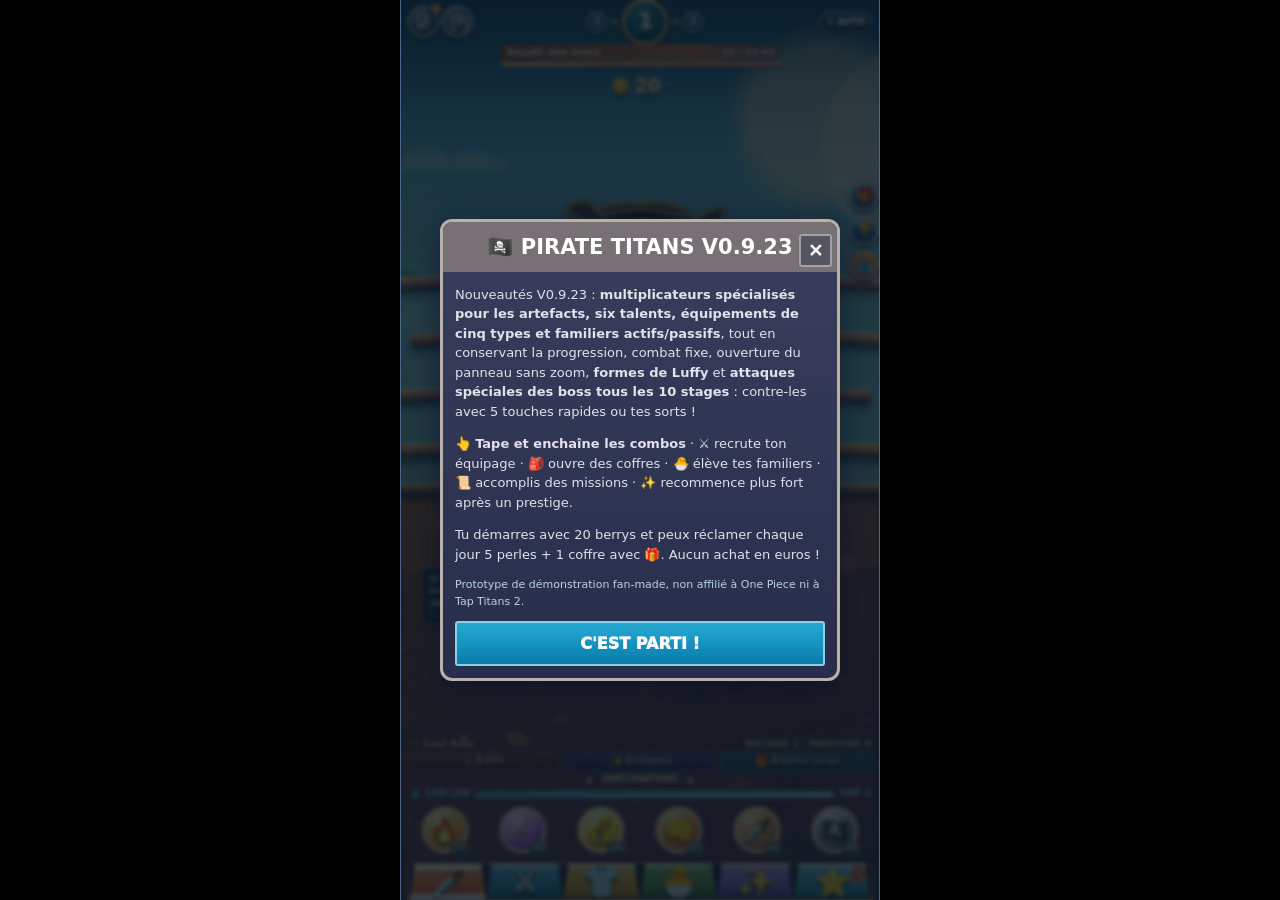
==== play/index.html @ 51a58fa5 "Publier PWA iPhone synchronisÃ©e" ====
<!doctype html>
<html lang="fr">
<head>
<meta charset="utf-8">
<meta name="viewport" content="width=device-width,initial-scale=1,maximum-scale=1,viewport-fit=cover,user-scalable=no">
<meta name="theme-color" content="#19243f"><meta name="mobile-web-app-capable" content="yes"><meta name="apple-mobile-web-app-capable" content="yes"><link rel="manifest" href="./manifest.webmanifest">
<!-- Precharger et decoder les planches AVANT les changements de rang (evite
     un frame blanc au passage de la forme normale a l'Eveil 1). -->
<meta name="description" content="Pirate Titans 0.9.79 : présentation des héros simplifiée, progression et sauvegardes conservées.">

<title>Pirate Titans — Grand Line v0.9.80</title>
<style>
:root{--ink:#122332;--deep:#112634;--panel:#213746;--panel2:#304554;--line:#68808a;--warm:#fceac0;--gold:#ffce68;--cyan:#58dfee;--mint:#5bdeb8;--red:#f4705e;--paper:#f3ebd7;--h:100dvh}
*{box-sizing:border-box}html,body{margin:0;height:100%;width:100%;overflow:hidden;font-family:system-ui,-apple-system,"Segoe UI",Arial,sans-serif;color:var(--paper);background:#08141c;touch-action:manipulation}button{font:inherit;cursor:pointer;color:inherit;-webkit-tap-highlight-color:transparent}button:disabled{cursor:default}button:focus-visible{outline:2px solid #fff2b5;outline-offset:2px}[hidden]{display:none!important}
.app{width:100%;max-width:480px;margin:0 auto;height:100%;height:100dvh;min-height:570px;display:flex;flex-direction:column;overflow:hidden;position:relative;background:#142e3b;box-shadow:0 0 50px #0008}.frame{position:relative;display:flex;flex:1 1 auto;flex-direction:column;min-height:235px;overflow:hidden;background:linear-gradient(180deg,#78d8e2 0%,#a8eff0 30%,#b0eee4 53%,#5abebc 54%,#156f88 89%,#1f657a 100%);isolation:isolate}.frame.desert{background:linear-gradient(#83d6d4,#f5dfb5 55%,#edba71 56%,#b67140)}.frame.city{background:linear-gradient(#7fa7d8,#c3e7f6 53%,#9daeb9 54%,#6b818d)}.frame.war{background:linear-gradient(#c5acc1,#f5d1a2 53%,#8f7891 54%,#4d5570)}
.sky-orb{position:absolute;right:5%;top:12%;width:130px;aspect-ratio:1;border-radius:50%;background:#fff8dcab;box-shadow:0 0 50px #fff0be;z-index:-1}.cloud{position:absolute;background:#f8ffff99;border-radius:50px;height:13px;width:125px;filter:blur(1px);z-index:-1;animation:clouds 16s ease-in-out infinite alternate}.cloud::before,.cloud::after{content:"";position:absolute;border-radius:50%;background:inherit}.cloud::before{width:44px;height:25px;left:20px;top:-12px}.cloud::after{width:37px;height:20px;right:18px;top:-9px}.cloud.a{top:21%;left:-18px}.cloud.b{top:38%;right:-46px;transform:scale(.6);animation-duration:21s}.island{position:absolute;bottom:24%;height:19%;width:48%;background:#2a8b86;opacity:.45;clip-path:polygon(0% 100%,10% 35%,30% 7%,50% 34%,70% 18%,100% 100%)}.island.l{left:-12%}.island.r{right:-15%;transform:scale(.7)}.sea-line{position:absolute;inset:64% 0 0;background:linear-gradient(180deg,#67c8c5ba,#13738c 66%,#11566f);z-index:-1}.sea-line::after{content:"";position:absolute;inset:0;background:repeating-linear-gradient(166deg,#ffffff2b 0px,transparent 2px,transparent 24px,#ffffff1f 28px,transparent 34px)}.platform{position:absolute;bottom:-1px;left:-10px;right:-10px;height:21%;max-height:120px;background:linear-gradient(#b3d061 0 8px,#5d8743 8px 18px,#5a6f5b 18px 28px,#6e5a47 28px 100%);border-top:3px solid #c5e475;box-shadow:0 -7px 1px #95bb7948;z-index:1}.platform::after{content:"";position:absolute;inset:24px 0;background:repeating-linear-gradient(120deg,transparent 0 23px,#00000018 25px 30px)}.frame.desert .platform{background:linear-gradient(#d4b06d 0 12px,#b78955 12px 100%);border-color:#f5d293}.frame.city .platform{background:linear-gradient(#ced8d2 0 12px,#8da1a5 12px 100%);border-color:#e9e8dc}.frame.war .platform{background:linear-gradient(#a39a85 0 12px,#5c5362 12px 100%);border-color:#b4aba7}
.hud{position:relative;z-index:7;padding:calc(env(safe-area-inset-top,0px) + 7px) 10px 0;pointer-events:none}.hdr-row{display:flex;align-items:center;justify-content:space-between;gap:6px}.tiny-btn{pointer-events:auto;width:33px;height:33px;border-radius:8px;border:2px solid #6e9baa;background:linear-gradient(#2d6475,#193d54);box-shadow:0 3px #14303c;display:grid;place-items:center;font-size:17px;font-weight:900}.stage-strip{display:flex;align-items:center;justify-content:center;gap:4px;flex:1;min-width:0}.stage-mark{display:grid;place-items:center;width:27px;height:27px;border-radius:50%;background:#2d5970ab;border:2px solid #c1e3e6;font-size:11px;color:#f7f3e9;font-weight:1000;opacity:.75}.stage-mark.current{width:43px;height:37px;border-radius:13px;background:linear-gradient(#ffedaf,#e3b267);border:2px solid #fffbe3;box-shadow:0 3px #a26839;color:#5a4028;font-size:15px;opacity:1}.stage-line{height:4px;width:12px;background:#e4eed6b3;border-radius:2px}.flag{pointer-events:auto;background:linear-gradient(#ffba6e,#cf622d);padding:6px 8px;border:2px solid #f9db9a;border-radius:8px;box-shadow:0 3px #87452a;color:white;font-weight:1000;font-size:10px;white-space:nowrap}.flag:disabled{opacity:.75;filter:grayscale(.5)}.resource{display:flex;align-items:center;justify-content:space-between;gap:6px;margin-top:7px}.resource-chip{display:flex;gap:5px;align-items:center;border-radius:20px;background:#0e3e52bf;border:1px solid #c6edf4a1;padding:4px 8px 4px 6px;box-shadow:0 3px 12px #15465839;color:white;font-weight:950;font-size:12px;min-width:0}.resource-chip em{font-style:normal;white-space:nowrap;overflow:hidden;text-overflow:ellipsis}.resource-chip.gold em{color:#fff0a6}.resource-chip.relic em{color:#d8c5ff}.stage-name{text-align:center;font-size:10px;color:#275467;font-weight:1000;letter-spacing:1.3px;text-shadow:0 1px #e7ffffb5;text-transform:uppercase;margin:5px auto 4px}.boss-hp{width:min(93%,405px);margin:auto;background:#123243cc;border:2px solid #fff2d6a3;border-radius:8px;padding:4px 7px 6px;box-shadow:0 4px 9px #112f4b70}.boss-top{display:flex;justify-content:space-between;gap:6px;color:#fff6d8;font-size:11px;font-weight:1000}.boss-title{overflow:hidden;text-overflow:ellipsis;white-space:nowrap}.hp-track{height:10px;background:#221e27;border:1px solid #8d989b;border-radius:4px;overflow:hidden;margin-top:4px}.hp-fill{height:100%;background:linear-gradient(90deg,#ea524c,#ffbb67);width:100%;transition:width .08s linear;box-shadow:inset 0 2px #fff6a44b}.timer-wrap{display:flex;align-items:center;justify-content:center;gap:6px;height:14px;font-size:10px;color:#ffcf96;font-weight:900;margin-top:3px}.timer-bar{height:4px;background:#3c4048;border-radius:5px;flex:1;overflow:hidden}.timer-bar>span{display:block;background:#ffc269;width:100%;height:100%}
.characters{position:absolute;inset:30% 0 10%;z-index:3;user-select:none;pointer-events:none}.hero{position:absolute;left:4%;bottom:-5%;width:29%;height:73%;max-height:255px;filter:drop-shadow(0px 8px 4px #123d437a);transform-origin:50% 90%;animation:bob 1.9s ease-in-out infinite alternate}.hero.attack{animation:attack .18s ease-out}.hero svg,.enemy svg,.ally svg{width:100%;height:100%;overflow:visible}.enemy{position:absolute;right:10%;bottom:-3%;height:97%;width:47%;max-width:250px;filter:drop-shadow(0 10px 3px #0e425c8a);transform-origin:50% 89%;animation:bob 1.7s ease-in-out infinite alternate}.enemy.boss{width:56%;height:108%;right:4%}.enemy.hit{animation:hit .14s ease-in-out}.ally{position:absolute;left:0;bottom:0;width:14%;height:39%;max-width:58px;filter:drop-shadow(0 5px 2px #1a48518a);animation:bob 2s ease-in-out infinite alternate}.ally.a{left:28%;z-index:-1}.ally.b{left:2%;bottom:40%;transform:scale(.8);z-index:-1}.ally.c{left:45%;bottom:13%;transform:scale(.8);z-index:-1}.ally.strike{animation:allyStrike .22s ease-out}
.tap-area{position:absolute;inset:27% 0 8%;z-index:5;touch-action:manipulation;cursor:pointer;outline:none}.tap-call{position:absolute;left:50%;top:54%;transform:translateX(-50%);padding:7px 12px;border:2px solid #fff9cfb1;background:#1f3e4ba8;color:#fff9d2;border-radius:20px;font-weight:1000;font-size:11px;letter-spacing:.7px;white-space:nowrap;pointer-events:none;animation:shine 1.4s ease-in-out infinite alternate}.slash{position:absolute;z-index:15;pointer-events:none;width:85px;height:85px;border:5px solid #fffaab;border-right-color:transparent;border-bottom-color:transparent;border-radius:50%;transform:translate(-50%,-50%) rotate(-24deg);animation:slash .3s ease-out forwards;filter:drop-shadow(0 0 6px #ffbf4e)}.float-num{position:absolute;z-index:15;pointer-events:none;color:#fffddd;font-weight:1000;white-space:nowrap;font-size:21px;-webkit-text-stroke:1px #7d4225;text-shadow:0 2px #8a4826;animation:number .84s ease-out forwards}.float-num.crit{color:#ffe252;font-size:27px}.float-num.coin{color:#fff29e;font-size:18px}.flash{position:absolute;inset:0;z-index:18;background:#fff9c5;opacity:0;pointer-events:none}.flash.go{animation:flash .4s ease-out}.worldbar{position:absolute;bottom:0;left:0;right:0;height:16px;z-index:9;display:flex;align-items:center;justify-content:space-between;background:#0c2e3eb9;padding:1px 12px;color:#c4e9e0;font-size:10px;font-weight:800;pointer-events:none}
.actionbar{position:relative;z-index:15;flex:0 0 auto;background:linear-gradient(#234356,#172d3c);border-top:3px solid #577c87;border-bottom:2px solid #0f2432;padding:5px 8px}.actionrow{display:flex;gap:6px;justify-content:center;align-items:center}.spell{flex:1;min-width:0;height:42px;border-radius:9px;border:2px solid #879a91;background:linear-gradient(#3c5e6c,#253f55);box-shadow:0 3px #10283c;display:flex;align-items:center;justify-content:center;gap:6px;position:relative;overflow:hidden}.spell .sig{font-size:23px;line-height:1}.spell .spell-text{display:flex;flex-direction:column;align-items:flex-start;font-size:9px;font-weight:950}.spell .spell-text strong{color:#fff1bd;font-size:10px}.spell.ready{border-color:#fff0a9;background:linear-gradient(#705f51,#3d4c53)}.spell:disabled{opacity:.65;filter:saturate(.5)}.spell .cool{position:absolute;inset:0;background:#0d2339ad;display:grid;place-items:center;font-size:13px;font-weight:1000;color:white}.mana{display:flex;align-items:center;justify-content:space-between;gap:6px;margin:6px 3px 0;font-size:10px;font-weight:850;color:#bbdef4}.mana-track{height:6px;border:1px solid #68acc0;border-radius:8px;background:#0d2f49;overflow:hidden;flex:1}.mana-track>span{display:block;height:100%;width:70%;background:linear-gradient(90deg,#3698ef,#9fe6ff)}
.sheet{height:clamp(206px,34dvh,334px);min-height:206px;flex:0 0 auto;display:flex;flex-direction:column;background:linear-gradient(#31495a,#1c2f40);position:relative;z-index:13;box-shadow:0 -4px 16px #081e2c4f}.sheet-top{display:flex;justify-content:space-between;align-items:center;gap:8px;background:linear-gradient(#354d5c,#253a4a);min-height:39px;padding:6px 10px;border-bottom:2px solid #0e2a3c}.sheet-left{min-width:0}.sheet-title{font-size:12px;font-weight:1000;letter-spacing:.9px;color:#fff3d2;text-shadow:0 1px #192b32}.sheet-sub{font-size:10px;color:#aacecf;margin-top:1px}.multipliers{display:flex;gap:3px}.multi{border:1px solid #688699;color:#c9d8d7;background:#1e3648;font-weight:1000;font-size:10px;border-radius:5px;padding:6px 7px;min-width:29px}.multi.on{background:linear-gradient(#ffdc8a,#d99e41);border-color:#ffe2a3;color:#4e3423}.scroll{overflow-y:auto;overflow-x:hidden;flex:1;overscroll-behavior:contain;scrollbar-width:thin;scrollbar-color:#668796 transparent}.upgrade{display:flex;min-height:74px;border-bottom:2px solid #162b3ba6;background:linear-gradient(90deg,#2a4051,#243747);align-items:center;padding:8px 9px;gap:9px}.upgrade:nth-child(even){background:linear-gradient(90deg,#304858,#243849)}.portrait{border:2px solid #8eb5ad;border-radius:7px;background:linear-gradient(#c3d8ca,#607b7f);width:52px;height:52px;display:grid;place-items:center;font-size:29px;box-shadow:0 3px #18313b;flex:0 0 auto}.portrait.master{background:linear-gradient(#ffd887,#b96852)}.portrait.relic{background:linear-gradient(#a7a7e4,#3f628d)}.upgrade-info{flex:1;min-width:0}.up-name{font-weight:1000;font-size:12px;color:#f6ead1;white-space:nowrap;overflow:hidden;text-overflow:ellipsis}.up-name small{font-weight:900;color:#fed582;font-size:10px}.up-stats{font-size:10px;color:#a7cacf;margin-top:4px;line-height:1.4}.up-extra{font-size:9px;color:#f0ce8a;margin-top:2px}.upgrade-btn{width:106px;min-width:106px;min-height:54px;background:linear-gradient(#ffe391,#edaa45 60%,#b96b32);border:2px solid #fff0ae;border-radius:8px;box-shadow:0 3px #905322;color:#573817;display:flex;flex-direction:column;align-items:center;justify-content:center;font-weight:1000;font-size:11px}.upgrade-btn span{font-size:10px;color:#65431f;margin-top:3px;white-space:nowrap}.upgrade-btn:disabled{background:linear-gradient(#82939b,#566b76);border-color:#82949d;box-shadow:0 3px #334a5c;color:#d9e1da}.upgrade-btn:disabled span{color:#c9d0d1}.up-tag{color:#7ff0b4;font-size:10px;font-weight:1000}.note{padding:12px;font-size:12px;color:#d3e5e5;line-height:1.55}.note strong{color:#ffe3a0}.column-title{font-size:11px;font-weight:1000;letter-spacing:1px;color:#fce8bd;background:#122f3d;padding:8px 10px;border-bottom:1px solid #55737a}.prestige-card{border:2px solid #8d83b4;border-radius:10px;margin:10px;padding:13px;background:linear-gradient(140deg,#443d65,#263c59);box-shadow:inset 0 1px #d5c9f41f}.prestige-title{font-size:17px;font-weight:1000;color:#fbe0a7}.prestige-card p{font-size:12px;color:#e0ddee;line-height:1.45;margin:7px 0}.prestige-card button{width:100%;background:linear-gradient(#ffdf8b,#d9a03f);padding:10px;color:#634223;font-weight:1000;border:2px solid #fbe8b4;border-radius:8px}.prestige-card button:disabled{filter:grayscale(1);opacity:.6}.talent-item{display:flex;align-items:center;gap:8px;padding:12px 10px;border-bottom:1px solid #526979}.talent-info{flex:1;min-width:0;overflow-wrap:anywhere}.talent-name{font-size:12px;font-weight:1000;color:#f4e9c9}.talent-desc{font-size:10px;color:#b5cbd2;margin-top:3px}.talent-progress{font-size:9px;color:#f0ce8a;margin-top:4px;line-height:1.3}.gear{display:flex;gap:5px;margin:0 10px 12px}.gear-cell{flex:1;background:#183749;padding:10px 4px;border:1px solid #6b8a9e;border-radius:6px;text-align:center;font-size:11px;color:#d5e6e6;font-weight:800}.gear-cell strong{display:block;font-size:20px;margin-bottom:3px}
.nav{height:57px;flex:0 0 auto;display:grid;grid-template-columns:repeat(4,1fr);background:#122535;border-top:2px solid #69818c;padding-bottom:env(safe-area-inset-bottom,0px)}.nav button{background:linear-gradient(#273e50,#122637);border:0;border-right:1px solid #3c5464;display:flex;align-items:center;justify-content:center;flex-direction:column;font-size:9px;font-weight:950;gap:2px;color:#a9c7c9;position:relative}.nav button span{font-size:21px;line-height:1}.nav button.active{color:#fff0af;background:linear-gradient(#836146,#4d4245 55%,#2a3743)}.nav button.active::before{content:"";position:absolute;left:0;right:0;top:-2px;height:3px;background:#ffd978}.dot{position:absolute;top:4px;right:12px;background:#ee5c55;border:2px solid #f2d6ae;border-radius:50%;height:10px;width:10px}
.toast{position:absolute;top:25%;left:50%;transform:translate(-50%,-10px);z-index:25;width:max-content;max-width:90%;padding:10px 13px;text-align:center;background:#183448e8;border:2px solid #ffe3a1;border-radius:12px;box-shadow:0 4px 12px #0008;font-size:12px;font-weight:950;opacity:0;pointer-events:none;transition:opacity .18s,transform .18s}.toast.show{opacity:1;transform:translate(-50%,0)}.veil{position:absolute;inset:0;z-index:30;background:#06131dc9;display:grid;place-items:center;padding:16px}.modal{background:linear-gradient(#415d70,#213748);width:100%;max-width:390px;border:3px solid #e4c88f;border-radius:17px;box-shadow:0 16px 40px #000c;padding:18px}.modal h2{margin:0 0 7px;color:#ffe1a1;font-size:21px}.modal p{font-size:13px;line-height:1.5;color:#e4f0e8}.modal .fine{font-size:11px;color:#b9d4dd}.modal-row{display:flex;gap:8px;justify-content:center}.modal button{border:2px solid #f6d99c;border-radius:8px;background:linear-gradient(#ffdf95,#e6a452);color:#634021;font-weight:1000;padding:11px 14px;flex:1}.modal .secondary{border-color:#6e94a6;background:#2d4557;color:#d3e9ea}
@keyframes allyStrike{50%{transform:translate(6px,-5px) rotate(8deg)}}@keyframes bob{to{transform:translateY(-5px)}}@keyframes attack{50%{transform:translateX(18px) rotate(-10deg)}to{transform:translateX(0)}}@keyframes hit{50%{transform:translateX(13px) rotate(5deg);filter:brightness(1.8) drop-shadow(0 10px 3px #0e425c8a)}}@keyframes number{0%{opacity:0;transform:translate(-50%,2px) scale(.85)}20%{opacity:1}to{opacity:0;transform:translate(-50%,-64px) scale(1.14)}}@keyframes slash{0%{opacity:1;transform:translate(-50%,-50%) scale(.6) rotate(-48deg)}to{opacity:0;transform:translate(-50%,-50%) scale(1.5) rotate(30deg)}}@keyframes flash{20%{opacity:.7}to{opacity:0}}@keyframes clouds{to{transform:translateX(28px)}}@keyframes shine{to{box-shadow:0 0 16px #fff9b9;opacity:.8}}
@media(min-height:830px){.sheet{height:34dvh}.nav{height:65px}.actionbar{padding:7px 9px}.spell{height:49px}.characters{inset:30% 0 9%}}@media(max-height:680px){.sheet{height:36dvh;min-height:200px}.nav{height:53px}.actionbar{padding:4px 8px}.spell{height:37px}.characters{inset:28% 0 10%}.hud{padding-top:5px}.stage-name{margin:3px auto}.boss-hp{padding:3px 5px 4px}}@media(min-width:481px){body{background:radial-gradient(circle at 50% 30%,#234d62,#08141c 70%)}.app{border-left:3px solid #5b788c;border-right:3px solid #5b788c}}

/* V0.3 — progression et présentation mobile */
.nav{grid-template-columns:repeat(5,1fr)}.nav button{font-size:8px;letter-spacing:-.15px}.nav button span{font-size:20px}
.frame.bossfight::after{content:"";position:absolute;inset:0;z-index:2;pointer-events:none;background:radial-gradient(circle at 75% 54%,#ff624a33,transparent 37%),linear-gradient(180deg,#172f4820,transparent 58%);animation:bossAura 1.6s ease-in-out infinite alternate}
.enemy.boss:before{content:"";position:absolute;left:2%;top:7%;height:78%;width:94%;border-radius:50%;background:radial-gradient(circle,#fdbf9340 0%,#fa635f33 40%,transparent 67%);filter:blur(8px);z-index:-1;animation:bossAura 1.1s ease-in-out infinite alternate}
.pet{position:absolute;left:23%;bottom:27%;width:18%;height:34%;max-height:110px;filter:drop-shadow(0 6px 5px #143a5088);animation:petFloat 2s ease-in-out infinite alternate;transform-origin:65% 75%;z-index:2}.pet svg{width:100%;height:100%;overflow:visible}.pet.strike{animation:petStrike .34s ease-out}
.worldbar .hot{color:#ffe185;text-shadow:0 0 5px #ffad55}.float-num.pet-hit{color:#9bf9fd;-webkit-text-stroke:1px #124f72;font-size:17px}
.banner{position:absolute;z-index:21;top:38%;left:50%;width:90%;text-align:center;opacity:0;transform:translate(-50%,-50%) scale(.8);pointer-events:none;font-size:24px;color:#fff4ce;-webkit-text-stroke:1px #8d4d22;text-shadow:0 3px 0 #613924,0 0 12px #ffbc60;font-weight:1000}.banner.show{animation:bannerIn 1.7s ease-out forwards}
.shaking .enemy{filter:drop-shadow(0 8px 5px #f85b4c)}
.hint-bar{font-size:10px;color:#ffdf91;padding:9px 12px;background:#172d3b;line-height:1.4;border-bottom:1px solid #506e79}
.talent-item.locked{opacity:.68}.talent-item .portrait{width:45px;height:45px;font-size:24px}
.loot-top{display:flex;align-items:center;justify-content:space-between;gap:6px;padding:11px;background:linear-gradient(115deg,#574d65,#304c66);border-bottom:2px solid #9f95a9}
.loot-top strong{display:block;font-size:11px;color:#ffedbb}.loot-top small{display:block;color:#d9d5e9;font-size:9px;margin-top:5px;line-height:1.35}
.loot-action{min-width:101px;flex:0 0 auto;font-size:10px;font-weight:1000;border-radius:9px;border:2px solid #ffe0a1;color:#694329;background:linear-gradient(#ffe2a2,#dca44d);padding:10px 6px}
.loot-action:disabled{filter:grayscale(.8);opacity:.5}
.gear-grid{display:grid;grid-template-columns:repeat(3,1fr);gap:6px;padding:9px;background:#1e3446}.gear-slot{border:1px solid #6b8597;background:linear-gradient(#304f62,#21394d);border-radius:10px;text-align:center;padding:8px 5px;min-width:0}.gear-icon{font-size:23px}.gear-slot strong{display:block;color:#f6e7bd;font-size:11px}.gear-slot small{font-size:9px;display:block;margin-top:3px;color:#c2d9dd}
.pet-row{display:flex;align-items:center;gap:7px;padding:9px 8px;border-bottom:1px solid #4f6b7b;background:linear-gradient(110deg,#2c485a,#243a4b)}.pet-row.selected{background:linear-gradient(110deg,#375d63,#263e50);box-shadow:inset 3px 0 #8aefc9}
.pet-portrait{width:42px;height:42px;display:grid;place-items:center;font-size:27px;background:linear-gradient(#b3d8cb,#6c94a1);border-radius:9px;border:2px solid #9ed0c7;flex-shrink:0}
.pet-info{flex:1;min-width:0}.pet-info strong{display:block;font-size:11px;color:#fff0c9}.pet-info strong small{color:#ffe08e}.pet-info>small{display:block;font-size:9px;color:#bcd1d6;margin-top:3px;line-height:1.25}.pet-info .pet-status{color:#83edc1;font-weight:900;font-size:8px}
.pet-buttons{display:flex;flex-direction:column;gap:3px;min-width:84px}.pet-buttons button{font-size:9px;font-weight:1000;min-width:84px;padding:5px 3px;border-radius:6px;border:1px solid #f6d598;background:linear-gradient(#ffdaa2,#cf9959);color:#613f26}.pet-buttons button span{display:block;font-size:10px}.pet-buttons button:disabled{filter:grayscale(1);opacity:.5}.pet-buttons .mini-select{background:#274859;border-color:#91b8c8;color:#e6f6f7}
.quest{padding:9px 12px;background:#263c50;border-bottom:1px solid #536e81}.quest-head{display:flex;justify-content:space-between;align-items:center;font-size:11px;color:#f8e9c5}.quest-head>span:last-child{color:#8feada;font-weight:900}.quest-desc{font-size:9px;color:#bcd2da;margin:4px 0 7px}.quest-track{height:7px;background:#102739;border:1px solid #668b8f;border-radius:20px;overflow:hidden}.quest-track>span{display:block;height:100%;border-radius:20px;background:linear-gradient(90deg,#76d3c1,#fce08b)}.quest-claim{margin-top:7px;width:100%;border:1px solid #f6dca0;border-radius:7px;background:linear-gradient(#ffe2a1,#d9a24f);color:#6f4726;padding:6px;font-weight:1000;font-size:10px}.quest-claim:disabled{background:#3e5664;color:#c1d3d4;border-color:#657c8b;opacity:.75}
.item-row{display:flex;align-items:center;gap:8px;padding:7px 9px;border-bottom:1px solid #547181}.item-icon{font-size:21px;width:42px;height:42px;display:grid;place-items:center;border-radius:8px;background:#57798c;border:2px solid #a9d3df}.item-icon.rarity-2{border-color:#bc98f7;background:#715b91}.item-icon.rarity-3{border-color:#ffdc86;background:#9c7354}.item-details{flex:1;min-width:0}.item-details b{display:block;font-size:11px;color:#ffefcc;white-space:nowrap;overflow:hidden;text-overflow:ellipsis}.item-details small{display:block;font-size:9px;color:#b7d6dc;margin-top:2px}.item-buttons{display:flex;flex-direction:column;gap:3px}.item-buttons button{border-radius:5px;background:#e3ac61;color:#3d2917;border:0;font-size:9px;font-weight:1000;padding:4px 7px}.item-buttons button:last-child{background:#4b6370;color:#d2e4e4}
.modal{max-height:min(91dvh,800px);overflow-y:auto}.modal .save-btn{font-size:11px;padding:7px;flex:none;margin:2px 0}
@keyframes petFloat{to{transform:translateY(-9px) rotate(3deg)}}@keyframes petStrike{40%{transform:translate(24px,-14px) rotate(10deg) scale(1.16)}to{transform:translate(0,0)}}@keyframes bannerIn{0%{opacity:0;transform:translate(-50%,-30%) scale(.65)}15%{opacity:1;transform:translate(-50%,-50%) scale(1.1)}45%{opacity:1;transform:translate(-50%,-50%) scale(1)}100%{opacity:0;transform:translate(-50%,-72%) scale(1.05)}}@keyframes bossAura{to{opacity:.4;transform:scale(1.05)}}
@media(max-width:360px){.nav button{font-size:7px}.pet-portrait{width:34px;height:36px}.pet-buttons{min-width:75px}.pet-buttons button{min-width:75px;font-size:8px}.upgrade-btn{width:96px;min-width:96px}.upgrade{gap:6px}.portrait{width:46px;height:46px}}
@media(prefers-reduced-motion:reduce){.pet,.frame.bossfight::after,.enemy.boss:before{animation:none}}

/* V0.4: TT2-inspired ergonomic mobile layout and visual hierarchy */
:root{--panel:#33333e;--paper:#f6f3f3;--line:#89878c;--gold:#ffd44b}
.app{max-width:440px;background:#202127}
.frame{background:linear-gradient(180deg,#48b8f6 0%,#92defd 46%,#70bbce 55%,#146d85 100%)}
.frame.desert{background:linear-gradient(#ef934b 0%,#ffd1a0 59%,#aa5f4c 60%,#693844)}
.frame.city{background:linear-gradient(#6aaed8,#d0dfed 55%,#83a6b3 56%,#49687e)}
.frame.war{background:linear-gradient(#974b4f,#ee9d75 58%,#b5656b 59%,#544551)}
.sky-orb{width:38vw;max-width:180px;top:22%;right:29%;background:#fff7cc;box-shadow:0 0 34px #fff3cf99}
.hud{z-index:12;padding:calc(env(safe-area-inset-top,0px) + 5px) 7px 0}
.hdr-row{align-items:center}
.tiny-btn{width:32px;height:32px;border-radius:50%;font-size:19px;border-color:#ddeaff;background:linear-gradient(#729dc3,#314d70);box-shadow:0 2px 0 #172d56}
.stage-mark{border-radius:50%;background:#319ca7a8;border:2px solid #bbeec7;color:#fff;font-size:11px}
.stage-mark.current{border-radius:50%;height:46px;width:58px;background:radial-gradient(circle,#3d6d7c,#126b7c 64%,#e5c481 65%);color:white;border:3px solid #e0fcac;text-shadow:1px 2px #14333d;font-size:18px}
.flag{background:#382e3a;border-color:#c5bbca}
.resource{margin-top:3px;justify-content:center;flex-wrap:wrap;gap:3px}
.resource-chip{background:#29273ba6;border-color:#e3ddc8;border-radius:16px;font-size:11px;padding:3px 6px}
.resource-chip.pearl{color:#a3f5ff}
.stage-name{background:#102b45b9;color:#f3e9db;text-shadow:none;font-size:9px;max-width:95%;padding:2px 5px;letter-spacing:.5px;margin:3px auto 2px}
.boss-hp{background:#302c358c;border:0;border-radius:0;box-shadow:none;padding:1px 6px 4px;width:94%}
.boss-top{font-size:12px}.boss-title{color:#ffecbf}
.hp-track{height:13px;margin-top:1px;border:2px solid #f7de96;background:#4c2534}
.hp-fill{background:linear-gradient(#ffbe55,#e65e3d)}
.characters{inset:30% 0 3%}
.hero{left:7%;bottom:-3%;height:52%;width:24%;max-height:180px;z-index:3}
.enemy{left:26%;right:auto;bottom:-3%;height:105%;width:60%;max-width:none;z-index:2}
.enemy.boss{left:15%;right:auto;width:76%;height:119%}
.ally.a{left:5%;bottom:24%;height:35%;z-index:1}.ally.b{left:83%;bottom:28%;height:31%;z-index:1}.ally.c{left:78%;bottom:-4%;height:35%;z-index:3}
.tap-area{inset:22% 2% 4%}
.platform{height:11%;max-height:80px;background:linear-gradient(#d8ad66 0 11%,#926745 12% 22%,#4b3830 22% 100%);border-top:4px solid #ecbb7a}
.platform::after{inset:16px 0;background:repeating-linear-gradient(12deg,transparent 0 22px,#a78153 22px 38px,transparent 38px 42px)}
.left-fort,.right-fort{position:absolute;bottom:9%;height:30%;width:24%;z-index:1;background:linear-gradient(#865e53,#5a4954 35%,#344d59);border-top:9px solid #d3a072;opacity:.8;pointer-events:none;display:flex;flex-direction:column;justify-content:space-around;align-items:center;font-size:21px;overflow:hidden}
.left-fort{left:-3%;clip-path:polygon(0 20%,100% 0,100% 100%,0 100%)}.right-fort{right:-3%;clip-path:polygon(0 0,100% 20%,100% 100%,0 100%)}
.quick-menu{position:absolute;right:6px;top:32%;z-index:13;display:flex;flex-direction:column;gap:8px;pointer-events:auto}
.quick-menu button{border:3px solid #e9f5ff;background:linear-gradient(#408bc6,#24466a);border-radius:50%;width:43px;height:43px;font-size:23px;box-shadow:0 3px 0 #1b3e60,0 0 4px #fff8;display:grid;place-items:center}
.quick-menu button:last-child{background:linear-gradient(#f8bb55,#da7537);border-color:#ffe0a3}
.actionbar{background:linear-gradient(#372c40,#282836);border-top:2px solid #9b8aab;padding:4px 5px 6px}
.actionrow{gap:4px}
.spell{width:calc((100% - 20px)/6);flex:1;min-width:0;height:clamp(42px,12vw,60px);border-radius:50%;border:3px solid #dbdbdf;background:radial-gradient(circle at 34% 26%,#f9de86,#d38c32 65%,#533646);box-shadow:0 2px #1b1829;display:grid;place-items:center}
.spell:nth-child(1){background:radial-gradient(circle at 35% 30%,#ccff81,#67b52b 70%,#345e26)}
.spell:nth-child(2){background:radial-gradient(circle at 35% 30%,#f6e7a3,#ba56c9 70%,#523479)}
.spell:nth-child(3){background:radial-gradient(circle at 35% 30%,#f9d97c,#c74c30 75%)}
.spell:nth-child(4){background:radial-gradient(circle at 35% 30%,#f9e777,#f17f1b 75%)}
.spell:nth-child(5){background:radial-gradient(circle at 35% 30%,#ffdc7e,#ae8224 75%)}
.spell:nth-child(6){background:radial-gradient(circle at 35% 30%,#d4a9eb,#4e5269 75%)}
.spell .sig{font-size:clamp(19px,5.8vw,27px);line-height:1.1;text-shadow:0 1px #4e392b}
.spell .spell-text{position:absolute;bottom:0;right:0;font-size:7px;background:#192336c9;border-radius:8px;padding:0 2px;min-width:12px;align-items:center}
.spell .spell-text strong{display:none}.spell .spell-text span{font-size:8px;color:white}
.spell .cool{font-size:10px;border-radius:50%;background:#111827c9}
.spell:disabled{opacity:.7;filter:saturate(.65)}
.mana{font-size:11px;color:#9deaff;margin-top:5px}
.sheet{height:clamp(208px,34dvh,340px);min-height:208px;background:#272730;border-top:2px solid #bdbfc8;box-shadow:0 -5px 15px #0006;z-index:17}
.sheet-grip{height:20px;flex:0 0 auto;background:#55555d;border-bottom:3px solid #17171e}
.sheet-grip button{height:100%;width:100%;border:0;background:linear-gradient(#5f5e68,#454550);color:#f3f3f4;display:flex;align-items:center;justify-content:center;gap:16px;font-size:9px;font-weight:900;letter-spacing:.7px}
.sheet-grip button span:first-child{font-size:13px;line-height:1}
.sheet-top{min-height:40px;background:#35333e;border-bottom:3px solid #20212a;padding:4px 7px}
.sheet-title{font-size:12px;color:white}.sheet-sub{color:#c4b9cc;font-size:10px}
.multipliers{gap:3px}.multi{background:#54545d;border:2px solid #8d9fa9;border-radius:2px;color:white;font-size:11px;padding:6px 8px}
.multi.on{background:#dca04b;border-color:#ffe6ac;color:#22242f}
.scroll{background:#232229}
.upgrade{min-height:82px;background:#343436;border-bottom:4px solid #24232e;padding:7px 5px;gap:7px}
.upgrade:nth-child(even){background:#3b3c41}
.portrait{border-radius:2px;border:3px solid #52dce3;background:#285369;color:#fff}
.up-name{color:#fff;font-size:11px}.up-stats{color:#f1e7e2;font-size:10px}.up-extra{color:#b8d5eb}
.upgrade-btn{border-radius:2px;background:linear-gradient(#d54e22,#ffad21);border:2px solid #ffd25a;color:white;text-shadow:0 1px #a9460d;box-shadow:inset 0 1px #fff5;font-size:11px}
.upgrade-btn:disabled{background:#77767b;border-color:#a7a2a5;color:#dbd7d7;text-shadow:none}
.column-title{background:#393745;color:#fff;padding:7px;font-size:14px;text-align:center}
.hint-bar,.note{background:#353440;color:#e7e5ef}
.nav{height:61px;grid-template-columns:repeat(6,1fr);border-top:3px solid #ac9e95;background:#242730;z-index:22}
.nav button{color:#35363d;text-shadow:0 1px #fff4;min-width:0;border-right:2px solid #23252c;font-size:8px;gap:1px;overflow:hidden}
.nav button span{font-size:21px}.nav button small{font-size:7px;font-weight:1000;color:#303036;white-space:nowrap}
.nav button:nth-child(1){background:linear-gradient(#ff9471,#ef6339)}.nav button:nth-child(2){background:linear-gradient(#71d1d5,#3797b8)}.nav button:nth-child(3){background:linear-gradient(#ffe777,#e9b522)}.nav button:nth-child(4){background:linear-gradient(#98d56e,#6dad47)}.nav button:nth-child(5){background:linear-gradient(#bd9dea,#7d5aaf)}.nav button:nth-child(6){background:linear-gradient(#8bd5d1,#4d989e)}
.nav button.active{box-shadow:inset 0 3px #fff9,inset 0 -3px #fff8;filter:brightness(1.15);color:#25202a;transform:translateY(-3px)}
.nav button.active::before{height:3px;background:#f9f5e7}
.app.expanded .sheet{position:absolute;left:0;right:0;bottom:61px;height:calc(100dvh - 120px);max-height:none;z-index:21}
.app.expanded .sheet-grip button{background:#70717c}
.modal{border-radius:5px;border:4px solid #aaa6a5;background:#32323e;max-height:90dvh;overflow-y:auto;padding:12px;max-width:400px}
.modal h2{text-align:center;background:#777176;color:#fff;margin:-12px -12px 12px;padding:13px 30px 13px;font-size:21px}
.modal p{color:#e2e2ea}.modal button{border-radius:3px;background:linear-gradient(#26aad2,#087bab);color:#fff;border:2px solid #8acfe2}
.modal-close{position:sticky;float:right;z-index:5;top:0;font-size:18px;flex:none!important;width:33px;height:33px;padding:0!important;margin:-4px -7px -32px 0;background:#555560!important;border-color:#a2a0a5!important}
.modal .secondary{background:#52515d}
.shop-intro{border:2px solid #bd9c5f;background:linear-gradient(120deg,#5d3f34,#352b36);padding:10px;margin:7px 6px;text-align:center}
.shop-intro strong{display:block;color:#ffda71;font-size:16px}.shop-intro small{display:block;color:#eee6ce;line-height:1.45;font-size:11px;margin-top:5px}
.shop-banner{background:#9b293e;text-align:center;padding:7px 5px;font-weight:1000;font-size:13px;margin:8px 0 0;letter-spacing:.8px;border-top:2px solid #d05857;border-bottom:2px solid #6e2639}
.shop-grid{display:grid;grid-template-columns:repeat(2,1fr);gap:8px;padding:9px}
.market-card{min-width:0;text-align:center;background:linear-gradient(#34769e,#224460);border:2px solid #589fc0;padding:7px 5px 8px;color:#f4f6fc}
.market-card .m-icon{font-size:37px;display:block;line-height:1.4}
.market-card b{display:block;font-size:12px;min-height:28px}.market-card p{font-size:10px;min-height:31px;margin:4px 0;color:#d4edf6}
.market-card button{width:100%;font-size:12px;font-weight:900;background:linear-gradient(#5bc2ee,#1b8fbd);color:white;border:2px solid #9cdbef;padding:7px 2px}
.market-card button:disabled{background:#77777d;border-color:#aaa9ab;color:#e1e1e1}
.game-tag{padding:3px 7px;background:#23546c;display:inline-block;margin:3px;border-radius:2px;border:1px solid #7ad9dc;font-size:10px;color:#fff}
.daily-card{background:#484552;border:1px solid #827d99;margin:5px 0;padding:8px;display:flex;align-items:center;justify-content:space-between;gap:8px;font-size:11px}
.daily-card.current{border:2px solid #fdc86d;background:#54505d}
.daily-card strong{color:#fff3ad}.daily-card small{color:#b8edff}
.modal-grid{display:grid;grid-template-columns:repeat(2,minmax(0,1fr));gap:7px;margin-top:8px}
.modal-grid .boxy{background:#3f3d50;border:2px solid #6c6b80;padding:8px;font-size:11px;text-align:center}
.modal-grid .boxy b{font-size:14px;color:#f9d895}
.modal-grid .boxy span{display:block;font-size:26px;margin:5px}
.mini-progress{background:#14151c;height:12px;position:relative;margin:5px 0;border:1px solid #777}
.mini-progress span{display:block;height:100%;background:#86c437;max-width:100%}
.info-list{background:#33313d;border:1px solid #69687d;margin:4px 0;padding:8px;display:flex;justify-content:space-between;align-items:center;gap:8px;font-size:12px}
.info-list .info-text{flex:1}.info-list small{display:block;color:#b3cbd5;margin-top:3px;font-size:10px}
.info-list button{padding:6px 8px;font-size:10px;flex:none}
.tree-section{margin:7px 0;border:2px solid #777583;background:#242533;padding:8px}
.tree-section h3{margin:0 0 5px;font-size:15px;color:#ffdf77}
.tree-chain{display:flex;justify-content:center;align-items:center;gap:4px;flex-wrap:wrap;padding:5px}
.tree-node{padding:7px 3px;min-width:25%;background:#524d6b;border:2px solid #8e85b0;color:#fff;font-size:12px;font-weight:bold;display:flex;flex-direction:column;align-items:center}
.tree-node:disabled{opacity:.5}.tree-node b{font-size:9px;margin-top:2px}
@media(max-height:670px){.app.expanded .sheet{height:calc(100dvh - 107px);bottom:53px}.nav{height:53px}.sheet{min-height:186px}.spell{height:41px}.quick-menu{top:31%}}
@media(max-width:360px){.nav button small{font-size:6px}.quick-menu button{width:36px;height:36px;font-size:18px}.spell .sig{font-size:19px}}

.hero-details-trigger{text-align:left;padding:0 8px 5px;background:#343436;border-bottom:3px solid #24232e}.hero-details-trigger button{width:100%;border:1px solid #4b8b9c;background:#234354;color:#c8f2f5;font-size:10px;font-weight:900;padding:4px}.resource-chip.gold{color:#ffd05b}.sheet .prestige-card{margin-top:7px;border-radius:0;background:#2d2b3b}.sheet .prestige-card button{border-radius:2px}.spell:disabled .cool{filter:none}#veil .modal button:disabled{opacity:.6;background:#666;border-color:#777}.loot-top{background:#3c3d49}.gear-grid .gear-slot{background:#2f3041}

/* V0.5 — visual feedback, living islands, accessibility */
.frame{--fx-accent:#ffe6aa;}
.frame.rose{background:linear-gradient(180deg,#91d6f3 0%,#ffc1cb 50%,#bf86b9 55%,#6b587e 100%)}
.frame.cake{background:linear-gradient(180deg,#9edaf1 0%,#edc8ee 46%,#eeb3be 57%,#93618b 100%)}
.frame.wano{background:linear-gradient(180deg,#6693c6 0%,#a4acd6 45%,#6f88af 55%,#394d69 100%)}
.frame.desert .sea-line{background:linear-gradient(#edce82aa,#d9a56a 60%,#875c4f)}
.frame.city .sea-line{background:linear-gradient(#b3dce5aa,#78b0c1 60%,#4f7b98)}
.frame.war .sea-line{background:linear-gradient(#d3a2a8ba,#95596d 60%,#57455e)}
.frame.rose .sea-line{background:linear-gradient(#efb6d0a8,#9d83b8 65%,#5f5b94)}
.frame.cake .sea-line{background:linear-gradient(#f3c3b3a8,#b37f9d 65%,#7b527f)}
.frame.wano .sea-line{background:linear-gradient(#a5b8d7a8,#667bb0 65%,#324768)}
.frame.rose .platform{background:linear-gradient(#b87a8c 0 12%,#855375 13% 36%,#625275 37%);border-top-color:#efb3bf}
.frame.cake .platform{background:linear-gradient(#efd2ac 0 12%,#b48794 13% 36%,#80577b 37%);border-top-color:#ffe2c0}
.frame.wano .platform{background:linear-gradient(#b19c81 0 12%,#756b75 13% 36%,#444b65 37%);border-top-color:#d8ba88}
.frame.bossfight .boss-hp{border-top:2px solid #ffcf86;box-shadow:0 0 12px #ffb15285}
.frame.bossfight .stage-mark.current{border-color:#ffbd77}
.frame.enraged .enemy{filter:drop-shadow(0 0 12px #ff5339) drop-shadow(0 10px 3px #0e425c8a);animation:enrage-bob .62s ease-in-out infinite alternate}
.frame.enraged .hp-track{border-color:#ff6d48}
.frame.enraged .hp-fill{background:linear-gradient(90deg,#bb1d40,#ff542d)}
.frame.critical .timer-bar>span{background:#ff4b37}
.frame.critical .timer-wrap{color:#ff5e40;animation:urgent .48s infinite alternate}
.scenery{position:absolute;inset:18% 0 14%;z-index:0;pointer-events:none;overflow:hidden}
.scenery span{position:absolute;font-size:clamp(44px,16vw,80px);opacity:.58;filter:drop-shadow(0 6px 8px #1235486b);animation:sceneryFloat 5s ease-in-out infinite alternate}
.scenery span:first-child{left:1%;bottom:11%;transform:rotate(-8deg)}
.scenery span:last-child{right:-3%;bottom:20%;animation-delay:-2.5s;font-size:clamp(45px,20vw,95px)}
.voyage-track{display:flex;align-items:center;gap:5px;justify-content:center;margin:2px auto 5px;max-width:160px}
.voyage-track i{width:25px;height:4px;border-radius:5px;border:1px solid #fff9dc77;background:#132c4699;box-shadow:0 1px 2px #0004}
.voyage-track i.passed{background:linear-gradient(90deg,#f9ce74,#f6f3ae);box-shadow:0 0 5px #ffdc8e77}
.voyage-track i.current{background:#f28b5e;box-shadow:0 0 7px #f2a75b}
.boss-rage{position:absolute;top:30%;left:50%;transform:translateX(-50%);z-index:14;font-size:12px;font-weight:1000;color:#fff7e5;white-space:nowrap;padding:5px 12px;border:2px solid #ff8a66;border-radius:20px;background:#7e253ae8;pointer-events:none;box-shadow:0 0 20px #ff7c4b9e;animation:urgent .55s infinite alternate}
.hero{transition:filter .12s}
.hero.gear-aura{filter:drop-shadow(0 0 13px #ff9d4a) drop-shadow(0 6px 3px #163740)}
.hero.rally{filter:drop-shadow(0 0 14px #aaffed) drop-shadow(0 8px 4px #123d437a)}
.hero.attack{animation:captainPunch .28s cubic-bezier(.22,.7,.3,1.1)}
.enemy.hit{animation:enemyPunch .25s ease-in-out}
.ally.strike{animation:crewAttack .38s ease-in-out}
.pet.strike{animation:petLeap .42s ease-in-out}
.battle-fx{position:absolute;z-index:16;pointer-events:none;will-change:transform,opacity;contain:layout style;user-select:none}
.battle-fx.projectile{font-size:clamp(22px,8vw,36px);left:0;top:0;line-height:1;text-shadow:0 0 9px currentColor;animation:projectileFlight .42s cubic-bezier(.25,.2,.35,1) forwards}
.projectile.blade{color:#a2ff92;filter:drop-shadow(0 0 6px #72ff9c)}
.projectile.lightning{color:#fcf485;filter:drop-shadow(0 0 10px #fff68c)}
.projectile.fire{color:#ffbd68;filter:drop-shadow(0 0 10px #ff6b43)}
.projectile.wave{color:#a4efff;filter:drop-shadow(0 0 10px #8ef9ff)}
.projectile.petal{color:#ffc1e2;filter:drop-shadow(0 0 8px #f28abb)}
.projectile.punch{color:#ffe2a0;filter:drop-shadow(0 0 10px #fa893f)}
.projectile.shot{color:#ffefa3;filter:drop-shadow(0 0 8px #f6b66e)}
.projectile.ice{color:#deebff;filter:drop-shadow(0 0 9px #9fcdff)}
.projectile.burst{color:#f9ec8e;filter:drop-shadow(0 0 9px #e7c64c)}
.battle-fx.impact{width:76px;height:76px;margin:-38px 0 0 -38px;border:4px solid #ffedc0;border-radius:50%;box-shadow:0 0 18px #ffb464, inset 0 0 16px #f9b773;animation:impactPop .32s ease-out forwards}
.battle-fx.impact.blade{border-color:#99ff9a;box-shadow:0 0 23px #67f49d}
.battle-fx.impact.lightning{border-color:#fff795;box-shadow:0 0 30px #f1f17a}
.battle-fx.impact.fire{border-color:#ff7954;box-shadow:0 0 22px #ff9956}
.battle-fx.impact.wave{border-color:#9df5f4;box-shadow:0 0 28px #7df9ff}
.battle-fx.impact.ice{border-color:#b4efff;box-shadow:0 0 30px #a1d9ff}
.battle-fx.impact.haki{width:160px;height:160px;margin:-80px 0 0 -80px;border-width:8px;border-color:#e0a5ff;box-shadow:0 0 40px #e0a5ff;animation:impactPop .66s ease-out forwards}
.battle-fx.impact.gatling{border-color:#fff1ae;animation:impactPop .18s ease-out forwards}
.battle-fx.shockwave{width:130px;height:130px;margin:-65px 0 0 -65px;border:7px double #fff3bf;border-radius:50%;box-shadow:0 0 18px #ffd685;animation:impactPop .55s ease-out forwards}
.battle-fx.lootdrop{font-size:28px;animation:lootBounce .85s ease-out forwards}
.float-num.pet-hit{color:#c5ffeb;-webkit-text-stroke:1px #357d83;font-size:16px}
@keyframes captainPunch{0%{transform:translateX(0) rotate(0)}32%{transform:translate(29px,-9px) rotate(-13deg) scale(1.15)}58%{transform:translate(43px,-2px) rotate(8deg) scale(1.08)}100%{transform:translateX(0) rotate(0)}}
@keyframes enemyPunch{0%{transform:translateX(0)}25%{transform:translate(15px,-5px) rotate(8deg)}50%{transform:translate(-11px,3px) rotate(-5deg)}100%{transform:translateX(0)}}
@keyframes crewAttack{0%{transform:translate(0,0)}40%{transform:translate(30px,-15px) rotate(-16deg)}70%{transform:translate(19px,-7px)}100%{transform:translate(0,0)}}
@keyframes petLeap{0%{transform:translate(0,0) scale(1)}42%{transform:translate(38px,-32px) scale(1.2)}100%{transform:translate(0,0) scale(1)}}
@keyframes projectileFlight{0%{transform:translate3d(0,0,0) scale(.5) rotate(-45deg);opacity:0}15%{opacity:1}85%{opacity:1}100%{transform:translate3d(var(--dx),var(--dy),0) scale(1.5) rotate(20deg);opacity:0}}
@keyframes impactPop{0%{transform:scale(.1) rotate(-40deg);opacity:0}18%{opacity:1}100%{transform:scale(1.75) rotate(90deg);opacity:0}}
@keyframes lootBounce{0%{transform:translateY(0) scale(.7);opacity:0}25%{opacity:1}70%{transform:translateY(-50px) scale(1.2);opacity:1}100%{transform:translateY(-85px) scale(.8);opacity:0}}
@keyframes enrage-bob{from{transform:translateY(0)}to{transform:translateY(-8px) rotate(-2deg)}}
@keyframes urgent{from{opacity:1;filter:brightness(1)}to{opacity:.65;filter:brightness(1.4)}}
@keyframes sceneryFloat{from{translate:0 0}to{translate:0 -11px}}
@media(prefers-reduced-motion:reduce){.enemy,.hero,.ally,.pet,.scenery span,.boss-rage,.frame.critical .timer-wrap{animation-duration:4s!important}.battle-fx{display:none}}
@media(max-height:720px){.scenery{inset:20% 0 12%}.boss-rage{top:32%}.voyage-track{margin:0 auto 2px}.voyage-track i{height:3px}}


.voyage-log{padding:6px;background:#272834;display:grid;gap:4px}
.logmark{border:1px solid #545a6f;padding:8px;display:grid;grid-template-columns:27px 1fr auto;gap:5px;align-items:center;background:#393846;font-size:10px;color:#e7e6f4}
.logmark>span{font-size:17px}.logmark small{font-size:9px;color:#ffde91}.logmark.done{border-color:#6caa8d;background:#294c4a}.logmark.done small{color:#b2eec4}


/* Pirate Titans v0.6: forms, boss tactics and crew specials */
.form-tag{position:absolute;left:5%;bottom:-5%;z-index:5;background:#252c39d9;color:#fff4dc;border:1px solid #fbdeaa;border-radius:8px;font-size:9px;font-weight:1000;max-width:35%;white-space:nowrap;text-overflow:ellipsis;overflow:hidden;padding:3px 7px;text-shadow:0 1px #000a;box-shadow:0 2px 8px #0006;pointer-events:none}
.hero.form-gear2{filter:drop-shadow(0 0 13px #f36d71) drop-shadow(0 8px 4px #49344e)}
.hero.form-gear3{filter:drop-shadow(0 0 14px #ffcc6e) drop-shadow(0 8px 4px #4d3649)}
.hero.form-gear4{filter:drop-shadow(0 0 15px #cb93f6) drop-shadow(0 8px 5px #42365a)}
.hero.form-gear5{filter:drop-shadow(0 0 16px #faffff) drop-shadow(0 8px 7px #d8e9ff)}
.boss-tactic{font-size:9px;display:grid;gap:3px;color:#fff;letter-spacing:.1px;padding:4px 6px 1px;font-weight:1000;text-align:center;background:#7d393dd9;border:1px solid #f5b889;box-shadow:0 0 10px #fc996999}
.boss-tactic[hidden]{display:none}.boss-tactic.shielded{background:#2c5883d9;border-color:#90ccff}.boss-tactic-track{height:3px;background:#141a29;margin:0 3px;border-radius:4px;overflow:hidden}
.boss-tactic-track>i{height:100%;display:block;width:100%;background:#ffca73;transition:width .1s linear}
.boss-tactic.shielded .boss-tactic-track>i{background:#9cd7fa}
.form-inline{display:flex;align-items:center;gap:8px;padding:9px;background:linear-gradient(90deg,#3b314e,#26384f);border-bottom:2px solid #5f4d7b}
.form-inline-icon{font-size:28px}.form-inline>div{flex:1;min-width:0}.form-inline b{font-size:13px;color:#fae1a3}.form-inline small{display:block;font-size:10px;margin-top:4px;color:#bfced6;line-height:1.4}
.form-inline button,.form-card button{background:#42a6d0;color:white;border:2px solid #9de0f3;border-radius:5px;padding:7px 9px;font-size:10px;font-weight:950;white-space:nowrap}
.form-grid{display:grid;gap:8px;max-height:57dvh;overflow-y:auto;margin-top:10px;padding-right:2px}.form-card{background:#3b3b49;border:2px solid #73718b;display:grid;grid-template-columns:44px minmax(0,1fr);gap:7px;align-items:center;padding:8px;grid-template-areas:'icon copy' 'button button'}
.form-card.selected{border-color:#75dec6;background:#304b50}.form-card.locked{opacity:.61}.form-card-icon{grid-area:icon;font-size:33px;text-align:center}.form-card-info{grid-area:copy;min-width:0}.form-card-info b{display:block;color:#f9d99a;font-size:13px}.form-card-info small{display:block;color:#aee0da;font-size:10px;margin-top:2px}.form-card-info span{display:block;color:#c5cad5;font-size:10px;margin-top:6px;line-height:1.4}
.form-card button{grid-area:button;max-width:none;width:100%;background:#2fa7ce;color:white;border-color:#a0e2ff;padding:6px}
.form-card button:disabled{background:#505364;color:#d1d3d4;border-color:#787e95;opacity:.85}
@media(max-height:700px){.form-grid{max-height:54dvh}.boss-tactic{padding:2px 6px 0;font-size:8px}}


/* V0.7 — polished mobile interface, battle layout and offline illustrated sprites */
:root{--ink:#102538;--deep:#101d37;--panel:#192945;--panel2:#263857;--line:#6889b8;--warm:#fff3d0;--gold:#ffd766;--cyan:#4adcff;--mint:#74f4c5;--red:#ed4e52;--paper:#fff5df}
.app{max-width:480px;background:#111b33;border-left:1px solid #4d668c;border-right:1px solid #4d668c}
.frame{background:linear-gradient(180deg,#39aeed,#a5eeff 49%,#2aa7c7 70%,#1a6893 100%)}
.frame.desert{background:linear-gradient(180deg,#68cafd 0%,#ffeba5 49%,#ecc482 59%,#bd9066 100%)}
.frame.city{background:linear-gradient(180deg,#75bffc,#ceeaff 52%,#92c0cd 64%,#4b7d9e 100%)}
.frame.war{background:linear-gradient(180deg,#a1afe7,#f6cdba 50%,#8b91ae 71%,#4c5b78 100%)}
.frame.rose{background:linear-gradient(180deg,#8cb7ee,#ffe1e6 48%,#cb9ecc 67%,#8f6485 100%)}
.frame.cake{background:linear-gradient(180deg,#8dc2f4,#ffe9d4 48%,#d6b2e3 66%,#95658c 100%)}
.frame.wano{background:linear-gradient(180deg,#88b4e9,#c6d4f1 48%,#7f8dba 65%,#45516f 100%)}
.art-landscape{position:absolute;inset:0 0 -3%;z-index:0;pointer-events:none;opacity:.92;overflow:hidden;filter:saturate(1.12)}
.art-landscape svg{width:100%;height:100%;display:block}
.left-fort,.right-fort,.scenery{display:none!important}
.sea-line{display:none!important}.island{display:none!important}.sky-orb{display:none!important}.cloud{z-index:0;opacity:.5;filter:blur(1px)}
.platform{height:14%;max-height:95px;background:linear-gradient(180deg,#ecce86 0 9%,#b27f52 10% 20%,#805b49 21% 100%);border-top:5px solid #f5de9e;box-shadow:inset 0 9px #70543a22,0 -5px 8px #ffffff38}
.platform::after{inset:23px 0;background:repeating-linear-gradient(100deg,#e1a16d40 0 11px,transparent 11px 33px,#472d3822 33px 34px)}
.hud{padding:calc(env(safe-area-inset-top,0px) + 7px) 8px 0;z-index:11;filter:drop-shadow(0 1px 2px #102f4b33)}
.tiny-btn{width:36px;height:36px;background:linear-gradient(#81caff 0%,#3a6bab 45%,#1b365f 100%);border:2px solid #e6f9ff;box-shadow:inset 0 2px 3px #fff8,0 3px 0 #172744,0 3px 7px #173556a8;font-size:19px}
.stage-mark{background:linear-gradient(#75bbf3,#226391);border:2px solid #cffaff;box-shadow:inset 0 1px #fff9,0 2px 0 #173957;font-size:10px}
.stage-mark.current{background:radial-gradient(circle at 50% 20%,#61e0e4,#127a80 55%,#1c4b63 56%);border:3px solid #ffe29a;box-shadow:0 0 0 2px #245171,0 0 13px #fcce67;letter-spacing:-.5px}
.flag{border:2px solid #d1dbe7;background:linear-gradient(#52658a,#29314e);box-shadow:0 2px #17213a;font-size:10px}
.resource{gap:3px;margin-top:6px}
.resource-chip{background:linear-gradient(#2e5279e8,#152c52e8);border:1px solid #aeeaff;border-radius:15px;box-shadow:inset 0 1px #e1ffff77,0 2px 3px #132c4d88;font-size:11px;padding:3px 7px}
.resource-chip.gold{border-color:#ffda7a}.resource-chip.gold em{color:#ffecb2}
.stage-name{padding:4px 10px;margin:5px auto 5px;background:linear-gradient(90deg,#112c5370,#0c376fbf,#112c5370);border-top:1px solid #bedffe9c;border-bottom:1px solid #bedffe77;color:#fff1c6;font-size:10px;text-shadow:0 1px #172c46;letter-spacing:1px}
.boss-hp{width:95%;padding:4px 7px 6px;border:2px solid #ffe3a1;background:linear-gradient(130deg,#4a3452ee,#202c50ed);border-radius:10px;box-shadow:0 3px 0 #1e3155,0 4px 9px #11263a80}
.boss-top{font-size:12px;text-shadow:0 1px 2px #000}
.hp-track{height:13px;border:2px solid #ffdda2;border-radius:5px;background:#2c243d;box-shadow:inset 0 1px 3px #090b24}
.hp-fill{background:linear-gradient(#ffab63,#eb3f45 60%,#b9233c);box-shadow:inset 0 2px #ffdf99}
.characters{inset:29% 0 3%;z-index:3}
.sprite-img{width:100%;height:100%;object-fit:contain;object-position:center bottom;display:block;pointer-events:none;-webkit-user-drag:none;filter:drop-shadow(0 3px 1px #1e2f4c88)}
.hero{left:2%;width:33%;height:68%;bottom:-4%;z-index:4;max-height:250px}
.enemy,.enemy.boss{left:auto;right:0;bottom:-4%;width:66%;height:111%;max-width:none;z-index:2}
.enemy.boss{width:73%;height:116%;right:-3%}
.enemy .sprite-img{transform:scaleX(-1);filter:drop-shadow(0 5px 2px #17192d8b)}
.ally,.ally.a,.ally.b,.ally.c{z-index:3;max-width:95px;width:23%;height:43%;filter:drop-shadow(0 3px 2px #1e3c5477)}
.ally.a{left:23%;bottom:-3%}.ally.b{left:1%;bottom:38%;height:30%;width:19%}.ally.c{left:69%;bottom:-3%;height:40%;width:22%;z-index:3}
.hero.form-gear2 .sprite-img{filter:drop-shadow(0 0 10px #fc5c70) drop-shadow(0 6px 2px #683b53)}
.hero.form-gear3 .sprite-img{filter:drop-shadow(0 0 14px #ffca52)}
.hero.form-gear4 .sprite-img{filter:drop-shadow(0 0 15px #9247c7)}
.hero.form-gear5 .sprite-img{filter:drop-shadow(0 0 8px #ffffff) drop-shadow(0 0 18px #e6edff) saturate(.82) brightness(1.12)}
.hero.form-gear5:before{content:'☁';position:absolute;top:-9%;left:20%;font-size:32px;color:#fff;filter:drop-shadow(0 0 5px #fff);animation:petFloat 2s infinite alternate}
.tap-area{inset:28% 0 4%}.tap-call{top:49%;font-size:10px;border-color:#ffe6a6;background:#253e67dc}
.worldbar{height:21px;z-index:9;background:linear-gradient(#213452c0,#132340e8);border-top:1px solid #e3c782a0;color:#f9e9ca;font-size:10px;letter-spacing:.3px}
.form-tag{bottom:-1%;left:5%;background:linear-gradient(#3a3963ee,#1c2350f4);border:1px solid #ffeab0;color:#fff4d1;box-shadow:0 1px 4px #12223e;font-size:9px;max-width:44%}
.quick-menu{right:6px;top:32%;gap:8px}.quick-menu button{width:44px;height:44px;background:linear-gradient(#8ed7ff,#3376bb 55%,#233d87);border:3px solid #fff2c2;box-shadow:0 0 0 1px #355479,0 3px 0 #1e3c73,0 5px 7px #162e4977}
.quick-menu button:last-child{background:linear-gradient(#ffc863,#f2934f 55%,#aa4d33)}
.actionbar{padding:6px 6px 7px;background:linear-gradient(#21396a,#131f41);border-top:3px solid #f6c66a;border-bottom:2px solid #405e8d;box-shadow:0 -2px 5px #243b66}
.actionrow{gap:6px}.spell{height:48px;min-height:0;aspect-ratio:1;border-radius:50%;border:3px solid #fff3cb;background:radial-gradient(circle at 36% 26%,#fcd77f,#de7d39 55%,#802c46);box-shadow:inset 0 2px 2px #fffbdd,0 3px 0 #9d6b38,0 4px 5px #040e25a6;overflow:visible;flex:1;max-width:61px}
.spell:nth-child(2){background:radial-gradient(circle at 36% 28%,#d7b4ff,#7d5bc2 60%,#40356a)}.spell:nth-child(3){background:radial-gradient(circle at 36% 26%,#ffe994,#dd9b28 60%,#8d5432)}
.spell:nth-child(4){background:radial-gradient(circle at 40% 25%,#ffe6ab,#e58e32 60%,#b84825)}.spell:nth-child(5){background:radial-gradient(circle at 36% 25%,#aeedff,#368fdc 60%,#254b97)}.spell:nth-child(6){background:radial-gradient(circle at 36% 26%,#e7b8f2,#9c4bc4 60%,#4d347d)}
.spell .sig{font-size:24px;filter:drop-shadow(0 2px 2px #131b3a)}.spell .spell-text{display:none}.spell .cool{border-radius:50%;font-size:10px;background:#08162ac9;border:2px solid #e8c2ca}
.spell:disabled{opacity:.73;filter:saturate(.55)}.spell.ready{border-color:#fff1c4;background:radial-gradient(circle at 38% 27%,#fff9be,#f5a841 50%,#a85a39)}
.mana{font-size:11px;margin:7px 2px 0;color:#e4f7ff}.mana-track{height:8px;border:1px solid #b0ecff;background:#1d2a5b;box-shadow:inset 0 1px #090c28}.mana-track>span{background:linear-gradient(#6befff,#1689ed)}
.sheet{background:linear-gradient(#202f54,#101b36);box-shadow:0 -5px 18px #07132c9c;border-top:2px solid #7893c0}
.sheet-top{background:linear-gradient(#293454,#202640);border-bottom:2px solid #657da5}
.sheet-grip{background:linear-gradient(#3f4769,#2c3355);border-top:1px solid #91a7c6;border-bottom:1px solid #8493b2}
.sheet-title{color:#fff4cb;text-shadow:0 1px 2px #13182e;letter-spacing:.4px}.sheet-sub{color:#b4d8ed}
.scroll{background:#1c2542;scrollbar-color:#6988c1 #18233f}
.column-title{color:#fff2be;background:linear-gradient(90deg,#433e60,#252b50,#40355e);border-top:1px solid #bdb1b3;border-bottom:2px solid #775e93;text-align:center;letter-spacing:.4px}
.upgrade,.talent-item{background:linear-gradient(#353c56,#252b43);border-bottom:3px solid #151d33;box-shadow:inset 0 1px #7989aa44}.upgrade:nth-child(even){background:linear-gradient(#3f435a,#2b3048)}
.portrait{background:linear-gradient(140deg,#3987b0,#1c3b76);border:2px solid #61d8e0;box-shadow:inset 0 0 0 2px #142947,0 2px 4px #0006;border-radius:7px;overflow:hidden}
.portrait .sprite-thumb,.form-inline-icon .sprite-thumb,.form-card-icon .sprite-thumb{object-fit:contain;width:100%;height:100%;display:block;filter:drop-shadow(0 2px 1px #18263a7a)}
.up-name{color:#fff7dd;font-size:12px}.up-name small{color:#ffe37b}.up-stats{color:#e1e4f3}.up-extra{color:#93cfdc}
.upgrade-btn{background:linear-gradient(#ffcf7b 0%,#f49b28 14%,#e76e18 78%,#b74120);border:2px solid #ffd377;border-radius:5px;color:#fff9e8;text-shadow:0 1px 2px #803717;box-shadow:inset 0 2px #fff1b455,0 3px 0 #6e3331,0 4px 8px #0006}
.upgrade-btn:disabled{background:linear-gradient(#9292a6,#6c7083);border-color:#a5aab8;color:#f0f0f2;text-shadow:none}
.nav{height:60px;background:#0c1733;border-top:3px solid #ffdf87;grid-template-columns:repeat(6,minmax(0,1fr));padding-bottom:env(safe-area-inset-bottom,0px);gap:2px}
.nav button{border:1px solid #b0e5fe33;background:linear-gradient(#3191db,#154776);color:#fff;position:relative;box-shadow:inset 0 2px #e2ffff44;font-size:8px;font-weight:1000;text-shadow:0 1px 2px #102442;padding:4px 0}
.nav button:nth-child(1){background:linear-gradient(#ff9b5b,#c83938)}.nav button:nth-child(2){background:linear-gradient(#62c7f0,#2570ad)}.nav button:nth-child(3){background:linear-gradient(#ffe078,#cb952b)}.nav button:nth-child(4){background:linear-gradient(#88db83,#328f64)}.nav button:nth-child(5){background:linear-gradient(#b58cf2,#6742a2)}.nav button:nth-child(6){background:linear-gradient(#64d0d9,#2989a3)}
.nav button.active{border:2px solid #fff0ad;box-shadow:inset 0 2px #fff9e5a9,0 0 8px #fff9ac;filter:brightness(1.08);transform:translateY(-2px);z-index:1;border-radius:6px 6px 0 0}
.nav button span{font-size:21px;filter:drop-shadow(0 2px 0 #122f4e75)}.nav button small{font-size:7px;letter-spacing:0;display:block}
.note,.hint-bar,.quest,.info-list,.loot-top,.pet-row,.item-row{background:#2b3550;color:#f3eddf;border-bottom-color:#586888}
.shop-intro{background:linear-gradient(120deg,#31416a,#1c3156);border:2px solid #f5d77b;box-shadow:inset 0 1px #fff9ad55}
.prestige-card{background:linear-gradient(140deg,#4b3962,#293354);border:2px solid #cb9ae7;box-shadow:0 2px 8px #0b102d}
.prestige-title{color:#fff2d2}
.loot-top{border-bottom:2px solid #9caccb}.loot-action,.form-inline button,.form-card button{background:linear-gradient(#66d7f0,#267cae);border:2px solid #b1f7ff;box-shadow:0 2px 0 #1c4766;color:#fff}
.form-card{background:#2b3655;border-color:#657cb1}.form-card.selected{background:#2a4c55;border-color:#a7ebcd}
.form-card-icon{height:55px;width:55px;overflow:hidden;border:1px solid #f6e1a8;background:#284b70}
.form-inline-icon{width:46px;height:46px;overflow:hidden;border:1px solid #efc77e;background:#384063;border-radius:7px;flex:none}
.modal{background:linear-gradient(#3a3e5c,#272d4b);border:3px solid #b8b1a9;border-radius:12px;box-shadow:0 9px 35px #09102aad}
.veil{backdrop-filter:blur(2px)}
.modal-close{border-radius:7px;background:linear-gradient(#7b89a0,#3e4c67)}
.hero-info-header{display:flex;align-items:center;gap:10px;background:#1d304f;padding:6px;border:1px solid #7aa3c7}.hero-info-header .sprite-thumb{width:54px;height:54px;object-fit:contain}
@media(max-height:760px){.spell{height:40px;max-width:51px}.nav{height:54px}.characters{inset:30% 0 4%}.hero{height:64%}.enemy,.enemy.boss{height:107%}.sheet{min-height:190px}}
@media(max-height:635px){.hero{height:60%}.enemy,.enemy.boss{height:97%}.boss-hp{padding:2px 6px}.spell{height:37px}.stage-name{margin:2px auto}.sheet{min-height:185px}}
@media(max-width:358px){.nav button small{font-size:6px}.stage-mark{width:23px;height:23px}.stage-mark.current{width:45px;height:41px}.spell{height:39px;max-width:47px}.hero{width:36%}}
@media(prefers-reduced-motion:reduce){.hero.form-gear5:before{animation:none}}

/* V0.8 — fixed Tap Titans-inspired stage and clean mobile readability */
:root{--ui-navy:#19243f;--ui-navy2:#273550;--ui-rim:#f4ca69}
.frame{overflow:hidden;isolation:isolate}
.frame::after{content:"";position:absolute;inset:0 0 auto;height:38%;background:linear-gradient(180deg,rgba(5,25,55,.26),transparent);z-index:1;pointer-events:none}
.hud{position:relative;z-index:15;padding:calc(6px + env(safe-area-inset-top, 0px)) 7px 0;background:linear-gradient(180deg,#11244244,#11244200)}
.hdr-row{min-height:38px}
.resource{padding:2px 0}
.resource-chip{background:linear-gradient(#1b325ddf,#142643ee);border:1px solid #a0cde5;font-size:11px;min-width:0}
.boss-hp{background:linear-gradient(180deg,#302b49ec,#1b243dee);border:2px solid #f9de9d;border-radius:8px;padding:5px 7px;margin:3px 4px;box-shadow:0 3px 10px #0c1a3299}
.boss-top{color:#fff4da;letter-spacing:.15px;text-shadow:0 1px 2px #090c1d}
.boss-top #hpText{font-size:10px;color:#fff5dd}
.hp-track{background:#120f1b;border:1px solid #ffcd75;box-shadow:none}
.hp-fill{background:linear-gradient(90deg,#ff9851,#e74e57)}
.v08-formation.characters{position:absolute;inset:30% 0 5%;overflow:visible;z-index:3;pointer-events:none}
.arena-glow{position:absolute;inset:18% 12% 15%;pointer-events:none;border-radius:50%;background:radial-gradient(ellipse at center,#fef6dd43,transparent 64%);z-index:0}
.v08-formation .enemy{position:absolute;left:27%;right:auto;bottom:17%;height:79%;width:46%;max-width:none;z-index:2;transform-origin:center 82%;animation:none;filter:drop-shadow(0 7px 7px #071d3799);pointer-events:none}
.v08-formation .enemy.boss{left:24%;width:52%;height:84%;bottom:15%}
.v08-formation .hero{position:absolute;left:38%;right:auto;bottom:-1%;height:39%;width:24%;max-height:none;min-width:0;z-index:10;transform-origin:50% 95%;animation:none;filter:drop-shadow(0 4px 3px #162a4799)}
.v08-formation .crew-slot{position:absolute;width:17%;max-width:none;height:21%;z-index:5;filter:drop-shadow(0 3px 3px #142d4788);transform:none;animation:none;pointer-events:none}
.v08-formation .crew-slot.left{left:1%;right:auto}.v08-formation .crew-slot.right{left:auto;right:1%}
.v08-formation .crew-slot.tier-4{bottom:63%;height:21%;z-index:4}
.v08-formation .crew-slot.tier-3{bottom:44%;height:21%;z-index:5}
.v08-formation .crew-slot.tier-2{bottom:25%;height:21%;z-index:6}
.v08-formation .crew-slot.tier-1{bottom:6%;height:22%;z-index:7}
.v08-formation .crew-slot.right.tier-4{right:3%}
.v08-formation .crew-slot.left.tier-3{left:5%}
.v08-formation .crew-slot.right.tier-2{right:5%}
.v08-formation .crew-slot.left.tier-1{left:1%}
.v08-formation .crew-slot.right.tier-1{right:2%}
.side-deck{position:absolute;width:25%;height:6.2%;min-height:5px;z-index:3;border-top:4px solid #ffdc95;border-bottom:4px solid #423749;box-shadow:inset 0 4px 0 #eab67c,0 6px 7px #12253b7a;background:repeating-linear-gradient(90deg,#a96e54 0 17px,#c38b61 17px 20px,#9f6d51 20px 32px)}
.side-deck:after{content:"";position:absolute;left:10%;top:100%;width:10%;height:28%;background:#795342;box-shadow:57px 0 #795342}
.side-deck.left{left:-2%;transform:skewY(-2deg)}.side-deck.right{right:-2%;transform:skewY(2deg)}
.side-deck.tier-4{bottom:60%}.side-deck.tier-3{bottom:41%}.side-deck.tier-2{bottom:22%}.side-deck.tier-1{bottom:3%}
.side-deck.left.tier-3{left:2%}.side-deck.right.tier-2{right:2%}
.side-deck i{position:absolute;top:-3px;left:5px;right:5px;border-top:2px dashed #ffe7c681}
.ground-line{position:absolute;bottom:-4%;left:15%;right:15%;height:5%;border-top:5px solid #ffd99c;background:linear-gradient(#ae7c5c,#60453f);z-index:8;box-shadow:0 3px 6px #142e47aa;pointer-events:none}
.form-tag{position:absolute;left:34%;bottom:-4%;max-width:34%;z-index:11;text-align:center;font-size:8px;padding:2px 5px;white-space:nowrap;pointer-events:none}
.pet{left:61%;bottom:4%;height:19%;width:10%;z-index:9;max-height:none}
/* Cutout puppet: pieces rotate individually; idle breathing, head nodding, arm and leg motion. */
.puppet-rig{position:relative;width:100%;height:100%;overflow:visible;transform-origin:50% 86%;animation:puppet-breathe 2.5s ease-in-out infinite alternate}
.puppet-rig .rig-piece{position:absolute;inset:0;width:100%;height:100%;overflow:visible;will-change:transform;transform:translateZ(0)}
.puppet-rig .rig-piece img{width:100%;height:100%;display:block;object-fit:fill;user-select:none;-webkit-user-drag:none;pointer-events:none}
.puppet-rig .rig-fallback,.puppet-rig .rig-fallback svg{width:100%;height:100%;display:block}
.puppet-rig .rig-leg-left{clip-path:polygon(0 56%,54% 56%,55% 102%,-2% 102%);transform-origin:40% 65%;animation:rig-leg-a 2.1s ease-in-out infinite alternate}
.puppet-rig .rig-leg-right{clip-path:polygon(43% 56%,101% 56%,101% 102%,42% 102%);transform-origin:60% 65%;animation:rig-leg-b 2.2s ease-in-out infinite alternate-reverse}
.puppet-rig .rig-torso{clip-path:polygon(15% 35%,85% 35%,83% 75%,18% 75%);transform-origin:50% 67%;animation:rig-torso 2.6s ease-in-out infinite alternate}
.puppet-rig .rig-arm-left{clip-path:polygon(-2% 27%,46% 27%,48% 77%,-2% 79%);transform-origin:35% 42%;animation:rig-arm-a 1.6s ease-in-out infinite alternate}
.puppet-rig .rig-arm-right{clip-path:polygon(55% 26%,102% 26%,102% 79%,54% 79%);transform-origin:66% 42%;animation:rig-arm-b 1.9s ease-in-out infinite alternate}
.puppet-rig .rig-head{clip-path:polygon(5% -2%,95% -2%,94% 48%,6% 48%);transform-origin:50% 40%;animation:rig-head 2.3s ease-in-out infinite alternate}
.crew-slot.right .puppet-rig{animation-delay:-.4s}.crew-slot.tier-3 .rig-piece{animation-delay:-.6s}.crew-slot.tier-2 .rig-piece{animation-delay:-1.4s}.crew-slot.tier-1 .rig-piece{animation-delay:-.2s}
.enemy .puppet-rig{animation-duration:2.25s}.enemy .rig-head{animation-duration:2.0s}.enemy .rig-arm-left{animation-duration:2.7s}
.hero .puppet-rig{animation-duration:2s}
/* Attack triggers override the idle timelines and return smoothly to rest */
.v08-formation .hero.attack{animation:captain-lunge .36s cubic-bezier(.1,.7,.2,1)}
.hero.attack .rig-arm-left{animation:rig-punch-left .36s cubic-bezier(.1,.65,.25,1)!important}
.hero.attack .rig-arm-right{animation:rig-punch-right .36s cubic-bezier(.15,.7,.2,1)!important}
.hero.attack .rig-torso{animation:rig-attack-torso .36s ease-out!important}
.hero.attack .rig-head{animation:rig-attack-head .36s ease-out!important}
.v08-formation .crew-slot.strike{animation:sidekick-lunge .50s ease-out}
.crew-slot.strike .rig-arm-left{animation:rig-swipe-left .50s ease-out!important}
.crew-slot.strike .rig-arm-right{animation:rig-swipe-right .50s ease-out!important}
.crew-slot.strike .rig-torso{animation:rig-attack-torso .50s ease-out!important}
.crew-slot.strike .rig-head{animation:rig-attack-head .50s ease-out!important}
.v08-formation .enemy.hit{animation:enemy-recoil .30s ease-in-out}
.enemy.hit .rig-head{animation:rig-hit-head .30s ease-out!important}
.enemy.hit .rig-arm-left,.enemy.hit .rig-arm-right{animation:rig-hit-arm .3s ease-out!important}
.frame.boss-windup .enemy .rig-torso{animation:boss-charge .38s ease-in-out infinite alternate!important}
.frame.boss-windup .enemy .rig-arm-left{animation:rig-swipe-left .9s infinite alternate!important}
@keyframes puppet-breathe{from{transform:translateY(0) scaleY(.988)}to{transform:translateY(-1.4%) scaleY(1.01)}}
@keyframes rig-head{from{transform:rotate(-2.3deg) translateY(.5%)}to{transform:rotate(2.3deg) translateY(-.8%)}}
@keyframes rig-torso{from{transform:rotate(-1.5deg) scaleX(.995)}to{transform:rotate(1.3deg) scaleX(1.008)}}
@keyframes rig-arm-a{from{transform:rotate(-5deg) translateY(.5%)}to{transform:rotate(5deg) translateY(-1.2%)}}
@keyframes rig-arm-b{from{transform:rotate(4deg) translateY(-1%)}to{transform:rotate(-6deg) translateY(1%)}}
@keyframes rig-leg-a{from{transform:rotate(-1.4deg)}to{transform:rotate(1.4deg)}}
@keyframes rig-leg-b{from{transform:rotate(1.3deg)}to{transform:rotate(-1.4deg)}}
@keyframes captain-lunge{0%,100%{transform:translateY(0)}32%{transform:translateY(-6%) scale(1.10)}63%{transform:translateY(-3%)}}
@keyframes sidekick-lunge{0%,100%{transform:translateY(0)}35%{transform:translateY(-9%) scale(1.10)}64%{transform:translateY(-4%)}}
@keyframes enemy-recoil{0%,100%{transform:translateX(0) rotate(0)}32%{transform:translateX(3.5%) rotate(2deg)}68%{transform:translateX(-1.6%) rotate(-1deg)}}
@keyframes rig-punch-left{0%,100%{transform:rotate(-2deg) scale(1)}35%{transform:rotate(-33deg) translateX(16%) translateY(-16%) scale(1.15)}65%{transform:rotate(-19deg) translateX(9%) translateY(-7%)}}
@keyframes rig-punch-right{0%,100%{transform:rotate(2deg) scale(1)}35%{transform:rotate(37deg) translateX(-13%) translateY(-16%) scale(1.15)}65%{transform:rotate(16deg) translateY(-8%)}}
@keyframes rig-swipe-left{0%,100%{transform:rotate(0)}35%{transform:rotate(-26deg) translateY(-10%)}65%{transform:rotate(13deg)}}
@keyframes rig-swipe-right{0%,100%{transform:rotate(0)}35%{transform:rotate(25deg) translateY(-11%)}65%{transform:rotate(-12deg)}}
@keyframes rig-attack-torso{0%,100%{transform:rotate(0)}30%{transform:rotate(7deg) translateY(-4%)}65%{transform:rotate(-2deg)}}
@keyframes rig-attack-head{0%,100%{transform:rotate(0)}35%{transform:rotate(-8deg) translateY(-5%)}70%{transform:rotate(3deg)}}
@keyframes rig-hit-head{0%,100%{transform:rotate(0)}37%{transform:rotate(10deg) translateX(2%)}65%{transform:rotate(-4deg)}}
@keyframes rig-hit-arm{0%,100%{transform:rotate(0)}40%{transform:rotate(8deg)}70%{transform:rotate(-3deg)}}
@keyframes boss-charge{from{transform:scale(1) rotate(-2deg)}to{transform:scale(1.04) rotate(2deg)}}
/* preserve a clear attack area without blocking side menus */
.tap-area{position:absolute;inset:31% 15% 9%;z-index:12;touch-action:manipulation;outline:none}
.tap-call{left:50%;top:70%;border-color:#fff7adab;background:#192847d9;font-size:9px;padding:4px 8px;z-index:12;white-space:nowrap}
.quick-menu{top:31%;right:2px;gap:7px;transform:scale(.80);transform-origin:top right;z-index:15}
.worldbar{background:#172d4df2;color:#fff0c9;border-top:2px solid #e5be68;font-size:10px}
.float-num{font-size:clamp(14px,4.2vw,20px);color:#ffe878;line-height:1.2;max-width:65%;white-space:nowrap;paint-order:stroke fill;-webkit-text-stroke:1px #352034;text-shadow:0 2px 4px #14223e,0 0 5px #241527}
.float-num.crit{color:#ff6d74;-webkit-text-stroke:1px #4b182d}
.float-num.coin{color:#ffdd69}
.banner{top:43%;font-size:clamp(13px,4vw,18px);max-width:74%;line-height:1.18;text-shadow:0 2px 3px #45292b,0 0 8px #e8a84a}
.battle-fx.impact{width:55px;height:55px;margin:-27px 0 0 -27px}
.actionbar{background:linear-gradient(#172d55,#0f1d3d);border-top:3px solid #f7cb76;padding:5px 6px 6px}
.spell{box-shadow:0 2px 6px #040e2ba3;border:2px solid #eadbb6}
.sheet{background:linear-gradient(#283651,#141b32);border-top:3px solid #e3c170;box-shadow:0 -5px 12px #071532ad;min-height:168px}
.sheet-grip{background:#222a44}
.sheet-title{font-size:11px;letter-spacing:.4px}
.sheet-sub{font-size:10px;line-height:1.3}
.upgrade{background:#343643;border-color:#69707b}
.upgrade-btn{background:linear-gradient(#ffb85a,#d26d2c);border-color:#ffcf7f;color:#fffef7;text-shadow:0 2px 2px #462618}
.portrait{border:2px solid #76d0d2}
.nav{background:#111932;border-top:3px solid #f4ce83;height:57px}
.nav button{font-size:9px;line-height:1.1}
@media(max-height:735px){.v08-formation.characters{inset:31% 0 5%}.v08-formation .hero{height:38%}.v08-formation .enemy{height:83%}.v08-formation .enemy.boss{height:90%}.hud{padding-top:3px}.stage-name{font-size:8px}.boss-hp{margin:1px 3px}}
@media(max-width:355px){.v08-formation .crew-slot{width:18%}.v08-formation .enemy{left:23%;width:54%}.v08-formation .hero{left:38%;width:24%}.quick-menu{transform:scale(.72)}.nav button small{font-size:6px}}
@media(prefers-reduced-motion:reduce){.puppet-rig,.rig-piece,.hero.attack,.crew-slot.strike,.enemy.hit{animation:none!important}}
.app.reduce-motion .puppet-rig,.app.reduce-motion .rig-piece,.app.reduce-motion .hero.attack,.app.reduce-motion .crew-slot.strike,.app.reduce-motion .enemy.hit{animation:none!important}


/* V0.9 — MODE COMBAT fidèle à la disposition TT2 : scène prioritaire, petit équipage, compétences visibles. */
.app{--nav-h:60px;--skill-h:75px}
.frame{min-height:0;overflow:hidden}
/* La scène prend presque tout l'écran lorsque le panneau est fermé. */
.v08-formation.characters{inset:22% 0 6% !important;z-index:3}
.v08-formation .enemy{left:20%;right:auto;bottom:11%;height:77%;width:60%;max-width:none;filter:drop-shadow(0 7px 5px #0418358c)}
.v08-formation .enemy.boss{left:17%;bottom:10%;height:83%;width:66%}
.v08-formation .hero{left:41%;right:auto;bottom:-1%;width:18%;height:19%;max-height:none;filter:drop-shadow(0 3px 2px #1424428c)}
.v08-formation .crew-slot{width:13%;height:15%;max-width:66px;filter:drop-shadow(0 3px 2px #15284088)}
.v08-formation .crew-slot.left{left:2%}.v08-formation .crew-slot.right{left:auto;right:2%}
.v08-formation .crew-slot.tier-4{bottom:67%;height:14%;z-index:5}
.v08-formation .crew-slot.tier-3{bottom:48%;height:15%;z-index:6}
.v08-formation .crew-slot.tier-2{bottom:29%;height:15%;z-index:7}
.v08-formation .crew-slot.tier-1{bottom:10%;height:16%;z-index:8}
.v08-formation .crew-slot.right.tier-4{right:3%}
.v08-formation .crew-slot.left.tier-3{left:3%}
.v08-formation .crew-slot.right.tier-2{right:3%}
.v08-formation .crew-slot.left.tier-1{left:2%}
.v08-formation .crew-slot.right.tier-1{right:2%}
.side-deck{width:20%;height:4.2%;border-top-width:3px;border-bottom-width:3px;z-index:4}
.side-deck.tier-4{bottom:65%}.side-deck.tier-3{bottom:46%}.side-deck.tier-2{bottom:27%}.side-deck.tier-1{bottom:8%}
.ground-line{left:34%;right:34%;bottom:-2%;height:3%;border-top-width:4px}
.form-tag{left:38%;max-width:25%;bottom:-4%;font-size:8px}
.pet{left:62%;bottom:5%;height:10%;width:7%;z-index:9}
/* Les actions restent accessibles au-dessus des onglets quand le menu est fermé. */
.actionbar{flex:0 0 auto;display:block;z-index:16;padding:5px 6px 7px!important;border-top:2px solid #edcf8e}
.actionrow{justify-content:space-around;gap:4px}
.spell{height:clamp(42px,6.3dvh,58px);max-width:59px;flex:0 1 15%;min-width:0}
.spell .sig{font-size:clamp(18px,5.4vw,25px)}
.mana{margin-top:5px}
.nav{position:relative;z-index:24;flex-shrink:0;height:var(--nav-h);min-height:var(--nav-h);box-shadow:0 -1px 7px #030d2a9c}
/* Le bouton de déploiement est très fin : il ne vole pas d'espace au combat. */
.drawer-open{display:flex;align-items:center;justify-content:center;gap:8px;height:21px;min-height:21px;z-index:16;flex:0 0 21px;width:100%;background:linear-gradient(#343c5d,#242b44);color:#fce7ba;font-size:10px;font-weight:1000;border:0;border-top:1px solid #8b9ec2;border-bottom:1px solid #67789c;letter-spacing:.45px;text-shadow:0 1px 2px #11182b}
.drawer-open b{font-size:12px;color:#fff9e3}
.drawer-open:active{background:#58698e}
/* Le panneau est fermé par défaut : aucun espace réservé, aucune compétence masquée. */
.app:not(.expanded) .sheet{display:none!important}
.app:not(.expanded) .actionbar{display:block}
.app:not(.expanded) .drawer-open{display:flex}
/* Menu déployé, par-dessus la scène ; compétences masquées comme dans TT2. */
.app.expanded .sheet{display:flex!important;position:absolute;left:0;right:0;bottom:var(--nav-h);height:min(46dvh,calc(100dvh - 150px));min-height:min(300px,55dvh);max-height:calc(100dvh - 128px);z-index:22;border:2px solid #baa47e;border-bottom:0;box-shadow:0 -12px 35px #060d20b8;background:#252b43}
.app.expanded .actionbar,.app.expanded .drawer-open{display:none!important}
.app.expanded .sheet-grip{height:32px;flex-basis:32px}
.app.expanded .sheet-grip button{height:100%;font-size:11px;justify-content:space-between;padding:0 13px;background:linear-gradient(#626378,#444459);letter-spacing:.25px}
.app.expanded .sheet-grip{display:flex;align-items:stretch}
.app.expanded .sheet-grip #sheetExpand{flex:1;width:auto}
.app.expanded .sheet-grip #drawerMax{flex:0 0 43px;width:43px;padding:0;display:grid;place-items:center;font-size:17px;border-left:1px solid #9b9aac;background:linear-gradient(#4e617f,#293d60)}
.app.expanded.max-drawer .sheet{height:calc(100dvh - var(--nav-h) - 55px)!important;max-height:none}
.app.expanded.max-drawer .sheet-grip #drawerMax{background:#385c76}
.app.expanded .sheet-grip button span:first-child{order:2;font-size:20px}
.app.expanded .sheet-top{min-height:50px}
.app.expanded .scroll{scrollbar-color:#9eabce #18233f}
/* Dans l'interface TT2, ouvrir un onglet depuis la barre du bas ouvre aussi le panneau. */
.hud{z-index:14}
.boss-hp{margin-left:4px;margin-right:4px;max-width:calc(100% - 63px)}
.quick-menu{top:32%;transform:scale(.75);transform-origin:top right;z-index:16;right:1px}
.quick-menu button{width:43px;height:43px}
.tap-area{inset:27% 12% 7%;z-index:13}
.tap-call{display:none}
.boss-rage{top:26%;font-size:10px;max-width:70%}
.worldbar{height:21px;bottom:0;z-index:12}
/* Ajustement pour les téléphones compacts. */
@media(max-height:730px){.app{--nav-h:53px}.v08-formation.characters{inset:23% 0 6%!important}.v08-formation .hero{height:19%}.v08-formation .enemy{height:80%}.v08-formation .enemy.boss{height:86%}.drawer-open{height:18px;min-height:18px;flex-basis:18px}.actionbar{padding:3px 5px 5px!important}.spell{height:40px}.mana{font-size:9px;margin-top:4px}.hud{padding-top:3px}.boss-rage{top:27%}}
@media(max-height:620px){.app.expanded .sheet{height:54dvh;min-height:0}.v08-formation .enemy{height:79%}.v08-formation .hero{height:18%}.v08-formation .crew-slot{width:12%}.stage-name{font-size:8px}}
@media(max-width:355px){.v08-formation .hero{left:40%;width:20%}.v08-formation .crew-slot{width:13%}.v08-formation .enemy{left:17%;width:66%}.v08-formation .enemy.boss{left:16%;width:68%}.quick-menu{transform:scale(.69)}.nav button small{font-size:6px}}
@media(prefers-reduced-motion:reduce){.app.expanded .sheet{transition:none}}


/* V0.9.1 — the battle HUD is one compact cluster, not a stack of panels. */
.hud{
  position:relative; z-index:14; display:flex; flex-direction:column; gap:0;
  padding:calc(4px + env(safe-area-inset-top, 0px)) 7px 0;
  background:linear-gradient(180deg,#122b474a,transparent 98%);
}
.hdr-row{order:1;display:flex;align-items:center;gap:5px;min-height:46px;height:46px;flex-shrink:0}
.header-actions{display:flex;align-items:center;gap:4px;flex-shrink:0;pointer-events:auto}
.header-actions .tiny-btn{width:34px;height:34px;font-size:18px}
.stage-strip{gap:3px}
.stage-mark{width:25px;height:25px;font-size:10px;flex-shrink:0}
.stage-mark.current{height:41px;width:49px;font-size:17px;flex-shrink:0}
.stage-line{width:8px;flex-shrink:0}
.flag{font-size:9px;padding:5px 6px;min-width:49px;flex-shrink:0}
/* Health occupies a single compact line directly under the stage. */
.boss-hp{
  order:2;position:relative;width:calc(100% - 14px);max-width:none;
  margin:2px 7px 0!important;border-radius:6px;
  padding:3px 7px 5px;box-shadow:0 2px 8px #13263f72;
  background:linear-gradient(#343044e8,#172941ec);border:1px solid #f5cf8d;
  overflow:visible;
}
.boss-top{font-size:11px;line-height:16px;min-width:0;gap:7px;align-items:center}
.boss-title{min-width:0;flex:1;overflow:hidden;text-overflow:ellipsis;white-space:nowrap}
.boss-top #hpText{flex:none;white-space:nowrap;font-size:10px}
.hp-track{margin-top:1px;height:8px;border-width:1px;border-radius:3px}
/* Gold is the only currency kept in the default battle HUD. */
.resource{order:3;display:flex;align-items:center;justify-content:center;position:relative;
  min-height:27px;height:27px;margin:1px 0 0;padding:0;gap:4px;flex-wrap:nowrap;pointer-events:auto}
.resource .resource-chip:not(.gold){display:none}
.resource-chip.gold{border:0;background:transparent;box-shadow:none;text-shadow:1px 2px 2px #10243c,0 0 4px #162444;
  font-size:15px;color:#fff3c5;font-weight:1000;padding:0 6px;min-height:25px;display:flex;align-items:center;gap:4px}
.resource-chip.gold small{font-size:10px;color:#f1d49b}
.resource.show-all{height:auto;min-height:27px;flex-wrap:wrap;padding:2px 0 3px;
 background:#16263fdc;border:1px solid #f8d59c8c;border-radius:8px}
.resource.show-all .resource-chip:not(.gold){display:flex;font-size:10px;padding:2px 5px}
.stage-name,.voyage-track{display:none!important}
/* Boss timer and enrage are small labels BELOW the life bar, never covering the monster. */
.boss-hp .timer-wrap{
 position:absolute;left:0;right:auto;top:calc(100% + 4px);margin:0;padding:2px 5px;
 height:19px;border:0;border-radius:9px;background:#192a44dd;
 display:flex;gap:3px;font-size:9px;color:#ffe6c4;box-shadow:0 1px 3px #081c3188;
}
.boss-hp .timer-wrap[hidden]{display:none!important}
.boss-hp .timer-bar{display:none}
.boss-hp .boss-rage{
 position:absolute;left:auto;right:0;top:calc(100% + 4px);transform:none;z-index:15;
 font-size:9px;color:#fff5e8;max-width:none;padding:2px 7px;border:1px solid #ffa665;
 border-radius:10px;animation:none;background:#9c3d3de8;white-space:nowrap;box-shadow:0 1px 3px #21152a;
}
.boss-hp .boss-rage[hidden]{display:none!important}
/* Special attack warnings may briefly extend below the compact HUD, not over the life bar. */
.boss-hp .boss-tactic{position:absolute;left:15%;right:15%;top:calc(100% + 28px);z-index:17;
 font-size:9px;max-width:70%;border-radius:7px;padding:3px 5px;box-shadow:0 2px 7px #112034aa}
.boss-hp .boss-tactic[hidden]{display:none!important}
.v08-formation.characters{inset:16% 0 6%!important}
.tap-area{inset:17% 12% 6%}
.quick-menu{top:32%;right:1px}
/* Do not allow the top HUD to grow beyond the battle composition. */
@media(max-width:355px){
  .hud{padding-left:4px;padding-right:4px}
  .header-actions .tiny-btn{width:30px;height:30px;font-size:17px}
  .stage-mark{width:22px;height:22px;font-size:9px}
  .stage-mark.current{height:39px;width:43px;font-size:16px}
  .flag{min-width:43px;padding:4px;font-size:8px}
  .boss-top{font-size:10px}
  .boss-top #hpText{font-size:9px}
}
@media(max-height:730px){
  .hdr-row{min-height:40px;height:40px}
  .v08-formation.characters{inset:17% 0 6%!important}
}


/* V0.9.3 — le panneau pousse/reduit le combat au lieu de le recouvrir. */
.app.expanded .frame {
  flex:1 1 0!important;
  min-height:0!important;
  overflow:hidden;
}
.app.expanded .sheet {
  position:relative!important;
  left:auto!important; right:auto!important; bottom:auto!important;
  flex:0 0 39dvh!important;
  height:39dvh!important;
  min-height:0!important; max-height:none!important;
  margin:0;
  z-index:22;
  border-top:2px solid #baa47e;
  border-right:0; border-left:0; border-bottom:0;
  box-shadow:0 -4px 14px #060d2070;
}
/* Le second niveau augmente la liste, mais laisse encore voir le combat. */
.app.expanded.max-drawer .sheet {
  flex-basis:61dvh!important;
  height:61dvh!important;
  max-height:none!important;
}
/* Dans la zone de combat reduite, la tete du monstre reste sous la barre de PV. */
.app.expanded .v08-formation.characters {inset:23% 0 3%!important;}
.app.expanded .v08-formation .enemy {height:79%;bottom:8%;}
.app.expanded .v08-formation .enemy.boss {height:83%;bottom:7%;}
.app.expanded .v08-formation .hero {height:24%;bottom:-1%;}
.app.expanded .hud .hdr-row{min-height:40px;height:40px;}
.app.expanded .quick-menu{top:34%;transform:scale(.70);}
@media(max-height:690px){
 .app.expanded .sheet{flex-basis:36dvh!important;height:36dvh!important;}
 .app.expanded.max-drawer .sheet{flex-basis:57dvh!important;height:57dvh!important;}
 .app.expanded .v08-formation.characters{inset:25% 0 3%!important;}
}


/* V0.9.4 — scène de combat IMMOBILE, UI de gestion superposée.
   Tous les offsets sont définis par les mêmes variables, dans chaque état. */
.app{
  display:block;
  --nav-h:clamp(51px,7.2dvh,60px);
  --actions-h:clamp(73px,9.4dvh,87px);
  --summary-h:31px;
  --drawer-h:20px;
  --peek-h:clamp(48px,7.6dvh,70px);
}
/* La géométrie de la caméra et de toutes les entités est INVARIANTE. */
.app .frame,.app.expanded .frame,.app.expanded.max-drawer .frame{
  position:absolute!important; top:0;left:0;right:0;bottom:auto!important;
  display:block!important; flex:none!important;
  width:100%; height:calc(100% - var(--nav-h) - var(--actions-h) - var(--summary-h) - var(--drawer-h))!important;
  min-height:245px!important; max-height:none!important; overflow:hidden!important;
  z-index:1;
}
/* Suppression explicite des règles V0.9.3 qui redimensionnaient les personnages. */
.app .v08-formation.characters,.app.expanded .v08-formation.characters,.app.expanded.max-drawer .v08-formation.characters{inset:16% 0 6%!important}
.app .v08-formation .enemy,.app.expanded .v08-formation .enemy,.app.expanded.max-drawer .v08-formation .enemy{height:77%;bottom:11%}
.app .v08-formation .enemy.boss,.app.expanded .v08-formation .enemy.boss,.app.expanded.max-drawer .v08-formation .enemy.boss{height:83%;bottom:10%}
.app .v08-formation .hero,.app.expanded .v08-formation .hero,.app.expanded.max-drawer .v08-formation .hero{height:19%;bottom:-1%}
.app .hud .hdr-row,.app.expanded .hud .hdr-row{height:46px;min-height:46px}
.app .quick-menu,.app.expanded .quick-menu{top:32%;transform:scale(.75);transform-origin:top right}
/* Statistiques utiles dans la partie basse fermée, au lieu du HUD encombrant. */
.closed-summary{
  display:grid;grid-template-columns:repeat(3,minmax(0,1fr));align-items:stretch;
  position:absolute;z-index:18;left:0;right:0;
  bottom:calc(var(--nav-h) + var(--actions-h) + var(--drawer-h));
  height:var(--summary-h); background:linear-gradient(#343b60,#1d2748);
  border-top:1px solid #f3d38b;border-bottom:1px solid #7689b2;
  padding:2px 3px;gap:3px;box-shadow:0 -2px 5px #0b153c77;
}
.closed-summary .stat-mini{display:flex;align-items:center;justify-content:center;gap:4px;
  min-width:0;white-space:nowrap;overflow:hidden;border-right:1px solid #7f8ba5;color:#ebedfc;
  font-size:10px;font-weight:850;text-shadow:0 1px #0f1a37}
.closed-summary .stat-mini:last-child{border-right:0}
.closed-summary .stat-mini .stat-icon{font-size:15px;flex:none}
.closed-summary .stat-mini b{color:#ffe6ad;overflow:hidden;text-overflow:ellipsis;font-size:12px}
.closed-summary .stat-mini small{color:#bad8ee;font-size:9px;font-weight:750}
.app .drawer-open{display:flex;position:absolute;z-index:19;left:0;right:0;
  bottom:calc(var(--nav-h) + var(--actions-h));height:var(--drawer-h);min-height:var(--drawer-h);
  flex:none;font-size:10px}
.app .actionbar{display:flex;flex-direction:column;justify-content:center;
  position:absolute;z-index:18;left:0;right:0;bottom:var(--nav-h);
  height:var(--actions-h);padding:4px 6px 5px!important;flex:none;min-height:0}
.app .actionrow{display:flex;justify-content:space-around;gap:clamp(3px,1.3vw,6px)}
.app .spell{flex:0 1 auto;width:min(15.5%,53px);max-width:53px;
  height:min(12.1vw,51px);min-height:37px;aspect-ratio:1}
.app .spell .sig{font-size:clamp(19px,5.2vw,24px)}
.app .mana{margin:4px 2px 0;font-size:10px}
.app .mana-track{height:7px}
.app .nav{position:absolute;left:0;right:0;bottom:0;z-index:25;
  height:var(--nav-h)!important;min-height:var(--nav-h)!important;flex:none;grid-template-columns:repeat(6,minmax(0,1fr))}
.app .nav button{min-width:0;padding:2px 0;gap:1px}
.app .nav button span{font-size:clamp(17px,4.8vw,22px)}
.app .nav button small{font-size:clamp(6px,1.7vw,8px)}
/* Toutes les vues des améliorations glissent PAR-DESSUS le combat, jamais dans son flux. */
.app:not(.expanded) .sheet{display:none!important}
.app.expanded .sheet,.app.expanded.max-drawer .sheet{
  position:absolute!important;left:0!important;right:0!important;bottom:var(--nav-h)!important;top:auto!important;
  flex:none!important;margin:0!important;z-index:23;
  border:2px solid #b9a57e;border-bottom:0;
  min-height:0!important;max-height:none!important;
  overflow:hidden;box-shadow:0 -6px 19px #061123a6;
}
.app.expanded:not(.max-drawer) .sheet{height:40dvh!important}
.app.expanded.max-drawer .sheet{height:calc(100% - var(--nav-h) - var(--peek-h))!important}
.app.expanded .actionbar,.app.expanded .drawer-open,.app.expanded .closed-summary{display:none!important}
.app.expanded .sheet-grip{height:27px;min-height:27px;flex-basis:27px}
.app.expanded .sheet-grip button{font-size:10px}
.app.expanded .sheet-grip #drawerMax{flex:0 0 37px;width:37px}
.app.expanded .sheet-top{min-height:41px;padding:3px 6px}
.sheet-title{font-size:11px!important}.sheet-sub{font-size:9px!important}
.multi{padding:4px 6px;min-width:26px;font-size:10px}
/* Lignes de héros et boutons mieux calibrés pour les écrans Android. */
.sheet .upgrade{min-height:59px;padding:5px 6px;gap:6px;border-bottom-width:2px}
.sheet .portrait{width:44px;height:44px;font-size:24px;flex-shrink:0}
.sheet .up-name{font-size:11px;line-height:1.14}
.sheet .up-name small{font-size:9px}
.sheet .up-stats{font-size:9px;line-height:1.24;margin-top:3px;display:-webkit-box;-webkit-line-clamp:2;-webkit-box-orient:vertical;overflow:hidden}
.sheet .up-extra{font-size:8px;margin-top:2px;white-space:nowrap;overflow:hidden;text-overflow:ellipsis}
.sheet .upgrade-btn{width:95px;min-width:95px;min-height:45px;font-size:10px;padding:3px 2px}
.sheet .upgrade-btn span{font-size:9px;margin-top:2px}
.sheet .hero-details-trigger{padding:0 6px 3px}
.sheet .hero-details-trigger button{font-size:8px;padding:2px 3px}
.sheet .hint-bar{font-size:9px;line-height:1.28;padding:5px 8px}
/* Emplacements déterministes, modulables pour les nouveaux héros. */
.v08-formation .crew-slot.slot-v094{
 position:absolute!important;max-width:none!important;max-height:none!important;
 width:var(--slot-width,12%)!important;height:var(--slot-height,16%)!important;
 bottom:var(--slot-bottom,10%)!important;z-index:var(--slot-layer,6)!important;
 filter:drop-shadow(0 2px 2px #16233b9c)
}
.v08-formation .crew-slot.slot-v094.left{left:var(--slot-edge,2%)!important;right:auto!important}
.v08-formation .crew-slot.slot-v094.right{right:var(--slot-edge,2%)!important;left:auto!important}
/* Aucun recalcul des personnages ou des décors lors d'un clic sur les menus. */
@media(max-width:360px){
 .app{--actions-h:70px;--summary-h:29px;--drawer-h:18px;--nav-h:51px}
 .app .spell{height:min(12vw,43px);min-height:34px}
 .sheet .portrait{width:39px;height:39px}
 .sheet .upgrade-btn{width:85px;min-width:85px;min-height:40px}
 .sheet .up-name{font-size:10px}
 .closed-summary .stat-mini{gap:2px;font-size:9px}
 .closed-summary .stat-mini b{font-size:10px}
}
@media(max-height:680px){
 .app{--nav-h:51px;--actions-h:70px;--summary-h:28px;--drawer-h:18px;--peek-h:48px}
 .app .hud .hdr-row,.app.expanded .hud .hdr-row{min-height:40px;height:40px}
 .app .v08-formation.characters,.app.expanded .v08-formation.characters{inset:18% 0 6%!important}
}
@media(prefers-reduced-motion:reduce){.app.expanded .sheet{transition:none!important}}


/* V0.9.5 — vrai cadrage TT2 : personnages DANS la demi-zone supérieure.
   Le panneau peut recouvrir l'arrière-plan, mais non les combattants en position semi-ouverte.
   Aucune règle ne dépend de .expanded : la scène reste identique dans les 3 états. */
.app{--battle-bottom:36%;--battle-top:25%}
.app .v08-formation.characters,
.app.expanded .v08-formation.characters,
.app.expanded.max-drawer .v08-formation.characters{
  inset:var(--battle-top) 0 var(--battle-bottom)!important;
  overflow:visible!important;
}
.app .v08-formation .enemy,
.app.expanded .v08-formation .enemy,
.app.expanded.max-drawer .v08-formation .enemy{
  height:90%!important;bottom:12%!important;left:20%!important;width:60%!important;
}
.app .v08-formation .enemy.boss,
.app.expanded .v08-formation .enemy.boss,
.app.expanded.max-drawer .v08-formation .enemy.boss{
  height:95%!important;bottom:11%!important;left:17%!important;width:66%!important;
}
.app .v08-formation .hero,
.app.expanded .v08-formation .hero,
.app.expanded.max-drawer .v08-formation .hero{
  height:24%!important;bottom:-1%!important;left:40.5%!important;width:19%!important;
}
.app .v08-formation .crew-slot.slot-v094,
.app.expanded .v08-formation .crew-slot.slot-v094,
.app.expanded.max-drawer .v08-formation .crew-slot.slot-v094{
  width:var(--slot-width,11.5%)!important;height:var(--slot-height,18%)!important;
  bottom:var(--slot-bottom,10%)!important;
}
.app .v08-formation .side-deck{height:5%!important;min-height:5px}
.app .v08-formation .ground-line{height:5%;bottom:-4%;}
.app .v08-formation .pet{height:18%;width:9%;bottom:0;left:63%}
/* Le sol est un décor sous la composition, comme dans TT2, pas une seconde scène zoomée. */
.app .frame::before{
  content:"";display:block;position:absolute;z-index:1;pointer-events:none;
  left:0;right:0;top:63%;bottom:0;
  border-top:5px solid #e3c085;
  background:
    radial-gradient(ellipse at 25% 28%,#e0ab6b3b 0 2%,transparent 3%),
    radial-gradient(ellipse at 74% 58%,#442a3840 0 4%,transparent 5%),
    repeating-linear-gradient(168deg,transparent 0 23px,#38273519 24px 28px,transparent 30px 55px),
    linear-gradient(180deg,#97644e 0%,#714459 47%,#432e4d 100%);
  box-shadow:inset 0 6px 0 #af775a;
}
.app .frame.desert::before{background:linear-gradient(180deg,#c69464,#81503f 57%,#553c43)}
.app .frame.city::before{background:linear-gradient(180deg,#777d86,#555168 57%,#333e57)}
.app .frame.war::before{background:linear-gradient(180deg,#856377,#62435c 57%,#322947)}
.app .frame.wano::before{background:linear-gradient(180deg,#8e7895,#604a71 57%,#433858)}
.app .platform{bottom:34%!important;height:3.6%!important;max-height:none!important;z-index:2}
/* HUD compact : on libère de la hauteur sans rogner la barre de vie. */
.app .hud{padding-top:calc(env(safe-area-inset-top,0px) + 3px)}
.app .hud .hdr-row,.app.expanded .hud .hdr-row{height:40px;min-height:40px}
.app .boss-hp{margin-top:2px}
/* Panneau intermédiaire : sa limite supérieure laisse Luffy et le boss visibles. */
.app.expanded:not(.max-drawer) .sheet{height:40dvh!important}
/* Les infos et onglets ne changent pas selon la position du panneau. */
@media(max-height:700px){
 .app{--battle-top:26%;--battle-bottom:37%}
 .app .v08-formation .hero{height:24%!important}
}
@media(max-width:360px){
 .app .v08-formation .crew-slot.slot-v094{width:var(--slot-width,11%)!important}
}


/* =================== Pirate Titans V0.9.6: HUD & CONTINUOUS WORLD ===================
   The surface and soil are ONE background for the ENTIRE app. The battle frame and
   its fighters never scale or move when upgrading or opening menus. */
.app{
  --nav-h:clamp(46px,6.3dvh,57px);--actions-h:clamp(67px,8.6dvh,84px);
  --summary-h:27px;--drawer-h:17px;--peek-h:45px;
  background:#3a3044;isolation:isolate;
}
.pt-v096-world{position:absolute;inset:0;z-index:0;pointer-events:none;overflow:hidden}
.pt-v096-sky{position:absolute;inset:0 0 49% 0;background:linear-gradient(180deg,#24749b 0%,#68c4de 31%,#9bdfde 70%,#b4c5a9 100%)}
.pt-v096-sky::after{content:"";position:absolute;inset:0;background:radial-gradient(circle at 88% 26%,#fff5c0a6 0 13%,transparent 18%),linear-gradient(170deg,transparent 60%,#1b90845c 93%)}
.pt-v096-soil{position:absolute;top:50.5%;left:0;right:0;bottom:0;overflow:hidden;background:#574052}
.pt-v096-soil svg{display:block;width:100%;height:100%;min-height:490px}
.app:has(.frame.desert) .pt-v096-sky{background:linear-gradient(#66bbd8,#f4d5a2 70%,#e5a567)}
.app:has(.frame.city) .pt-v096-sky{background:linear-gradient(#609aba,#d0ebf1 73%,#afbbb4)}
.app:has(.frame.wano) .pt-v096-sky{background:linear-gradient(#5b86ad,#d3b4ce 72%,#9984a0)}
.app:has(.frame.war) .pt-v096-sky{background:linear-gradient(#9b7892,#dc9b8e 70%,#986981)}
.app .frame,.app.expanded .frame,.app.expanded.max-drawer .frame{background:none!important;isolation:isolate;z-index:1}
.app .frame::before{display:none!important}
.app .frame .sea-line{display:none!important}
.app .frame .sky-orb{z-index:0;opacity:.5;top:16%;width:27%}
/* A narrow physical coast/pier surface. The captain's feet align with it. */
.app .platform,.app.expanded .platform{height:12px!important;min-height:12px!important;max-height:12px!important;
 bottom:34%!important;background:linear-gradient(#d9ab72 0 3px,#735d42 3px 9px,#543b39 9px)!important;
 border-top:2px solid #f5d29a!important;box-shadow:0 3px 0 #463139,0 4px 5px #2319298a!important;z-index:2}
.app .platform::after{content:"";position:absolute;inset:4px 0 0;
 background:repeating-linear-gradient(95deg,transparent 0 21px,#2e2e3880 22px 24px,transparent 25px 46px)}
.app .v08-formation .ground-line{height:3px;bottom:-3%;background:#d5ae72!important;box-shadow:0 2px #55413a}
/* Top HUD: one compact line for stage, one hairline boss bar, centered gold. */
.app .hud{padding:calc(env(safe-area-inset-top,0px) + 4px) 7px 0!important;z-index:10}
.app .hud .hdr-row,.app.expanded .hud .hdr-row{height:35px!important;min-height:35px!important;gap:4px}
.app .header-actions{display:flex;align-items:center;gap:3px}
.app .tiny-btn{width:31px;height:31px;min-width:31px;min-height:31px;border-radius:50%;border:2px solid #edf5ea;
 background:radial-gradient(circle at 32% 20%,#6799b2,#183955 72%);color:#fefafa;
 box-shadow:0 2px 0 #193048,0 0 0 2px #26415d,0 3px 5px #09233788;font-size:15px}
.app .tiny-btn#settings svg{width:19px;height:19px;stroke:#fff0cc;filter:drop-shadow(0 1px 1px #1b3446)}
.app .stage-strip{gap:3px;margin-left:-2px;flex:1;max-width:200px}
.app .stage-mark{width:22px;height:22px;border:1.5px solid #bde2e7;background:#5084a0b0;font-size:10px;opacity:.85}
.app .stage-mark.current{width:46px;height:46px;min-width:46px;border-radius:50%;border:3px solid #e6be74;
 background:radial-gradient(circle at 40% 23%,#329c9e,#125570 70%,#102a45);
 box-shadow:0 0 0 3px #263e51,0 0 9px #ffd6975e,0 2px 5px #091b36;
 color:#fffbe8;font-size:21px;text-shadow:0 2px #142e48;opacity:1}
.app .stage-line{width:8px;height:3px;background:#eccb8b}
.app .flag{padding:4px 6px;min-width:52px;max-width:65px;border-radius:16px;
 font-size:9px;background:linear-gradient(#426179,#152f4a);border:1.5px solid #e9eef4;box-shadow:0 2px #16283c}
.app .stage-name,.app .voyage-track{display:none!important}
.app .boss-hp{width:min(61%,279px)!important;max-width:none!important;margin:5px auto 0!important;
 padding:0!important;background:transparent!important;border:0!important;box-shadow:none!important;overflow:visible}
.app .boss-top{min-height:17px;align-items:center;display:flex;gap:3px;
 padding:0 5px;background:linear-gradient(90deg,#9c4935ee,#d37b45ef 70%,#a7493577);
 transform:skewX(-8deg);border-radius:2px;color:#fff9e3;font-size:9px!important;
 text-shadow:0 1px 1px #512e2a;white-space:nowrap}
.app .boss-title{min-width:0;max-width:55%;font-size:10px}
.app .boss-top #hpText{font-size:9px;flex:none;max-width:45%;overflow:hidden;text-overflow:ellipsis}
.app .hp-track{margin:1px 0 0;height:5px!important;min-height:5px;border:0!important;
 border-radius:1px!important;background:#232334!important;overflow:hidden;box-shadow:0 1px 3px #0924356f}
.app .hp-fill{background:linear-gradient(90deg,#f6a56b,#fa5f4c)}
.app .timer-wrap{height:10px;font-size:9px;gap:4px;margin-top:1px}
.app .boss-tactic{font-size:8px;padding:2px 3px 1px}
.app .boss-rage{top:24%!important}
.app .resource{justify-content:center!important;gap:0!important;margin:5px auto 0!important}
.app .resource > :not(.gold){display:none!important}
.app .resource-chip.gold{padding:0 2px;background:transparent!important;border:0!important;border-radius:0!important;
 box-shadow:none!important;font-size:15px;text-shadow:0 2px 3px #102439}
.app .resource-chip.gold em{font-size:19px;font-weight:1000;color:#ffebc1;text-shadow:1px 2px 2px #1b263b,-1px -1px #af753c}
.app .resource-chip.gold small{font-size:8px}
/* Right-side buttons: more vertical room for an expanding roster. */
.app .quick-menu{transform:scale(.70)!important;transform-origin:top right;top:24%!important;right:0!important}
/* Below ground: transparent lightweight gauges, NOT a horizontal boxed ribbon. */
.app .worldbar{background:#192d42a6;border-top:0;height:16px;font-size:9px;color:#fbe8b6}
.app .closed-summary{background:transparent!important;box-shadow:none!important;border:0!important;
 padding:1px 5px;gap:4px;height:var(--summary-h)!important}
.app .closed-summary .stat-mini{background:#241c32a1;border:0;border-radius:14px;
 gap:3px;padding:0 2px;font-size:9px!important;color:#fff7e0;
 box-shadow:0 1px 2px #140d1d66}
.app .closed-summary .stat-mini .stat-icon{font-size:13px}
.app .closed-summary .stat-mini b{font-size:11px;color:#ffdda0}
.app .closed-summary .stat-mini small{font-size:8px;color:#ebd8c1}
.app .drawer-open{height:var(--drawer-h)!important;min-height:var(--drawer-h)!important;
 background:#1b253c9c!important;border:0!important;border-radius:0!important;
 font-size:8px!important;letter-spacing:.45px;padding:0!important;box-shadow:none!important;color:#f4dfb9}
.app .drawer-open b{font-size:8px!important}
.app .actionbar{background:transparent!important;box-shadow:none!important;border:none!important;
 padding:1px 8px 3px!important;gap:0!important;justify-content:flex-end!important}
.app .actionbar::before,.app .actionbar::after{display:none!important}
.app .actionrow{display:flex;justify-content:space-around;align-items:center;
 gap:clamp(4px,2vw,12px);flex:0 0 auto;min-height:48px}
/* Six detached circles, with individual rims and mana count inside each circle. */
.app .spell{width:clamp(37px,11.7vw,52px)!important;max-width:52px!important;
 min-width:0!important;height:clamp(37px,11.7vw,52px)!important;min-height:0!important;
 aspect-ratio:1!important;flex:0 1 auto!important;border-radius:50%!important;
 border:3px solid #f2e8cc!important;box-shadow:0 0 0 2px #7e5f45,0 3px 3px #1f183780,inset 0 0 0 2px #ffffff6c!important;
 background:radial-gradient(circle at 34% 20%,#fff2ae,#e4a447 53%,#b87738 84%,#72402c)!important;
 overflow:hidden!important;position:relative;display:grid;place-items:center;padding:0!important}
.app .spell:nth-child(2){background:radial-gradient(circle at 35% 20%,#fde5ff,#bb77cc 52%,#582c85 85%)!important}
.app .spell:nth-child(3){background:radial-gradient(circle at 35% 20%,#ffffab,#efca56 54%,#b7802f 90%)!important}
.app .spell:nth-child(4){background:radial-gradient(circle at 35% 20%,#ffe8aa,#e68b46 53%,#9d4e2f 89%)!important}
.app .spell:nth-child(5){background:radial-gradient(circle at 35% 20%,#f7e0a7,#ca935c 52%,#80513d 90%)!important}
.app .spell:nth-child(6){background:radial-gradient(circle at 35% 20%,#f3e7da,#8d8590 55%,#353244 95%)!important}
.app .spell .sig{font-size:clamp(20px,5.5vw,27px)!important;line-height:1!important;
 filter:drop-shadow(0 1px 1px #392432);position:relative;top:-1px}
.app .spell .spell-text{bottom:-1px;right:1px;font-size:7px;background:#151528aa;
 border:0;border-radius:8px;min-width:12px;height:12px;display:grid;place-items:center}
.app .spell .spell-text span{font-size:8px;line-height:1}
.app .spell:disabled{opacity:.78;filter:saturate(.67)}
.app .spell .cool{border-radius:50%!important;inset:0!important;opacity:1}
.app .mana{margin:4px 3px 0!important;min-height:15px!important;color:#bceaff!important;
 background:transparent!important;gap:6px!important;font-size:10px!important;text-shadow:0 1px 2px #142642}
.app .mana-track{height:5px!important;border:1px solid #a9d6e9!important;box-shadow:0 0 3px #5fcff9;
 background:#164764!important}
.app .mana-track > span{background:linear-gradient(90deg,#2b9bd8,#98ecff)!important}
/* Bottom tab rail stays compact, helps the player identify the current screen. */
.app .nav{border-top:2px solid #d9bd87!important;background:#2d2440!important;
 height:var(--nav-h)!important;min-height:var(--nav-h)!important}
.app .nav button{border-right:1px solid #20344c!important;padding:1px 0!important;gap:0!important}
.app .nav button span{font-size:clamp(17px,4.7vw,23px)!important}
.app .nav button small{font-size:clamp(6px,1.65vw,8px)!important;line-height:1.1!important}
.app .nav button.active{transform:none!important;filter:brightness(1.13);border-top:3px solid #fff3b7!important;box-shadow:inset 0 0 0 2px #fff4!important}
/* TT2-style hero management: compact card, one skill strip instead of giant status blocks. */
.app.expanded .sheet-grip{height:19px;min-height:19px;flex-basis:19px;border-bottom:1px solid #8f9ca5;
 background:linear-gradient(#5c5b66,#3e4150)}
.app.expanded .sheet-grip button{font-size:9px!important;gap:8px!important;letter-spacing:.1px}
.app.expanded .sheet-top{min-height:34px!important;padding:2px 6px!important;gap:4px}
.app.expanded .sheet-title{font-size:10px!important}
.app.expanded .sheet-sub{font-size:8px!important}
.app.expanded .multi{padding:4px 6px!important;font-size:9px!important}
.app.expanded .sheet .upgrade{min-height:54px!important;gap:5px!important;padding:4px 5px!important;
 border-bottom:2px solid #272633!important}
.app.expanded .sheet .portrait{width:40px!important;height:40px!important;border-width:2px!important}
.app.expanded .sheet .up-name{font-size:11px!important;line-height:1.1!important}
.app.expanded .sheet .up-name small{font-size:9px!important}
.app.expanded .sheet .up-stats{font-size:9px!important;line-height:1.1!important;margin-top:2px!important}
.app.expanded .sheet .up-extra{font-size:8px!important;margin-top:1px!important}
.app.expanded .sheet .upgrade-btn{width:88px!important;min-width:88px!important;min-height:43px!important;
 padding:2px!important;font-size:9px!important;line-height:1.15!important}
.app.expanded .sheet .upgrade-btn span{font-size:9px!important;margin-top:2px!important}
.app.expanded .sheet .hero-details-trigger{padding:0 5px 2px!important;
 background:#313744!important;border-bottom:2px solid #24242c!important}
.app.expanded .sheet .hero-details-trigger button{font-size:8px!important;line-height:1.2!important;
 padding:2px!important;border-color:#5a717d!important;background:#243c48!important}
.app.expanded .sheet .hint-bar{font-size:9px!important;line-height:1.2!important;padding:3px 6px!important}
.app.expanded .sheet,.app.expanded.max-drawer .sheet{border:1px solid #8d8b88!important;
 border-bottom:0!important;box-shadow:0 -3px 11px #151b2b88!important}
.app.expanded:not(.max-drawer) .sheet{height:40dvh!important}
.app.expanded.max-drawer .sheet{height:calc(100% - var(--nav-h) - var(--peek-h))!important}
@media(max-width:360px){
 .app{--nav-h:48px;--actions-h:70px;--summary-h:24px;--drawer-h:16px}
 .app .spell{width:clamp(35px,11.5vw,43px)!important;height:clamp(35px,11.5vw,43px)!important}
 .app .stage-mark.current{width:41px;min-width:41px;height:41px}
 .app .boss-hp{width:65%!important}
 .app .resource-chip.gold em{font-size:17px}
 .app.expanded .sheet .portrait{width:36px!important;height:36px!important}
 .app.expanded .sheet .upgrade-btn{width:78px!important;min-width:78px!important}
}
@media(max-height:690px){.app{--nav-h:45px;--actions-h:68px;--summary-h:24px;--drawer-h:15px}}
/* ========================================================================== */

/* Scenery SVG from 0.9.5 used to extend below the physical ground into the UI.
   Clip only its submerged portion without rescaling the sprites or buildings. */
.app .frame .art-landscape{clip-path:inset(0 0 37% 0)!important}


/* V0.9.8 — Commandes souterraines compactes, décor et scène de combat inchangés.
   La mana PRÉCÈDE visuellement les sorts sans changer leur DOM ou leurs listeners. */
.app{--nav-h:clamp(32px,4.3dvh,37px);--summary-h:22px;--drawer-h:13px}
.app .worldbar{
 height:14px!important;background:transparent!important;border:0!important;
 box-shadow:none!important;padding:0 8px!important;font-size:9px!important;
 text-shadow:0 1px 2px #2a1924,0 0 3px #2a1924
}
.app .closed-summary{
 height:var(--summary-h)!important;min-height:var(--summary-h)!important;
 padding:0 5px!important;gap:3px!important;background:transparent!important;
 border:0!important;box-shadow:none!important
}
.app .closed-summary .stat-mini{
 min-width:0;flex:1;gap:2px!important;padding:0 2px!important;
 border:0!important;border-radius:0!important;background:transparent!important;
 box-shadow:none!important;font-size:9px!important;line-height:1.05;
 text-shadow:0 1px 2px #251a2d,0 0 3px #251a2d
}
.app .closed-summary .stat-mini+.stat-mini{border-left:1px solid #e3ba796b!important}
.app .closed-summary .stat-mini .stat-icon{font-size:12px!important}
.app .closed-summary .stat-mini b{font-size:10px!important}
.app .closed-summary .stat-mini small{font-size:8px!important}
.app .drawer-open{
 height:var(--drawer-h)!important;min-height:var(--drawer-h)!important;flex-basis:var(--drawer-h)!important;
 background:transparent!important;border:0!important;box-shadow:none!important;
 padding:0!important;font-size:8px!important;color:#fce3b8!important;
 text-shadow:0 1px 2px #382137;gap:9px!important;letter-spacing:.25px!important
}
.app .drawer-open b{font-size:8px!important}
.app:not(.expanded) .actionbar{
 display:flex!important;flex-direction:column!important;
 padding:0 6px 7px!important;background:transparent!important;
 border:0!important;box-shadow:none!important;gap:0!important
}
.app:not(.expanded) .mana{
 order:0!important;display:flex;align-items:center;gap:5px!important;
 min-height:14px!important;height:14px!important;
 margin:0 2px 6px!important;padding:0!important;
 background:transparent!important;font-size:10px!important;line-height:1!important
}
.app .mana>span{white-space:nowrap}
.app .mana-track{height:5px!important;min-width:0;border-radius:5px!important}
.app:not(.expanded) .actionrow{
 order:1!important;display:flex!important;justify-content:space-around!important;
 align-items:center!important;min-height:0!important;height:auto!important;
 gap:clamp(4px,1.7vw,9px)!important;padding:0 3px 3px!important;
 overflow:visible!important
}
.app .spell{
 flex:0 1 auto!important;width:clamp(36px,10.8vw,46px)!important;
 height:clamp(36px,10.8vw,46px)!important;max-width:46px!important;
 min-height:36px!important;aspect-ratio:1!important;overflow:visible!important;
 border:2px solid #eee4cd!important;border-radius:50%!important;
 box-shadow:0 0 0 1.4px #7a563c,0 2px 2px #1f18377f,inset 0 0 0 1px #ffffff60!important
}
.app .spell .sig{
 font-size:clamp(19px,5vw,23px)!important;top:0!important;
 z-index:1;pointer-events:none
}
.app .spell .spell-text{
 position:absolute!important;top:auto!important;bottom:-5px!important;right:-4px!important;
 z-index:3!important;min-width:17px!important;height:15px!important;
 border-radius:9px!important;border:1px solid #ecdda3!important;
 padding:0 2px!important;display:grid!important;place-items:center!important;
 background:#172c40f0!important;box-shadow:0 1px 2px #08131f!important;
 pointer-events:none
}
.app .spell .spell-text strong{display:none!important}
.app .spell .spell-text span{
 font-size:9px!important;font-weight:900;line-height:1!important;
 color:#fff7de!important;font-variant-numeric:tabular-nums
}
.app .spell .cool{z-index:2!important;overflow:hidden!important;pointer-events:none}
.app .nav{
 height:var(--nav-h)!important;min-height:var(--nav-h)!important;
 grid-template-columns:repeat(6,minmax(0,1fr))!important;
 border-top:1px solid #cbb889!important;padding-bottom:env(safe-area-inset-bottom,0px)!important;
 box-shadow:0 -1px 3px #1b172a88!important
}
.app .nav button{
 min-height:0!important;padding:0!important;border-right:1px solid #332e43!important;
 justify-content:center!important;gap:0!important
}
.app .nav button span{font-size:clamp(17px,4.7vw,21px)!important;line-height:1!important}
.app .nav button small{display:none!important}
.app .nav button.active{border-top:2px solid #ffe5a9!important;box-shadow:inset 0 0 0 1px #fff7db8c!important}
@media(max-width:360px){
 .app{--nav-h:32px;--summary-h:21px;--drawer-h:12px}
 .app .spell{width:clamp(34px,10.6vw,39px)!important;height:clamp(34px,10.6vw,39px)!important;min-height:34px!important}
 .app .spell .spell-text{right:-3px!important}
}
@media(max-height:690px){
 .app{--nav-h:32px;--summary-h:21px;--drawer-h:12px}
 .app:not(.expanded) .actionbar{padding-bottom:5px!important}
 .app:not(.expanded) .mana{margin-bottom:5px!important}
}


/* V0.9.9 : onglets limites a la largeur utile, objectif discret sous terre. */
.app .nav{
 left:6px!important;right:6px!important;width:auto!important;
 grid-template-columns:repeat(6,minmax(0,1fr))!important;
 border:1px solid #dfc79b!important;border-radius:5px 5px 0 0!important;
 overflow:hidden!important;box-sizing:border-box!important;
}
.app .nav button{
 min-width:0!important;max-width:100%!important;overflow:hidden!important;
 padding:1px!important;gap:0!important;transform:none!important;
}
.app .nav button span{
 display:block!important;max-width:100%!important;overflow:hidden!important;
 font-size:clamp(15px,4.3vw,19px)!important;line-height:1!important;
}
.app .nav button small{
 display:block!important;max-width:100%!important;overflow:hidden!important;
 white-space:nowrap!important;text-overflow:ellipsis!important;
 font-size:clamp(5.5px,1.45vw,7px)!important;line-height:1!important;
 letter-spacing:-.25px!important;margin-top:1px!important;
}
.app .nav button.active{border-top:2px solid #ffe5a9!important;box-shadow:inset 0 0 0 1px #fff7db8c!important}
.app .underground-milestone{
 position:absolute;z-index:12;left:clamp(10px,3vw,20px);
 top:min(67%,calc(100% - var(--nav-h) - var(--actions-h) - var(--summary-h) - var(--drawer-h) - 88px));
 width:min(66vw,232px);max-width:calc(100% - 24px);
 padding:5px 7px 6px;border:1px solid #c8a87d;border-radius:7px;
 background:linear-gradient(125deg,#273a4ad9,#212b3dd6);
 box-shadow:0 2px 7px #1b142a71;color:#fff2d2;text-shadow:0 1px 1px #1c2739;
 pointer-events:none;box-sizing:border-box;
}
.app .milestone-heading,.app .milestone-footer{display:flex;justify-content:space-between;align-items:center;gap:4px;white-space:nowrap;min-width:0}
.app .milestone-heading{font-size:9px;font-weight:900}
.app .milestone-heading b{color:#ffd990;font-size:9px;white-space:nowrap}
.app .milestone-goal{font-size:9px;margin:3px 0 4px;font-weight:750}
.app .milestone-track{height:6px;background:#172938;border:1px solid #a9b9b1;border-radius:5px;overflow:hidden}
.app .milestone-track span{display:block;height:100%;width:0%;background:linear-gradient(90deg,#73cf9d,#cbf098);border-radius:5px}
.app .milestone-footer{font-size:8px;color:#c7e4d8;margin-top:3px}
.app .milestone-footer span:last-child{overflow:hidden;text-overflow:ellipsis}
.app.expanded .underground-milestone{display:none!important}
@media(max-width:360px){
 .app .nav{left:5px!important;right:5px!important}
 .app .nav button span{font-size:15px!important}
 .app .nav button small{font-size:5.5px!important}
 .app .underground-milestone{width:min(66vw,204px);padding:4px 5px}
}
@media(max-height:650px){
 .app .underground-milestone{
 top:min(63%,calc(100% - var(--nav-h) - var(--actions-h) - var(--summary-h) - var(--drawer-h) - 78px))}
}

/* V0.9.10 : objectif interactif sans changement de taille ni de position. */
.app .underground-milestone{pointer-events:auto!important;cursor:pointer!important;text-align:left!important;font-family:inherit!important}
.app .underground-milestone:focus-visible{outline:2px solid #e8ffb0;outline-offset:2px}


/* V0.9.10 — bandes de sécurité en mode portrait (letterbox), comme sur la référence.
   Toutes les coordonnées du combat et du sous-sol restent relatives à la zone de jeu. */
@media (orientation:portrait){
 html,body{background:#000!important}
 .app{
  --letterbox:clamp(14px,4dvh,40px);
  height:calc(100dvh - var(--letterbox) - var(--letterbox))!important;
  min-height:0!important;
  margin:var(--letterbox) auto 0!important;
 }
 .app .underground-milestone{
  width:min(46vw,194px)!important;
  max-width:calc(100% - 24px)!important;
  padding:4px 6px!important;
 }
 .app .milestone-heading span:first-child{overflow:hidden;text-overflow:ellipsis;white-space:nowrap;min-width:0}
}
@media (orientation:portrait) and (max-height:650px){
 .app{--letterbox:clamp(8px,2.6dvh,20px)}
 .app .underground-milestone{width:min(52vw,190px)!important}
}

/* V0.9.11 : la hauteur du panneau semi-ouvert respecte la zone utile reduite
   par le letterbox. Luffy et la scene restent fixes ; le contenu defile. */
@media (orientation:portrait){
 .app.expanded:not(.max-drawer) .sheet{
  height:min(36dvh,calc(40dvh - var(--letterbox) - 8px))!important;
 }
}

/* V0.9.12 — davantage de vie sous la scène, dans l'esprit du HUD TT2.
   Compteurs réellement reliés aux données du jeu, sans masquer les combattants.
   Ancrage par la hauteur utile : compatible avec les bandes noires du mode portrait. */
.app .underworld-pulse{
 position:absolute;z-index:13;left:9px;right:9px;
 bottom:calc(var(--nav-h) + var(--actions-h) + var(--summary-h) + var(--drawer-h) + 18px);
 display:grid;grid-template-columns:repeat(4,minmax(0,1fr));gap:5px;
 height:clamp(19px,2.9dvh,23px);pointer-events:none;
}
.app .pulse-chip{
 min-width:0;display:flex;align-items:center;justify-content:space-between;gap:3px;
 padding:0 6px;border:1px solid #d8b77ca8;border-radius:12px;
 background:linear-gradient(180deg,#1f2d40ea,#171e32e6);
 box-shadow:0 2px 5px #21172b5c,inset 0 1px #f9e9c62c;
 color:#ffe8af;text-shadow:0 1px 2px #141a2d;
 font-size:clamp(9px,2.5vw,11px);font-weight:900;white-space:nowrap;
}
.app .pulse-chip span{font-size:clamp(12px,3.5vw,16px);line-height:1;flex:none}
.app .pulse-chip b{min-width:0;overflow:hidden;text-overflow:ellipsis;font-variant-numeric:tabular-nums}
.app .pulse-chip:nth-child(2){border-color:#8bdac59c}
.app .pulse-chip:nth-child(3){border-color:#91bafca8}
.app .pulse-chip:nth-child(4){border-color:#f4c98ca8}
.app.expanded .underworld-pulse{display:none!important}
/* Afficher les compteurs dans la bande de terre libre sous le jalon. */
.app:not(.expanded) .underground-milestone{
 top:min(63%,calc(100% - var(--nav-h) - var(--actions-h) - var(--summary-h) - var(--drawer-h) - 118px))!important;
}
/* Trois ressources distinctes au lieu de chiffres flottant sans contraste. */
.app:not(.expanded) .closed-summary{padding:1px 6px!important;gap:4px!important}
.app:not(.expanded) .closed-summary .stat-mini{
 border:1px solid #d8ad6c88!important;border-radius:6px!important;
 background:linear-gradient(180deg,#8b513cbd,#452b3dc0)!important;
 box-shadow:0 1px 3px #19182d71!important;
}
.app:not(.expanded) .closed-summary .stat-mini:nth-child(2){
 border-color:#c38def8e!important;
 background:linear-gradient(180deg,#65478ed0,#342d60de)!important;
}
.app:not(.expanded) .closed-summary .stat-mini:nth-child(3){
 border-color:#69ced4a0!important;
 background:linear-gradient(180deg,#376a7ccc,#21425ddc)!important;
}
/* Les sorts prêts à l'emploi sont lisibles, mais sans animation permanente. */
.app .spell.ready{filter:brightness(1.08) saturate(1.12)}
@media(orientation:landscape){
 .app .underworld-pulse{display:none!important}
}
@media(max-width:360px){
 .app .underworld-pulse{left:5px;right:5px;gap:3px}
 .app .pulse-chip{padding:0 4px;font-size:9px}
 .app .pulse-chip span{font-size:12px}
}
@media(orientation:portrait) and (max-height:650px){
 .app:not(.expanded) .underground-milestone{
  top:min(59%,calc(100% - var(--nav-h) - var(--actions-h) - var(--summary-h) - var(--drawer-h) - 110px))!important;
 }
 .app .underworld-pulse{height:19px;bottom:calc(var(--nav-h) + var(--actions-h) + var(--summary-h) + var(--drawer-h) + 16px)}
}

/* V0.9.13 : atmosphère de combat et attaques lisibles façon idle RPG.
   Uniquement des effets décoratifs ; ni modification des coordonnées des héros
   ni nouvel élément interactif sur la scène / le panneau. */
.app .battle-atmosphere{
 position:absolute;left:7%;right:7%;top:27%;bottom:34%;z-index:2;
 pointer-events:none;overflow:hidden;opacity:.55;
}
.app .battle-atmosphere i{
 display:block;position:absolute;width:5px;height:5px;border-radius:50%;
 background:#f9e3aa;box-shadow:0 0 8px 3px #ffe7a66e;
 animation:ptDustRise 3.3s ease-in-out infinite alternate;
}
.app .battle-atmosphere i:nth-child(1){left:12%;top:74%;animation-delay:-.6s}
.app .battle-atmosphere i:nth-child(2){left:29%;top:44%;width:3px;height:3px;animation-delay:-1.7s}
.app .battle-atmosphere i:nth-child(3){left:63%;top:63%;width:4px;height:4px;animation-delay:-2.4s}
.app .battle-atmosphere i:nth-child(4){left:82%;top:28%;width:3px;height:3px;animation-delay:-1.2s}
.app .battle-atmosphere i:nth-child(5){left:91%;top:82%;width:4px;height:4px;animation-delay:-3s}
.app .frame.bossfight .battle-atmosphere{opacity:.9}
.app .frame.enraged .battle-atmosphere i{background:#ffae70;box-shadow:0 0 9px 4px #ff6c4b99}
.app .battle-fx.projectile::before{
 content:"";position:absolute;left:-48px;top:49%;width:48px;height:5px;
 transform-origin:right center;transform:rotate(var(--flight-angle,0deg));
 background:linear-gradient(90deg,transparent,#fff0a5c9);
 border-radius:100%;filter:blur(1.2px);pointer-events:none;
}
.app .battle-fx.projectile.blade::before{background:linear-gradient(90deg,transparent,#86ffb7)}
.app .battle-fx.projectile.lightning::before{background:linear-gradient(90deg,transparent,#fff5a0)}
.app .battle-fx.projectile.fire::before{background:linear-gradient(90deg,transparent,#ff8965)}
.app .battle-fx.projectile.wave::before{background:linear-gradient(90deg,transparent,#8beeff)}
.app .battle-fx.projectile.petal::before{background:linear-gradient(90deg,transparent,#ffa3e3)}
.app .battle-fx.projectile.ice::before{background:linear-gradient(90deg,transparent,#b6f1ff)}
.app .battle-fx.impact.large:not(.haki){width:110px;height:110px;margin:-55px 0 0 -55px}
.app .battle-fx.impact::after{
 content:"";position:absolute;inset:21%;border:3px dashed currentColor;
 border-radius:50%;opacity:.8;animation:ptInnerImpact .38s ease-out forwards;
}
.app .battle-fx.fx-spark{
 width:5px;height:12px;border-radius:4px;
 background:var(--spark,#ffe8b2);box-shadow:0 0 7px 2px var(--spark,#ffe8b2);
 transform-origin:center;
 animation:ptSparkFly .48s cubic-bezier(.2,.65,.25,1) forwards;
}
.app .battle-fx.technique-callout{
 max-width:38%;padding:3px 7px;border-radius:10px;
 transform:translateX(var(--align,0%));white-space:nowrap;overflow:hidden;
 text-overflow:ellipsis;background:#1e2a4fdc;border:1px solid #f4d794;
 color:#fff6ce;text-shadow:0 1px 2px #12152e;
 box-shadow:0 2px 10px #14162e85;font-size:10px;font-weight:900;
 animation:ptTechniqueCall .9s ease-out forwards;
}
@keyframes ptDustRise{
 0%{transform:translate3d(-4px,12px,0);opacity:.15}
 50%{opacity:.8}
 100%{transform:translate3d(7px,-24px,0);opacity:.15}
}
@keyframes ptSparkFly{
 0%{transform:translate(-50%,-50%) scale(.5);opacity:1}
 100%{transform:translate(calc(-50% + var(--sx,0px)),calc(-50% + var(--sy,0px))) scale(.2);opacity:0}
}
@keyframes ptInnerImpact{
 from{transform:scale(.3) rotate(0);opacity:1}
 to{transform:scale(2.3) rotate(35deg);opacity:0}
}
@keyframes ptTechniqueCall{
 0%{opacity:0;translate:0 7px}
 16%{opacity:1}
 75%{opacity:1}
 100%{opacity:0;translate:0 -20px}
}
.app.reduce-motion .battle-atmosphere,.app.reduce-motion .battle-fx{display:none!important}
@media(prefers-reduced-motion:reduce){
 .app .battle-atmosphere,.app .battle-fx.fx-spark,.app .battle-fx.technique-callout{display:none!important}
}
@media(max-width:360px){
 .app .battle-fx.technique-callout{font-size:8px;padding:2px 5px}
 .app .battle-fx.projectile::before{left:-30px;width:30px}
}

/* V0.9.15 — progression des cinq vagues dans le compteur existant,
   sans deplacer la scene ou augmenter la hauteur de l'interface. */
.app .pulse-chip.wave-chip{position:relative;padding-bottom:5px;box-sizing:border-box;overflow:hidden}
.app .wave-chip .wave-dots{
 position:absolute;display:flex;align-items:center;gap:2px;
 left:26px;right:7px;bottom:2px;height:3px;pointer-events:none;
}
.app .wave-chip .wave-dots i{
 display:block;flex:1 1 0;min-width:0;height:3px;border-radius:4px;
 background:#516578;box-shadow:inset 0 1px #101b2a;
}
.app .wave-chip .wave-dots i.passed{background:#75daad;box-shadow:0 0 3px #6ef1ac}
.app .wave-chip .wave-dots i.current{background:#ffdb8d;box-shadow:0 0 4px #ffdb8d}
.app .pulse-chip.wave-chip.boss-wave{
 border-color:#ffe2a5;background:linear-gradient(180deg,#844931ea,#422e45eb);
 box-shadow:0 0 8px #ffc47875,inset 0 1px #fbe5bf40;
}
.app .wave-chip.boss-wave .wave-dots i.current{background:#ff9872;box-shadow:0 0 6px #ff8563}
.app .pulse-chip.resource-gain{animation:ptResourceGain .65s ease-out}
.app .milestone-track span{transition:width .28s ease-out}
@keyframes ptResourceGain{
 0%{filter:brightness(1)}
 33%{filter:brightness(1.8) saturate(1.3)}
 100%{filter:brightness(1)}
}
@media(max-width:360px){
 .app .wave-chip .wave-dots{left:22px;right:4px;gap:1px}
}
@media(prefers-reduced-motion:reduce){
 .app .pulse-chip.resource-gain{animation:none!important}
 .app .milestone-track span{transition:none!important}
}
.app.reduce-motion .pulse-chip.resource-gain{animation:none!important}

/* V0.9.16 — Le tapArea est un DIV interactif (role=button) et non un bouton HTML.
   WebView Android lui appliquait donc son flash bleu natif lors des tapes.
   Ne pas toucher a la barre systeme ni aux particules de combat. */
.app .tap-area{
 -webkit-tap-highlight-color:transparent!important;
 -webkit-touch-callout:none;
 -webkit-user-select:none;
 user-select:none;
 background:transparent!important;
 box-shadow:none!important;
}
.app .tap-area:active,.app .tap-area:focus{
 -webkit-tap-highlight-color:transparent!important;
 background:transparent!important;
 box-shadow:none!important;
 outline:none;
}
.app .tap-area:focus-visible{
 outline:2px solid #fff2b5;
 outline-offset:-2px;
}

/* V0.9.17 — compagnon du jalon, au même niveau dans la zone souterraine.
   Aucune boîte dans la scène de combat : les combattants restent visibles. */
.app .combat-loot{
 position:absolute;z-index:12;right:clamp(10px,3vw,20px);
 top:min(63%,calc(100% - var(--nav-h) - var(--actions-h) - var(--summary-h) - var(--drawer-h) - 118px));
 width:min(43vw,186px);min-width:0;min-height:55px;
 padding:5px 6px;border:1px solid #d8ad75;border-radius:7px;
 box-sizing:border-box;background:linear-gradient(135deg,#374051e3,#1c2b43e9);
 box-shadow:0 2px 7px #20192b88;display:flex;flex-direction:column;justify-content:center;gap:2px;
 color:#fcebc7;text-shadow:0 1px #172232;pointer-events:none;
}
.app .combat-loot-title{font-size:clamp(8px,2.35vw,10px);font-weight:950;white-space:nowrap;overflow:hidden;text-overflow:ellipsis}
.app .combat-loot-amount{font-size:clamp(9px,2.8vw,12px);font-weight:1000;color:#ffe49a;white-space:nowrap;overflow:hidden;text-overflow:ellipsis}
.app .combat-loot-note{font-size:clamp(7.5px,2.2vw,9px);color:#cde3e8;white-space:nowrap;overflow:hidden;text-overflow:ellipsis}
.app .combat-loot.won{border-color:#b4f1c3;background:linear-gradient(135deg,#2a6559eb,#214154f2)}
.app .combat-loot.won .combat-loot-amount{color:#dcffd8}
.app.expanded .combat-loot{display:none!important}
@media(orientation:portrait) and (max-height:650px){
 .app:not(.expanded) .combat-loot{
  top:min(59%,calc(100% - var(--nav-h) - var(--actions-h) - var(--summary-h) - var(--drawer-h) - 110px));
  width:min(40vw,165px);min-height:50px;padding:3px 4px;gap:1px;
 }
}
@media(orientation:landscape){.app .combat-loot{display:none!important}}

/* V0.9.19 : un monstre s'efface sur sa defaite avant le suivant.
   Luffy, la camera et les panneaux ne bougent pas. */
.app .v08-formation .enemy.defeated{
 opacity:0!important;
 transform:translateY(8px) scale(.96)!important;
 transition:opacity .13s ease-out,transform .13s ease-out!important;
 pointer-events:none!important;
}
@media(prefers-reduced-motion:reduce){
 .app .v08-formation .enemy.defeated{transition:none!important}
}


/* V0.9.26 — refonte visuelle du seul tiroir, d'après la structure TT2.
   Aucun changement des hauteurs de combat, des jalons ou des letterbox Android. */
.app .tt2-nav{display:grid!important;grid-template-columns:repeat(6,minmax(0,1fr))!important;
 gap:1px;background:#181822;border-top:3px solid #171820;padding:0 2px env(safe-area-inset-bottom,0px)!important;overflow:hidden}
.app .tt2-nav button{--tab-top:#c2603c;--tab-bottom:#7c3433;position:relative;isolation:isolate;
 min-width:0!important;overflow:hidden;clip-path:polygon(6% 0,94% 0,100% 100%,0 100%);
 border:0!important;padding:3px 0!important;gap:0!important;
 background:linear-gradient(180deg,var(--tab-top) 0%,var(--tab-bottom) 89%)!important;
 box-shadow:inset 0 3px #fff8,inset 0 -3px #1118;color:#e4e3d8!important;
 display:flex;flex-direction:column;align-items:center;justify-content:center}
.app .tt2-nav button:nth-child(1){--tab-top:#ff9659;--tab-bottom:#b84c32}
.app .tt2-nav button:nth-child(2){--tab-top:#70c5d9;--tab-bottom:#267ca0}
.app .tt2-nav button:nth-child(3){--tab-top:#f4d269;--tab-bottom:#c78b27}
.app .tt2-nav button:nth-child(4){--tab-top:#8fc86a;--tab-bottom:#477f44}
.app .tt2-nav button:nth-child(5){--tab-top:#c2a3ed;--tab-bottom:#7353a6}
.app .tt2-nav button:nth-child(6){--tab-top:#87d2dc;--tab-bottom:#2e839e}
.app .tt2-nav button::before{content:"";position:absolute;inset:1px 3px auto;height:2px;
 background:#fff6;pointer-events:none}
.app .tt2-nav button.active{filter:brightness(1.15) saturate(1.12);
 box-shadow:inset 0 4px #fff3be,inset 0 -5px #d6faffb8!important}
.app .tt2-nav button.active::after{content:"";position:absolute;inset:2px 3px;
 border:2px solid #ffeec0;pointer-events:none;clip-path:polygon(6% 0,94% 0,100% 100%,0 100%)}
.app .tt2-nav button span{font-size:clamp(18px,5.4vw,26px)!important;line-height:1.15;
 filter:drop-shadow(0 2px 1px #28313d90)}
.app .tt2-nav button small{font-size:clamp(6px,1.6vw,7.5px)!important;line-height:1.15;
 font-weight:950;letter-spacing:-.25px;color:#fff8ed;text-shadow:0 1px 2px #122536}
.app .sheet-top{background:linear-gradient(180deg,#46434b,#31313b)!important;
 border-color:#181821!important;min-height:42px;gap:5px!important;padding:4px 8px!important}
.app .sheet-title{font-size:12px;color:#fff1cb;text-shadow:0 1px 1px #12141d}
.app .sheet-sub{font-size:9px;color:#c4c5cc}
.app .multipliers{gap:2px;flex:0 0 auto}
.app .multi{min-width:28px;padding:5px 4px;background:#454953;border:1px solid #727680;
 border-radius:2px;color:#ededf0;font-size:9px}
.app .multi.on{background:linear-gradient(#efb668,#bd7e31);border-color:#ffdfa5;color:#402d20}
.app .scroll{background:#292a34!important}
.app .upgrade,.app .pet-row,.app .item-row{background:linear-gradient(#414047,#32313b)!important;
 border-bottom:3px solid #1c1b23!important;color:#f4f3ed}
.app .upgrade .portrait{border-radius:2px;border:2px solid #7f8286;
 background:linear-gradient(#535665,#2d3d55);width:48px;height:48px;box-shadow:0 1px #191c23}
.app .upgrade .up-name{font-size:12px;color:#fff9e8}
.app .upgrade .up-stats{color:#d7d6db;font-size:10px}
.app .upgrade .up-extra{color:#a6c5e8}
.app .upgrade-btn{border-radius:2px;background:linear-gradient(#f8bc56,#da902d);
 border:1px solid #eac081;box-shadow:inset 0 2px #ffdf92,0 2px #1b1b24;min-width:94px;width:94px}
.app .upgrade-btn:disabled{background:linear-gradient(#888b90,#63666b);border-color:#a0a2a9;
 box-shadow:inset 0 1px #c5c5ca;color:#f3f1f3}
.app .column-title,.app .tt2-slot-title{display:block;padding:6px 10px;text-align:center;
 color:#eee8e4;font-weight:950;font-size:11px;letter-spacing:.45px;
 background:linear-gradient(#33323d,#262530);border-block:1px solid #191821}
.app .tt2-status{display:flex;justify-content:space-between;gap:8px;align-items:center;
 padding:5px 8px;background:#26252c;border-bottom:2px solid #1b1b22;
 color:#d7d4d6;font-size:10px;font-weight:800}
.app .tt2-status b{color:#fff0b1}
.app .tt2-shortcuts{display:grid;grid-template-columns:repeat(4,minmax(0,1fr));
 gap:2px;padding:5px;background:linear-gradient(#4b4750,#302f38);border-bottom:3px solid #1a1920}
.app .tt2-shortcuts button{min-width:0;border:0;background:#34343e;color:#fff;
 display:flex;align-items:center;flex-direction:column;justify-content:center;
 gap:2px;min-height:48px;font-size:9px;font-weight:950;position:relative}
.app .tt2-shortcuts button>span{font-size:22px;line-height:1.15}
.app .tt2-shortcuts button:nth-child(2){color:#ffe09b}
.app .tt2-shortcuts button:active{background:#535363}
.app .tt2-journal-link{width:100%;margin:0;padding:9px 6px;background:#333541;
 color:#e7debf;border:1px solid #5a5e69;font-size:10px;font-weight:900;text-align:center}
.app .tt2-gear-slots{grid-template-columns:repeat(5,minmax(0,1fr));gap:2px;
 background:#20222b;padding:4px 3px}
.app .tt2-gear-slots .gear-slot{min-width:0;padding:5px 2px;border-radius:2px;
 background:linear-gradient(#41414f,#2e2e3b);border:1px solid #676879}
.app .tt2-gear-slots .gear-icon{font-size:clamp(18px,5vw,25px)}
.app .tt2-gear-slots .gear-slot strong{font-size:8px;line-height:1.1;overflow-wrap:anywhere}
.app .tt2-gear-slots .gear-slot small{font-size:7px;overflow-wrap:anywhere;line-height:1.1}
.app .tt2-pending-chest{padding:10px;display:flex;gap:10px;align-items:center;
 justify-content:space-between;background:#393740;color:#ffdf9f;font-size:11px;font-weight:850}
.app .tt2-pending-chest button{border:1px solid #ffe09d;background:linear-gradient(#ffda8a,#bc8040);
 color:#3d2e27;padding:8px 10px;font-weight:900;font-size:10px;border-radius:2px}
@media(max-width:360px){
 .app .tt2-nav button small{font-size:6px!important;letter-spacing:-.6px}
 .app .tt2-gear-slots .gear-slot strong{font-size:7px}
 .app .tt2-shortcuts button{font-size:8px}
 .app .upgrade-btn{width:85px;min-width:85px}
}


/* V0.9.34 : interface Capitaine calquee sur les captures récentes TT2 fournies.
   Seulement le menu : scene, letterbox, combat et progression inchanges. */
.app .sheet.captain-mode .sheet-top{display:flex;min-height:26px!important;padding:2px 7px!important;
 background:#4c4748!important;border-bottom:2px solid #222126!important}
.app .sheet.captain-mode .sheet-left{display:grid;grid-template-columns:minmax(0,1fr) auto;
 align-items:center;width:100%;gap:6px;min-width:0}
.app .sheet.captain-mode .sheet-title{color:#faf5ee;font-size:clamp(9px,2.8vw,13px)!important;
 overflow:hidden;white-space:nowrap;text-overflow:ellipsis;letter-spacing:.1px}
.app .sheet.captain-mode .sheet-sub{color:#ffdf9b;font-size:clamp(10px,3vw,13px)!important;
 flex:0 0 auto;white-space:nowrap;justify-self:end;margin-top:0}
.app .sheet.captain-mode .multipliers[hidden]{display:none!important}
.app .tt2-captain{background:#29292b;color:#f4f3f0;overflow-x:hidden;padding-bottom:6px}
.app .tt2-captain-actions{display:grid;grid-template-columns:repeat(4,minmax(0,1fr)) minmax(97px,1.6fr);
 align-items:stretch;gap:1px;padding:2px;background:#1e1e25;border-bottom:2px solid #17171c}
.app .tt2-captain-actions button:not(.tt2-captain-max){min-width:0;min-height:43px;
 padding:1px 0;display:flex;flex-direction:column;align-items:center;justify-content:center;
 gap:1px;border:0;background:#25252b;color:#f6f5f2;overflow:hidden;font-weight:900}
.app .tt2-captain-actions .tt2-action-icon{font-size:clamp(20px,5.4vw,25px);line-height:1.12}
.app .tt2-captain-actions button small{font-size:clamp(5.5px,1.6vw,8px);
 letter-spacing:-.25px;max-width:100%;overflow:hidden;white-space:nowrap}
.app .tt2-captain-actions .tt2-captain-max{align-self:center;min-height:31px;min-width:0;
 padding:5px 2px;border:2px solid #6a8791;background:linear-gradient(#415766,#293a43);
 color:#fff;font-size:clamp(10px,2.9vw,13px);font-weight:950;text-align:center;border-radius:1px}
.app .tt2-captain-actions .tt2-captain-max.selected{background:linear-gradient(#bd8b43,#6d4f2e);
 border-color:#f8d083;color:#fff2d7}
.app .tt2-captain-row{display:grid;grid-template-columns:42px minmax(0,1fr) minmax(93px,29%);
 align-items:center;gap:6px;min-height:55px;padding:3px 6px 3px 5px;
 background:#2d2d2e;border-top:1px solid #77777c;border-bottom:2px solid #4f4e55}
.app .tt2-captain-row:nth-child(even){background:#303031}
.app .tt2-captain-art{display:grid;place-items:center;width:42px;height:42px;min-width:0;
 padding:0;border:3px solid #17171d;outline:1px solid #6d6d77;
 background:linear-gradient(150deg,#424654,#2a3e55);font-size:24px;border-radius:1px;
 color:#ffeab6;overflow:hidden;box-shadow:inset 0 1px #b9c7e3}
.app .tt2-captain-art img,.app .tt2-captain-art .sprite-thumb{display:block;max-width:100%;
 max-height:100%;width:100%;height:100%;object-fit:contain}
.app .tt2-captain-info{display:flex;flex-direction:column;justify-content:center;gap:1px;
 min-width:0;overflow-wrap:anywhere;line-height:1.13}
.app .tt2-captain-info strong{color:#f9f8f4;font-size:clamp(11px,2.85vw,13px);font-weight:950}
.app .tt2-captain-info b{font-size:clamp(9px,2.5vw,11px);color:#82c8ff}
.app .tt2-captain-info small{font-size:clamp(9px,2.4vw,10.5px);line-height:1.18;
 color:#d7d7db;font-weight:700}
.app .tt2-captain-buy,.app .tt2-captain-blue,.app .tt2-captain-green,.app .tt2-captain-talent-buy{
 width:100%;min-width:0;min-height:44px;display:flex;flex-direction:column;
 align-items:center;justify-content:center;text-align:center;gap:2px;
 padding:2px 3px;border-radius:1px;font-weight:950;
 font-size:clamp(10px,2.6vw,12px);line-height:1.1;overflow-wrap:anywhere}
.app .tt2-captain-buy{border:2px solid #ffd078;color:#fff7df;
 background:linear-gradient(#d15d11,#f19a23);box-shadow:inset 0 2px #ffd587}
.app .tt2-captain-buy span{font-size:clamp(10px,2.5vw,12px)}
.app .tt2-captain-buy b{font-size:clamp(10px,2.65vw,12px)}
.app .tt2-captain-buy small{font-size:clamp(8px,2.2vw,10px);color:#fff3d9}
.app .tt2-prestige-buy{background:linear-gradient(#dca738,#eba717);
 border-color:#ffde7b;color:#fff}
.app .tt2-captain-blue{background:linear-gradient(#279bc2,#0e759f);
 border:2px solid #75cce6;color:#fff;box-shadow:inset 0 3px #6ad6f4}
.app .tt2-captain-green{background:linear-gradient(#62a619,#368100);
 border:2px solid #b6db68;color:#fff;box-shadow:inset 0 2px #b3ed72}
.app .tt2-captain-talent-buy{background:linear-gradient(#77787c,#616269);
 border:2px solid #bcbec1;color:#fff;box-shadow:inset 0 1px #ddd}
.app .tt2-captain-talent-buy small{font-size:clamp(8px,2.2vw,10px);color:#f0eeee}
.app .tt2-captain button:disabled{background:linear-gradient(#818185,#636366)!important;
 border-color:#aaa9af!important;color:#eee!important;box-shadow:none!important;opacity:.87}
.app .tt2-captain-section{height:21px;display:grid;place-items:center;
 padding:0 10px;margin:2px 18px 0;clip-path:polygon(4% 0,96% 0,100% 100%,0 100%);
 background:#34333f;border-bottom:3px solid #1c1c25;color:#faf9f6;
 font-weight:950;font-size:14px;letter-spacing:.3px;text-align:center}
.app .tt2-captain .tt2-journal-link{margin:7px 2%;width:96%;font-size:11px}
.app .tt2-leader-level{display:flex;align-items:baseline;flex-wrap:wrap;gap:2px 6px;min-width:0}
.app .tt2-form-inline{align-self:baseline;min-height:18px;border:0;background:transparent;
 padding:1px 0;color:#f5d08a;font-size:clamp(8px,2.15vw,10px);font-weight:850;
 text-align:left;text-decoration:underline;text-underline-offset:2px}
.app .tt2-leader-row{min-height:54px}
.app .tt2-captain-action-row{min-height:49px}
.app .tt2-captain-action-row .tt2-captain-art{width:40px;height:40px}
.app .tt2-captain-action-row .tt2-captain-blue{min-height:42px}
.app .tt2-spell-row{min-height:54px}
.app .tt2-benefit-row{min-height:54px}
.app .tt2-talent-row{min-height:54px}
.app .tt2-benefit-row .tt2-captain-info small{font-weight:700}
.app .tt2-captain-row button:not(:disabled):active{filter:brightness(1.16)}
.app .tt2-nav button small{display:none!important}
.app .tt2-nav button span{font-size:clamp(23px,6.4vw,30px)!important}
.app .tt2-nav button{padding:1px 0!important}
.app .tt2-nav .tt2-alert{position:absolute;z-index:3;right:3px;top:1px;
 padding:1px 3px;min-width:17px;min-height:16px;border-radius:12px;background:#e7502c;
 border:1.5px solid #fff0cf;color:#fff!important;font-style:normal;
 line-height:14px;font-size:10px;font-weight:900;pointer-events:none}
@media(max-width:350px){
 .app .tt2-captain-actions{grid-template-columns:repeat(4,minmax(0,1fr)) minmax(88px,1.45fr)}
 .app .tt2-captain-row{grid-template-columns:40px minmax(0,1fr) minmax(87px,30%);gap:5px;padding:3px 4px}
 .app .tt2-captain-art{width:40px;height:40px;font-size:22px}
 .app .tt2-captain-section{font-size:15px}
}


/* V0.9.34 — onglet Héros inspiré de la liste compacte TT2.
   Panneau et navigation uniquement ; le calcul des DPS, prix et paliers reste inchangé. */
.app .sheet.hero-mode .sheet-top{display:flex;min-height:26px!important;padding:2px 7px!important;
 background:#4c4748!important;border-bottom:2px solid #222126!important}
.app .sheet.hero-mode .sheet-left{display:grid;grid-template-columns:minmax(0,1fr) auto;
 width:100%;align-items:center;gap:6px;min-width:0}
.app .sheet.hero-mode .sheet-title{color:#faf5ee;font-size:clamp(9px,2.8vw,13px)!important;
 overflow:hidden;white-space:nowrap;text-overflow:ellipsis;letter-spacing:.1px}
.app .sheet.hero-mode .sheet-sub{color:#ffdf9b;font-size:clamp(10px,3vw,13px)!important;
 justify-self:end;white-space:nowrap;margin-top:0}
.app .sheet.hero-mode .multipliers[hidden]{display:none!important}
.app .tt2-heroes{color:#f5f3ef;background:#29292b;overflow-x:hidden;padding-bottom:7px}
.app .tt2-heroes-tools{display:grid;grid-template-columns:minmax(0,1fr) minmax(98px,29%);
 align-items:center;gap:6px;padding:5px 6px;background:#1f2029;border-bottom:3px solid #55535e}
.app .tt2-heroes-summary{min-width:0;display:flex;flex-direction:column;gap:2px}
.app .tt2-heroes-summary strong{font-size:clamp(12px,3vw,14px);font-weight:950;line-height:1.1}
.app .tt2-heroes-summary small{font-size:clamp(8px,2.25vw,10px);color:#cfced6;line-height:1.15;font-weight:700}
.app .tt2-heroes-buy-mode{display:flex;min-height:37px;width:100%;align-items:center;
 justify-content:center;gap:4px;padding:4px 3px;border:2px solid #729aab;border-radius:1px;
 color:#fff;background:linear-gradient(#4c6878,#293d4c);font-size:clamp(10px,2.7vw,12px);
 font-weight:950;white-space:nowrap}
.app .tt2-heroes-buy-mode span{color:#dcebf3;font-size:12px}
.app .tt2-hero-row{display:grid;grid-template-columns:44px minmax(0,1fr) minmax(93px,29%);
 align-items:center;gap:6px;min-height:69px;padding:5px 6px 5px 5px;
 background:#2e2e30;border-top:1px solid #85858a;border-bottom:2px solid #55535d}
.app .tt2-hero-row:nth-child(odd){background:#313133}
.app .tt2-hero-portrait{display:block;position:relative;width:44px;height:50px;min-width:0;
 padding:0;border:2px solid #17171e;outline:1px solid #747b8a;border-radius:1px;
 background:linear-gradient(#39455e,#25364c);overflow:hidden}
.app .tt2-hero-portrait img,.app .tt2-hero-portrait .sprite-thumb{display:block;width:100%;
 height:100%;max-width:100%;max-height:100%;object-fit:contain}
.app .tt2-hero-portrait-book{position:absolute;right:0;bottom:5px;padding:1px 2px;
 font-size:10px;line-height:1.1;background:#192534e0;border-radius:1px}
.app .tt2-hero-portrait-track{position:absolute;bottom:0;left:0;right:0;height:3px;background:#141a26}
.app .tt2-hero-portrait-track i{display:block;height:100%;background:#35c7f5}
.app .tt2-hero-info{min-width:0;display:flex;flex-direction:column;gap:2px;
 justify-content:center;overflow-wrap:anywhere;line-height:1.16}
.app .tt2-hero-info strong{color:#fff;font-size:clamp(11px,3vw,14px);font-weight:950}
.app .tt2-hero-info b{color:#80c9fa;font-size:clamp(10px,2.55vw,12px);font-weight:900}
.app .tt2-hero-info small{color:#d7d7d9;font-size:clamp(9px,2.5vw,11px);font-weight:750}
.app .tt2-hero-info .tt2-hero-next{color:#f3d18d;font-size:clamp(8px,2.2vw,10px)}
.app .tt2-hero-buy{display:flex;flex-direction:column;align-items:center;justify-content:center;
 min-height:51px;width:100%;min-width:0;gap:2px;text-align:center;padding:3px;
 border:2px solid #ffda91;border-radius:1px;color:#fff;background:linear-gradient(#c75b11,#f18e20);
 box-shadow:inset 0 2px #ffd086;line-height:1.12}
.app .tt2-hero-buy span{font-size:clamp(9px,2.45vw,11px);font-weight:850}
.app .tt2-hero-buy b{font-size:clamp(9px,2.5vw,11.5px);font-weight:950}
.app .tt2-hero-buy small{font-size:clamp(8px,2.15vw,10px);font-weight:800;color:#fff0d6}
.app .tt2-hero-buy:disabled{background:linear-gradient(#858589,#626267);color:#eee;
 border-color:#aeaeb0;box-shadow:none;opacity:.88}
.app .tt2-hero-row button:not(:disabled):active{filter:brightness(1.17)}
@media(max-width:350px){
 .app .tt2-heroes-tools{grid-template-columns:minmax(0,1fr) minmax(88px,30%)}
 .app .tt2-hero-row{grid-template-columns:40px minmax(0,1fr) minmax(86px,30%);
  gap:5px;padding:4px;min-height:65px}
 .app .tt2-hero-portrait{width:40px;height:47px}
}
 
/* V0.9.34 : raccourcis Héros façon TT2, cinq véritables paliers du jeu et maîtrises consultables. */
.app .tt2-heroes-tools{display:grid;grid-template-columns:repeat(4,minmax(0,1fr)) minmax(90px,1.52fr);
 gap:1px;padding:3px;background:#1e1e25;border-bottom:3px solid #4f4e57}
.app .tt2-hero-tool{display:flex;flex-direction:column;align-items:center;justify-content:center;
 min-height:52px;min-width:0;gap:2px;padding:2px 0;background:#25252b;color:#fff;border:0;overflow:hidden}
.app .tt2-hero-tool span{font-size:clamp(20px,5.8vw,27px);line-height:1.1}
.app .tt2-hero-tool small{font-size:clamp(6px,1.55vw,8px);line-height:1;
 white-space:nowrap;font-weight:950;letter-spacing:-.35px}
.app .tt2-heroes-buy-mode{min-height:36px;font-size:clamp(9px,2.7vw,13px)}
.app .tt2-hero-row{grid-template-columns:47px minmax(0,1fr) minmax(98px,29%);
 gap:6px;min-height:67px;padding:4px 6px 4px 5px}
.app .tt2-hero-portrait{width:47px;height:53px;border-color:#1c2733;
 outline:2px solid #4ed7db}
.app .tt2-hero-info{gap:2px;overflow:hidden}
.app .tt2-hero-info strong{font-size:clamp(10px,2.82vw,14px);line-height:1.09;
 white-space:nowrap;overflow:hidden;text-overflow:ellipsis;max-width:100%}
.app .tt2-hero-metrics{display:flex;align-items:baseline;justify-content:space-between;
 flex-wrap:wrap;gap:1px 4px;min-width:0}
.app .tt2-hero-metrics b{font-size:clamp(9px,2.4vw,11px)}
.app .tt2-hero-metrics small{font-size:clamp(8px,2.35vw,10.5px);white-space:nowrap}
.app .tt2-hero-skills{display:grid;grid-template-columns:repeat(5,minmax(0,1fr));
 gap:2px;max-width:184px;width:100%;min-width:0}
.app .tt2-hero-skill{display:flex;align-items:center;justify-content:center;
 min-width:0;height:21px;padding:0;border:1px solid #83c1c5;border-radius:1px;
 background:linear-gradient(145deg,#446d84,#233c56);font-size:clamp(10px,3vw,15px);line-height:1}
.app .tt2-hero-skill.unlocked{background:linear-gradient(145deg,#be9539,#5b7655);
 border-color:#f3d678}
.app .tt2-hero-skill.locked{filter:grayscale(1);opacity:.53}
.app .tt2-hero-buy{min-height:52px}
.app .tt2-mastery-tabs{display:grid;grid-template-columns:1fr 1fr;gap:5px;margin:5px 0 8px}
.app .tt2-mastery-tabs button{background:#3b3a45;border:2px solid #686877;color:#ddd;
 font-weight:950;padding:9px 3px;font-size:11px}
.app .tt2-mastery-tabs button.active{background:#32374c;border-color:#74c2df;color:white}
.app .tt2-mastery-sub{font-weight:850;font-size:12px;color:#fce5b2}
.app .tt2-mastery-grid{display:grid;grid-template-columns:repeat(4,minmax(0,1fr));gap:5px}
.app .tt2-mastery-card{min-width:0;background:#30313f;border:1px solid #787b8d;
 padding:4px;display:flex;flex-direction:column;align-items:center;gap:3px;text-align:center}
.app .tt2-mastery-card.is-locked{opacity:.62}
.app .tt2-mastery-art{width:40px;height:40px;display:grid;place-items:center;
 border:2px solid #758eaf;background:#25324a;font-size:25px}
.app .tt2-mastery-art img{width:100%;height:100%;object-fit:contain}
.app .tt2-mastery-card strong{font-size:10px;white-space:nowrap;max-width:100%;overflow:hidden;text-overflow:ellipsis}
.app .tt2-mastery-card small{font-size:8px;color:#eee;line-height:1.15;min-height:16px;overflow-wrap:anywhere}
.app .tt2-mastery-status{color:#eed79d;font-size:8px;font-weight:900}
.app .tt2-mastery-progress{width:100%;height:3px;background:#151b27}
.app .tt2-mastery-progress i{display:block;height:100%;background:#49c5e9}
@media(max-width:350px){
 .app .tt2-heroes-tools{grid-template-columns:repeat(4,minmax(0,1fr)) minmax(85px,1.48fr)}
 .app .tt2-hero-row{grid-template-columns:40px minmax(0,1fr) minmax(86px,30%);gap:5px;padding:4px}
 .app .tt2-hero-portrait{width:40px;height:48px;outline-width:1px}
 .app .tt2-hero-skill{height:19px;font-size:10px}
}

/* V0.9.34 — fiche héros TT2 : portrait, progression et compétences scrollables. */
#veil .modal.tt2-hero-details-modal{box-sizing:border-box;display:flex;flex-direction:column;
 width:min(95vw,470px);max-width:470px;height:min(80dvh,770px);max-height:calc(100dvh - 100px);
 padding:8px 8px 7px;border:3px solid #a9a5a1;border-radius:3px;
 background:#302f3c;overflow:hidden}
#veil .modal.tt2-hero-details-modal h2{flex:none;margin:-8px -8px 5px;
 padding:12px 33px 12px 14px;font-size:clamp(16px,4vw,21px);letter-spacing:.1px;
 background:linear-gradient(#838080,#666269);color:#fff;text-align:center;line-height:1.16}
#veil .modal.tt2-hero-details-modal #modalBody{flex:1;min-height:0;overflow-y:auto;overflow-x:hidden;
 scrollbar-width:thin;scrollbar-color:#8b84ad #292934;overscroll-behavior:contain}
#veil .modal.tt2-hero-details-modal .modal-row{flex:none;margin-top:7px}
#veil .modal.tt2-hero-details-modal .modal-row button{padding:7px}
.app .tt2-hero-sheet{color:#f2f1f3;background:#292935;min-width:0}
.app .tt2-hero-detail-head{display:grid;grid-template-columns:66px minmax(0,1fr);gap:8px;
 padding:8px;background:#414052;min-height:85px;align-items:center}
.app .tt2-hero-detail-portrait{display:grid;place-items:center;width:66px;height:76px;
 background:linear-gradient(#438e9c,#243e62);border:3px solid #e5cb68;box-sizing:border-box;overflow:hidden}
.app .tt2-hero-detail-portrait img,.app .tt2-hero-detail-portrait .sprite-thumb{
 width:100%;height:100%;object-fit:contain}
.app .tt2-hero-detail-intro{min-width:0;display:flex;flex-direction:column;gap:5px}
.app .tt2-hero-detail-intro strong{font-size:clamp(15px,3.9vw,20px);color:white;line-height:1.13}
.app .tt2-hero-detail-metrics{display:flex;align-items:center;gap:4px 12px;flex-wrap:wrap}
.app .tt2-hero-detail-metrics b{font-size:clamp(11px,3vw,13px);color:#82cefb}
.app .tt2-hero-detail-intro small{font-size:clamp(9px,2.7vw,12px);color:#d7d5db;line-height:1.17}
.app .tt2-hero-next-unlock{padding:8px 7px;background:#33313e;border-top:3px solid #242430}
.app .tt2-hero-next-unlock strong{display:block;font-size:clamp(11px,3vw,14px);font-weight:950;color:#fff}
.app .tt2-hero-next-unlock small{display:block;font-size:clamp(9px,2.65vw,12px);
 color:#f0d7ab;font-weight:800;padding:3px 0 4px}
.app .tt2-hero-level-track{height:17px;position:relative;overflow:hidden;
 background:#111219;border:1px solid #65626a}
.app .tt2-hero-level-track i{display:block;background:linear-gradient(90deg,#ec9647,#63d0e2);
 height:100%}
.app .tt2-hero-level-track b{position:absolute;right:5px;top:1px;color:#fff;
 font-size:10px;line-height:13px;text-shadow:0 1px #000;font-weight:950}
.app .tt2-hero-detail-skills{background:#292934;padding:5px 3px;display:flex;flex-direction:column;gap:2px}
.app .tt2-hero-milestone{display:grid;grid-template-columns:52px minmax(0,1fr);
 align-items:center;gap:8px;min-height:69px;padding:5px 6px;border-bottom:2px solid #353442;
 background:#302f3b}
.app .tt2-hero-milestone.highlighted{outline:2px solid #60cbe7;outline-offset:-2px}
.app .tt2-hero-milestone-art{position:relative;display:grid;place-items:center;width:52px;height:52px;
 box-sizing:border-box;border:2px solid #498493;background:linear-gradient(145deg,#343f59,#28334e)}
.app .tt2-hero-milestone-art span{font-size:25px;line-height:1}
.app .tt2-hero-milestone-art em{position:absolute;inset:0;display:flex;align-items:center;justify-content:center;
 flex-direction:column;background:#181b29c7;color:#edf0f4;text-align:center;
 font-size:8px;line-height:1.18;font-style:normal;font-weight:950}
.app .tt2-hero-milestone-art i{position:absolute;bottom:-3px;right:-3px;
 color:#fff;background:#439842;border:1px solid #e4d59f;border-radius:50%;
 width:15px;height:15px;text-align:center;line-height:14px;font-size:11px;font-style:normal}
.app .tt2-hero-milestone-info{display:flex;flex-direction:column;gap:4px;min-width:0}
.app .tt2-hero-milestone-info strong{font-size:clamp(12px,3.2vw,15px);font-weight:950;color:#fff}
.app .tt2-hero-milestone-info small{font-size:clamp(9px,2.5vw,11px);font-weight:700;
 line-height:1.2;color:#ceced5}
.app .tt2-hero-milestone-info b{color:#70cbe8;font-size:clamp(9px,2.4vw,11px);
 line-height:1.18;font-weight:850}
.app .tt2-hero-milestone.locked .tt2-hero-milestone-info b{color:#b3b1bb}
.app .tt2-hero-detail-note{margin:8px!important;color:#c7cad1!important;
 font-size:10px!important;line-height:1.3!important}
@media(max-width:350px){
 #veil .modal.tt2-hero-details-modal{height:min(82dvh,770px);max-height:calc(100dvh - 70px)}
 .app .tt2-hero-detail-head{grid-template-columns:58px minmax(0,1fr);gap:6px;padding:6px}
 .app .tt2-hero-detail-portrait{width:58px;height:68px}
 .app .tt2-hero-milestone{grid-template-columns:45px minmax(0,1fr);gap:5px;padding:4px;min-height:63px}
 .app .tt2-hero-milestone-art{width:45px;height:45px}
}

/* V0.9.35 : correction des débordements, densité et libellés Héros inspirés des captures TT2. */
.app .tt2-hero-skills{display:grid!important;grid-template-columns:repeat(9,minmax(0,1fr)) minmax(18px,1.2fr)!important;
 max-width:none!important;width:100%;min-width:0;gap:1px!important;align-items:stretch}
.app .tt2-hero-skill{min-width:0!important;width:100%;height:19px!important;
 font-size:clamp(9px,2.65vw,13px)!important;background:
 linear-gradient(145deg,hsl(var(--skill-hue) 57% 35%),hsl(var(--skill-hue) 57% 19%))!important;
 border:1px solid hsl(var(--skill-hue) 55% 53%)!important;border-radius:0!important;
 overflow:hidden;line-height:1!important;position:relative}
.app .tt2-hero-skill.locked{filter:saturate(.57)!important;opacity:.73!important}
.app .tt2-hero-skill.unlocked{filter:none!important;opacity:1!important;
 border:1px solid #fae2a1!important;box-shadow:inset 0 0 5px #fff5d147}
.app .tt2-hero-next-marker{display:flex;flex-direction:column;align-items:center;justify-content:center;
 gap:0;background:linear-gradient(#2a3441,#1b202b);border:1px solid #7a8591!important;
 color:#f6f0e3;font-size:clamp(6px,1.6vw,8px);font-weight:900;padding:0;line-height:1;min-width:0}
.app .tt2-hero-next-marker b{font-size:clamp(7px,1.9vw,9px);color:#fff;line-height:1.1}
.app .tt2-hero-row{min-height:57px!important;padding:3px 5px 3px 4px!important}
.app .tt2-hero-portrait{height:47px!important}
.app .tt2-hero-info{gap:2px!important}
.app .tt2-hero-buy{min-height:46px!important}
#veil .modal.tt2-hero-details-modal{position:relative;height:min(84dvh,800px)!important;
 max-height:calc(100dvh - 80px)!important;padding-bottom:7px!important}
#veil .modal.tt2-hero-details-modal #modalClose{position:absolute!important;z-index:20;
 top:7px!important;right:7px!important;left:auto!important;float:none!important;
 margin:0!important;width:35px!important;height:35px!important}
#veil .modal.tt2-hero-details-modal .modal-row{display:none!important}
#veil .modal.tt2-hero-details-modal h2{padding-right:45px!important;
 padding-left:45px!important;font-size:clamp(15px,3.8vw,20px)!important}
.app .tt2-hero-milestone{min-height:49px!important;grid-template-columns:43px minmax(0,1fr)!important;
 gap:6px!important;padding:3px 5px!important}
.app .tt2-hero-milestone-art{width:43px!important;height:43px!important;
 background:linear-gradient(145deg,hsl(var(--skill-hue) 55% 38%),
 hsl(var(--skill-hue) 50% 17%))!important}
.app .tt2-hero-milestone-art span{font-size:23px!important}
.app .tt2-hero-milestone-art em{box-sizing:border-box;max-width:100%;overflow:hidden;background:#151b2dda!important;font-size:6px!important;line-height:1.15!important;padding:1px!important}
.app .tt2-hero-milestone-art em>span{display:block;max-width:100%;font-size:5.6px!important;letter-spacing:-.35px;white-space:nowrap;overflow:hidden;text-overflow:clip}
.app .tt2-hero-milestone-art em>b{display:block;font-size:7px!important;white-space:nowrap}
.app .tt2-hero-milestone-info{gap:1px!important}
.app .tt2-hero-milestone-info strong{font-size:clamp(11px,3.05vw,14px)!important}
.app .tt2-hero-milestone-info small{font-size:clamp(9px,2.35vw,10.5px)!important}
.app .tt2-hero-milestone-info b{font-size:clamp(9px,2.35vw,11px)!important;color:#76daf1!important}
@media(max-width:350px){
 .app .tt2-hero-skill{height:18px!important;font-size:9px!important}
 .app .tt2-hero-next-marker{font-size:6px}
 .app .tt2-hero-milestone{grid-template-columns:39px minmax(0,1fr)!important}
 .app .tt2-hero-milestone-art{width:39px!important;height:39px!important}
}
/* Prototype Alvida : respiration, préparation et frappe de la massue sur sa plateforme. */
.v08-formation .crew-slot.prototype-alvida{transform-origin:50% 88%;filter:drop-shadow(0 3px 4px #201032aa)}
.v08-formation .crew-slot.prototype-alvida.strike{animation:alvidaStrike .54s cubic-bezier(.18,.62,.28,1)}
.v08-formation .crew-slot.prototype-alvida.strike .rig-arm-right{animation:alvidaMace .54s ease-in-out!important}
.v08-formation .crew-slot.prototype-alvida .rig-head{animation-duration:2.7s}
.app .tt2-hero-ascend{border-color:#d9b1ff!important;background:linear-gradient(#984bb8,#612b86)!important}
.app .tt2-alvida-test-note{font-size:9px;text-align:center;color:#e1cbe7;background:#302836;padding:7px 2px}
@keyframes alvidaStrike{0%,100%{transform:translate(0,0)}22%{transform:translate(-6px,-3px) rotate(-5deg)}55%{transform:translate(21px,-12px) rotate(8deg)}78%{transform:translate(10px,-6px) rotate(2deg)}}
@keyframes alvidaMace{0%,100%{transform:rotate(0)}24%{transform:rotate(-32deg) translateY(-7%)}53%{transform:rotate(37deg) translateX(8%)}}
@media(prefers-reduced-motion:reduce){.v08-formation .crew-slot.prototype-alvida.strike,.v08-formation .crew-slot.prototype-alvida.strike .rig-arm-right{animation-duration:1s!important}}

/* V0.9.58 — Journal des nouveautés : discret, mobile-first, sans effet sur l'arène. */
.app .header-actions #patchNotesButton{position:relative;display:grid;place-items:center;flex:0 0 auto;padding:0;overflow:visible}
.app .header-actions #patchNotesButton svg{width:19px;height:19px;color:#fff1d2;pointer-events:none}
.app .header-actions #patchNotesButton .patchnotes-unread{position:absolute;top:-4px;right:-4px;width:10px;height:10px;border-radius:50%;background:#ff822d;border:2px solid #fce8a5;box-shadow:0 0 0 2px #182c49,0 0 6px #ff9e34}
.app .header-actions #patchNotesButton .patchnotes-unread[hidden]{display:none!important}
#veil .modal.patchnotes-modal{position:relative;display:flex;flex-direction:column;box-sizing:border-box;
 width:min(95vw,460px);max-width:460px;height:min(78dvh,640px);max-height:calc(100dvh - 48px);
 padding:0 0 9px!important;overflow:hidden;border:2px solid #e9ce91;border-radius:12px;
 background:#e7dbb9;box-shadow:0 18px 50px #020912db}
#veil .modal.patchnotes-modal h2{flex:none;margin:0!important;padding:14px 43px 14px 16px!important;
 background:#514334;color:#fff7e8;text-align:left;font-size:19px;letter-spacing:.25px;border-bottom:2px solid #bc9c68}
#veil .modal.patchnotes-modal #modalClose{position:absolute!important;z-index:4;right:8px!important;top:7px!important;left:auto!important;
 float:none!important;margin:0!important;width:31px!important;height:31px!important;padding:0!important;
 border:2px solid #fff2dc!important;border-radius:7px!important;background:#d66d35!important;color:#fff!important;font-size:17px}
#veil .modal.patchnotes-modal #modalBody{flex:1;min-height:0;overflow-y:auto;overflow-x:hidden;padding:11px 12px 6px;
 color:#4d3c29;overscroll-behavior:contain;scrollbar-width:thin;scrollbar-color:#bca77e #e8dfc9}
#veil .modal.patchnotes-modal .modal-row{flex:none;padding:3px 13px 0;margin:0}
#veil .modal.patchnotes-modal .modal-row button{flex:1;border-radius:7px!important;padding:8px!important;
 background:#6f593b!important;border:1px solid #a08457!important;color:#fff9ed!important;font-size:12px}
#veil .modal.patchnotes-modal .patchnotes-lead{font-size:12px;line-height:1.5;color:#6b5335;margin:2px 4px 10px}
#veil .modal.patchnotes-modal .patchnotes-entry{margin:0 0 12px;border-top:1px solid #c2b28c;padding:10px 2px 2px}
#veil .modal.patchnotes-modal .patchnotes-entry:first-of-type{border-top:0;padding-top:0}
#veil .modal.patchnotes-modal .patchnotes-version{display:flex;align-items:center;gap:7px;flex-wrap:wrap;color:#4b3725}
#veil .modal.patchnotes-modal .patchnotes-version strong{font-size:20px;font-weight:900}
#veil .modal.patchnotes-modal .patchnotes-version small{font-size:10px;color:#8c7a60;font-weight:650}
#veil .modal.patchnotes-modal .patchnotes-current{font-size:9px;font-weight:900;color:#fff;background:#c9672d;
 border-radius:12px;padding:3px 7px;letter-spacing:.1px}
#veil .modal.patchnotes-modal .patchnotes-title{font-size:12px;font-weight:800;color:#655038;margin:6px 0}
#veil .modal.patchnotes-modal .patchnotes-section{padding:8px 10px;margin:7px 0;
 border:1px solid #c6b994;background:#f3ecd5;border-radius:8px}
#veil .modal.patchnotes-modal .patchnotes-section strong{display:block;margin-bottom:4px;color:#9a4f25;font-size:11px}
#veil .modal.patchnotes-modal .patchnotes-section ul{margin:0;padding-left:18px}
#veil .modal.patchnotes-modal .patchnotes-section li{margin:4px 0;font-size:11px;line-height:1.43;color:#4e4537}
#veil .modal.patchnotes-modal .patchnotes-foot{margin:9px 2px 2px;font-size:10px;color:#877252}
@media(max-width:355px){.app .header-actions #patchNotesButton{width:29px!important;min-width:29px!important;height:29px!important;min-height:29px!important}
 #veil .modal.patchnotes-modal{width:96vw;max-height:calc(100dvh - 32px)}
 #veil .modal.patchnotes-modal #modalBody{padding:10px 9px 5px}}
/* BRANCHE DE TRAVAIL : récupération de butin sur l'arène. */
.frame .loot-pile{position:absolute;left:4%;bottom:12%;z-index:24;min-width:62px;min-height:44px;padding:4px 7px;border:2px solid #ffe0a0;border-radius:14px;background:linear-gradient(155deg,#94602d,#372523);box-shadow:0 3px 0 #201315,0 0 12px #ffda6480;color:#fff8d9;font-size:19px;font-weight:900;cursor:pointer;touch-action:manipulation;display:flex;align-items:center;justify-content:center;gap:3px;transform:translateZ(0)}
.frame .loot-pile span{border-radius:10px;background:#1c223a;border:1px solid #ffd993;font-size:11px;min-width:22px;padding:3px 4px}
.frame .loot-pile[hidden]{display:none!important}
.frame .pirate-chest{display:block;position:relative;width:35px;height:25px;flex:none;border:2px solid #322015;border-radius:3px 3px 7px 7px;background:linear-gradient(90deg,#63371f 0 16%,#b17937 18% 35%,#5d351e 39% 72%,#a96b2e 75% 100%);box-shadow:inset 0 -5px #392318,0 2px 2px #151018a0}
.frame .pirate-chest::before{content:"";position:absolute;left:-3px;right:-3px;top:-11px;height:12px;border:2px solid #30201b;border-radius:10px 10px 2px 2px;background:linear-gradient(#c59045,#694022);box-shadow:inset 0 2px #f3c56d}
.frame .pirate-chest::after{content:"◆";position:absolute;left:12px;top:1px;font-size:10px;line-height:14px;color:#ffdf75;text-shadow:0 1px #51321b}
@keyframes pirate-chest-drop{0%{transform:translateY(-55px) rotate(-9deg);opacity:0}65%{transform:translateY(4px) rotate(2deg);opacity:1}100%{transform:translateY(0) rotate(0);opacity:1}}
.frame .loot-pile:not([hidden]) .pirate-chest{animation:pirate-chest-drop .48s cubic-bezier(.25,.7,.35,1.2) both}
.app.reduce-motion .loot-pile .pirate-chest{animation:none!important}
@media(prefers-reduced-motion:reduce){.frame .loot-pile .pirate-chest{animation:none!important}}
.loot-reveal-row{display:flex;align-items:center;gap:11px;padding:7px 3px;border-bottom:1px solid #7778}
.loot-reveal-icon{width:43px;height:43px;border-radius:10px;background:#3d5272;display:grid;place-items:center;font-size:23px;flex:none}
.loot-reveal-row b{display:block;font-size:13px}.loot-reveal-row small{display:block;color:#ddd;font-size:11px}
.loot-reveal-diamonds{padding:11px 5px;margin:8px 0;background:#27374b;border:1px solid #63b8ed;border-radius:8px;color:#bcf3ff;font-weight:bold}
@media(max-width:360px){.frame .loot-pile{left:2%;min-width:52px;padding:3px 4px;font-size:17px}}

/* Séquence d'affichage des récompenses ; Passer révèle immédiatement les éléments. */
@keyframes loot-card-appear{from{opacity:0;transform:translateY(9px) scale(.96)}to{opacity:1;transform:none}}
.loot-reveal .loot-reveal-row{animation:loot-card-appear .25s ease-out both;animation-delay:var(--loot-delay,0ms)}
.loot-reveal.loot-reveal-skipped .loot-reveal-row{animation:none!important;opacity:1!important;transform:none!important}
.loot-reveal-skip{padding:8px 12px;margin:6px auto 10px;display:block;background:#4a5168;color:#fff4cc;border:1px solid #f0d392;border-radius:7px;font-weight:900;cursor:pointer}
.loot-reveal-skip[hidden]{display:none!important}
@media(prefers-reduced-motion:reduce){.loot-reveal .loot-reveal-row{animation:none!important;opacity:1!important}}

/* Équipement V0.9.80 : cinq emplacements, sélection, vente protégée ; disposition mobile. */
.app .tt2-eq-status{display:flex;justify-content:space-between;gap:5px;padding:6px 8px;background:#45434b;border-bottom:2px solid #24232c;color:#e5e6ea;font-size:10px;font-weight:900}.app .tt2-eq-status b{color:#ffe4a1}
.app .tt2-eq-categories{display:grid;grid-template-columns:repeat(5,minmax(0,1fr)) minmax(34px,.8fr);gap:2px;padding:4px 3px;background:#22212b}
.app .tt2-eq-categories .tt2-eq-category{position:relative;min-width:0;min-height:60px;padding:4px 1px 3px;border-radius:2px;border:1px solid #73727a;background:linear-gradient(#474852,#272b35);color:#fff;cursor:pointer}
.app .tt2-eq-categories .tt2-eq-category.chosen{background:linear-gradient(#786336,#483a30);border:2px solid #ffdc8a}
.app .tt2-eq-category .gear-icon{display:block;font-size:clamp(19px,5vw,26px)}.app .tt2-eq-category strong{display:block;font-size:clamp(7px,2vw,9px);color:#f1e6d1;white-space:nowrap}
.app .tt2-eq-category small{display:block;font-size:7px;color:#b3dec5}
.app .tt2-eq-new{display:inline-block;font-style:normal;font-size:8px;font-weight:1000;padding:1px 3px;color:#452708;background:#f3aa43;border-radius:2px;vertical-align:middle}
.app .tt2-eq-category .tt2-eq-new{position:absolute;right:0;top:0;font-size:6px}
.app .tt2-eq-forge{display:flex;flex-direction:column;align-items:center;justify-content:center;gap:2px;background:#25262d;color:#92949f;font-size:19px;border:1px solid #50505c}
.app .tt2-eq-forge strong{font-size:7px;color:#c3c0c6}.app .tt2-eq-forge small{font-size:9px}
.app .tt2-eq-bonus{display:flex;justify-content:space-between;gap:6px;align-items:center;padding:7px 9px;background:#302e36;color:#eae1d0;font-size:9px}
.app .tt2-eq-bonus b{color:#abedbf;text-align:right}
.app .tt2-eq-item{min-height:69px;padding:7px 8px;gap:7px}
.app .tt2-eq-item .item-icon{flex:none;width:44px;height:44px;border-radius:3px;background:#252734}
.app .tt2-eq-item .item-icon.rarity-0{border-color:#94949b}.app .tt2-eq-item .item-icon.rarity-1{border-color:#77bce7}
.app .tt2-eq-item .item-icon.rarity-2{border-color:#b58bf5}.app .tt2-eq-item .item-icon.rarity-3{border-color:#ecd070}
.app .tt2-eq-item .item-details b{font-size:11px}.app .tt2-eq-item .item-details small{font-size:9px;line-height:1.35}
.app .tt2-eq-rarity.rarity-1{color:#7fcaff}.app .tt2-eq-rarity.rarity-2{color:#c8a6ff}.app .tt2-eq-rarity.rarity-3{color:#ffe08b}
.app .tt2-eq-equipped{background:linear-gradient(#354639,#29372d)!important;border-left:3px solid #84d58a}.app .tt2-eq-worn{color:#b8f3c1;flex:none;font-size:9px;font-weight:900}
.app .tt2-eq-actions{width:86px;flex:none;display:flex;flex-direction:column;gap:3px}
.app .tt2-eq-actions button{min-height:25px;font-size:9px;font-weight:900;cursor:pointer;touch-action:manipulation;border-radius:2px}
.app .tt2-eq-equip{background:linear-gradient(#a5e996,#479c60);border:1px solid #c2ffa9;color:#153b1e}
.app .tt2-eq-secondary{display:flex;gap:3px}.app .tt2-eq-secondary button{min-width:0;flex:1;background:#555560;border:1px solid #898a97;color:#fff;font-size:8px}
.app .tt2-eq-secondary button:first-child{flex:0 0 30px;font-size:14px}.app .tt2-eq-secondary button:disabled{opacity:.45}
.app .tt2-eq-empty{padding:17px 9px;text-align:center;color:#ece6d7;font-size:11px}.app .tt2-eq-empty small{display:block;margin-top:5px;color:#b9b9c6;font-size:9px}
.app .tt2-eq-sale{display:flex;justify-content:space-between;align-items:center;gap:8px;padding:12px 9px;border-top:2px solid #66616e;background:#2b2a34}
.app .tt2-eq-sale strong{display:block;font-size:10px;color:#eee7cf}.app .tt2-eq-sale small{display:block;font-size:9px;color:#aee0bb;margin-top:4px}
.app .tt2-eq-sale button{min-width:84px;flex:none;padding:8px 5px;border:1px solid #e5bd70;background:linear-gradient(#ebbf78,#aa6e35);color:#3d2813;font-size:9px;font-weight:900;border-radius:3px}.app .tt2-eq-sale button:disabled{filter:grayscale(1);opacity:.5}
@media(max-width:360px){.app .tt2-eq-actions{width:76px}.app .tt2-eq-item .item-icon{width:38px;height:38px}.app .tt2-eq-category strong{font-size:7px}}


</style>
<link rel="preload" as="image" href="./vivi-alvida-base-16f-224.webp" type="image/webp">
<link rel="stylesheet" href="./alvida-rig.css">
<link rel="stylesheet" href="./alvida-v2.css">
<link rel="stylesheet" href="./vivi-motion-clean.css">
<meta name="apple-mobile-web-app-capable" content="yes">
<meta name="apple-mobile-web-app-status-bar-style" content="black">
<meta name="theme-color" content="#000000">
<link rel="apple-touch-icon" href="./icon-192.png">
<link rel="manifest" href="./manifest.webmanifest">
<link rel="stylesheet" href="./iphone-layout.css">
<link rel="stylesheet" href="./iphone-performance.css">
<style>html,body{background:#000}</style>
</head>
<body>
<div class="app" id="app">
  <div class="pt-v096-world" aria-hidden="true"><div class="pt-v096-sky"></div><div class="pt-v096-soil"><svg xmlns="http://www.w3.org/2000/svg" viewBox="0 0 420 650" preserveAspectRatio="xMidYMin slice"><defs><linearGradient id="strata" x1="0" y1="0" x2=".18" y2="1"><stop stop-color="#995f3f"/><stop offset=".23" stop-color="#815046"/><stop offset=".65" stop-color="#57394d"/><stop offset="1" stop-color="#352a44"/></linearGradient><pattern id="grain" width="28" height="26" patternUnits="userSpaceOnUse"><circle cx="5" cy="9" r="1.2" fill="#edbb7b" opacity=".2"/><circle cx="22" cy="21" r="1.2" fill="#0d1325" opacity=".22"/></pattern></defs><rect width="420" height="650" fill="url(#strata)"/><path d="M0 30 Q80 25 137 35 T290 28 T420 32 L420 98 Q303 104 210 94 T0 106Z" fill="#d08b4c" opacity=".24"/><path d="M0 240 Q110 215 220 232 T420 219 L420 267 Q320 259 202 269 T0 263Z" fill="#402e44" opacity=".25"/><rect width="420" height="650" fill="url(#grain)"/><polygon points="12.0,353.0 10.1,358.7 -0.6,360.0 -5.6,355.5 -7.0,348.7 0.2,344.6 10.5,347.3 18.3,353.0" fill="#48364b" opacity="0.38" stroke="#2f2636" stroke-opacity=".22" stroke-width=".6"/><polygon points="387.7,59.0 383.4,61.9 379.3,62.6 375.0,60.8 373.5,56.8 380.1,55.0 386.0,56.4" fill="#e4a567" opacity="0.37" stroke="#2f2636" stroke-opacity=".22" stroke-width=".6"/><polygon points="182.6,622.0 182.8,624.5 179.3,623.8 177.6,623.5 175.7,621.0 178.9,619.7 182.7,620.1" fill="#392d43" opacity="0.42" stroke="#2f2636" stroke-opacity=".22" stroke-width=".6"/><polygon points="379.7,19.0 378.5,24.5 372.6,23.6 367.1,22.6 362.9,16.8 371.7,12.5 379.1,13.9" fill="#916150" opacity="0.25" stroke="#2f2636" stroke-opacity=".22" stroke-width=".6"/><polygon points="172.1,638.0 159.1,645.2 150.3,651.3 133.8,641.6 143.3,632.7" fill="#634458" opacity="0.36" stroke="#2f2636" stroke-opacity=".22" stroke-width=".6"/><polygon points="313.8,43.0 309.6,48.8 301.9,48.9 292.1,46.5 297.1,40.6 301.5,38.1" fill="#916150" opacity="0.36" stroke="#2f2636" stroke-opacity=".22" stroke-width=".6"/><polygon points="4.5,368.0 -2.7,376.9 -12.1,375.5 -16.5,372.0 -15.8,363.9" fill="#513946" opacity="0.19" stroke="#2f2636" stroke-opacity=".22" stroke-width=".6"/><polygon points="223.9,603.0 225.4,609.9 211.7,611.4 205.6,607.7 205.1,599.7" fill="#9d6260" opacity="0.20" stroke="#2f2636" stroke-opacity=".22" stroke-width=".6"/><polygon points="372.7,323.0 371.4,324.4 369.3,324.8 366.8,323.6 367.8,322.1" fill="#634458" opacity="0.44" stroke="#2f2636" stroke-opacity=".22" stroke-width=".6"/><polygon points="424.1,401.0 421.6,408.0 411.5,409.2 397.7,405.8 406.7,396.6" fill="#513946" opacity="0.25" stroke="#2f2636" stroke-opacity=".22" stroke-width=".6"/><polygon points="203.6,107.0 200.8,108.8 198.0,110.5 194.2,108.5 196.7,106.1" fill="#c68b5d" opacity="0.18" stroke="#2f2636" stroke-opacity=".22" stroke-width=".6"/><polygon points="421.1,325.0 423.3,334.4 408.4,332.0 397.4,329.5 399.3,320.3 408.5,316.4 418.7,316.0 428.6,325.0" fill="#634458" opacity="0.45" stroke="#2f2636" stroke-opacity=".22" stroke-width=".6"/><polygon points="107.7,272.0 104.4,278.6 93.4,283.7 86.4,275.7 86.1,268.6 93.6,262.6" fill="#634458" opacity="0.17" stroke="#2f2636" stroke-opacity=".22" stroke-width=".6"/><polygon points="318.1,159.0 318.7,163.6 313.1,163.0 306.0,161.3 309.6,157.3" fill="#714955" opacity="0.33" stroke="#2f2636" stroke-opacity=".22" stroke-width=".6"/><polygon points="215.6,175.0 216.1,177.4 210.7,178.7 208.1,176.2 208.6,173.2 211.2,171.7 215.6,172.2 216.5,175.0" fill="#c68b5d" opacity="0.30" stroke="#2f2636" stroke-opacity=".22" stroke-width=".6"/><polygon points="110.3,600.0 108.0,602.5 103.4,603.0 101.3,601.3 98.7,598.4 102.9,596.6" fill="#9d6260" opacity="0.17" stroke="#2f2636" stroke-opacity=".22" stroke-width=".6"/><polygon points="131.1,138.0 126.9,141.6 122.3,141.1 117.9,140.4 119.0,135.8 122.9,133.4 129.4,135.2" fill="#e4a567" opacity="0.34" stroke="#2f2636" stroke-opacity=".22" stroke-width=".6"/><polygon points="-0.5,253.0 -5.2,260.6 -16.2,262.7 -25.8,257.4 -24.9,249.3 -17.6,246.2 -8.7,245.6" fill="#634458" opacity="0.17" stroke="#2f2636" stroke-opacity=".22" stroke-width=".6"/><polygon points="6.8,140.0 5.3,141.3 3.3,141.9 2.3,140.8 2.4,138.9 3.1,137.6" fill="#2e3041" opacity="0.35" stroke="#2f2636" stroke-opacity=".22" stroke-width=".6"/><polygon points="394.8,288.0 391.3,294.3 383.0,295.1 376.4,290.6 378.5,284.7 382.2,280.9 390.0,282.4 394.9,288.0" fill="#513946" opacity="0.24" stroke="#2f2636" stroke-opacity=".22" stroke-width=".6"/><polygon points="9.2,25.0 8.8,27.3 6.5,27.2 3.8,26.2 3.8,23.9 6.4,22.4" fill="#e4a567" opacity="0.18" stroke="#2f2636" stroke-opacity=".22" stroke-width=".6"/><polygon points="131.6,203.0 125.4,209.4 115.9,210.2 106.0,206.3 106.8,200.4 116.0,194.9" fill="#916150" opacity="0.17" stroke="#2f2636" stroke-opacity=".22" stroke-width=".6"/><polygon points="54.4,65.0 47.5,70.5 41.8,71.3 34.8,67.5 37.4,62.6 42.6,60.5 49.4,60.2 49.1,65.0" fill="#2e3041" opacity="0.22" stroke="#2f2636" stroke-opacity=".22" stroke-width=".6"/><polygon points="5.0,170.0 4.9,175.5 -1.8,176.1 -5.1,172.6 -6.6,167.0 -1.4,163.6 4.0,164.4 9.0,170.0" fill="#714955" opacity="0.35" stroke="#2f2636" stroke-opacity=".22" stroke-width=".6"/><polygon points="254.6,75.0 249.2,82.4 239.6,86.7 227.9,80.2 232.0,71.4" fill="#e4a567" opacity="0.23" stroke="#2f2636" stroke-opacity=".22" stroke-width=".6"/><polygon points="21.4,375.0 10.2,384.3 -0.1,382.0 -5.7,379.8 -11.1,371.6 -1.3,362.3 14.6,366.9 15.8,375.0" fill="#513946" opacity="0.35" stroke="#2f2636" stroke-opacity=".22" stroke-width=".6"/><polygon points="398.0,442.0 393.1,445.7 390.2,446.2 386.3,444.1 386.8,440.8" fill="#634458" opacity="0.29" stroke="#2f2636" stroke-opacity=".22" stroke-width=".6"/><polygon points="228.9,216.0 226.4,223.1 214.9,224.9 203.6,219.2 203.0,213.4 215.1,206.4 223.7,209.0 223.9,216.0" fill="#916150" opacity="0.27" stroke="#2f2636" stroke-opacity=".22" stroke-width=".6"/><polygon points="341.9,424.0 341.1,426.4 338.4,426.3 336.4,425.3 335.8,422.9" fill="#392d43" opacity="0.39" stroke="#2f2636" stroke-opacity=".22" stroke-width=".6"/><polygon points="353.7,411.0 352.5,412.4 349.9,412.9 347.4,412.0 347.2,409.7 350.4,409.1 352.5,409.1" fill="#392d43" opacity="0.33" stroke="#2f2636" stroke-opacity=".22" stroke-width=".6"/><polygon points="242.5,110.0 241.8,114.9 235.8,116.4 230.3,112.4 227.4,107.3" fill="#c68b5d" opacity="0.31" stroke="#2f2636" stroke-opacity=".22" stroke-width=".6"/><polygon points="364.4,344.0 353.5,352.0 345.0,351.0 339.4,346.8 339.4,339.5 345.9,333.3" fill="#392d43" opacity="0.23" stroke="#2f2636" stroke-opacity=".22" stroke-width=".6"/><polygon points="267.8,215.0 266.2,217.6 260.3,220.1 257.1,217.1 256.6,212.5 260.9,209.8 267.5,212.1 269.0,215.0" fill="#2e3041" opacity="0.35" stroke="#2f2636" stroke-opacity=".22" stroke-width=".6"/><polygon points="8.0,619.0 6.9,627.4 -9.6,630.4 -20.8,623.0 -23.0,613.9 -8.4,606.9 6.0,609.2" fill="#513946" opacity="0.22" stroke="#2f2636" stroke-opacity=".22" stroke-width=".6"/><polygon points="371.8,310.0 362.2,318.3 355.1,319.4 349.9,313.4 341.6,306.3 353.0,299.7 367.9,301.9" fill="#9d6260" opacity="0.19" stroke="#2f2636" stroke-opacity=".22" stroke-width=".6"/><polygon points="232.4,303.0 231.4,305.6 227.9,306.7 225.0,304.4 225.2,301.6 228.3,300.9 231.4,300.1" fill="#392d43" opacity="0.42" stroke="#2f2636" stroke-opacity=".22" stroke-width=".6"/><polygon points="430.0,121.0 426.7,128.7 416.1,128.2 410.0,125.1 411.6,117.9 415.9,114.3 426.1,114.9" fill="#714955" opacity="0.26" stroke="#2f2636" stroke-opacity=".22" stroke-width=".6"/><polygon points="397.3,34.0 395.5,36.6 391.9,36.3 388.0,35.5 388.4,33.0 391.8,32.0 395.5,31.8" fill="#916150" opacity="0.35" stroke="#2f2636" stroke-opacity=".22" stroke-width=".6"/><polygon points="325.5,583.0 321.5,590.2 307.1,592.2 300.4,587.3 298.5,579.7 306.3,575.3 323.2,575.3" fill="#9d6260" opacity="0.43" stroke="#2f2636" stroke-opacity=".22" stroke-width=".6"/><polygon points="24.9,453.0 23.8,459.9 9.5,463.0 -2.3,457.0 -3.9,447.9 10.1,445.7 19.1,446.4" fill="#513946" opacity="0.40" stroke="#2f2636" stroke-opacity=".22" stroke-width=".6"/><polygon points="143.9,556.0 139.5,561.4 132.0,566.4 122.5,559.8 122.5,552.9 130.5,545.5 139.3,547.9" fill="#9d6260" opacity="0.18" stroke="#2f2636" stroke-opacity=".22" stroke-width=".6"/><polygon points="131.2,149.0 128.5,150.6 125.4,151.4 121.7,150.2 123.8,147.5 125.2,147.1" fill="#916150" opacity="0.17" stroke="#2f2636" stroke-opacity=".22" stroke-width=".6"/><polygon points="260.9,582.0 261.4,584.6 256.7,585.6 254.3,583.2 255.6,580.9 256.9,578.6 261.3,579.1 264.0,582.0" fill="#634458" opacity="0.23" stroke="#2f2636" stroke-opacity=".22" stroke-width=".6"/><polygon points="411.6,513.0 406.3,517.5 401.2,517.0 396.0,514.6 396.7,511.5" fill="#392d43" opacity="0.42" stroke="#2f2636" stroke-opacity=".22" stroke-width=".6"/><polygon points="3.1,256.0 0.7,259.4 -5.3,262.4 -15.0,258.3 -11.7,252.7" fill="#634458" opacity="0.26" stroke="#2f2636" stroke-opacity=".22" stroke-width=".6"/><polygon points="154.7,257.0 154.4,260.9 146.0,261.3 141.2,259.9 141.2,254.4" fill="#48364b" opacity="0.40" stroke="#2f2636" stroke-opacity=".22" stroke-width=".6"/><polygon points="117.9,453.0 116.0,454.5 113.3,454.9 111.4,454.2 110.4,451.7" fill="#9d6260" opacity="0.37" stroke="#2f2636" stroke-opacity=".22" stroke-width=".6"/><polygon points="310.5,288.0 304.1,293.2 294.2,294.3 283.0,291.0 281.7,284.7 294.4,279.5 302.6,282.8 309.7,288.0" fill="#9d6260" opacity="0.39" stroke="#2f2636" stroke-opacity=".22" stroke-width=".6"/><polygon points="68.3,323.0 63.8,327.2 58.2,328.0 54.3,325.8 55.7,320.3 58.7,316.9 63.8,317.8 64.8,323.0" fill="#9d6260" opacity="0.19" stroke="#2f2636" stroke-opacity=".22" stroke-width=".6"/><polygon points="43.6,564.0 34.0,570.6 23.9,576.1 16.0,568.3 15.4,559.4 22.5,553.8" fill="#9d6260" opacity="0.43" stroke="#2f2636" stroke-opacity=".22" stroke-width=".6"/><polygon points="323.5,167.0 322.4,170.4 316.3,170.7 314.7,168.3 313.4,165.6" fill="#714955" opacity="0.37" stroke="#2f2636" stroke-opacity=".22" stroke-width=".6"/><polygon points="56.5,73.0 55.9,77.0 49.9,77.1 47.4,74.8 47.2,70.7" fill="#714955" opacity="0.19" stroke="#2f2636" stroke-opacity=".22" stroke-width=".6"/><polygon points="61.6,299.0 54.8,306.1 47.8,309.1 35.3,302.3 35.0,295.2 47.8,291.9 60.2,293.1 62.7,299.0" fill="#634458" opacity="0.19" stroke="#2f2636" stroke-opacity=".22" stroke-width=".6"/><polygon points="70.2,518.0 65.5,525.2 54.1,526.7 49.1,522.5 43.5,513.5" fill="#634458" opacity="0.38" stroke="#2f2636" stroke-opacity=".22" stroke-width=".6"/><polygon points="383.6,597.0 380.7,602.1 373.3,607.6 363.8,601.3 366.3,593.6 371.5,590.9" fill="#48364b" opacity="0.28" stroke="#2f2636" stroke-opacity=".22" stroke-width=".6"/><polygon points="199.8,59.0 193.2,63.2 188.7,63.0 183.3,60.9 182.1,57.4" fill="#c68b5d" opacity="0.31" stroke="#2f2636" stroke-opacity=".22" stroke-width=".6"/><polygon points="65.5,571.0 62.3,577.8 52.6,580.1 43.7,574.2 44.7,567.5 52.4,564.7" fill="#392d43" opacity="0.43" stroke="#2f2636" stroke-opacity=".22" stroke-width=".6"/><polygon points="12.2,169.0 5.2,176.8 -7.6,180.3 -14.0,173.1 -14.2,165.8 -7.5,158.4 2.3,159.1 11.3,169.0" fill="#714955" opacity="0.41" stroke="#2f2636" stroke-opacity=".22" stroke-width=".6"/><polygon points="369.6,148.0 365.3,156.1 353.4,156.6 349.1,151.2 342.1,143.5 353.6,138.6 361.5,142.8 365.7,148.0" fill="#c68b5d" opacity="0.38" stroke="#2f2636" stroke-opacity=".22" stroke-width=".6"/><polygon points="171.6,228.0 164.1,232.3 153.6,237.4 147.7,230.6 142.5,224.7 153.0,221.9 163.6,221.6 163.5,228.0" fill="#916150" opacity="0.31" stroke="#2f2636" stroke-opacity=".22" stroke-width=".6"/><polygon points="312.9,625.0 307.3,632.6 297.5,635.7 291.0,628.8 289.4,620.4 298.1,617.4 305.7,616.4 313.6,625.0" fill="#634458" opacity="0.28" stroke="#2f2636" stroke-opacity=".22" stroke-width=".6"/><polygon points="226.3,474.0 224.8,477.9 218.1,477.7 214.0,475.5 216.6,472.3 218.1,469.7 222.7,470.8" fill="#513946" opacity="0.19" stroke="#2f2636" stroke-opacity=".22" stroke-width=".6"/><polygon points="271.8,627.0 263.6,637.2 246.9,640.3 235.0,633.7 229.0,622.8 246.7,616.4" fill="#9d6260" opacity="0.39" stroke="#2f2636" stroke-opacity=".22" stroke-width=".6"/><polygon points="268.2,23.0 264.3,26.7 257.8,27.3 249.6,25.5 252.6,20.8" fill="#5d4050" opacity="0.42" stroke="#2f2636" stroke-opacity=".22" stroke-width=".6"/><polygon points="367.7,137.0 366.5,141.0 361.6,142.5 356.9,139.4 357.8,135.5 362.0,132.0" fill="#714955" opacity="0.18" stroke="#2f2636" stroke-opacity=".22" stroke-width=".6"/><polygon points="149.9,232.0 144.6,237.6 138.9,236.2 132.7,235.2 132.3,230.2 138.9,227.1 145.0,227.1" fill="#e4a567" opacity="0.26" stroke="#2f2636" stroke-opacity=".22" stroke-width=".6"/><polygon points="366.2,173.0 362.9,177.9 354.9,179.0 347.0,176.5 348.2,169.5" fill="#5d4050" opacity="0.45" stroke="#2f2636" stroke-opacity=".22" stroke-width=".6"/><polygon points="400.8,612.0 398.8,619.8 385.8,619.4 373.8,615.0 376.0,607.8" fill="#48364b" opacity="0.38" stroke="#2f2636" stroke-opacity=".22" stroke-width=".6"/><polygon points="61.8,42.0 60.2,43.3 58.7,43.9 56.6,42.9 57.5,41.3 58.6,40.7" fill="#c68b5d" opacity="0.28" stroke="#2f2636" stroke-opacity=".22" stroke-width=".6"/><polygon points="308.1,203.0 300.5,206.9 294.1,211.8 286.5,206.0 289.2,199.7 293.8,195.0 303.7,198.0" fill="#2e3041" opacity="0.38" stroke="#2f2636" stroke-opacity=".22" stroke-width=".6"/><polygon points="226.9,26.0 219.3,31.1 212.0,33.0 204.5,30.7 200.0,23.2 211.3,15.9 223.2,18.1 232.0,26.0" fill="#2e3041" opacity="0.42" stroke="#2f2636" stroke-opacity=".22" stroke-width=".6"/><polygon points="231.3,499.0 232.6,506.9 214.2,511.0 208.2,505.2 200.7,494.0" fill="#634458" opacity="0.25" stroke="#2f2636" stroke-opacity=".22" stroke-width=".6"/><polygon points="406.1,485.0 405.4,492.8 394.3,495.6 379.4,487.8 380.9,482.0 392.6,473.9 404.2,476.7 403.8,485.0" fill="#9d6260" opacity="0.37" stroke="#2f2636" stroke-opacity=".22" stroke-width=".6"/><polygon points="380.5,327.0 380.7,331.3 374.3,330.6 369.2,329.3 369.9,325.3 374.5,324.1 378.5,324.1" fill="#634458" opacity="0.45" stroke="#2f2636" stroke-opacity=".22" stroke-width=".6"/><polygon points="322.0,595.0 320.9,597.0 318.6,596.7 317.1,595.8 315.4,594.3 318.6,593.1 320.4,592.9 321.7,595.0" fill="#513946" opacity="0.29" stroke="#2f2636" stroke-opacity=".22" stroke-width=".6"/><polygon points="133.5,573.0 131.6,577.9 123.8,580.1 116.3,576.2 114.1,569.2 124.5,565.1 130.9,568.1 132.1,573.0" fill="#513946" opacity="0.29" stroke="#2f2636" stroke-opacity=".22" stroke-width=".6"/><polygon points="33.6,317.0 32.4,323.5 21.8,325.8 14.7,319.3 16.4,314.0 21.7,310.8 31.7,312.6" fill="#634458" opacity="0.31" stroke="#2f2636" stroke-opacity=".22" stroke-width=".6"/><polygon points="1.3,171.0 -4.1,178.3 -15.5,179.4 -21.0,175.5 -21.9,166.5 -14.1,161.5 -6.8,162.1 5.3,171.0" fill="#e4a567" opacity="0.41" stroke="#2f2636" stroke-opacity=".22" stroke-width=".6"/><polygon points="213.6,206.0 209.5,208.5 204.8,210.7 199.8,207.9 200.8,204.0 204.5,201.0 209.1,203.6" fill="#2e3041" opacity="0.29" stroke="#2f2636" stroke-opacity=".22" stroke-width=".6"/><polygon points="182.5,515.0 176.4,525.3 160.2,523.8 146.9,520.4 151.8,509.0 161.7,507.0" fill="#634458" opacity="0.38" stroke="#2f2636" stroke-opacity=".22" stroke-width=".6"/><polygon points="415.8,190.0 406.2,195.8 397.0,201.1 388.4,195.1 389.7,185.6" fill="#714955" opacity="0.20" stroke="#2f2636" stroke-opacity=".22" stroke-width=".6"/><polygon points="329.1,548.0 326.3,551.6 320.7,552.3 318.0,549.4 315.2,545.9 321.1,543.1" fill="#9d6260" opacity="0.34" stroke="#2f2636" stroke-opacity=".22" stroke-width=".6"/><polygon points="187.0,441.0 182.4,446.5 174.1,446.7 169.6,444.1 166.6,438.4 174.5,434.9" fill="#392d43" opacity="0.18" stroke="#2f2636" stroke-opacity=".22" stroke-width=".6"/><polygon points="353.7,285.0 353.4,293.2 337.7,293.9 331.5,290.1 329.5,280.3" fill="#392d43" opacity="0.43" stroke="#2f2636" stroke-opacity=".22" stroke-width=".6"/><polygon points="254.7,33.0 252.1,36.6 246.6,39.5 240.5,35.4 242.1,30.1 246.4,27.8" fill="#2e3041" opacity="0.25" stroke="#2f2636" stroke-opacity=".22" stroke-width=".6"/><polygon points="22.3,401.0 19.2,407.4 8.2,410.5 -3.8,404.7 1.8,396.9" fill="#48364b" opacity="0.16" stroke="#2f2636" stroke-opacity=".22" stroke-width=".6"/><polygon points="200.6,424.0 192.3,429.0 183.4,433.6 178.4,426.5 171.5,420.4 183.5,415.9" fill="#634458" opacity="0.24" stroke="#2f2636" stroke-opacity=".22" stroke-width=".6"/><polygon points="223.6,498.0 218.2,507.5 208.7,506.4 196.6,503.9 199.2,493.8 209.0,488.1" fill="#513946" opacity="0.24" stroke="#2f2636" stroke-opacity=".22" stroke-width=".6"/><polygon points="266.3,144.0 261.9,147.4 258.1,147.1 252.1,146.3 253.2,142.0 258.1,140.5 262.8,141.1" fill="#e4a567" opacity="0.26" stroke="#2f2636" stroke-opacity=".22" stroke-width=".6"/><polygon points="25.0,520.0 19.6,529.1 8.5,530.3 -1.4,526.0 -3.3,514.1 6.4,511.0" fill="#9d6260" opacity="0.44" stroke="#2f2636" stroke-opacity=".22" stroke-width=".6"/><polygon points="361.9,638.0 351.4,651.3 334.1,654.8 325.4,642.1 323.0,632.1" fill="#9d6260" opacity="0.27" stroke="#2f2636" stroke-opacity=".22" stroke-width=".6"/><polygon points="414.1,232.0 413.6,235.5 408.1,234.8 405.2,233.6 405.0,230.0 408.1,228.4" fill="#c68b5d" opacity="0.22" stroke="#2f2636" stroke-opacity=".22" stroke-width=".6"/><polygon points="40.8,17.0 38.8,23.1 29.1,22.9 23.0,20.6 25.0,15.0 28.4,12.6" fill="#c68b5d" opacity="0.19" stroke="#2f2636" stroke-opacity=".22" stroke-width=".6"/><polygon points="277.1,524.0 274.6,526.4 271.1,527.4 266.2,525.0 266.9,522.7 270.8,521.6" fill="#634458" opacity="0.18" stroke="#2f2636" stroke-opacity=".22" stroke-width=".6"/><polygon points="362.7,247.0 361.7,248.7 359.5,249.2 357.3,248.0 357.4,246.0" fill="#916150" opacity="0.39" stroke="#2f2636" stroke-opacity=".22" stroke-width=".6"/><polygon points="124.9,246.0 124.4,252.0 112.3,255.2 108.1,249.8 105.6,242.9" fill="#2e3041" opacity="0.19" stroke="#2f2636" stroke-opacity=".22" stroke-width=".6"/><polygon points="432.6,368.0 427.7,376.6 415.5,376.1 402.6,372.2 408.3,364.3" fill="#634458" opacity="0.21" stroke="#2f2636" stroke-opacity=".22" stroke-width=".6"/><polygon points="430.3,525.0 422.2,532.6 414.6,534.6 409.2,528.8 408.7,520.8 414.6,514.7" fill="#48364b" opacity="0.30" stroke="#2f2636" stroke-opacity=".22" stroke-width=".6"/><polygon points="294.9,312.0 294.5,313.4 292.4,314.5 290.9,312.8 291.3,311.1 292.2,309.9 294.2,310.0 295.0,312.0" fill="#513946" opacity="0.18" stroke="#2f2636" stroke-opacity=".22" stroke-width=".6"/><polygon points="400.0,516.0 397.4,524.4 380.9,526.6 377.3,520.3 368.9,511.5" fill="#634458" opacity="0.36" stroke="#2f2636" stroke-opacity=".22" stroke-width=".6"/><polygon points="250.3,429.0 242.5,434.5 229.4,438.3 219.3,433.6 224.1,424.7 230.5,422.7 241.4,420.1" fill="#48364b" opacity="0.19" stroke="#2f2636" stroke-opacity=".22" stroke-width=".6"/><polygon points="116.2,518.0 116.2,523.0 108.7,523.1 105.0,519.6 103.4,516.1 108.6,511.9 113.7,513.1 116.5,518.0" fill="#48364b" opacity="0.30" stroke="#2f2636" stroke-opacity=".22" stroke-width=".6"/><polygon points="255.6,577.0 249.8,580.9 241.9,583.8 234.2,580.2 235.8,574.3" fill="#48364b" opacity="0.42" stroke="#2f2636" stroke-opacity=".22" stroke-width=".6"/><polygon points="389.3,188.0 388.1,189.4 385.3,189.2 383.4,188.8 383.1,187.2 385.5,186.6 387.3,186.8 387.6,188.0" fill="#2e3041" opacity="0.38" stroke="#2f2636" stroke-opacity=".22" stroke-width=".6"/><polygon points="123.6,612.0 124.2,616.3 116.9,617.8 112.1,614.7 109.5,609.8 117.9,607.7 122.8,608.3 128.6,612.0" fill="#634458" opacity="0.17" stroke="#2f2636" stroke-opacity=".22" stroke-width=".6"/><polygon points="361.4,258.0 357.3,260.9 353.1,261.3 350.5,259.7 349.9,256.6 352.8,253.2 357.9,255.2" fill="#634458" opacity="0.29" stroke="#2f2636" stroke-opacity=".22" stroke-width=".6"/><polygon points="270.5,557.0 266.7,559.6 262.8,560.2 256.4,558.5 256.9,554.6" fill="#392d43" opacity="0.28" stroke="#2f2636" stroke-opacity=".22" stroke-width=".6"/><polygon points="388.3,535.0 383.2,541.1 374.1,542.1 365.6,537.9 365.1,532.9 374.6,527.6" fill="#9d6260" opacity="0.36" stroke="#2f2636" stroke-opacity=".22" stroke-width=".6"/><polygon points="352.2,360.0 348.0,364.6 338.7,367.1 328.5,363.3 328.3,357.6 338.4,350.6 345.7,354.2" fill="#513946" opacity="0.32" stroke="#2f2636" stroke-opacity=".22" stroke-width=".6"/><polygon points="198.9,107.0 193.0,111.4 188.3,113.2 184.1,109.9 181.1,105.4 188.4,102.4 193.8,102.8 196.0,107.0" fill="#916150" opacity="0.20" stroke="#2f2636" stroke-opacity=".22" stroke-width=".6"/><polygon points="224.9,601.0 226.8,611.5 210.6,609.9 202.0,605.5 194.2,595.8 209.3,592.4" fill="#513946" opacity="0.39" stroke="#2f2636" stroke-opacity=".22" stroke-width=".6"/><polygon points="278.9,399.0 276.2,400.7 274.6,400.4 272.7,400.1 272.6,398.2 274.2,397.4 277.5,397.7" fill="#9d6260" opacity="0.42" stroke="#2f2636" stroke-opacity=".22" stroke-width=".6"/><polygon points="323.7,552.0 318.3,557.9 308.2,559.9 297.4,556.8 297.7,548.8 306.8,545.3" fill="#513946" opacity="0.27" stroke="#2f2636" stroke-opacity=".22" stroke-width=".6"/><polygon points="379.2,503.0 374.4,514.0 364.7,510.8 352.6,506.4 355.4,496.9 362.1,489.0 375.0,492.9" fill="#392d43" opacity="0.37" stroke="#2f2636" stroke-opacity=".22" stroke-width=".6"/><polygon points="126.3,362.0 126.9,364.0 121.9,364.5 118.2,363.3 120.1,360.1 122.3,358.1" fill="#9d6260" opacity="0.33" stroke="#2f2636" stroke-opacity=".22" stroke-width=".6"/><polygon points="134.9,271.0 132.4,275.7 123.0,278.9 115.4,274.8 114.3,267.4 123.7,263.1 131.8,264.7" fill="#392d43" opacity="0.26" stroke="#2f2636" stroke-opacity=".22" stroke-width=".6"/><polygon points="421.5,45.0 419.6,47.1 416.3,46.9 413.6,46.2 412.8,43.9 416.3,42.6" fill="#2e3041" opacity="0.33" stroke="#2f2636" stroke-opacity=".22" stroke-width=".6"/><polygon points="297.8,283.0 294.1,287.5 285.4,290.5 278.1,285.5 276.8,280.7" fill="#392d43" opacity="0.25" stroke="#2f2636" stroke-opacity=".22" stroke-width=".6"/><polygon points="267.4,561.0 261.9,566.3 252.0,572.4 246.5,566.1 240.4,557.7" fill="#9d6260" opacity="0.33" stroke="#2f2636" stroke-opacity=".22" stroke-width=".6"/><polygon points="82.6,565.0 78.3,567.8 75.3,567.4 73.2,566.4 73.3,563.9 74.5,562.4 77.9,562.2 82.6,565.0" fill="#9d6260" opacity="0.42" stroke="#2f2636" stroke-opacity=".22" stroke-width=".6"/><polygon points="178.2,621.0 174.0,629.2 162.6,632.3 155.1,626.0 156.6,617.1" fill="#513946" opacity="0.17" stroke="#2f2636" stroke-opacity=".22" stroke-width=".6"/><polygon points="411.9,254.0 407.7,260.8 399.5,259.9 388.9,257.9 390.3,251.4 400.4,244.8" fill="#634458" opacity="0.40" stroke="#2f2636" stroke-opacity=".22" stroke-width=".6"/><polygon points="319.9,383.0 317.2,386.0 313.3,386.6 308.0,385.1 309.2,381.7" fill="#9d6260" opacity="0.38" stroke="#2f2636" stroke-opacity=".22" stroke-width=".6"/><polygon points="333.6,587.0 327.4,594.5 312.1,598.8 306.3,593.0 307.8,582.3 313.5,578.0 327.2,580.3 327.1,587.0" fill="#634458" opacity="0.19" stroke="#2f2636" stroke-opacity=".22" stroke-width=".6"/><polygon points="38.7,61.0 33.8,66.5 25.4,67.0 19.7,63.4 14.1,57.1 25.1,55.2 35.4,56.2" fill="#e4a567" opacity="0.20" stroke="#2f2636" stroke-opacity=".22" stroke-width=".6"/><polygon points="297.2,186.0 296.0,187.4 294.5,187.7 293.1,186.6 293.5,185.3 294.7,184.5" fill="#5d4050" opacity="0.31" stroke="#2f2636" stroke-opacity=".22" stroke-width=".6"/><polygon points="145.5,531.0 145.1,534.4 141.3,533.7 136.5,532.3 137.6,529.6 141.2,527.4" fill="#48364b" opacity="0.18" stroke="#2f2636" stroke-opacity=".22" stroke-width=".6"/><polygon points="367.9,135.0 359.4,142.9 349.5,141.9 342.9,139.0 340.6,130.9" fill="#e4a567" opacity="0.18" stroke="#2f2636" stroke-opacity=".22" stroke-width=".6"/><polygon points="242.8,324.0 237.1,329.1 232.5,329.3 229.3,326.7 224.8,321.5" fill="#634458" opacity="0.39" stroke="#2f2636" stroke-opacity=".22" stroke-width=".6"/><polygon points="99.2,154.0 96.0,159.6 83.0,160.6 75.8,158.2 73.9,149.4 83.7,146.5" fill="#5d4050" opacity="0.20" stroke="#2f2636" stroke-opacity=".22" stroke-width=".6"/><polygon points="290.0,75.0 288.9,76.5 286.5,76.1 285.7,75.8 285.1,74.2" fill="#2e3041" opacity="0.44" stroke="#2f2636" stroke-opacity=".22" stroke-width=".6"/><polygon points="395.2,195.0 393.6,199.0 385.9,199.2 379.0,198.1 382.8,192.5" fill="#c68b5d" opacity="0.23" stroke="#2f2636" stroke-opacity=".22" stroke-width=".6"/><polygon points="94.4,182.0 94.0,184.4 89.7,184.1 86.3,183.2 87.5,180.6 90.4,178.6" fill="#916150" opacity="0.34" stroke="#2f2636" stroke-opacity=".22" stroke-width=".6"/><polygon points="150.7,189.0 146.7,196.1 136.2,200.0 122.8,193.5 130.5,185.8 136.2,182.2 150.7,182.9" fill="#5d4050" opacity="0.20" stroke="#2f2636" stroke-opacity=".22" stroke-width=".6"/><polygon points="390.7,581.0 386.2,587.7 373.2,589.2 367.2,586.7 362.4,576.2 374.3,572.8 388.3,570.9 394.3,581.0" fill="#634458" opacity="0.21" stroke="#2f2636" stroke-opacity=".22" stroke-width=".6"/><polygon points="419.4,23.0 416.2,25.4 410.8,27.8 407.8,24.9 405.4,21.5" fill="#916150" opacity="0.18" stroke="#2f2636" stroke-opacity=".22" stroke-width=".6"/><polygon points="11.5,193.0 11.1,194.2 9.4,194.2 7.0,193.6 7.0,192.2 9.3,191.2" fill="#5d4050" opacity="0.38" stroke="#2f2636" stroke-opacity=".22" stroke-width=".6"/><polygon points="267.8,354.0 267.4,356.3 262.9,356.7 260.3,355.5 257.9,352.5" fill="#513946" opacity="0.33" stroke="#2f2636" stroke-opacity=".22" stroke-width=".6"/><polygon points="132.1,411.0 125.9,420.2 114.2,423.2 99.9,416.1 104.2,405.4 115.3,399.4 125.2,403.0 136.8,411.0" fill="#9d6260" opacity="0.30" stroke="#2f2636" stroke-opacity=".22" stroke-width=".6"/><polygon points="271.2,29.0 270.4,31.1 266.2,32.0 264.3,30.2 262.1,28.0 265.9,26.7 268.7,27.3" fill="#916150" opacity="0.36" stroke="#2f2636" stroke-opacity=".22" stroke-width=".6"/><polygon points="49.1,305.0 47.0,306.3 45.5,307.3 43.5,305.7 42.8,304.0 45.2,303.2 48.4,303.7 48.6,305.0" fill="#392d43" opacity="0.35" stroke="#2f2636" stroke-opacity=".22" stroke-width=".6"/><polygon points="90.3,423.0 90.0,426.9 83.0,428.7 79.8,424.6 80.3,421.3 84.1,418.5" fill="#48364b" opacity="0.34" stroke="#2f2636" stroke-opacity=".22" stroke-width=".6"/><polygon points="250.4,332.0 248.2,336.2 243.1,337.2 236.8,333.8 240.1,330.2" fill="#9d6260" opacity="0.24" stroke="#2f2636" stroke-opacity=".22" stroke-width=".6"/><polygon points="386.1,254.0 384.7,258.0 377.8,258.1 375.1,256.8 373.5,251.2 377.8,248.2 383.8,251.0 385.7,254.0" fill="#634458" opacity="0.30" stroke="#2f2636" stroke-opacity=".22" stroke-width=".6"/><polygon points="169.7,533.0 168.4,534.8 166.2,534.9 163.7,533.7 164.7,532.2 166.6,531.2 168.6,531.5 170.8,533.0" fill="#48364b" opacity="0.38" stroke="#2f2636" stroke-opacity=".22" stroke-width=".6"/><polygon points="239.1,67.0 235.9,71.5 230.2,71.8 223.2,68.6 223.5,64.4" fill="#5d4050" opacity="0.40" stroke="#2f2636" stroke-opacity=".22" stroke-width=".6"/><polygon points="246.9,173.0 245.0,178.0 239.7,180.2 231.2,175.9 235.5,171.1 238.8,168.8" fill="#c68b5d" opacity="0.33" stroke="#2f2636" stroke-opacity=".22" stroke-width=".6"/><polygon points="285.8,501.0 282.3,504.0 277.4,504.9 275.5,502.1 273.1,499.7 277.6,497.8 282.1,498.4 284.6,501.0" fill="#48364b" opacity="0.27" stroke="#2f2636" stroke-opacity=".22" stroke-width=".6"/><polygon points="221.3,203.0 222.5,207.4 214.4,208.4 207.6,205.9 209.8,200.5 214.7,198.9 220.2,197.9 222.5,203.0" fill="#e4a567" opacity="0.24" stroke="#2f2636" stroke-opacity=".22" stroke-width=".6"/><polygon points="199.3,481.0 196.3,483.9 191.5,485.6 187.0,482.7 186.6,479.2 192.1,476.5 197.5,477.5 196.7,481.0" fill="#634458" opacity="0.44" stroke="#2f2636" stroke-opacity=".22" stroke-width=".6"/><polygon points="405.4,324.0 403.0,334.6 387.9,333.5 373.6,329.9 378.0,319.6 388.8,312.7 400.5,313.7 413.3,324.0" fill="#392d43" opacity="0.32" stroke="#2f2636" stroke-opacity=".22" stroke-width=".6"/><polygon points="370.1,304.0 366.0,313.1 353.8,314.0 341.6,307.9 344.4,299.2 353.6,291.8 363.3,295.5 372.8,304.0" fill="#513946" opacity="0.26" stroke="#2f2636" stroke-opacity=".22" stroke-width=".6"/><polygon points="254.5,112.0 254.1,115.5 247.1,117.4 243.4,114.4 240.0,109.3" fill="#e4a567" opacity="0.40" stroke="#2f2636" stroke-opacity=".22" stroke-width=".6"/><polygon points="20.0,34.0 20.2,41.6 7.4,40.9 1.6,38.1 -1.0,30.3" fill="#916150" opacity="0.42" stroke="#2f2636" stroke-opacity=".22" stroke-width=".6"/><polygon points="178.9,277.0 177.6,281.6 168.6,283.5 165.1,279.8 164.0,274.7 169.6,270.3 175.8,273.0" fill="#513946" opacity="0.37" stroke="#2f2636" stroke-opacity=".22" stroke-width=".6"/><polygon points="405.3,97.0 397.2,101.7 389.1,105.4 382.3,99.5 381.6,93.0 390.5,88.3 400.0,89.7 399.3,97.0" fill="#e4a567" opacity="0.30" stroke="#2f2636" stroke-opacity=".22" stroke-width=".6"/><polygon points="271.9,184.0 272.4,185.4 269.6,186.3 267.1,184.7 268.1,183.3 269.5,182.2 271.7,182.5" fill="#2e3041" opacity="0.26" stroke="#2f2636" stroke-opacity=".22" stroke-width=".6"/><polygon points="8.1,102.0 1.1,111.3 -7.0,112.9 -20.2,106.5 -19.1,97.5 -8.6,91.7" fill="#5d4050" opacity="0.18" stroke="#2f2636" stroke-opacity=".22" stroke-width=".6"/><polygon points="112.9,249.0 111.9,255.9 101.5,255.4 94.1,252.9 91.8,244.6 101.8,241.4" fill="#e4a567" opacity="0.42" stroke="#2f2636" stroke-opacity=".22" stroke-width=".6"/><polygon points="100.0,618.0 94.5,622.7 82.8,625.0 78.9,620.9 72.7,614.9" fill="#634458" opacity="0.16" stroke="#2f2636" stroke-opacity=".22" stroke-width=".6"/><polygon points="22.0,318.0 20.7,320.8 15.9,321.5 12.8,319.5 14.5,316.7 15.6,315.7 19.6,315.4" fill="#513946" opacity="0.19" stroke="#2f2636" stroke-opacity=".22" stroke-width=".6"/><polygon points="160.4,564.0 152.4,571.7 134.5,577.1 125.2,568.4 125.3,559.5 131.8,552.5 146.4,556.2" fill="#513946" opacity="0.21" stroke="#2f2636" stroke-opacity=".22" stroke-width=".6"/><polygon points="35.5,383.0 30.2,385.4 26.1,387.3 22.6,385.0 22.7,381.6 25.1,378.3" fill="#9d6260" opacity="0.19" stroke="#2f2636" stroke-opacity=".22" stroke-width=".6"/><polygon points="200.0,61.0 198.1,62.6 196.4,62.6 194.0,61.7 194.0,60.4 196.4,59.4 198.3,59.4 200.2,61.0" fill="#916150" opacity="0.31" stroke="#2f2636" stroke-opacity=".22" stroke-width=".6"/><polygon points="259.5,170.0 258.3,174.0 250.5,177.7 245.4,173.2 247.8,167.3 250.6,165.0 259.1,165.2" fill="#e4a567" opacity="0.27" stroke="#2f2636" stroke-opacity=".22" stroke-width=".6"/><polygon points="243.3,484.0 228.4,491.7 216.0,496.6 209.3,488.4 210.1,480.4 217.0,470.3" fill="#9d6260" opacity="0.23" stroke="#2f2636" stroke-opacity=".22" stroke-width=".6"/><circle cx="272" cy="120" r="4" fill="#e6b56e" opacity=".55"/><circle cx="107" cy="162" r="4" fill="#e6b56e" opacity=".55"/><circle cx="49" cy="521" r="1" fill="#e6b56e" opacity=".55"/><circle cx="137" cy="165" r="1" fill="#e6b56e" opacity=".55"/><circle cx="294" cy="410" r="2" fill="#e6b56e" opacity=".55"/><circle cx="174" cy="157" r="1" fill="#e6b56e" opacity=".55"/><circle cx="56" cy="250" r="4" fill="#e6b56e" opacity=".55"/><circle cx="390" cy="414" r="3" fill="#e6b56e" opacity=".55"/><circle cx="361" cy="336" r="1" fill="#e6b56e" opacity=".55"/><circle cx="116" cy="525" r="2" fill="#e6b56e" opacity=".55"/><circle cx="89" cy="184" r="2" fill="#e6b56e" opacity=".55"/><circle cx="122" cy="99" r="4" fill="#e6b56e" opacity=".55"/><circle cx="85" cy="90" r="3" fill="#e6b56e" opacity=".55"/><circle cx="166" cy="332" r="2" fill="#e6b56e" opacity=".55"/><circle cx="309" cy="190" r="2" fill="#e6b56e" opacity=".55"/><circle cx="155" cy="154" r="3" fill="#e6b56e" opacity=".55"/><circle cx="354" cy="113" r="1" fill="#e6b56e" opacity=".55"/><circle cx="112" cy="77" r="4" fill="#e6b56e" opacity=".55"/><path d="M0 7 C28 25 27 49 50 62 S60 91 43 123 M13 26 Q30 22 31 42 M46 64 Q38 74 40 95 M400 5 C376 38 386 61 367 92 Q358 107 337 119 M381 42 Q361 47 358 63" fill="none" stroke="#5b4137" stroke-width="3" opacity=".65" stroke-linecap="round"/><path d="M0 6 H420" stroke="#4e2e29" stroke-width="5"/><path d="M0 14 Q90 9 195 18 T420 14" stroke="#e2a769" stroke-opacity=".35" stroke-width="3" fill="none"/><g transform="translate(295 185) rotate(15)" opacity=".3"><circle r="13" fill="none" stroke="#f4bf7b" stroke-width="3"/><path d="M-9 0H9M0-9V9" stroke="#f4bf7b" stroke-width="2"/></g><g transform="translate(122 485) rotate(-25)" opacity=".2" fill="none" stroke="#d3b496" stroke-width="6" stroke-linecap="round"><path d="M-10 9L20-13 M-14 2q-9-9-15 1m11 4q-1 16-12 15m50-45q13-1 12 10m-10-2q0 15 11 15"/></g></svg></div></div>
  <div class="frame" id="frame">
    <div class="sky-orb"></div><div class="left-fort" aria-hidden="true"><span>☠️ ⚔️ 🧭</span><span>🏴‍☠️ 🏹 ⚓</span></div><div class="right-fort" aria-hidden="true"><span>🏴‍☠️ 🐟</span><span>💥 🗡️</span></div><div class="cloud a"></div><div class="cloud b"></div><div class="island l"></div><div class="island r"></div><div class="sea-line"></div><div class="art-landscape" id="artLandscape" aria-hidden="true"></div><div class="scenery" aria-hidden="true"><span id="landmarkA">🌴</span><span id="landmarkB">⛵</span></div><div class="platform"></div>
    <div class="hud">
      <div class="hdr-row"><div class="header-actions"><button class="tiny-btn patchnotes-trigger" id="patchNotesButton" type="button" aria-label="Lire les nouveautés" title="Nouveautés">
<svg viewBox="0 0 24 24" width="20" height="20" fill="none" stroke="currentColor" stroke-width="1.9" stroke-linecap="round" stroke-linejoin="round" aria-hidden="true">
<path d="M6 3.5h9l3.5 3.5v13.5H6a2 2 0 0 1-2-2v-13a2 2 0 0 1 2-2Z"/><path d="M15 3.5V8h3.5M8 11.5h7M8 15h7M8 18h5"/>
</svg><i class="patchnotes-unread" id="patchNotesUnread" aria-hidden="true"></i></button><button class="tiny-btn" id="settings" aria-label="Aide et réglages"><svg viewBox="0 0 24 24" aria-hidden="true" width="23" height="23" fill="none" stroke="currentColor" stroke-width="2.8" stroke-linecap="round" stroke-linejoin="round"><path d="M9.8 2.4h4.4l.7 2.7 2.1.9 2.4-1.5 3.1 3.1-1.5 2.4.9 2.1 2.7.7v4.4l-2.7.7-.9 2.1 1.5 2.4-3.1 3.1-2.4-1.5-2.1.9-.7 2.7H9.8l-.7-2.7-2.1-.9-2.4 1.5-3.1-3.1L3 17.9l-.9-2.1-2.7-.7v-4.4L2.1 10 3 7.9 1.5 5.5l3.1-3.1L7 3.9l2.1-.9z" transform="translate(1.4 1.4) scale(.88)"/><circle cx="12" cy="12" r="3.35"/></svg></button></div><div class="stage-strip"><span class="stage-mark" id="stagePrev">1</span><span class="stage-line"></span><span class="stage-mark current" id="stageNow">1</span><span class="stage-line"></span><span class="stage-mark" id="stageNext">2</span></div><button class="flag" id="bossToggle">⚔ AUTO</button></div>
      <div class="boss-hp"><div class="boss-top"><span class="boss-title" id="enemyName">Pirate</span><span id="hpText">12/12 PV</span></div><div class="hp-track"><div class="hp-fill" id="hpFill"></div></div><div class="timer-wrap" id="timerWrap" hidden><span>⏱ BOSS</span><span class="timer-bar"><span id="timerFill"></span></span><span id="timerText">30s</span></div><div class="boss-tactic" id="bossTactic" hidden aria-live="polite"><span id="bossTacticText">⚠️ ATTAQUE EN PRÉPARATION</span><div class="boss-tactic-track"><i id="bossTacticFill"></i></div></div><div class="boss-rage" id="bossRage" hidden>🔥 ENRAGÉ</div></div>
      <div class="stage-name" id="zone">EAST BLUE · STAGE 1 · 1/5</div><div class="voyage-track" id="voyageTrack" aria-label="Progression du stage"><i></i><i></i><i></i><i></i><i></i></div>
      <div class="resource" id="resourceStrip"><button class="resource-chip gold gold-toggle" id="resourceToggle" aria-label="Afficher les autres ressources" aria-expanded="false">🪙 <em id="gold">20</em> <small>▾</small></button><div class="resource-chip">⚔ <em id="dps">0 DPS</em></div><div class="resource-chip relic">✦ <em id="relics">0</em></div><div class="resource-chip pearl">💎 <em id="pearlsHud">0</em></div></div>
    </div>
    <div class="battle-atmosphere" aria-hidden="true"><i></i><i></i><i></i><i></i><i></i></div>
    <div class="characters v08-formation" id="formation">
  <div class="arena-glow" aria-hidden="true"></div>
  <div class="side-deck left tier-1" aria-hidden="true"><i></i></div><div class="side-deck left tier-2" aria-hidden="true"><i></i></div><div class="side-deck left tier-3" aria-hidden="true"><i></i></div><div class="side-deck left tier-4" aria-hidden="true"><i></i></div><div class="side-deck right tier-1" aria-hidden="true"><i></i></div><div class="side-deck right tier-2" aria-hidden="true"><i></i></div><div class="side-deck right tier-3" aria-hidden="true"><i></i></div><div class="side-deck right tier-4" aria-hidden="true"><i></i></div>
  <div class="enemy" id="enemy" role="img" aria-label="Ennemi au centre"></div>
  <div class="crew-slot ally left tier-4" id="crew-zoro" data-hero="zoro" title="Zoro" hidden></div><div class="crew-slot ally left tier-3" id="crew-nami" data-hero="nami" title="Nami" hidden></div><div class="crew-slot ally left tier-2" id="crew-usopp" data-hero="usopp" title="Usopp" hidden></div><div class="crew-slot ally left tier-1" id="crew-robin" data-hero="robin" title="Robin" hidden></div><div class="crew-slot ally right tier-4" id="crew-sanji" data-hero="sanji" title="Sanji" hidden></div><div class="crew-slot ally right tier-3" id="crew-franky" data-hero="franky" title="Franky" hidden></div><div class="crew-slot ally right tier-2" id="crew-brook" data-hero="brook" title="Brook" hidden></div><div class="crew-slot ally right tier-1" id="crew-jinbe" data-hero="jinbe" title="Jinbe" hidden></div>
  <div class="ground-line" aria-hidden="true"></div>
  <div class="hero" id="hero" role="img" aria-label="Luffy, devant le monstre"></div>
  <div class="form-tag" id="formTag">👒 BASE</div>
  <div class="pet" id="pet"></div>
  <button type="button" class="loot-pile" id="lootPile" hidden aria-label="Ramasser les équipements au sol" title="Ramasser les équipements"><span class="pirate-chest" aria-hidden="true"></span><span id="lootPileCount">0</span></button>
</div>
    <div class="tap-area" id="tapArea" tabindex="0" role="button" aria-label="Attaquer l’ennemi au toucher"></div><div class="tap-call" id="tapCall">👆 TOUCHE LE MONSTRE</div><div class="flash" id="flash"></div><div class="quick-menu"><button id="dailyBtn" title="Récompense du jour">🎁</button><button id="questsBtn" title="Missions et succès">🏆</button><button id="shopBtn" title="Boutique gratuite">🏪</button></div>
    <div class="worldbar"><span id="stageFooter">🏝️ East Blue</span><span id="combo">MEILLEUR STAGE : 1</span></div>
  </div>
  <button type="button" class="underground-milestone" id="undergroundMilestone" aria-label="Afficher les récompenses et le départ après prestige"><div class="milestone-heading"><span>🗺️ JALONS</span><b id="milestoneStage">STAGE 10</b></div><div class="milestone-goal" id="milestoneGoal">Atteindre le stage 10</div><div class="milestone-track"><span id="milestoneFill"></span></div><div class="milestone-footer"><span id="milestoneProgress">1 / 10</span><span id="milestoneReward">💎 2 · 🎁 1</span></div></button>
  <div class="combat-loot" id="combatLoot" aria-label="Prime du prochain boss et dernières récompenses" aria-live="off">
    <div class="combat-loot-title" id="combatLootTitle">🪙 PRIME DU BOSS</div>
    <div class="combat-loot-amount" id="combatLootAmount">🪙 +0 berrys</div>
    <div class="combat-loot-note" id="combatLootNote">Victoire à la vague 5</div>
  </div>
  <div class="underworld-pulse" id="underworldPulse" aria-label="Progression du combat et ressources">
    <div class="pulse-chip wave-chip" id="waveChip" title="Progression des cinq vagues du stage"><span aria-hidden="true">⚔️</span><b id="pulseWave">1/5</b><span class="wave-dots" aria-hidden="true"><i></i><i></i><i></i><i></i><i></i></span></div>
    <div class="pulse-chip" title="Héros recrutés"><span aria-hidden="true">👥</span><b id="pulseCrew">0/8</b></div>
    <div class="pulse-chip" title="Perles obtenues"><span aria-hidden="true">💎</span><b id="pulsePearls">0</b></div>
    <div class="pulse-chip" title="Boss vaincus"><span aria-hidden="true">🏆</span><b id="pulseBoss">0</b></div>
  </div>
  <div class="closed-summary" id="closedSummary" aria-label="Statistiques de combat">
    <div class="stat-mini" title="Dégâts de l'équipage"><span class="stat-icon">⚔️</span><b id="summaryDps">0</b><small>DPS</small></div>
    <div class="stat-mini" title="Gain du prestige actuel"><span class="stat-icon">✨</span><b id="summaryPrestige">0</b><small>reliques</small></div>
    <div class="stat-mini" title="Trésors disponibles"><span class="stat-icon">🎁</span><b id="summaryChest">0</b><small>butins au sol</small></div>
  </div>
  <button id="drawerOpen" class="drawer-open" aria-label="Ouvrir les améliorations" aria-expanded="false" aria-controls="sheetPanel"><b>▲</b> AMÉLIORATIONS <b>▲</b></button>
  <div class="actionbar"><div class="actionrow">
    <button class="spell" id="skillGear" aria-label="Gear Second, 25 mana"><span class="sig">🔥</span><span class="spell-text"><strong>GEAR 2</strong><span>25</span></span><span class="cool" hidden></span></button>
    <button class="spell" id="skillHaki" aria-label="Haki des Rois, 50 mana"><span class="sig">⚡</span><span class="spell-text"><strong>HAKI</strong><span>50</span></span><span class="cool" hidden></span></button>
    <button class="spell" id="skillMidas" aria-label="Main de Midas, 20 mana"><span class="sig">💰</span><span class="spell-text"><strong>MIDAS</strong><span>20</span></span><span class="cool" hidden></span></button>
  <button class="spell" id="skillGatling" aria-label="Gomu Gatling, 35 mana"><span class="sig">👊</span><span class="spell-text"><strong>RAFALE</strong><span>35</span></span><span class="cool" hidden></span></button>
  <button class="spell" id="skillZoro" aria-label="Entaille de Zoro, 45 mana"><span class="sig">🗡️</span><span class="spell-text"><strong>ENTAILLE</strong><span>45</span></span><span class="cool" hidden></span></button>
  <button class="spell" id="skillCrew" aria-label="Cri de l'équipage, 40 mana"><span class="sig">🏴‍☠️</span><span class="spell-text"><strong>ÉQUIPAGE</strong><span>40</span></span><span class="cool" hidden></span></button>
  </div><div class="mana"><span>💧 <span id="manaText">100/100</span></span><div class="mana-track"><span id="manaFill"></span></div><span id="tapPower">TAP 2</span></div></div>
  <section class="sheet" id="sheetPanel" aria-label="Améliorations et menus du jeu"><div class="sheet-grip"><button id="sheetExpand" aria-label="Agrandir ou réduire le panneau"><span id="gripArrow">▲</span><span>▼ FERMER LE PANNEAU</span></button><button id="drawerMax" aria-label="Agrandir le panneau" title="Agrandir le panneau">⬆</button></div><div class="sheet-top"><div class="sheet-left"><div class="sheet-title" id="sheetTitle">LUFFY · CAPITAINE</div><div class="sheet-sub" id="sheetSub">Augmente tes dégâts au toucher</div></div><div class="multipliers" id="multipliers"><button class="multi on" data-mul="1">×1</button><button class="multi" data-mul="10">×10</button><button class="multi" data-mul="100">×100</button><button class="multi" data-mul="max">MAX</button></div></div><div class="scroll" id="shop"></div></section>
  <nav class="nav tt2-nav" aria-label="Menu principal">
<button class="active" data-tab="master" aria-label="Capitaine" title="Capitaine"><span>🗡️</span><small>CAPITAINE</small><i class="tt2-alert" data-alert-for="master" hidden></i></button>
<button data-tab="heroes" aria-label="Héros" title="Héros"><span>⚔️</span><small>HÉROS</small></button>
<button data-tab="equipment" aria-label="Équipement" title="Équipement"><span>👕</span><small>ÉQUIPEMENT</small><i class="tt2-alert" data-alert-for="equipment" hidden></i></button>
<button data-tab="pets" aria-label="Familiers" title="Familiers"><span>🐣</span><small>FAMILIERS</small></button>
<button data-tab="artifacts" aria-label="Artefacts" title="Artefacts"><span>✨</span><small>ARTEFACTS</small></button>
<button data-tab="market" aria-label="Boutique" title="Boutique"><span>⭐</span><small>BOUTIQUE</small><i class="tt2-alert" data-alert-for="market" hidden></i></button>
</nav>
  <div class="toast" id="toast"></div><div class="banner" id="banner" aria-live="polite"></div>
  <div class="veil" id="veil" hidden><div class="modal"><button id="modalClose" class="modal-close" aria-label="Fermer">✕</button><h2 id="modalTitle">Bienvenue</h2><div id="modalBody"></div><div class="modal-row"><button class="secondary" id="modalCancel" hidden>ANNULER</button><button id="modalOk">CONTINUER</button></div></div></div>
</div>
<script src="./hero-motion-engine.js"></script>
<script>
(()=>{'use strict';
const SPRITES={"luffy":"[data-uri]","zoro":"[data-uri]","nami":"[data-uri]","sanji":"[data-uri]","usopp":"[data-uri]","chopper":"[data-uri]","robin":"[data-uri]","franky":"[data-uri]","brook":"[data-uri]","jinbe":"[data-uri]","arlong":"[data-uri]","crocodile":"[data-uri]"};
/* V0.9.36 : trois apparences provisoires synchronisées dans la liste et la scène. */
function alvidaAscensionLevel(){
 return Math.max(0,Math.min(2,Math.floor(Number(S.heroAscensions?.alvida)||0)));
}
function alvidaSpriteUrl(){
 const rank=alvidaAscensionLevel();
 return rank?'./alvida_awake_'+rank+'.webp':'./alvida.webp';
}
function alvidaAscensionCost(){return bnFrom(alvidaAscensionLevel()===0?1e12:1e14);}
function alvidaAscensionMultiplier(){return Math.pow(10000,alvidaAscensionLevel());}
function imageOf(id,cls=''){
 const src=id==='vivi'?'./vivi-f0-portrait-v6.webp':id==='alvida'?alvidaSpriteUrl():SPRITES[id];return src?`<img class="${cls||'sprite-img'}" draggable="false" src="${src}" alt="" loading="eager">`:'';
}
function thumb(id){return imageOf(id,'sprite-thumb')||'⚔️'}
function scenicSVG(style){
 const themes={
  '':['#b6edff','#91d3db','#7cc7b6','#23658a'],
  desert:['#ffe7b7','#e7ba78','#b78865','#8a5548'],
  city:['#d2f0ff','#a8d4e9','#6d9ab7','#47728b'],
  war:['#f4c1ab','#cf8b8c','#94718a','#554d67'],
  rose:['#f8d9ee','#d4a5db','#b67cb7','#7e609b'],
  cake:['#ffe6d5','#e9b4cd','#ba7dab','#806894'],
  wano:['#c7c9ef','#9db4dc','#758abd','#4d537e']
 };
 const [sky,far,middle,deep]=themes[style]||themes[''];
 const base=`<svg xmlns="http://www.w3.org/2000/svg" viewBox="0 0 900 580" preserveAspectRatio="xMidYMax slice"><defs><linearGradient id="water" x2="0" y2="1"><stop stop-color="${middle}"/><stop offset="1" stop-color="${deep}"/></linearGradient></defs>
 <circle cx="660" cy="110" r="75" fill="#fff9dc" opacity=".54"/>
 <path d="M0 320Q95 240 183 305Q261 202 332 275Q424 190 530 270Q646 230 720 285Q790 250 900 300V580H0" fill="${far}" opacity=".84"/>
 <path d="M0 414Q180 358 350 412Q530 352 703 395Q814 360 900 396V580H0" fill="${middle}" opacity=".78"/>
 <path d="M0 465Q150 440 270 463T530 460T900 470V580H0" fill="url(#water)" opacity=".68"/>
 <g opacity=".42" fill="#fff" stroke="#fff" stroke-width="2"><path d="M32 484h148M250 506h180M550 485h165M707 510h130"/><path d="M130 532h83M382 541h158M620 550h160"/></g>`;
 const tower=(x,y,height,roof='#a85248')=>`<g transform="translate(${x} ${y})"><rect x="0" y="0" width="75" height="${height}" rx="3" fill="#ead8ac" stroke="#8a8a80" stroke-width="5"/><path d="M-9 0L38 -43L84 0" fill="${roof}" stroke="#845b57" stroke-width="5"/><rect x="26" y="23" width="22" height="30" rx="10" fill="#354f6b"/><rect x="25" y="${height-55}" width="27" height="55" rx="13" fill="#354f6b"/><path d="M0 80H75" stroke="#a9957a" stroke-width="6"/></g>`;
 let things='';
 if(style==='desert'){
  things=`<path d="M0 400Q200 335 382 400T900 375V540H0" fill="#e7bb76" opacity=".85"/>`+tower(275,225,220,'#d99b69')+tower(450,205,260,'#f2b47e')+tower(570,240,200,'#cf9869')+
  `<g fill="#e2c496"><path d="M350 210Q440 135 530 210Z"/><rect x="342" y="211" width="196" height="159" rx="5"/></g><path d="M423 370v-82q24 -24 48 0v82" fill="#806354"/>`;
 }else if(style==='war'){
  things=`<path d="M70 340L85 234H265L282 340Z" fill="#c9bdc8" stroke="#666a87" stroke-width="7"/>`+tower(340,170,265,'#6a6885')+tower(490,210,225,'#575878')+`<path d="M318 234L439 126L560 234" fill="#6a6488" stroke="#373e63" stroke-width="8"/><path d="M20 435L150 385L280 433L370 390L445 440" stroke="#4f4e68" stroke-width="28" fill="none"/>`;
 }else if(style==='wano'){
  things=`<g fill="#ad8dad" stroke="#6f5581" stroke-width="5"><rect x="260" y="300" width="320" height="130"/><rect x="305" y="235" width="225" height="66"/><rect x="362" y="178" width="110" height="60"/></g><g fill="#48496f" stroke="#4b4569" stroke-width="6"><path d="M226 304L420 256L610 304"/><path d="M281 242L420 194L553 242"/><path d="M336 185L420 139L500 185"/></g><circle cx="140" cy="300" r="60" fill="#e7a0cb" opacity=".8"/><circle cx="753" cy="355" r="75" fill="#f0b2d7" opacity=".65"/>`;
 }else if(style==='city'){
  things=`<path d="M115 410h650v-160l-70-30-56 30-64-34-64 34-75-35-67 35-68-28-76 28Z" fill="#d6e9e9" stroke="#7f9da7" stroke-width="6"/>`+tower(264,194,215,'#4f859e')+tower(575,191,218,'#4f859e')+`<path d="M400 410v-105q42 -62 78 0v105" fill="#638ba7"/>`;
 }else if(style==='rose'||style==='cake'){
  things=`<path d="M240 411h402V248H240Z" fill="#f6dae6" stroke="#b57fa8" stroke-width="6"/>`+tower(220,221,190,'#d779b5')+tower(579,214,199,'#d779b5')+`<path d="M395 249V150h89v99" fill="#f7d5e3"/><path d="M386 157L437 105L494 157" fill="#c472a0"/><path d="M394 411V307Q435 253 477 307v104" fill="#9c6c95"/>`;
 }else{
  things= `<g><path d="M130 440l54 -165h23l33 165" stroke="#816047" stroke-width="13" fill="none"/><path d="M205 268Q104 180 90 225Q153 231 205 268" fill="#3caa78"/><path d="M202 271Q222 184 286 205Q252 238 202 271" fill="#5ab781"/><path d="M204 266Q162 217 142 203" stroke="#338b70" stroke-width="13"/></g>`+tower(393,240,200,'#c76157')+tower(490,277,165,'#db8d61')+`<path d="M295 430Q440 392 608 433" stroke="#e8d4aa" stroke-width="24" fill="none"/>`+
  `<path d="M675 438v-185m0 4l114 144H675" stroke="#8a6050" stroke-width="10" fill="#f5eee0"/><path d="M630 431h165l-20 28H657" fill="#674d46"/>`;
 }
 return base+things+`<path d="M0 485Q250 465 460 485T900 482V580H0" fill="${deep}" opacity=".3"/></svg>`;
}

const $=id=>document.getElementById(id), KEY='pirate_titans_grandline_v09', OLD='pirate_titans_grandline_v08';
const CREW=[
{id:'vivi',name:'Vivi',icon:'🦚',base:25,dps:2.4,desc:'Miss Wednesday · Peacock Slashers',color:'#9ad8e7'},
{id:'zoro',name:'Zoro',icon:'⚔️',base:90,dps:3.5,desc:'Sabreur · attaque automatiquement',color:'#58c19a'},
{id:'nami',name:'Nami',icon:'🌩️',base:550,dps:14,desc:'Navigatrice · éclairs électriques',color:'#f2b364'},
{id:'usopp',name:'Usopp',icon:'🎯',base:2000,dps:40,desc:'Tireur · dégâts à distance',color:'#c4bb73'},
{id:'sanji',name:'Sanji',icon:'🦵',base:9000,dps:75,desc:'Cuisinier · jambes de feu',color:'#e6c789'},
{id:'robin',name:'Robin',icon:'🌺',base:35000,dps:130,desc:'Archéologue · pouvoirs mystérieux',color:'#b9a7ee'},
{id:'franky',name:'Franky',icon:'🤖',base:120000,dps:220,desc:'Charpentier · attaque mécanique',color:'#8fcae6'},
{id:'brook',name:'Brook',icon:'🎻',base:400000,dps:400,desc:'Musicien · âme et sabre',color:'#d6d1e4'},
{id:'jinbe',name:'Jinbe',icon:'🌊',base:1500000,dps:680,desc:'Timonier · karaté des hommes-poissons',color:'#78d1e1'}];
/* Familles de bonus inspirées des mécaniques TT2, coefficients propres au jeu. */
const ARTIFACTS=[
 {id:'log',name:'Journal du voyageur',icon:'📖',desc:'× dégâts généraux · effet évolutif',base:5},
 {id:'compass',name:'Boussole du Nouveau Monde',icon:'🧭',desc:'× berrys gagnés · effet évolutif',base:7},
 {id:'saber',name:'Lame du roi des mers',icon:'🗡️',desc:'× dégâts au toucher · effet évolutif',base:10},
 {id:'flag',name:'Pavillon du Grand Équipage',icon:'🏴‍☠️',desc:'× dégâts des héros · effet évolutif',base:12},
 {id:'tome',name:'Grimoire des reliques',icon:'📕',desc:'× reliques au prestige · effet permanent',base:18}
];
const TALENTS=[
 {id:'strength',name:'Volonté de fer',icon:'💪',branch:'Chevalier',desc:'× dégâts au toucher',req:0},
 {id:'crew',name:'Esprit d’équipage',icon:'🤝',branch:'Commandant',desc:'× dégâts des héros',req:0},
 {id:'gold',name:'Trésor du capitaine',icon:'🪙',branch:'Alchimiste',desc:'× berrys gagnés',req:0},
 {id:'mana',name:'Souffle du Haki',icon:'💧',branch:'Sorcier',desc:'+ régénération du mana',req:0},
 {id:'pet',name:'Lien de la mer',icon:'🐣',branch:'Invocateur',desc:'× attaques du familier',req:3},
 {id:'crit',name:'Instinct de combat',icon:'⚡',branch:'Filou',desc:'+ chance / × dégâts critiques',req:5}
];
const PETS=[
 {id:'gull',name:'Mouette des mers',icon:'🕊️',desc:'× dégâts au toucher · actif/passif',base:3},
 {id:'octo',name:'Mini Kraken',icon:'🐙',desc:'× dégâts de l’équipage · actif/passif',base:8},
 {id:'dragon',name:'Dragon d’écume',icon:'🐉',desc:'× berrys gagnés · actif/passif',base:12}
];
const SLOT=[{id:'weapon',name:'Arme',icon:'🗡️',effect:'TAP'},{id:'emblem',name:'Casque',icon:'🪖',effect:'HÉROS'},{id:'charm',name:'Armure',icon:'🛡️',effect:'BERRYS'},{id:'aura',name:'Aura',icon:'🦋',effect:'TOUS DÉGÂTS'},{id:'slash',name:'Entaille',icon:'🌠',effect:'CRITIQUES'}];
const MILESTONES={10:['🏴‍☠️ Premier capitaine vaincu',2],25:['🌊 Traversée du Grand Large',3],50:['🐟 East Blue libérée',6],100:['🏜️ Alabasta libérée',8],150:['🏛️ Water Seven traversée',9],200:['⚓ Marineford traversée',10],250:['🌹 Dressrosa libérée',12],300:['🍰 Whole Cake traversée',14],350:['⛩️ Wano traversée',16]};
/* Jalons : les étapes narratives, puis les paliers de 100. 10 000 → 9 000 au prestige. */
function journeyMilestone(stage){
 const n=Math.floor(Number(stage));
 if(MILESTONES[n]){const [title,pearls]=MILESTONES[n];return {stage:n,title,pearls,chests:1};}
 if(n>=400&&n%100===0)return {stage:n,title:'🏴‍☠️ Cap sur les mers lointaines',pearls:Math.min(80,5+Math.floor(n/100)),chests:1};
 return null;
}
function lastJourneyMilestone(record){
 const n=Math.max(1,Math.floor(Number(record)||1));
 if(n>=400)return Math.floor(n/100)*100;
 return Object.keys(MILESTONES).map(Number).filter(v=>v<=n).reduce((a,b)=>Math.max(a,b),0);
}
function nextJourneyMilestone(record){
 const n=Math.max(1,Math.floor(Number(record)||1));
 const next=Object.keys(MILESTONES).map(Number).sort((a,b)=>a-b).find(v=>v>n);
 return next||Math.max(400,Math.ceil((n+1)/100)*100);
}
function prestigeStartStage(record){
 const reached=lastJourneyMilestone(record);
 return reached?Math.max(1,Math.floor(reached*.9)):1;
}
function prestigeRequiredStage(start=1){return Math.max(30,Math.floor(start||1)+10);}
const FORMS=[
 {id:'base',name:'Luffy · Base',icon:'👒',level:1,tap:1,crew:1,boss:1,mana:0,crit:0,detail:'Style équilibré : aucun malus ni bonus.'},
 {id:'gear2',name:'Gear Second',icon:'🔥',level:10,tap:1.75,crew:1.05,boss:1,mana:.12,crit:0,detail:'Rafales rapides · toucher ×1,75, équipage ×1,05 et mana supplémentaire.'},
 {id:'gear3',name:'Gear Third',icon:'👊',level:30,tap:2.8,crew:1,boss:1.16,mana:0,crit:.04,detail:'Poing de géant · toucher ×2,8 et davantage de coups critiques.'},
 {id:'gear4',name:'Gear Fourth',icon:'🌪️',level:60,tap:4,crew:1.18,boss:1.35,mana:0,crit:.025,detail:'Puissance du Haki · toucher ×4 et bonus contre les boss.'},
 {id:'gear5',name:'Gear Fifth',icon:'☁️',level:120,tap:5.8,crew:1.35,boss:1.52,mana:.16,crit:.08,detail:'Éveil du guerrier · toucher ×5,8, équipage renforcé, critiques et boss.'}
];
/* Paliers déjà calculés par heroSingle : technique au niveau 10 et maîtrise ×1,35
   aux niveaux 25/50/75/100 ; aucun bonus nouveau ajouté. */
/* Progression des héros inspirée des 12 seuils de compétences TT2.
   Les bonus sont réellement calculés. Ascension hors de cette phase. */
const HERO_LEVEL_MAX=6000;
const HERO_MASTERY_STEPS=[
 {level:20,icon:'✨',name:'Technique signature',factor:1.4},
 {level:60,icon:'⚔️',name:'Maîtrise I',factor:1.1},
 {level:100,icon:'🛡️',name:'Maîtrise II',factor:1.1},
 {level:200,icon:'🔥',name:'Maîtrise III',factor:1.1},
 {level:500,icon:'👑',name:'Maîtrise IV',factor:1.1},
 {level:999,icon:'🌟',name:'Évolution I',factor:10,evolution:true},
 {level:1000,icon:'⚡',name:'Maîtrise V',factor:1.2},
 {level:1999,icon:'💫',name:'Évolution II',factor:10,evolution:true},
 {level:2000,icon:'🗡️',name:'Maîtrise VI',factor:1.3},
 {level:3000,icon:'🔥',name:'Maîtrise VII',factor:1.4},
 {level:4000,icon:'👑',name:'Maîtrise VIII',factor:1.5},
 {level:6000,icon:'🌈',name:'Éveil ultime',factor:2}
];

/* V0.9.55 - Experimental passive. One activation may cross at most 100 stages,
   each containing four regular enemies and a boss. All defeated foes cost
   real attack damage; each reward and milestone is accounted for once. */
function heroMilestoneFactor(level){
 return HERO_MASTERY_STEPS.reduce((value,step)=>level>=step.level?value*step.factor:value,1);
}
function heroNextMilestone(level){return HERO_MASTERY_STEPS.find(step=>step.level>level)||null;}
function heroVeteranBonus(){
 return CREW.reduce((sum,h)=>sum+(lv(h.id)>=60?.05:0)+(lv(h.id)>=100?.10:0),0);
}
/* V0.9.34 : décorations propres à chaque membre de l'équipage.
   Les noms et les icônes sont des libellés visuels ; les seuils et les facteurs restent ceux du moteur. */
const HERO_SKILL_NAMES={
 alvida:['Massue de fer','Frappe du pont','Garde du capitaine','Coup de tempête','Fureur pirate','Glisse-Glisse','Onde de massue','Maîtrise du fruit','Assaut royal','Marteau des mers','Couronne de pirate','Massue ultime'],
 zoro:['Santoryu','Oni Giri','Tora Gari','Tatsumaki','Shishi Sonson','Asura','Sanzen Sekai','Enma','Haki du sabreur','Pound Ho','King of Hell','Santoryu ultime'],
 nami:['Foudre de Zeus','Cyclone Tempo','Thunder Lance','Mirage Tempo','Rain Tempo','Zeus renforcé','Clima-Tact','Zeus éveillé','Thunderbolt Tempo','Orage céleste','Tempête de Zeus','Déluge ultime'],
 usopp:['Tir de précision','Pop Green','Kabuto','Étoile piégée','Impact Wolf','Sogeking','Haki de précision','Sogeking éveillé','Étoile explosive','Forêt de pièges','Tir météore','Étoile légendaire'],
 sanji:['Diable Jambe','Collier Strike','Concassé','Sky Walk','Hell Memories','Exosquelette','Blue Walk','Ifrit Jambe','Haki ardent','Flambage Shot','Coup météore','Ifrit ultime'],
 robin:['Clutch','Treinta Fleurs','Cien Fleurs','Gigantesco Mano','Mil Fleurs','Demonio Fleur','Grandes mains','Demonio éveillé','Araignée Fleur','Mille pétales','Câlin démoniaque','Demonio ultime'],
 franky:['Radical Beam','Strong Right','Coup de Vent','Franky Fire','Weapons Left','General Franky','Canon renforcé','General éveillé','Franky Boxing','Radical Cannon','Laser géant','Super Franky'],
 brook:['Entaille glacée','Hanauta Sancho','Soul Parade','Épée de glace','Âme errante','Soul King','Soul Solid','Roi des âmes','Duel spectral','Froid de l’au-delà','Concerto glacial','Soul King ultime'],
 jinbe:['Vague du karaté','Poing des mers','Goutte d’eau','Karakusa Gawara','Courant marin','Timonier légendaire','Gosenmaigawara','Timonier éveillé','Haki des mers','Vague géante','Karakusagawara','Karaté ultime']
};
const HERO_SKILL_ICONS={
 alvida:['🔨','💥','🛡️','🌪️','⚓','🧼','💫','✨','👑','🌊','🪓','🏴‍☠️'],
 zoro:['⚔️','🗡️','🐅','🌪️','✨','👹','💥','🗡️','🔮','💨','🔥','👑'],
 nami:['⚡','🌪️','⛈️','🌈','🌧️','☁️','🪄','⚡','🌩️','🌦️','💫','🌊'],
 usopp:['🎯','🌱','🏹','🌿','🐺','🎭','👁️','⭐','💥','🌳','☄️','👑'],
 sanji:['🔥','🦵','💥','💨','🌋','🛡️','🌊','💙','✨','🍳','⚡','👑'],
 robin:['🌺','🌸','🖐️','✋','💮','😈','🌷','👹','🕷️','🌹','🪷','👑'],
 franky:['💥','🤜','💨','🔥','🔧','🤖','🚀','⚙️','🥊','🔆','☄️','👑'],
 brook:['❄️','🎼','👻','🗡️','💀','👑','🧊','🎸','⚔️','🌨️','🎵','✨'],
 jinbe:['🌊','👊','💧','🐟','🌪️','🐋','⚓','🦈','💦','🌊','🐉','👑']
};
const HERO_SKILL_HUES={alvida:298,zoro:155,nami:28,usopp:92,sanji:20,robin:290,franky:195,brook:255,jinbe:203};
const heroLevelText=level=>String(Math.max(0,Math.min(HERO_LEVEL_MAX,Math.floor(Number(level)||0))));
function heroSkillName(h,step){
 const i=HERO_MASTERY_STEPS.indexOf(step);
 const name=HERO_SKILL_NAMES[h.id]?.[i]||step.name;
 return step.evolution?step.name+' · '+name:step.level===HERO_LEVEL_MAX?'Éveil ultime · '+name:name;
}
function heroSkillIcon(h,step){
 const i=HERO_MASTERY_STEPS.indexOf(step);
 return HERO_SKILL_ICONS[h.id]?.[i]||step.icon;
}
function heroSkillHue(h,step){
 const i=HERO_MASTERY_STEPS.indexOf(step);
 return ((HERO_SKILL_HUES[h.id]||210)+(i%4)*12)%360;
}
function heroPowerAt(h,level){
 const L=Math.max(0,Math.min(HERO_LEVEL_MAX,Math.floor(Number(level)||0)));
 return L?bnProd(h.dps,L,levelCurveBig(L,1.065,52,3.25),heroMilestoneFactor(L),h.id==='alvida'?alvidaAscensionMultiplier():1):bnFrom(0);
}
function heroUpgradeDpsGain(h,n){
 if(n<=0)return bnFrom(0);
 const before=lv(h.id),after=Math.min(HERO_LEVEL_MAX,before+n);
 const bonusBefore=heroVeteranBonus();
 const bonusAfter=bonusBefore+(before<60&&after>=60?.05:0)+(before<100&&after>=100?.10:0);
 const common=bnProd(artifactFactor('flag'),talentFactor('crew'),petFactor('octo'),
  equipmentFactor('emblem'),allBonus(),Date.now()<active.crew?4:1,currentForm().crew);
 return bnMax(0,bnSub(bnProd(heroPowerAt(h,after),common,1+bonusAfter),
                       bnProd(heroPowerAt(h,before),common,1+bonusBefore)));
}
const HERO_TECH={
 alvida:['🔨','Massue de fer',2.3,'burst'],
 vivi:['🦚','Peacock Slasher',2.3,'blade'],
 zoro:['⚔️','Santoryu',2.7,'blade'],nami:['⚡','Foudre de Zeus',2.2,'lightning'],usopp:['🎯','Tir de précision',2.0,'shot'],sanji:['🔥','Diable Jambe',2.6,'fire'],
 robin:['🌺','Clutch',2.25,'petal'],franky:['💥','Radical Beam',3.1,'burst'],brook:['❄️','Entaille glacée',2.25,'ice'],jinbe:['🌊','Vague du karaté',2.7,'wave']
};
const QUESTS=[{id:'tap',name:'La volonté du capitaine',icon:'👆',base:45,step:35,reward:3,unit:'attaques'}, {id:'boss',name:'Chasseur de capitaines',icon:'👑',base:2,step:2,reward:5,unit:'boss'}, {id:'upgrade',name:'Un équipage plus fort',icon:'⚔️',base:15,step:15,reward:4,unit:'niveaux achetés'}];
const original=()=>({version:9,economyV:2,gold:20,stage:1,wave:1,highest:1,runMax:1,prestigeBaseStage:1,bestLootStage:0,master:0,heroes:{},heroAscensions:{},artifacts:{},talents:{},relics:0,prestiges:0,skillPoints:0,totalSkillPoints:0,mana:100,autoBoss:true,mute:true,created:Date.now(),lastSeen:Date.now(),gear:0,loot:0,pets:{gull:1},activePet:'gull',pearls:0,chests:0,lootChestVisualMigrationV0980:false,autoSellCommon:false,equipment:{weapon:null,emblem:null,charm:null,aura:null,slash:null},inventory:[],nextItemId:1,quests:{tap:{progress:0,cycle:0},boss:{progress:0,cycle:0},upgrade:{progress:0,cycle:0}},stats:{taps:0,bosses:0,upgrades:0},lastDaily:"",boostUntil:0,shopBuys:0,earnedFree:true,fx:true,islandMarks:{},bestCombo:0,form:'base'});
let S=original(),tab='master',multi='1',selectedEquipmentSlot='weapon',hp=0,maxHp=0,bossEnd=0,farm=false,toastTimer=null,modalCb=null,audio=null,lastTick=performance.now(),lastHud=0,lastSave=Date.now(),lastAttack=0;
let cooldown={gear:0,haki:0,midas:0,gatling:0,zoro:0,crew:0},active={gear:0,midas:0,crew:0},lastCaptainUI=0;
let combo=0,lastTapAt=0,lastPetAt=performance.now(), lastPetFlash=0,lastCrewVisual=0,crewIndex=0,bossRaged=false,lastBossThump=0,previousIsland="",recentBattleLoot=null,enemyTransition=false,respawnTimer=null;
let bossTactic={phase:'idle',next:0,end:0,hits:0,shieldUntil:0,kind:'punch'};
let nextHeroTechnique=performance.now()+2200, heroTechniqueIndex=0;
try{
 const raw=localStorage.getItem(KEY)||localStorage.getItem(OLD)||localStorage.getItem('pirate_titans_grandline_v07')||localStorage.getItem('pirate_titans_grandline_v06')||localStorage.getItem('pirate_titans_grandline_v05')||localStorage.getItem('pirate_titans_grandline_v04')||localStorage.getItem('pirate_titans_grandline_v03');
 const got=raw?JSON.parse(raw):null;
 if(got && (got.version===2||got.version===3||got.version===4||got.version===5||got.version===6||got.version===7||got.version===8||got.version===9)){
  const d=original();S={...d,...got,version:9,economyV:Number(got.economyV)||1,heroes:{...d.heroes,...got.heroes},heroAscensions:{...d.heroAscensions,...got.heroAscensions},artifacts:{...d.artifacts,...got.artifacts},talents:{...d.talents,...got.talents},pets:{...d.pets,...got.pets},equipment:{...d.equipment,...got.equipment},quests:{...d.quests,...got.quests},stats:{...d.stats,...got.stats},islandMarks:{...d.islandMarks,...got.islandMarks}};
  S.gold=(S.gold&&typeof S.gold==='object')?bnFrom(S.gold):Math.max(0,Number(S.gold)||0);S.mana=Math.min(100,Math.max(0,Number(S.mana)||0));
  S.chests=Math.max(0,Number(S.chests)||0);S.inventory=Array.isArray(S.inventory)?S.inventory:[];
   S.prestigeBaseStage=Math.max(1,Math.min(Math.floor(Number(S.stage)||1),Math.floor(Number(S.prestigeBaseStage)||1)));
 }
}catch(e){}
/* Conversion non destructive : les sauvegardes Number V0.9.24 et les sauvegardes
   {mantissa,exponent} utilisent le même moteur, sans réévaluer les gains. */
function migrateRareCurrencies(){
 S.pearls=bnMax(0,bnFrom(S.pearls));
 S.relics=bnMax(0,bnFrom(S.relics));
 S.bigRareV=1;
}
/* V0.9.50 non destructive: retain legacy Alvida fields for rollback/export.
   Transfer ONLY first-hero levels into Vivi once, never delete storage keys. */
function migrateLegacyAlvidaToVivi(){
 if(S.viviMigrationV0950)return;
 const archived=Math.max(0,Math.min(6000,Math.floor(Number(S.heroes?.alvida)||0)));
 const current=Math.max(0,Math.min(6000,Math.floor(Number(S.heroes?.vivi)||0)));
 if(archived>current)S.heroes.vivi=archived;
 S.viviMigrationV0950=true;
}
/* V0.9.78 — nettoyage des essais de limites, sans reset des joueurs.
   A exécuter aussi après import et prestige, y compris sur ancienne sauvegarde. */
function clearViviTrialBonuses(){
 if(!S.heroAscensions||typeof S.heroAscensions!=='object')S.heroAscensions={};
 S.viviLegacyAscensions=0;
 S.heroAscensions.vivi=0;
 delete S.surgeRank;
 S.viviTrialCleanupV0978=true;
}
/* V0.9.80 : purge UNIQUEMENT les coffres hérités du vieux système,
   jamais les équipements déjà acquis. La migration est propre à chaque
   sauvegarde, idempotente et ne touche pas aux nouveaux drops futurs. */
function migrateLegacyChestsToVisualDrops(){
 if(S.lootChestVisualMigrationV0980===true)return false;
 S.chests=0;
 S.lootChestVisualMigrationV0980=true;
 return true;
}
migrateLegacyAlvidaToVivi();
clearViviTrialBonuses();
migrateRareCurrencies();
/* Une ancienne sauvegarde garde ses récompenses ; les nouveaux jalons déjà atteints
   sont régularisés une seule fois sans effacer la progression. */
function restoreReachedMilestones(){
 const best=Math.max(1,Math.floor(Number(S.highest)||1));
 let added=0;
 const grant=stage=>{
  if(stage>best||S.islandMarks[stage])return;
  const reward=journeyMilestone(stage);
  if(!reward)return;
  S.islandMarks[stage]=true;S.pearls=bnAdd(S.pearls,reward.pearls);S.chests+=reward.chests;added++;
 };
 Object.keys(MILESTONES).forEach(stage=>grant(Number(stage)));
 for(let stage=400;stage<=best&&stage<=100000;stage+=100)grant(stage);
 if(added){
  try{localStorage.setItem(KEY,JSON.stringify(S));}catch(e){}
 }
}
restoreReachedMilestones();
/* Les jalons retroactifs appartiennent encore au stock historique :
   ils ne doivent PAS reapparaitre au sol pendant la migration. */
if(migrateLegacyChestsToVisualDrops()){
 try{localStorage.setItem(KEY,JSON.stringify(S));}catch(_){}
}
const offline=Math.min(7200,Math.max(0,Math.round((Date.now()-S.lastSeen)/1000)));
/* V0.9.21 : notation de la reference Tap Titans 2.
   K/M/B/T, puis AA, AB... AZ, BA... ZZ, AAA, AAB... 
   L'affichage est separe des calculs ; fmtExponent accepte des exposants
   tres grands pour tester la nomenclature au-dela des limites de Number. */
function suffixForTier(tier){
 if(tier<=0)return '';
 if(tier<=4)return ['','K','M','B','T'][tier];
 let index=tier-5,width=2,block=26*26;
 while(index>=block){
  index-=block;width++;block*=26;
  if(!Number.isFinite(block))return 'e'+(tier*3);
 }
 let suffix='';
 for(let i=0;i<width;i++){suffix=String.fromCharCode(65+(index%26))+suffix;index=Math.floor(index/26);}
 return suffix;
}
function fmtExponent(mantissa,exponent){
 if(!Number.isFinite(mantissa)||!Number.isFinite(exponent))return '∞';
 if(!mantissa)return '0';
 if(mantissa<0)return '-'+fmtExponent(-mantissa,exponent);
 const offset=Math.floor(Math.log10(mantissa));
 const magnitude=exponent+offset;
 if(magnitude<3){
  const raw=mantissa*Math.pow(10,exponent);
  return Number.isFinite(raw)?String(Math.floor(raw)):'∞';
 }
 let tier=Math.floor(magnitude/3);
 let value=(mantissa/Math.pow(10,offset))*Math.pow(10,magnitude-tier*3);
 const digits=value>=100?0:value>=10?1:2;
 value=Number(value.toFixed(digits));
 if(value>=1000){value/=1000;tier++;}
 const decimals=value>=100?0:value>=10?1:2;
 return value.toFixed(decimals).replace('.',',')+suffixForTier(tier);
}
function fmt(n){
 if(n&&typeof n==='object'&&Number.isFinite(n.mantissa)&&Number.isFinite(n.exponent))
  return fmtExponent(n.mantissa,n.exponent);
 if(!Number.isFinite(n))return '∞';
 if(n<0)return '-'+fmt(-n);
 if(n<1000)return String(Math.floor(n));
 return fmtExponent(n,0);
}
/* V0.9.20 : croissance exponentielle douce au debut, puis polynomiale.
   Ces fonctions restent finies au-dela de 100 000 stages / niveaux. */
function stageCurve(stage,earlyRate,lateStride,latePower){
 const i=Math.max(0,Math.floor(Number(stage)||1)-1);
 return Math.pow(earlyRate,Math.min(i,32))*Math.pow(1+Math.max(0,i-32)/lateStride,latePower);
}
function levelCurve(level,earlyRate,lateStride,latePower){
 const i=Math.max(0,Math.floor(Number(level)||1)-1);
 return Math.pow(earlyRate,Math.min(i,35))*Math.pow(1+Math.max(0,i-35)/lateStride,latePower);
}
/* V0.9.22 : moteur d'arithmetique en mantisse + exposant.
   JSON stable : {mantissa:1.234,exponent:315}. Aucune conversion implicite
   de ces objets en Number dans les combats ni lors des achats de berrys. */
function bnNormalize(mantissa,exponent=0){
 if(!Number.isFinite(mantissa)||!Number.isFinite(exponent))throw Error('Grand nombre invalide');
 if(mantissa===0)return {mantissa:0,exponent:0};
 const shift=Math.floor(Math.log10(Math.abs(mantissa)));
 let m=Number((mantissa/Math.pow(10,shift)).toPrecision(14));
 let e=Math.trunc(exponent+shift);
 // Arrondi stable : evite des reliquats de PV 8,99999999999999 lors des coups.
 if(Math.abs(m)>=10){m/=10;e++;}
 return {mantissa:m,exponent:e};
}
function bnFrom(value){
 if(value&&typeof value==='object'&&Number.isFinite(value.mantissa)&&Number.isFinite(value.exponent))
  return bnNormalize(value.mantissa,value.exponent);
 return bnNormalize(Number(value)||0,0);
}
function bnLog10(exponent){
 if(!Number.isFinite(exponent))throw Error('Exposant non fini');
 const whole=Math.floor(exponent);
 return bnNormalize(Math.pow(10,exponent-whole),whole);
}
function bnCompare(a,b){
 const x=bnFrom(a),y=bnFrom(b);
 if(!x.mantissa&&!y.mantissa)return 0;
 if(x.mantissa>=0&&y.mantissa<0)return 1;
 if(x.mantissa<0&&y.mantissa>=0)return -1;
 if(!x.mantissa)return y.mantissa>0?-1:1;
 if(!y.mantissa)return x.mantissa>0?1:-1;
 const sign=x.mantissa<0?-1:1;
 if(x.exponent!==y.exponent)return (x.exponent>y.exponent?1:-1)*sign;
 return x.mantissa===y.mantissa?0:(x.mantissa>y.mantissa?1:-1);
}
function bnAdd(a,b){
 const x=bnFrom(a),y=bnFrom(b);
 if(!x.mantissa)return y;
 if(!y.mantissa)return x;
 if(x.exponent>=y.exponent){
  if(x.exponent-y.exponent>17)return x;
  return bnNormalize(x.mantissa+y.mantissa*Math.pow(10,y.exponent-x.exponent),x.exponent);
 }
 if(y.exponent-x.exponent>17)return y;
 return bnNormalize(y.mantissa+x.mantissa*Math.pow(10,x.exponent-y.exponent),y.exponent);
}
function bnNeg(a){const n=bnFrom(a);return {mantissa:-n.mantissa,exponent:n.exponent};}
function bnSub(a,b){return bnAdd(a,bnNeg(b));}
function bnMul(a,b){
 const x=bnFrom(a),y=bnFrom(b);
 if(!x.mantissa||!y.mantissa)return bnFrom(0);
 return bnNormalize(x.mantissa*y.mantissa,x.exponent+y.exponent);
}
function bnDiv(a,b){
 const x=bnFrom(a),y=bnFrom(b);
 if(!y.mantissa)throw Error('Division par zero');
 return bnNormalize(x.mantissa/y.mantissa,x.exponent-y.exponent);
}
function bnProd(...items){return items.reduce((acc,n)=>bnMul(acc,n),bnFrom(1));}
function bnMax(a,b){return bnCompare(a,b)>=0?bnFrom(a):bnFrom(b);}
function bnPositive(a){return bnCompare(a,0)>0;}
function bnNumber(a){
 const n=bnFrom(a);
 if(n.exponent>307)return Math.sign(n.mantissa)*Number.MAX_VALUE;
 if(n.exponent< -320)return 0;
 const value=n.mantissa*Math.pow(10,n.exponent);
 return Number.isFinite(value)?value:Math.sign(n.mantissa)*Number.MAX_VALUE;
}
/* Les quantites de ressources restent entieres, mais les multiplicateurs gardent
   leurs decimales : sinon x1,40 devient x1 dans les descriptions. */
function fmtMultiplier(value){
 const n=bnFrom(value);
 if(bnCompare(n,1000)>=0)return fmt(n);
 return bnNumber(n).toFixed(2).replace('.',',');
}
function bonusGainPercent(before,after){
 const ratio=bnNumber(bnDiv(after,before));
 return ((ratio-1)*100).toFixed(1).replace('.',',')+' %';
}
function bonusPreview(label,before,after){
 return label+' : ×'+fmtMultiplier(after)+' (+'+bonusGainPercent(before,after)+')';
}
function bnPrice(a){
 const n=bnFrom(a);
 return n.exponent<=13?bnFrom(Math.ceil(bnNumber(n))):n;
}
function stageCurveBig(stage,earlyRate,lateStride,latePower){
 const i=Math.max(0,Math.floor(Number(stage)||1)-1);
 const log=Math.min(i,32)*Math.log10(earlyRate)+
  latePower*Math.log10(1+Math.max(0,i-32)/lateStride);
 return bnLog10(log);
}
function levelCurveBig(level,earlyRate,lateStride,latePower){
 const i=Math.max(0,Math.floor(Number(level)||1)-1);
 const log=Math.min(i,35)*Math.log10(earlyRate)+
  latePower*Math.log10(1+Math.max(0,i-35)/lateStride);
 return bnLog10(log);
}
const lv=id=>Math.min(HERO_LEVEL_MAX,Math.max(0,Math.floor(Number(S.heroes[id])||0))), alv=id=>S.artifacts[id]||0, tlv=id=>S.talents[id]||0;
const petlv=id=>Math.max(0,Number(S.pets[id])||0);
const equipBonus=slot=>Number(S.equipment[slot]?.bonus)||0; // ancienne sauvegarde
/* Multiplicateurs de stats TT2-like, conserves en BN au combat. */
function gearMultiplier(item){
 if(!item)return bnFrom(1);
 if(Number.isFinite(item.multiplier)&&item.multiplier>=1)return bnFrom(item.multiplier);
 return bnFrom(1+Math.max(0,Number(item.bonus)||0));
}
function equipmentFactor(slot){return gearMultiplier(S.equipment[slot]);}
function gearDescription(item){
 if(!item)return 'Emplacement vide';
 return '×'+fmtMultiplier(gearMultiplier(item))+' '+(SLOT.find(s=>s.id===item.slot)?.effect||'')+
  (item.level?' · Lv.'+fmt(item.level):'');
}
function artifactFactorAt(id,level){
 const rank=Math.max(0,level);if(!rank)return bnFrom(1);
 const first={log:1.12,compass:1.15,saber:1.18,flag:1.2,tome:1.1}[id]||1.1;
 return bnLog10(Math.log10(first)*Math.pow(rank,.78));
}
function artifactFactor(id){return artifactFactorAt(id,alv(id));}
function allArtifactDamage(){
 const sum=ARTIFACTS.reduce((total,a)=>total+Math.sqrt(alv(a.id)),0);
 return bnLog10(sum*.009);
}
function talentFactorAt(id,level){
 const rank=Math.max(0,level);if(!rank)return bnFrom(1);
 const base={strength:1.2,crew:1.25,gold:1.22,pet:1.2,crit:1.13}[id]||1;
 return bnLog10(Math.log10(base)*Math.pow(rank,1.12));
}
function talentFactor(id){return talentFactorAt(id,tlv(id));}
function talentPointCost(rank){return 1+Math.floor(Math.max(0,rank)/5);}
function effectivePetLevel(id){
 const level=Math.max(0,petlv(id));
 if(S.activePet===id)return level;
 return level*Math.min(1,Math.floor(level/5)*.05);
}
function petFactor(id){
 const level=effectivePetLevel(id);if(!level)return bnFrom(1);
 const rate={gull:1.04,octo:1.05,dragon:1.045}[id]||1.04;
 return bnLog10(Math.log10(rate)*level);
}
const comboBonus=()=>1+Math.min(1,combo*.02);
function currentForm(){return FORMS.find(f=>f.id===S.form && S.highest>=f.level)||FORMS[0]}
function isMajorBoss(){return !!bossEnd && !farm && S.stage%10===0}
function bossFactor(){return bossEnd?currentForm().boss:1}
function allBonus(){return bnProd(artifactFactor('log'),allArtifactDamage(),
  1+S.prestiges*.07,equipmentFactor('aura'));}
function tapDamage(){
 return bnProd(2+2.2*S.master,levelCurveBig(S.master+1,1.045,55,2.8),
  artifactFactor('saber'),talentFactor('strength'),petFactor('gull'),
  equipmentFactor('weapon'),allBonus(),Date.now()<active.gear?5:1,currentForm().tap);
}
/* La maitrise reste satisfaisante, mais les paliers de 25 niveaux sont plafonnes
   et la puissance ne double plus indefiniment a chaque palier. */
function heroSingle(h){
 const L=lv(h.id);
 return L<=0?bnFrom(0):bnProd(h.dps,L,levelCurveBig(L,1.065,52,3.25),heroMilestoneFactor(L),h.id==='alvida'?alvidaAscensionMultiplier():1);
}
function heroDps(){
 const veteran=heroVeteranBonus();
 return bnProd(CREW.reduce((p,h)=>bnAdd(p,heroSingle(h)),bnFrom(0)),
  artifactFactor('flag'),talentFactor('crew'),petFactor('octo'),
  equipmentFactor('emblem'),1+veteran,allBonus(),Date.now()<active.crew?4:1,currentForm().crew);
}
/* Contribution DPS individuelle cohérente avec le total, y compris les buffs et formes. */
function heroDisplayedDps(h){
 const veteran=heroVeteranBonus();
 return bnProd(heroSingle(h),artifactFactor('flag'),talentFactor('crew'),petFactor('octo'),
  equipmentFactor('emblem'),1+veteran,allBonus(),Date.now()<active.crew?4:1,currentForm().crew);
}
function coinBonus(){return bnProd(artifactFactor('compass'),talentFactor('gold'),
  petFactor('dragon'),equipmentFactor('charm'),Date.now()<active.midas?4:1,
  Date.now()<S.boostUntil?2:1);}
/* Les courbes de PV et de berrys suivent des progressions comparables.
   65 ~= 5 800 PV ordinaires, 100 ~= 25 000, 100 000 reste un nombre fini. */
function hpCalc(){
 return bnProd(13,stageCurveBig(S.stage,1.135,50,4.15),S.wave===5?6.8:1,1+(S.wave-1)*.08);
}
function coinCalc(boss){return bnProd(7,stageCurveBig(S.stage,1.125,58,4.18),boss?7:1,coinBonus())}
/* Les anciennes sauvegardes gardent leurs niveaux, stages et monnaies rares.
   Le stock de berrys est converti UNE fois a la nouvelle echelle economique
   pour eviter un pouvoir d'achat artificiellement enorme. */
function migrateEconomy(){
 if(S.economyV===2)return;
 const stage=Math.max(1,Math.floor(Number(S.stage)||1));
 const oldReward=7*Math.pow(1.274,Math.min(1400,stage-1));
 const newReward=7*stageCurve(stage,1.125,58,4.18);
 const ratio=Math.max(0,(Number(S.gold)||0)/Math.max(1,oldReward));
 const reserve=Math.max(Math.min(80,Math.max(5,stage)),Math.min(240,ratio*3));
 S.gold=Math.max(20,Math.floor(newReward*reserve));
 S.economyV=2;
}
migrateEconomy();
S.gold=bnFrom(S.gold);S.bigGoldV=1;
function masterPrice(level){return bnPrice(bnProd(7,levelCurveBig(level+1,1.15,43,3.8)))}
function heroPrice(h,level){return bnPrice(bnProd(h.base,levelCurveBig(level+1,1.15,43,3.8)))}
/* Les 12 premiers niveaux gardent leur prix historique.
   Ensuite croissance polynomiale : pas de cout infini autour du niveau 1200. */
function artifactPrice(a,level){
 const L=Math.max(0,Math.floor(Number(level)||0));
 return Math.ceil(a.base*Math.pow(1.72,Math.min(12,L))*Math.pow(1+Math.max(0,L-12)/35,3.5));
}
function spendQuote(price,level,limit=10000){let total=bnFrom(0),n=0;for(;n<limit;n++){const next=bnAdd(total,price(level+n));if(bnCompare(next,S.gold)>0)break;total=next;}return {n,total};}
function spentTalents(){return Object.values(S.talents).reduce((p,n)=>p+(Number(n)||0),0)}
function questGoal(def){return def.base+def.step*(S.quests[def.id]?.cycle||0)}
function missionAdd(id,n){const q=S.quests[id];if(q)q.progress=Math.max(0,q.progress+(Number(n)||0))}
/* Les prix initiaux des familiers restent identiques, sans explosion
   exponentielle des couts aux hauts niveaux. */
function petPrice(p){
 const level=petlv(p.id),early=Math.max(0,level-1);
 return Math.ceil((level?3:p.base)*Math.pow(1.75,Math.min(12,early))*Math.pow(1+Math.max(0,early-12)/35,3.5));
}
function petDamage(){
 const pet=S.activePet,level=petlv(pet);if(!level)return bnFrom(0);
 return bnMax(1,bnProd(bnAdd(bnMul(tapDamage(),pet==='dragon'?6:pet==='octo'?3.2:4),
  bnMul(heroDps(),.3)),1+.15*level,talentFactor('pet')));
}
function rarityName(t){return ['Commun','Rare','Épique','Légendaire'][Math.max(0,Math.min(3,t))]}
function generateEquipmentItem(){
 
 const slot=SLOT[Math.floor(Math.random()*SLOT.length)].id;
 const roll=Math.random(),rarity=roll<.07?3:roll<.26?2:roll<.60?1:0;
 const level=Math.max(1,Math.floor(S.stage));
 const multiplier=(1+.24*(rarity+1))*Math.pow(1+level/350,.18+.14*rarity);
 const names={
  weapon:['Sabre des marées','Lame du vent','Sabre de l’équipage'],
  emblem:['Casque du navigateur','Couronne de l’équipage','Heaume du Grand Large'],
  charm:['Armure du marin','Veste du corsaire','Cuirasse du trésor'],
  aura:['Aura des marées','Lueur du Nouveau Monde','Flamme de l’équipage'],
  slash:['Entaille du vent','Souffle du sabreur','Onde du haki']
 };
 const icon=SLOT.find(s=>s.id===slot).icon;
 const item={id:S.nextItemId++,slot,rarity,bonus:Math.max(0,multiplier-1),
  multiplier,level,icon,name:names[slot][Math.floor(Math.random()*3)]};
 return item;
}
/* Le tri porte uniquement sur le lot récupéré.
   Aucun équipement ancien dans S.inventory n'est trié ou vendu. */
function sortCollectedEquipmentBatch(items,autoSellCommon=false,keepLimit=100){
 const recycled=[],candidates=[];
 const cap=Math.max(0,Math.floor(Number(keepLimit)||0));
 for(const item of items){
  if(autoSellCommon===true&&item.rarity===0)recycled.push(item);
  else candidates.push(item);
 }
 if(candidates.length<=cap)return {kept:candidates,recycled};
 const priorities=candidates.map((item,index)=>({item,index}));
 priorities.sort((x,y)=>y.item.rarity-x.item.rarity||x.index-y.index);
 const selected=new Set(priorities.slice(0,cap).map(x=>x.index));
 const kept=[];
 for(let i=0;i<candidates.length;i++){
  if(selected.has(i))kept.push(candidates[i]);
  else recycled.push(candidates[i]);
 }
 return {kept,recycled};
}
/* TT2 : 100 pièces au TOTAL, y compris les cinq emplacements portés.
   Aucune vente forcée des anciens objets, même pour une sauvegarde héritée
   dépassant déjà la capacité ; seuls les nouveaux objets sont recyclables. */
const EQUIPMENT_INVENTORY_CAP=100;
function equipmentOwnedCount(){
 return (Array.isArray(S.inventory)?S.inventory.length:0)+Object.values(S.equipment||{}).filter(Boolean).length;
}
function equipmentFreeSlots(){return Math.max(0,EQUIPMENT_INVENTORY_CAP-equipmentOwnedCount());}
function collectGroundLoot(maxItems=Infinity){
 // Seulement les nouveaux drops apres migration, jamais le vieux stock.
 const pending=Math.max(0,Math.floor(Number(S.chests)||0));
 const limit=Number.isFinite(maxItems)?Math.max(0,Math.min(pending,Math.floor(maxItems))):pending;
 if(!limit){toast('🧰 Aucun coffre à récupérer.');return;}
 const batch=[];
 for(let i=0;i<limit;i++)batch.push(generateEquipmentItem());
 S.chests-=limit;
 const {kept,recycled}=sortCollectedEquipmentBatch(batch,S.autoSellCommon===true,equipmentFreeSlots());
 let recoveredPearls=0,commonsSold=0;
 const yields=[1,5,12,25];
 for(const item of recycled){
  recoveredPearls+=yields[Math.max(0,Math.min(3,item.rarity))];
  if(item.rarity===0)commonsSold++;
 }
 if(recoveredPearls)S.pearls=bnAdd(S.pearls,recoveredPearls);
 for(const item of kept)item.new=true;
 S.inventory.push(...kept);
 const rows=kept.map((item,i)=>'<div class="loot-reveal-row" style="--loot-delay:'+Math.min(i,55)*65+'ms"><span class="loot-reveal-icon">'+item.icon+'</span><span><b>'+item.name+'</b><small>'+rarityName(item.rarity)+' · Niv. '+fmt(item.level)+'</small></span></div>').join('');
 const gems=recoveredPearls?'<div class="loot-reveal-diamonds">💎 +'+fmt(recoveredPearls)+' perles · '+recycled.length+' équipement(s) recyclé(s), dont '+commonsSold+' commun(s)</div>':'';
 const skip=S.fx===false?'':'<button id="skipLootReveal" type="button" class="loot-reveal-skip">⏭ PASSER</button>';
 const message='<div class="loot-reveal"><p>🧰 '+limit+' équipements récupérés · '+kept.length+' conservés · '+recycled.length+' vendus.</p>'+skip+(rows||'<p>Aucun équipement conservé dans ce lot.</p>')+gems+(S.chests?'<p class="fine">Encore '+fmt(S.chests)+' équipements au sol.</p>':'')+'</div>';
 renderAll();save();modal('🎁 BUTIN RÉCUPÉRÉ',message,()=>{},'FERMER');
}
function announce(t){const el=$('banner');el.textContent=t;el.classList.remove('show');void el.offsetWidth;el.classList.add('show');setTimeout(()=>el.classList.remove('show'),1750)}
/* Les achats MAX sont exacts mais les devis memorises par heros/niveau :
   l'UI ne recalcule plus 10 000 prix a chaque rerendu du panneau. */
function quote(price,level,key='master',levelCap=Infinity){
 const qty=Math.max(0,Math.min(multi==='max'?10000:Number(multi),levelCap-level));
 if(qty===0)return {n:0,cost:bnFrom(0)};
 const store=quote.cache||(quote.cache=new Map());
 let entry=store.get(key);
 if(!entry||entry.level!==level){
  entry={level,totals:[bnFrom(0)],nextPrice:null};
  store.set(key,entry);
 }
 const totals=entry.totals;
 while(totals.length<=qty){
  const nextPrice=entry.nextPrice||price(level+totals.length-1);
  const nextTotal=bnAdd(totals[totals.length-1],nextPrice);
  if(bnCompare(nextTotal,S.gold)>0){entry.nextPrice=nextPrice;break;}
  totals.push(nextTotal);entry.nextPrice=null;
 }
 // La monnaie peut diminuer : rechercher le dernier devis vraiment payable.
 let lo=0,hi=Math.min(qty,totals.length-1);
 while(lo<hi){
  const mid=Math.ceil((lo+hi)/2);
  if(bnCompare(totals[mid],S.gold)<=0)lo=mid;else hi=mid-1;
 }
 return {n:lo,cost:lo?totals[lo]:(entry.nextPrice||price(level))};
}
function zoneInfo(stage=S.stage){
 if(stage<=50)return {name:'East Blue',style:'',emoji:'🌴',props:['🌴','⛵']};
 if(stage<=100)return {name:'Alabasta',style:'desert',emoji:'🏜️',props:['🌵','🏛️']};
 if(stage<=150)return {name:'Water Seven',style:'city',emoji:'🏛️',props:['🏰','🌊']};
 if(stage<=200)return {name:'Marineford',style:'war',emoji:'⚓',props:['⚓','🏴‍☠️']};
 if(stage<=250)return {name:'Dressrosa',style:'rose',emoji:'🌹',props:['🌹','🏟️']};
 if(stage<=300)return {name:'Whole Cake',style:'cake',emoji:'🍰',props:['🍭','🎂']};
 return {name:'Wano',style:'wano',emoji:'⛩️',props:['⛩️','🌸']};
}
function foeInfo(){
 if(farm)return {name:'Pirate errant',kind:'pirate',color:'#9abf80'};
 if(S.wave===5){
  const bosses={50:['ARLONG · HOMME-POISSON','arlong','#60bdba'],100:['CROCODILE · SABLE','crocodile','#d9a87b'],150:['ROB LUCCI · CP9','lucci','#a8adc9'],200:['AKAINU · AMIRAL','akainu','#df7770'],250:['DOFLAMINGO · JOKER','doflamingo','#eaa3cb'],300:['BIG MOM · EMPEREUR','bigmom','#e3a2c2'],350:['KAIDO · EMPEREUR','kaido','#9b9fe9']};
  if(bosses[S.stage]){const [name,kind,color]=bosses[S.stage];return {name,kind,color};}
  const arr=[{name:'CAPITAINE PIRATE',kind:'captain',color:'#ca7d68'},{name:'COMMANDANT MARINE',kind:'marine',color:'#8dacd3'},{name:'HOMME-POISSON GÉANT',kind:'fish',color:'#70c7be'}];return arr[Math.floor(S.stage/5)%arr.length];
 }
 const list=[{name:'Pirate du port',kind:'pirate'},{name:'Soldat de la Marine',kind:'marine'},{name:'Bandit des mers',kind:'bandit'},{name:'Homme-poisson',kind:'fish'},{name:'Chasseur de primes',kind:'hunter'}];return list[(S.stage+S.wave)%list.length];
}

const svg=(body,view='0 0 140 196')=>`<svg viewBox="${view}" preserveAspectRatio="xMidYMax meet" xmlns="http://www.w3.org/2000/svg" aria-hidden="true">${body}</svg>`;
function playerSvg(){
 const form=currentForm();let aura='';
 if(form.id==='gear2')aura='<g fill="none" stroke="#fff0f1" stroke-width="4" opacity=".8"><path d="M20 85Q-5 56 22 17"/><path d="M115 81Q145 59 118 21"/><path d="M30 162Q6 145 16 110"/></g><path d="M32 92Q21 76 28 55" fill="none" stroke="#e66a76" stroke-width="5"/>';
 if(form.id==='gear3')aura='<ellipse cx="118" cy="119" rx="27" ry="28" fill="#e9ad88" stroke="#694452" stroke-width="5"/><path d="M102 102L130 136M101 131L131 103" stroke="#fff4d0" stroke-width="3" opacity=".7"/>';
 if(form.id==='gear4')aura='<path d="M19 84Q0 94 13 145L37 150L50 108L36 75Z" fill="#2d3340" stroke="#d24b58" stroke-width="5"/><path d="M112 80Q140 89 128 149L103 153L94 109Z" fill="#2d3340" stroke="#d24b58" stroke-width="5"/><path d="M21 64Q-4 35 27 11M108 52Q139 31 115 8" fill="none" stroke="#ede5ed" stroke-width="7"/>';
 if(form.id==='gear5')aura='<path d="M37 40Q6 17 39 3Q41 -17 64 -1Q90 -22 98 2Q130 4 114 27Q119 48 99 42Q73 28 54 45Z" fill="#fdfaff" stroke="#a7d8df" stroke-width="4"/><g fill="none" stroke="#fffefa" stroke-width="8" stroke-linecap="round" opacity=".9"><path d="M24 76Q-8 51 21 28"/><path d="M116 80Q149 50 121 23"/><path d="M25 156Q-3 135 22 102"/></g><path d="M51 58L67 55M81 55L95 57" stroke="#f5f5f5" stroke-width="6"/>';
 return svg(`<defs><linearGradient id="vest" x1="0" y1="0" x2=".3" y2="1"><stop stop-color="#ed4d43"/><stop offset="1" stop-color="#a42d32"/></linearGradient></defs>
<ellipse cx="72" cy="188" rx="48" ry="7" fill="#123b4c" opacity=".32"/>
<path d="M48 116 L42 168 L60 169 L71 137 L77 167 L94 166 L98 117" fill="#2e75b8" stroke="#263f54" stroke-width="4" stroke-linejoin="round"/>
<path d="M42 169 l-4 12 l23 0 l1 -6 l-7 -6 z M78 169 l-2 12 l24 0 l-3 -11z" fill="#e4a272" stroke="#834f3e" stroke-width="3"/>
<path d="M43 78 Q26 99 27 134 Q33 143 41 133 L58 100 M93 84 Q112 102 113 134 Q106 146 98 137 L79 97" fill="#e9a87d" stroke="#845548" stroke-width="5" stroke-linejoin="round"/>
<path d="M46 80 L91 76 L103 125 L82 132 L74 104 L64 133 L37 123Z" fill="url(#vest)" stroke="#7f3430" stroke-width="4"/><path d="M67 83 L74 122 L82 83" fill="#efb98e"/>
<path d="M44 41 Q48 18 71 18 Q97 18 101 42 L100 78 Q83 96 61 87 Q43 77 44 41" fill="#eeb485" stroke="#855447" stroke-width="4"/>
<path d="M43 44 L34 51 L37 30 L44 22 L52 20 L60 17 L69 20 L78 14 L91 25 L103 35 L102 51 L93 43 L85 40 L75 45 L67 37 L58 45Z" fill="#242a34"/>
<ellipse cx="73" cy="32" rx="60" ry="11" fill="#e6b661" stroke="#8c643e" stroke-width="5"/><path d="M38 23 Q45 -12 73 -9 Q104 -8 111 23Z" fill="#f4cf79" stroke="#936746" stroke-width="5"/><path d="M42 11 Q73 19 107 11 L111 23 Q77 31 36 23 Z" fill="#c64d41"/>
<path d="M54 56 l2 0 m30 0 l2 0" stroke="#20212c" stroke-width="5" stroke-linecap="round"/><path d="M69 64 q8 8 16 0" fill="none" stroke="#8b473e" stroke-width="3"/><path d="M52 68 l-7 -3" stroke="#a15a4b" stroke-width="2"/><path d="M61 106 l7 8" stroke="#ffd7a6" stroke-width="2"/>${aura}`)}
function allySvg(id){const look={zoro:['#66bfa5','⚔'],nami:['#f2ad65','⚡'],usopp:['#c2ae5e','➶'],sanji:['#edcd83','✦'],robin:['#ad90cd','❀'],franky:['#72bad7','★'],brook:['#eef1ed','♫'],jinbe:['#6bc3cd','✦']}[id]||['#b9e4ce','★'];return svg(`<ellipse cx="70" cy="190" rx="39" ry="7" fill="#102a3b" opacity=".4"/><path d="M45 93L38 164H60L68 127L76 164H98L97 91Z" fill="#35495f" stroke="#263747" stroke-width="5"/><path d="M45 88L42 130H100L92 88Z" fill="${look[0]}" stroke="#315064" stroke-width="5"/><path d="M43 94L22 131M96 94L113 131" stroke="#f0b88c" stroke-width="15" stroke-linecap="round"/><ellipse cx="70" cy="52" rx="32" ry="37" fill="#eebd93" stroke="#75584b" stroke-width="4"/><path d="M38 43Q40 1 74 10Q99 6 102 48L87 27L69 34L49 27Z" fill="${look[0]}"/><path d="M58 58L60 58M80 58L82 58" stroke="#293742" stroke-width="4" stroke-linecap="round"/><path d="M62 75Q70 80 78 74" stroke="#965c4c" stroke-width="3" fill="none"/><text x="72" y="117" text-anchor="middle" font-size="26" fill="#fff7d0">${look[1]}</text>`)}
function enemySvg(kind){const config={pirate:['#99675e','#d9b98c','#b96458',false],marine:['#adc4dc','#e1bd9b','#729abf',false],bandit:['#a77c52','#e6b78e','#b56f48',false],fish:['#69b4b1','#8fd0c3','#538a9b',true],hunter:['#a7a394','#e1b68e','#7a9c64',false],captain:['#a85f61','#dea583','#8e4257',false],arlong:['#469ea3','#78c9bf','#d6857c',true],crocodile:['#c7a16b','#e6b593','#775950',false],lucci:['#959bad','#e8ba9f','#565c78',false],akainu:['#b3575b','#ca9280','#842d37',false],doflamingo:['#cf91b9','#e4baad','#dd71a3',false],bigmom:['#dd7c98','#e8b0aa','#ac679d',false],kaido:['#7179bf','#aaa6c6','#4f599b',true]};const c=config[kind]||config.pirate,boss=['captain','arlong','crocodile','lucci','akainu','doflamingo','bigmom','kaido'].includes(kind);let deco='';
if(kind==='marine')deco='<path d="M38 39 Q77 6 112 39 L102 48 L45 48 Z" fill="#eef3f1" stroke="#617e99" stroke-width="4"/><text x="76" y="38" fill="#2b5d8b" text-anchor="middle" font-size="16" font-weight="900">M</text>';
else if(kind==='fish'||kind==='arlong')deco='<path d="M51 38L45 -3L66 28L83 0L96 35L113 6L106 47" fill="#357d88" stroke="#22546b" stroke-width="4"/><path d="M74 76L116 61L95 86Z" fill="#e0b0a0" stroke="#8a5361" stroke-width="3"/>';
else if(kind==='crocodile')deco='<path d="M29 55L27 12L45 8L112 10L118 51Z" fill="#302e39" stroke="#a18a6c" stroke-width="5"/><path d="M74 85Q90 97 115 85" stroke="#6e4a3a" stroke-width="8" fill="none"/>';
else if(kind==='akainu')deco='<path d="M30 42L49 7L69 32L86 -3L103 34L120 15L113 58Z" fill="#e25942" stroke="#9d3d43" stroke-width="4"/>';
else if(kind==='doflamingo')deco='<path d="M21 42L12 4L52 20L77 -3L98 24L133 7L124 54Z" fill="#ecb5df" stroke="#b75b91" stroke-width="4"/><path d="M45 63h57" stroke="#fff2fa" stroke-width="7"/>';
else if(kind==='lucci')deco='<path d="M37 43L45 14L101 11L109 45Z" fill="#292f3b" stroke="#8a899e" stroke-width="4"/>';
else if(kind==='bigmom')deco='<path d="M17 55Q36 -8 70 19Q115 -7 128 55Z" fill="#f0bedb" stroke="#ac6999" stroke-width="5"/><circle cx="84" cy="14" r="13" fill="#fff1bc"/>';
else if(kind==='kaido')deco='<path d="M32 40L15 -5L51 22L86 -10L101 24L136 -5L119 43" fill="#7b8ed0" stroke="#40537f" stroke-width="5"/>';
else deco=`<path d="M29 45L48 13L104 13L120 45L99 55L44 55Z" fill="${c[2]}" stroke="#5e5256" stroke-width="4"/><path d="M37 37L108 37" stroke="#fff0a0" stroke-width="6"/>`;
return svg(`<ellipse cx="75" cy="189" rx="57" ry="7" fill="#13344c" opacity=".35"/>
<path d="M49 130L35 176L66 181L78 143L90 181L120 174L104 123" fill="${c[0]}" stroke="#46505d" stroke-width="5"/><path d="M44 75Q24 94 18 133M113 78Q135 95 135 130" stroke="${c[1]}" stroke-width="19" fill="none" stroke-linecap="round"/>
<path d="M40 77Q74 62 114 77L119 139L39 139Z" fill="${c[2]}" stroke="#534958" stroke-width="5"/>
<path d="M38 48Q40 17 75 17Q108 19 111 49L104 92Q74 112 47 93Z" fill="${c[1]}" stroke="#6d5b57" stroke-width="5"/>${deco}
<path d="M57 64L65 67M85 67L93 64" stroke="#302b36" stroke-width="5" stroke-linecap="round"/><path d="M66 86Q77 90 91 83" fill="none" stroke="#6e4043" stroke-width="3"/>
${boss?'<path d="M31 104L11 145M121 103L140 145" stroke="#4a4350" stroke-width="10"/>':''}`)}
function petSvg(id){
 if(id==='octo')return svg(`<ellipse cx="70" cy="143" rx="45" ry="17" fill="#23566c" opacity=".25"/><path d="M29 90Q12 128 31 135M49 100Q32 143 54 139M91 100Q98 145 113 137M106 88Q137 128 123 139" fill="none" stroke="#d69ad6" stroke-width="14" stroke-linecap="round"/><path d="M27 92Q21 30 71 25Q118 20 118 94Q113 120 72 119Q31 120 27 92" fill="#de9ed8" stroke="#875da5" stroke-width="5"/><ellipse cx="55" cy="75" rx="7" ry="9" fill="#233948"/><ellipse cx="88" cy="75" rx="7" ry="9" fill="#233948"/><path d="M62 94Q73 104 83 94" fill="none" stroke="#8e5178" stroke-width="4"/>`,`0 0 140 160`);
 if(id==='dragon')return svg(`<ellipse cx="70" cy="142" rx="48" ry="12" fill="#23566c" opacity=".2"/><path d="M43 85L8 43L49 52L66 14L87 51L122 35L101 84Z" fill="#71b9c1" stroke="#336f83" stroke-width="5"/><path d="M29 95Q30 47 70 47Q116 45 113 97Q107 132 70 137Q28 130 29 95Z" fill="#6bd0ba" stroke="#267783" stroke-width="5"/><path d="M40 49L30 24L54 36M86 39L111 25L102 56" fill="#f8ce87" stroke="#6d856c" stroke-width="5"/><ellipse cx="55" cy="83" rx="7" ry="9" fill="#224c5e"/><ellipse cx="90" cy="83" rx="7" ry="9" fill="#224c5e"/><path d="M66 101Q73 110 81 101" fill="none" stroke="#2d797a" stroke-width="4"/>`,`0 0 140 160`);
 return svg(`<ellipse cx="69" cy="148" rx="42" ry="10" fill="#1c6a7b" opacity=".2"/><path d="M46 79Q14 49 5 98Q29 88 54 111M96 79Q126 50 136 99Q110 86 89 109" fill="#fcffea" stroke="#79bbca" stroke-width="5"/><path d="M37 91Q36 38 75 36Q110 40 107 91Q107 127 72 138Q36 128 37 91" fill="#fefcee" stroke="#6dabbf" stroke-width="5"/><circle cx="57" cy="82" r="6" fill="#2b4c59"/><circle cx="91" cy="82" r="6" fill="#2b4c59"/><path d="M68 98L92 97L75 115Z" fill="#f5b857" stroke="#b78448" stroke-width="3"/><path d="M61 37L76 12L89 41" fill="#f9eee0" stroke="#72aac0" stroke-width="4"/>`,`0 0 140 160`)
}
function enemySvgV7(kind){
 const palettes={
 pirate:['#9c4c49','#254d6f','#f0b782','#d49a4d','#233654'],
 bandit:['#956f3b','#66483e','#eab48b','#b29359','#4f4544'],
 marine:['#ecf6f4','#4b7bac','#d7a987','#6bbed8','#2d5b86'],
 fish:['#43919f','#275b7e','#90c9bc','#5cd2dd','#244b73'],
 hunter:['#6a8b59','#3c5848','#d6af89','#cbb178','#384d45'],
 captain:['#b15659','#453c67','#e4aa86','#ebc970','#4e3256'],
 lucci:['#494f61','#292d46','#dfaa88','#9e93b0','#282945'],
 akainu:['#bf4843','#602f3f','#ca8d7e','#ff854a','#411f2e'],
 doflamingo:['#ef97ba','#8c4d87','#df9d9b','#f9cbe1','#a4468b'],
 bigmom:['#e8839e','#985385','#efb5a5','#ebd4a4','#69395c'],
 kaido:['#626eae','#41416c','#aab3c9','#c88ab3','#3a3561']
 };
 const [coat,pants,skin,trim,dark]=palettes[kind]||palettes.pirate;
 const marine=kind==='marine',horns=kind==='kaido',face=kind==='fish',pink=kind==='doflamingo'||kind==='bigmom';
 const decoration=marine?`<path d="M35 37Q67 15 106 35L103 49H35Z" fill="#f2f5ef" stroke="#4d718c" stroke-width="3"/><path d="M44 29h55" stroke="#8cb5d0" stroke-width="5"/><text x="72" y="42" text-anchor="middle" fill="#245b83" font-size="12" font-weight="900">MARINE</text>`:
 horns?`<path d="M44 41L16 -5L58 29M92 37L124 -5L89 27" fill="#e0e0ed" stroke="#65678e" stroke-width="5"/>`:
 pink?`<path d="M24 42Q34 -4 69 22Q116 -9 123 43Q97 28 80 34Q51 20 24 42" fill="#efb2d6" stroke="#a65c8c" stroke-width="3"/>`:
 `<path d="M24 49Q27 11 71 16Q111 10 119 48L107 55H31Z" fill="${dark}" stroke="${trim}" stroke-width="4"/><path d="M30 30L15 22Q15 14 31 14L43 27M107 30L128 19Q137 18 126 35" fill="${dark}" stroke="${trim}" stroke-width="3"/><path d="M40 25Q72 17 103 26" stroke="${trim}" stroke-width="3"/><circle cx="72" cy="35" r="8" fill="#efdfc1"/><path d="M67 35h10m-5 -5v11" stroke="#544957" stroke-width="2"/>`;
 return svg(`<defs>
 <linearGradient id="bosscoat" x1="0" y1="0" x2="1" y2="1"><stop stop-color="${coat}"/><stop offset="1" stop-color="${dark}"/></linearGradient>
 <linearGradient id="bossmetal" x1="0" y1="0" x2=".5" y2="1"><stop stop-color="#f3f4fc"/><stop offset=".6" stop-color="#b7e1eb"/><stop offset="1" stop-color="#627f98"/></linearGradient></defs>
 <ellipse cx="72" cy="193" rx="55" ry="7" fill="#122236" opacity=".3"/>
 <path d="M44 134L29 185Q47 191 61 183L73 150L84 185Q101 191 117 179L99 130" fill="${pants}" stroke="${dark}" stroke-width="5" stroke-linejoin="round"/>
 <path d="M27 181Q44 171 62 184L61 195H23Z M86 181Q108 173 118 182L124 196H83Z" fill="${dark}" stroke="${trim}" stroke-width="3"/>
 <path d="M41 85Q16 88 11 125L24 148Q33 151 41 139L51 110M101 88Q127 87 133 123L126 153Q117 153 108 143L87 113" fill="${skin}" stroke="${dark}" stroke-width="7" stroke-linejoin="round" stroke-linecap="round"/>
 <path d="M12 123Q5 133 17 144Q29 149 32 134" fill="${skin}" stroke="${dark}" stroke-width="3"/>
 <path d="M121 133Q134 122 139 135Q146 150 130 156L120 148" fill="${skin}" stroke="${dark}" stroke-width="3"/>
 <path d="M45 84Q69 72 101 86L112 145Q82 158 32 143Z" fill="url(#bosscoat)" stroke="${dark}" stroke-width="5" stroke-linejoin="round"/>
 <path d="M47 91L73 120L98 90L84 135H62Z" fill="${skin}" opacity=".85"/><path d="M65 104l8 14 7 -14" stroke="${trim}" stroke-width="4" fill="none"/>
 <path d="M35 133Q76 142 108 129L110 147Q75 161 35 145Z" fill="${dark}" stroke="${trim}" stroke-width="3"/><rect x="66" y="133" width="22" height="16" rx="3" fill="${trim}" stroke="#704b41" stroke-width="2"/>
 <path d="M54 87L36 123M91 87L109 122" stroke="${trim}" stroke-width="3"/><circle cx="72" cy="126" r="4" fill="#ffe2a7"/><path d="M72 91l7 18-7 17-7 -17Z" fill="#fff1d5" opacity=".6"/>
 <path d="M39 48Q36 22 69 18Q105 17 107 52L104 81Q99 101 73 105Q47 102 40 82Z" fill="${skin}" stroke="${dark}" stroke-width="4"/>
 <path d="M42 67L35 73M106 66L112 72" stroke="${dark}" stroke-width="5"/>
 <path d="M49 65l20 -5M81 61l18 4" stroke="${dark}" stroke-width="6" stroke-linecap="round"/>
 <ellipse cx="59" cy="72" rx="5" ry="6" fill="#f6f4eb"/><ellipse cx="90" cy="73" rx="5" ry="6" fill="#f6f4eb"/><circle cx="61" cy="73" r="3" fill="#232a39"/><circle cx="88" cy="74" r="3" fill="#232a39"/>
 <path d="M69 78q4 4 8 0" stroke="#a47a66" stroke-width="2" fill="none"/><path d="M57 88Q77 107 94 86Q73 92 57 88" fill="#6c313e" stroke="#3b2830" stroke-width="2"/><path d="M62 90h26l-4 6H68Z" fill="#fff8ea"/>
 <path d="M52 80l5 12M98 81l-4 10" stroke="#9c544f" stroke-width="2"/>
 ${decoration}
 <g transform="translate(98 128) rotate(-29)"><path d="M0 0L11 -96Q17 -103 23 -99L19 7Z" fill="url(#bossmetal)" stroke="#33475a" stroke-width="3"/><path d="M-14 2L35 3" stroke="${trim}" stroke-width="9" stroke-linecap="round"/><path d="M12 2l-2 40" stroke="${dark}" stroke-width="10" stroke-linecap="round"/><path d="M11 36l5 6" stroke="${trim}" stroke-width="5"/></g>
 ${face?'<path d="M73 82L116 78L90 94Z" fill="#d29fa4" stroke="#88596a" stroke-width="2"/>':''}
 `);
}

// V0.8 — timeline-driven cut-out rigs, 6 separately animated body pieces per character.
// The artwork is the same One Piece prototype art as v0.7; no external assets required.
const CREW_SLOTS={vivi:[.13,.14],alvida:[.13,.14],zoro:[.13,.47],nami:[.13,.59],usopp:[.13,.72],robin:[.13,.86],sanji:[.87,.47],franky:[.87,.59],brook:[.87,.72],jinbe:[.87,.86]};
const RIG_PIECES=['leg-left','leg-right','torso','arm-left','arm-right','head'];
/* V0.9.37 : huit parties graphiques différentes, pas six copies découpées. */
const ALVIDA_RIG_LAYERS=['cape','leg_left','leg_right','body','arm_left','weapon','arm_right','head'];
function alvidaLayeredPuppet(role='sidekick'){
 return '<div class="alvida-rig '+role+'" aria-hidden="true">'+
  ALVIDA_RIG_LAYERS.map(part=>'<div class="alvida-layer alvida-layer-'+part+'"><img draggable="false" decoding="async" alt="" src="./alvida_rig_'+part+'.webp"></div>').join('')+
  '</div>';
}
/* V2 : un personnage ENTIER par frame de la planche, sans raccords de bras
   ou de cape. Le moteur CSS joue quatre frames de repos, huit de frappe,
   et huit frames distinctes pour la technique. */
/* V0.9.48 : amorcer le decodage de la texture de l'eveil 1 avant son
   premier affichage pour reduire le risque de frame vide au changement
   de forme. La fluidite finale reste a verifier sur Android. */
const alvidaAwake1ImageCache=new Image();
alvidaAwake1ImageCache.src='./alvida-v2-sheet-awake-1.webp';
if(typeof alvidaAwake1ImageCache.decode==='function'){
 alvidaAwake1ImageCache.decode().catch(()=>{});
}
const alvidaAwake2ImageCache=new Image();
alvidaAwake2ImageCache.src='./alvida-v2-sheet-awake-2.webp';
if(typeof alvidaAwake2ImageCache.decode==='function'){
 alvidaAwake2ImageCache.decode().catch(()=>{});
}
function alvidaV2Puppet(role='sidekick'){
 // Éveil 1 V0.9.47 : nouvelles illustrations intégrales, 16 poses de corps entier.
 // Aucun écrasement ni recoloration des poses de la forme normale ;
 // rang 2 : nouvelle planche originale séparée, portrait et aura propres.
 const rank=alvidaAscensionLevel();
 const skin=rank?' awakened-'+rank:'';
 const aura=rank?'<div class="alvida-v2-aura aura-'+rank+'"></div>':'';
 return '<div class="alvida-v2-actor'+skin+'" aria-hidden="true">'+aura+
  '<div class="alvida-v2-sprite '+role+skin+'"></div></div>';
}
function viviMotionPuppet(){
 // Silhouette intégrale, même atlas que le moteur 2D commun.
 return '<div class="hero-motion-actor" aria-hidden="true"><div class="hero-motion-sprite"></div></div>';
}
function animatedPuppet(id,role='crew'){
 if(id==='vivi')return viviMotionPuppet();
 if(id==='alvida')return alvidaV2Puppet(role);
 const sprite=id==='alvida'?alvidaSpriteUrl():SPRITES[id];
 const original=sprite?`<img draggable="false" decoding="async" alt="" src="${sprite}">`:null;
 if(!original){const markup=enemySvgV7(id);return `<div class="puppet-rig ${role} svg-rig">${RIG_PIECES.map(part=>`<div class="rig-piece rig-${part}"><div class="rig-fallback">${markup}</div></div>`).join('')}</div>`;}
 return `<div class="puppet-rig ${role}" aria-hidden="true">${RIG_PIECES.map(part=>`<div class="rig-piece rig-${part}">${original}</div>`).join('')}</div>`;
}
function ensureV094CrewSlots(){
  // Slots stables par identifiant, indépendants du menu et de l'ordre de recrutement.
  const sides={left:0,right:0};
  for(const h of CREW){
    const existing=CREW_SLOTS[h.id];
    const side=existing?(existing[0]<.5?'left':'right'):(sides.left<=sides.right?'left':'right');
    const rank=sides[side]++, col=Math.floor(rank/5), row=rank%5;
    let el=$('crew-'+h.id);
    if(!el){el=document.createElement('div');el.id='crew-'+h.id;el.dataset.hero=h.id;el.hidden=true;
      $('formation').insertBefore(el,$('formation').querySelector('.ground-line'));}
    // Ne jamais réécrire className : au changement de vague cela interrompait
    // l'animation « strike » en cours, surtout quand les ennemis meurent vite.
    el.classList.add('crew-slot','ally','slot-v094');
    el.classList.toggle('left',side==='left');
    el.classList.toggle('right',side==='right');
    // Roster cible : 48 héros, mais nombre à afficher simultanément à décider.
    // Ce calibrage reste celui du groupe actuellement visible ; ne pas
    // empiler automatiquement 48 silhouettes autour du monstre.
    el.style.setProperty('--slot-bottom',(9+row*18)+'%');
    el.style.setProperty('--slot-edge',(2+col*12)+'%');
    el.style.setProperty('--slot-width',h.id==='vivi'?'14%':h.id==='alvida'?'17%':Math.max(9,13-col*1.5)+'%');
    el.style.setProperty('--slot-height',h.id==='vivi'?'16%':h.id==='alvida'?'19%':(row===4?14:16)+'%');
    el.style.setProperty('--slot-layer',String(5+row));
  }
}
/* Cadence visuelle indépendante du DPS et de la fréquence des morts.
   Alvida V2.2 : sequence complete 1180 ms, espacement min. 1350 ms. */
const ALVIDA_VISUAL_MIN_INTERVAL_MS=1350;
const ALVIDA_VISUAL_SWING_MS=1180;
let lastAlvidaVisualAt=-Infinity;
let alvidaVisualToken=0;
/* Reconstruction de Vivi suivant le système Alvida, sans changer le gameplay.
   Un seul atlas 4x4, repos/fente/frappe/récupération, cadence visuelle en 1,04 s.
   Le même contrôleur peut alimenter les 48 personnages du jeu. */
const heroMotion=window.PirateHeroMotion;
if(!heroMotion)throw Error('Moteur 2D commun introuvable');
const viviFullFrames=[0,1,2,3,4,5,6,7,8,9,10,11,12,13,14,15];
const viviAttackEnds=[5,11,18,25,32,39,46,53,60,67,74,80,86,91,96,100];
const viviSpecialFrames=[0,1,2,3,4,5,6,7,8,9,10,9,10,11,13,15];
const viviSpecialEnds=[7,13,18,24,29,34,40,46,52,61,68,73,79,86,94,100];
heroMotion.register('vivi',{
 asset:'./vivi-alvida-base-16f-224.webp',
 columns:4,rows:4,frameAspectRatio:1,scale:1.35,
 normalMs:1040,specialMs:1180,intervalMs:1350,idleMs:2600,
 idle:[{frame:0,until:26},{frame:15,until:53},{frame:0,until:78},{frame:15,until:100}],
 attack:viviFullFrames.map((frame,i)=>({frame,until:viviAttackEnds[i]})),
 special:viviSpecialFrames.map((frame,i)=>({frame,until:viviSpecialEnds[i]}))
});
heroMotion.installStyles('vivi');
/* Préférences anciennes : uniquement visuelles ; les sauvegardes de jeu
   sont ailleurs et ne doivent jamais être modifiées par cette migration. */
try{
 for(const key of [
  'pirate_titans_vivi_twentyfour_preview_v1',
  'pirate_titans_vivi_sixteen_preview_v1',
  'pirate_titans_vivi_eight_preview_v1',
  'pirate_titans_vivi_vector_preview_v1',
  'pirate_titans_vivi_painted_preview_v1'
 ])localStorage.removeItem(key);
}catch(_){}
function renderFormation(){
  ensureV094CrewSlots();
  for(const h of CREW){
  const el=$('crew-'+h.id); if(!el)continue;
  const enlisted=lv(h.id)>0;
  el.hidden=!enlisted;el.dataset.hero=h.id;
  const artKey=h.id==='vivi'?'vivi:clean:16f:1':h.id==='alvida'?'alvida:'+alvidaAscensionLevel():h.id;
  el.classList.toggle('prototype-vivi',false);
  // Le cycle dessiné inclut le mouvement : pas de bond CSS parasite.
  el.classList.toggle('motion-vivi',h.id==='vivi'&&enlisted);
  el.classList.toggle('prototype-alvida',h.id==='alvida');
  if(h.id==='alvida'&&(!enlisted||el.dataset.rendered!==artKey)){
   // Un éveil ou un prestige change la forme : réarmer la boucle sans
   // conserver une ancienne classe d'attaque sur le nouveau sprite.
   el.classList.remove('strike');el.classList.remove('special');lastAlvidaVisualAt=-Infinity;alvidaVisualToken++;
  }
  if(h.id==='vivi'&&(!enlisted||el.dataset.rendered!==artKey)){
   el.classList.remove('strike');el.classList.remove('special');heroMotion.reset('vivi',el);
  }
  if(enlisted && el.dataset.rendered!==artKey){
   el.innerHTML=animatedPuppet(h.id,'sidekick');
   el.dataset.rendered=artKey;
  }
 }
}
function triggerCharacter(id,mode='normal'){
 const el=$('crew-'+id);
 if(!el||el.hidden)return false;
 if(id==='alvida'){
  const now=performance.now();
  // Une séquence de poses complètes se joue jusqu'au bout ; aucune technique
  // ne peut relancer la planche au milieu du mouvement.
  if(now-lastAlvidaVisualAt<ALVIDA_VISUAL_MIN_INTERVAL_MS)return false;
  lastAlvidaVisualAt=now;
  const token=++alvidaVisualToken;
  el.classList.remove('strike');
  el.classList.toggle('special',mode==='special');
  void el.offsetWidth;el.classList.add('strike');
  setTimeout(()=>{
   if(token===alvidaVisualToken){
    el.classList.remove('strike');
    el.classList.remove('special');
   }
  },ALVIDA_VISUAL_SWING_MS+20);
  return true;
 }
 if(id==='vivi')return heroMotion.trigger('vivi',el,mode);
 el.classList.remove('strike');void el.offsetWidth;el.classList.add('strike');
 return true;
}
/* V0.9.14 : chaque projectile utilise la position reelle du personnage dans la scene. */
function actorLaunchPoint(actorId){
 const frame=$('frame').getBoundingClientRect(),actor=$(actorId);
 if(!actor||actor.hidden||!frame.width||!frame.height)return [.50,.48];
 const rect=actor.getBoundingClientRect();
 if(!rect.width||!rect.height)return [.50,.48];
 const side=actorId.startsWith('crew-')?(CREW_SLOTS[actorId.slice(5)]?.[0]<.5?'left':'right'):'center';
 const x=side==='left'?.77:side==='right'?.23:actorId==='hero'?.68:.50;
 const y=actorId==='hero'?.41:actorId==='pet'?.49:.45;
 const xp=(rect.left-frame.left+rect.width*x)/frame.width;
 const yp=(rect.top-frame.top+rect.height*y)/frame.height;
 return [Math.max(.03,Math.min(.97,xp)),Math.max(.22,Math.min(.71,yp))];
}
function crewProjectileStart(id){return actorLaunchPoint('crew-'+id);}

function renderArt(){
 const z=zoneInfo();$('artLandscape').innerHTML=scenicSVG(z.style);$('frame').className='frame '+z.style+(S.wave===5&&!farm?' bossfight':'');
 $('zone').textContent=`${z.name.toUpperCase()} · STAGE ${S.stage} · ${S.wave}/5`;
 $('stageFooter').textContent=z.emoji+' '+z.name;
 $('landmarkA').textContent=z.props[0];$('landmarkB').textContent=z.props[1];
 [...$('voyageTrack').children].forEach((part,i)=>{part.className=i<S.wave-1?'passed':i===S.wave-1?'current':'';});
 $('stageNow').textContent=S.stage;$('stagePrev').textContent=Math.max(1,S.stage-1);$('stageNext').textContent=S.stage+1;
 const f=foeInfo();$('enemyName').textContent=(S.wave===5&&!farm?'👑 ':'')+f.name;
 $('enemy').innerHTML=animatedPuppet(f.kind,'foe');$('enemy').classList.toggle('boss',S.wave===5&&!farm);
 $('hero').innerHTML=animatedPuppet('luffy','captain');$('formTag').textContent=currentForm().icon+' '+currentForm().name.toUpperCase();
 renderFormation();
 $('tapCall').hidden=S.stage>3||S.stats.taps>0;
 const p=PETS.find(p=>p.id===S.activePet&&petlv(p.id)>0);$('pet').hidden=!p;if(p){$('pet').innerHTML=petSvg(p.id);$('pet').title=p.name;}
 $('bossRage').hidden=true;
}
function resetBossTactic(){
 $('frame').classList.remove('boss-windup');bossTactic={phase:'idle',next:Date.now()+6300,end:0,hits:0,shieldUntil:0,kind:foeInfo().kind};
 $('bossTactic').hidden=true;
}
function counterBoss(n=1){
 if(!isMajorBoss()||bossTactic.phase!=='casting')return false;
 bossTactic.hits=Math.max(0,bossTactic.hits-n);
 if(bossTactic.hits===0){$('frame').classList.remove('boss-windup');bossTactic.phase='idle';bossTactic.next=Date.now()+9500;S.mana=Math.min(100,S.mana+8);S.stats.bossCounters=(S.stats.bossCounters||0)+1;
  announce('🛡️ ATTAQUE INTERROMPUE ! +8 MANA');battleImpact('haki',.66,.55);toast('⚡ Technique du boss contrée !');}
 return true;
}
function updateBossTactic(time){
 if(!isMajorBoss()){if(bossTactic.phase!=='idle')resetBossTactic();$('bossTactic').hidden=true;return;}
 if(bossTactic.phase==='idle' && time>=bossTactic.next){
  bossTactic.phase='casting';bossTactic.hits=5;bossTactic.end=time+3200;$('frame').classList.add('boss-windup');
  announce('⚠️ '+(foeInfo().kind==='arlong'?'MORSURE':foeInfo().kind==='crocodile'?'TEMPÊTE DE SABLE':foeInfo().kind==='akainu'?'MÉTÉORE DE MAGMA':'ATTAQUE DU BOSS'));
 }
 if(bossTactic.phase==='casting' && time>=bossTactic.end){
  bossTactic.phase='shield';bossTactic.shieldUntil=time+4300;$('frame').classList.remove('boss-windup');S.mana=Math.max(0,S.mana-10);battleImpact('fire',.48,.55,true);toast('🛡️ Boss protégé 4 s · −10 mana !');
 }
 if(bossTactic.phase==='shield' && time>=bossTactic.shieldUntil){bossTactic.phase='idle';bossTactic.next=time+7500;}
 const el=$('bossTactic');el.hidden=bossTactic.phase==='idle';
 if(bossTactic.phase==='casting'){$('bossTacticText').textContent=`⚠️ ${bossTactic.hits} TOUCHES POUR CONTRER !`; $('bossTacticFill').style.width=Math.max(0,Math.round(100*(bossTactic.end-time)/3200))+'%';el.className='boss-tactic casting';}
 else if(bossTactic.phase==='shield'){$('bossTacticText').textContent='🛡️ ARMURE DU BOSS · DÉGÂTS RÉDUITS'; $('bossTacticFill').style.width=Math.max(0,Math.round(100*(bossTactic.shieldUntil-time)/4300))+'%';el.className='boss-tactic shielded';}
}
/* V0.9.19 : la transition est un temps de reapparition, pas un nerf de degats.
   Elle ne figure pas dans la sauvegarde et n'attribue aucune recompense. */
function queueEnemySpawn(wasBoss=false){
 enemyTransition=true;
 hp=0;bossEnd=0;
 $('enemy').classList.add('defeated');
 $('hpFill').style.width='0%';
 $('timerWrap').hidden=true;
 $('bossRage').hidden=true;
 $('frame').classList.remove('critical','enraged','boss-windup');
 if(respawnTimer!==null)clearTimeout(respawnTimer);
 respawnTimer=setTimeout(()=>{
  respawnTimer=null;
  startEnemy();
  renderHud();
 },wasBoss?230:160);
}
function startEnemy(){
 if(respawnTimer!==null){clearTimeout(respawnTimer);respawnTimer=null;}
 enemyTransition=false;
 $('enemy').classList.remove('defeated');
 maxHp=farm?bnProd(13,stageCurveBig(S.stage,1.135,50,4.15),1+(S.wave-1)*.08):hpCalc();hp=maxHp;
 bossEnd=S.wave===5&&!farm?Date.now()+30000:0;resetBossTactic();bossRaged=false;lastBossThump=performance.now();
 renderArt();renderHP();
 const previousToast=$('toast');
 if(previousToast.textContent.startsWith('🏆 BOSS VAINCU !')){
  clearTimeout(toastTimer);previousToast.classList.remove('show');previousToast.textContent='';
 }
 if(bossEnd && S.stage%10===0)announce('👑 BOSS · '+foeInfo().name);
}
function renderHP(){
 const fraction=Math.max(0,Math.min(1,bnNumber(bnDiv(hp,maxHp))));$('hpFill').style.width=(fraction*100)+'%';$('hpText').textContent=fmt(hp)+' / '+fmt(maxHp)+' PV';
 $('timerWrap').hidden=!bossEnd;
 $('frame').classList.toggle('enraged',!!bossEnd&&bossRaged);
 $('bossRage').hidden=!(bossEnd&&bossRaged);
 if(bossEnd){const left=Math.max(0,(bossEnd-Date.now())/1000);$('timerText').textContent=Math.ceil(left)+'s';$('timerFill').style.width=(left/30*100)+'%';$('frame').classList.toggle('critical',left<9);}
 else $('frame').classList.remove('critical');
}
function reward(){
 const boss=S.wave===5&&!farm,cleared=S.stage,previousRecord=S.highest,beforeZone=zoneInfo().name;
 let bonusPearls=0,bonusChests=0;
 const g=coinCalc(boss);S.gold=bnAdd(S.gold,g);pop(`+${fmt(g)} 🪙`,.61,.46,'coin');
 if(farm){queueEnemySpawn();return;}
 if(boss){
  S.stats.bosses++;missionAdd('boss',1);
  if(cleared%10===0){S.chests++;S.pearls=bnAdd(S.pearls,2);bonusChests++;bonusPearls+=2;toast('🎁 Coffre au sol + 2 perles ! Ramasse-le près du héros.');announce('🎁 BUTIN DU BOSS !');}
  S.stage++;S.wave=1;S.highest=Math.max(S.highest,S.stage);S.runMax=Math.max(S.runMax,S.stage);
  const reached=journeyMilestone(S.stage);
  if(reached&&!S.islandMarks[S.stage]){
   S.islandMarks[S.stage]=true;S.pearls=bnAdd(S.pearls,reached.pearls);S.chests+=reached.chests;
   bonusPearls+=reached.pearls;bonusChests+=reached.chests;
   announce(reached.title+' · 💎 +'+reached.pearls);
   setTimeout(()=>toast('🗺️ Jalon atteint : +'+reached.pearls+' perles, +1 coffre · départ prestige stage '+fmt(prestigeStartStage(S.stage))),850);
  }
  if(FORMS.some(f=>f.level===S.stage)){const f=FORMS.find(f=>f.level===S.stage);announce('🌀 '+f.name.toUpperCase()+' DÉBLOQUÉ !');toast('👒 Nouvelle forme disponible dans CAPITAINE !');}
  if(S.stage>previousRecord&&(S.stage%10===0||S.stage===25||S.stage===75)){S.skillPoints++;S.totalSkillPoints++;toast('🌳 +1 point de talent !');}
  // Les gains sont rappeles sous le combat, jamais par-dessus Luffy.
  recentBattleLoot={stage:cleared,gold:g,pearls:bonusPearls,chests:bonusChests,until:Date.now()+7500};
  flash();battleImpact('punch',.70,.56,true);
 }else S.wave++;
 if(S.wave===5&&!S.autoBoss){farm=true;toast('⚔️ Appuie sur BOSS pour tenter le combat');}
 queueEnemySpawn(boss);
 if(boss&&beforeZone!==zoneInfo().name){announce('🌊 NOUVELLE ÎLE · '+zoneInfo().name.toUpperCase());toast('🧭 Bienvenue à '+zoneInfo().name+' !');}
 renderShop();save();
}
function damage(n,ignoreShield=false){
 if(enemyTransition||!bnPositive(hp)||!bnPositive(n))return;
 const applied=bossTactic.phase==='shield'&&!ignoreShield?bnMul(n,.30):bnFrom(n);
 hp=bnMax(0,bnSub(hp,applied));
 if(bossEnd&&!bossRaged&&bnPositive(hp)&&bnCompare(hp,bnMul(maxHp,.34))<=0){
  bossRaged=true;announce('🔥 BOSS ENRAGÉ !');battleImpact('fire',.69,.54);
 }
 if(!bnPositive(hp))reward();else renderHP();
}
const CREW_FX={vivi:['blade','🦚'],alvida:['burst','🔨'],zoro:['blade','⚔️'],nami:['lightning','⚡'],usopp:['shot','➶'],sanji:['fire','🔥'],robin:['petal','🌺'],franky:['burst','💥'],brook:['ice','❄️'],jinbe:['wave','🌊']};
function battleImpact(kind='punch',x=.69,y=.55,large=false){
 if(S.fx===false||document.hidden)return;
 const arena=$('frame');
 // Plafond pour les petits telephones lors des rafales rapides.
 if(arena.querySelectorAll('.battle-fx').length>=32)return;
 const node=document.createElement('div');node.className='battle-fx impact '+kind+(large?' large':'');
 node.style.left=(x*100)+'%';node.style.top=(y*100)+'%';
 arena.appendChild(node);setTimeout(()=>node.remove(),690);
 const palette={blade:'#94ffbd',lightning:'#fff69b',fire:'#ffae73',wave:'#94ecff',
  petal:'#ffc6e9',shot:'#ffe6a1',ice:'#d6f3ff',burst:'#ffdb8a',haki:'#ecadff'};
 const color=palette[kind]||'#ffe8b2';
 const count=large?5:3;
 for(let i=0;i<count;i++){
  if(arena.querySelectorAll('.battle-fx').length>=32)break;
  const a=(Math.PI*2*i/count)+(Math.random()-.5)*.4;
  const dist=(large?52:33)+(Math.random()*15);
  const spark=document.createElement('i');spark.className='battle-fx fx-spark';
  spark.style.left=(x*100)+'%';spark.style.top=(y*100)+'%';
  spark.style.setProperty('--sx',(Math.cos(a)*dist).toFixed(1)+'px');
  spark.style.setProperty('--sy',(Math.sin(a)*dist).toFixed(1)+'px');
  spark.style.setProperty('--spark',color);
  arena.appendChild(spark);setTimeout(()=>spark.remove(),560);
 }
}
function projectile(kind='punch',icon='👊',from=actorLaunchPoint('hero'),to=[.50,.53]){
 if(S.fx===false||document.hidden)return;
 const r=$('frame').getBoundingClientRect();
 if($('frame').querySelectorAll('.battle-fx').length>=32)return;
 const node=document.createElement('div');node.className='battle-fx projectile '+kind;
 node.textContent=icon;node.style.left=(from[0]*100)+'%';node.style.top=(from[1]*100)+'%';
 const dx=(to[0]-from[0])*r.width,dy=(to[1]-from[1])*r.height;
 node.style.setProperty('--dx',dx+'px');node.style.setProperty('--dy',dy+'px');
 node.style.setProperty('--flight-angle',(Math.atan2(dy,dx)*180/Math.PI)+'deg');
 $('frame').appendChild(node);setTimeout(()=>node.remove(),475);
 const launchedStage=S.stage,launchedWave=S.wave;
 setTimeout(()=>{if(S.stage===launchedStage&&S.wave===launchedWave)battleImpact(kind,to[0],to[1]);},260);
}
function crewAttackVisual(){
 const available=CREW.filter(h=>lv(h.id)>0);if(!available.length)return;
 const h=available[crewIndex++%available.length],id='crew-'+h.id;
 if(h.id==='alvida'){
  const battleStage=S.stage,battleWave=S.wave;
  // La planche V2.1 conserve les poses complètes avec anticipation et récupération ;
  // la puissance ne coupe ni n'accélère la séquence.
  if(!triggerCharacter('alvida'))return;
  setTimeout(()=>{
   if(document.hidden||enemyTransition||S.stage!==battleStage||S.wave!==battleWave)return;
   const enemy=$('enemy');enemy.classList.remove('hit');void enemy.offsetWidth;enemy.classList.add('hit');
   if(S.fx!==false)battleImpact('burst',.53,.52);
  },660);
  return;
 }
 if(h.id==='vivi'){
  const battleStage=S.stage,battleWave=S.wave;
  if(!triggerCharacter('vivi'))return;
  setTimeout(()=>{
   if(document.hidden||enemyTransition||S.stage!==battleStage||S.wave!==battleWave)return;
   const enemy=$('enemy');enemy.classList.remove('hit');void enemy.offsetWidth;enemy.classList.add('hit');
   if(S.fx!==false)battleImpact('blade',.53,.52);
  },660);
  return;
 }
 const [kind,icon]=CREW_FX[h.id]||['punch','💥'];
 projectile(kind,icon,crewProjectileStart(h.id),[.5+Math.random()*.06,.49+Math.random()*.07]);
 triggerCharacter(h.id);
 const enemy=$('enemy');enemy.classList.remove('hit');void enemy.offsetWidth;enemy.classList.add('hit');
}
function techniqueCallout(icon,name,from){
 if(S.fx===false||document.hidden)return;
 const arena=$('frame');if(arena.querySelectorAll('.battle-fx').length>=32)return;
 const node=document.createElement('div');node.className='battle-fx technique-callout';
 node.textContent=icon+' '+name;
 node.style.left=(from[0]*100)+'%';
 node.style.top=(Math.max(.28,from[1]-.11)*100)+'%';
 node.style.setProperty('--align',from[0]>.5?'-100%':'0%');
 arena.appendChild(node);setTimeout(()=>node.remove(),1000);
}
function heroTechnique(){
 if(document.hidden)return;
 const available=CREW.filter(h=>lv(h.id)>=20);if(!available.length||!bnPositive(hp))return;
 const h=available[heroTechniqueIndex++%available.length];const [icon,name,coefficient,type]=HERO_TECH[h.id];
 const base=CREW.reduce((t,c)=>bnAdd(t,heroSingle(c)),bnFrom(0));const share=bnPositive(base)?bnNumber(bnDiv(heroSingle(h),base)):0;
 const hitValue=bnMax(1,bnProd(heroDps(),share,coefficient,bossFactor()));
 if(h.id==='nami')S.mana=Math.min(100,S.mana+2);
 if(h.id==='robin'&&bossTactic.phase==='casting')counterBoss(1);
 if(h.id==='usopp')S.gold=bnAdd(S.gold,bnMul(coinCalc(false),.04));
 if(h.id==='franky')damage(hitValue,true);else damage(hitValue);
 S.stats.heroTechniques=(S.stats.heroTechniques||0)+1;
 if(h.id==='alvida'){
  const visualStarted=triggerCharacter(h.id,'special');
  if(S.fx!==false){
   const battleStage=S.stage,battleWave=S.wave;
   techniqueCallout(icon,name,crewProjectileStart(h.id));
   // La technique conserve ses dégâts, mais ne coupe jamais l'attaque
   // normale pour provoquer une nouvelle rotation de massue.
   if(visualStarted)setTimeout(()=>{if(!enemyTransition&&S.stage===battleStage&&S.wave===battleWave)battleImpact('burst',.53,.52,true);},870);
  }
 }else if(h.id==='vivi'){
  const visualStarted=triggerCharacter(h.id,'special');
  if(S.fx!==false){
   const battleStage=S.stage,battleWave=S.wave;
   techniqueCallout(icon,name,crewProjectileStart(h.id));
   if(visualStarted)setTimeout(()=>{if(!enemyTransition&&S.stage===battleStage&&S.wave===battleWave)battleImpact('blade',.53,.52,true);},870);
  }
 }else{
  if(S.fx!==false){projectile(type,icon,crewProjectileStart(h.id),[.52,.51]);techniqueCallout(icon,name,crewProjectileStart(h.id));}
  triggerCharacter(h.id);
 }
}
function visualSpecial(kind){
 if(S.fx===false)return;
 if(kind==='gear'){const [x,y]=actorLaunchPoint('hero');battleImpact('fire',x,y,true);}
 if(kind==='haki'){battleImpact('haki',.51,.54,true);}
 if(kind==='midas'){for(let i=0;i<6;i++)setTimeout(()=>{const n=document.createElement('div');n.className='battle-fx lootdrop';n.textContent='🪙';n.style.left=(15+Math.random()*70)+'%';n.style.top=(32+Math.random()*40)+'%';$('frame').appendChild(n);setTimeout(()=>n.remove(),900);},i*65);}
 if(kind==='gatling'){for(let i=0;i<7;i++)setTimeout(()=>{projectile('punch','👊',actorLaunchPoint('hero'),[.5+Math.random()*.07,.48+Math.random()*.10]);},i*90);}
 if(kind==='zoro'){triggerCharacter('zoro');for(let i=0;i<3;i++)setTimeout(()=>projectile('blade','⚔️',crewProjectileStart('zoro'),[.52,.48+i*.06]),i*110);}
 if(kind==='crew'){
  const available=CREW.filter(h=>lv(h.id)>0);
  ['blade','lightning','fire'].forEach((effect,i)=>setTimeout(()=>{
   const h=available.length?available[i%available.length]:null;
   projectile(effect,['⚔️','⚡','🔥'][i],h?crewProjectileStart(h.id):actorLaunchPoint('hero'),[.50,.52]);
  },i*110));
 }
}
function pop(text,x,y,type=''){const r=$('frame').getBoundingClientRect();const n=document.createElement('div');n.className='float-num '+type;n.textContent=text;n.style.left=(x*r.width)+'px';n.style.top=(y*r.height)+'px';$('frame').appendChild(n);setTimeout(()=>n.remove(),850);if(type!=='coin'&&type!=='passive'&&S.fx!==false){const p=document.createElement('div');p.className='slash';p.style.left=(x*r.width)+'px';p.style.top=(y*r.height)+'px';$('frame').appendChild(p);setTimeout(()=>p.remove(),320);}}
function hit(evt){
 if(enemyTransition||!bnPositive(hp)||!$('veil').hidden)return;
 if(bossTactic.phase==='casting')counterBoss(1);
 const now=performance.now();combo=now-lastTapAt<1750?Math.min(50,combo+1):1;lastTapAt=now;
 S.stats.taps++;missionAdd('tap',1);S.bestCombo=Math.max(S.bestCombo||0,combo);
 const bound=$('frame').getBoundingClientRect();
 const x=Math.min(.72,Math.max(.30,evt?.clientX?(evt.clientX-bound.left)/bound.width:.50));
 const y=Math.min(.69,Math.max(.36,evt?.clientY?(evt.clientY-bound.top)/bound.height:.53));
 const crit=Math.random()<Math.min(.58,.07+.008*tlv('crit')+currentForm().crit);
 const val=bnProd(tapDamage(),1+S.gear*.1,comboBonus(),crit?bnMul(3,bnProd(talentFactor('crit'),equipmentFactor('slash'))):1);
 damage(bnMul(val,bossFactor()));pop((crit?'CRIT ! ':'')+fmt(val),x,y,crit?'crit':'');if(S.fx!==false){projectile(crit?'fire':'punch',crit?'💥':'👊',actorLaunchPoint('hero'),[x,y]);}
 $('hero').classList.remove('attack');void $('hero').offsetWidth;$('hero').classList.add('attack');
 $('enemy').classList.remove('hit');void $('enemy').offsetWidth;$('enemy').classList.add('hit');
 if(crit){battleImpact('fire',x,y,true);$('frame').classList.add('shaking');setTimeout(()=>$('frame').classList.remove('shaking'),160);if(navigator.vibrate)navigator.vibrate(12)}
 if(combo===20||combo===40)toast('🔥 COMBO '+combo+' · bonus ×'+comboBonus().toFixed(1));
 tone(crit?530:310,.035);
 if(tab==='pets')renderShop();
}
function tone(freq,dur){if(S.mute)return;try{audio=audio||new (window.AudioContext||window.webkitAudioContext)();const o=audio.createOscillator(),g=audio.createGain();o.type='triangle';o.frequency.value=freq;g.gain.setValueAtTime(.025,audio.currentTime);g.gain.exponentialRampToValueAtTime(.001,audio.currentTime+dur);o.connect(g);g.connect(audio.destination);o.start();o.stop(audio.currentTime+dur);}catch(e){}}
function flash(){$('flash').classList.remove('go');void $('flash').offsetWidth;$('flash').classList.add('go')}
function toast(t){const el=$('toast');el.textContent=t;el.classList.add('show');clearTimeout(toastTimer);toastTimer=setTimeout(()=>el.classList.remove('show'),2200)}
function modal(title,body,cb,label='CONTINUER',cancel=false){$('modalTitle').textContent=title;$('modalBody').innerHTML=body;$('modalBody').parentElement.classList.toggle('tt2-hero-details-modal',String(body).includes('class="tt2-hero-sheet"'));$('modalBody').parentElement.classList.toggle('patchnotes-modal',String(body).includes('class="patchnotes-root"'));modalCb=cb;$('modalOk').textContent=label;$('modalCancel').hidden=!cancel;$('veil').hidden=false;}
function closeModal(){$('veil').hidden=true;modalCb=null;}

/* V0.9.58 — Notes éditoriales locales : ne changent pas la sauvegarde du jeu. */
const PATCH_NOTES_VERSION=980;
const PATCH_NOTES_SEEN_KEY='pirate_titans_patchnotes_seen_v1';
const PATCH_NOTES=[
 {code:980,version:'0.9.80',date:'20 novembre 2026',title:'Coffres au sol et refonte des équipements',sections:[
  {name:'Récompenses de combat',items:[
   'Les nouveaux équipements apparaissent au sol sous la forme d’un coffre à ramasser près du héros.',
   'Le ramassage révèle les équipements et permet de passer l’animation sans perdre les récompenses.',
   'L’ancien stock de coffres en attente disparaît lors de cette mise à jour : ces parties sont des essais de développement.'
  ]},
  {name:'Équipement',items:[
   'Nouvel inventaire classé en cinq catégories, avec équipement porté, rareté et nouveaux objets signalés.',
   'Le maximum est de 100 équipements au total, pièces portées comprises ; le surplus des nouvelles trouvailles est recyclé.',
   'Verrouillage des objets, vente individuelle et vente globale avec confirmation. La vente automatique des communs est facultative.'
  ]},
  {name:'Tests et améliorations',items:[
   'Corrections des contrôles automatiques du jeu et de Vivi.',
   'Les progressions enregistrées sur les versions de développement ne sont pas destinées à être conservées jusqu’à la version finale.'
  ]}
 ]},
 {code:979,version:'0.9.79',date:'19 novembre 2026',title:'Présentation des héros simplifiée',sections:[
  {name:'Interface des héros',items:[
   'La forme normale des héros ne porte plus de mention de rang.',
   'Le rang apparaît uniquement lorsqu’une évolution a réellement été obtenue.',
   'Les indications de développement ont été retirées de la liste des héros et des réglages.'
  ]},
  {name:'Progression préservée',items:[
   'Aucun changement aux dégâts, animations, niveaux, prestige ou sauvegardes.'
  ]}
 ]},
 {code:978,version:'0.9.78',date:'19 novembre 2026',title:'Fin des bonus de test de Vivi',sections:[
  {name:'Éveil de Vivi',items:[
   'Les deux bonus provisoires d’éveil sont retirés. Vivi retrouve sa forme normale et ses dégâts de base, y compris après prestige ou import de sauvegarde.',
   'La puissance expérimentale ne s’applique plus à la progression.'
  ]},
  {name:'Combat et progression',items:[
   'Déferlante des mers et son saut automatique de 100 niveaux sont retirés : les ennemis et boss sont combattus normalement.',
   'La réserve de berrys de test ne se recharge plus au lancement, après prestige ou import. Les berrys normaux de reprise restent accordés après prestige.',
   'Les niveaux, records, reliques, artefacts, talents, équipements, familiers et sauvegardes sont conservés.'
  ]},
  {name:'Animation',items:[
   'La planche et la gestuelle rapide de Vivi V0.9.77 basées sur Alvida ne sont pas modifiées.'
  ]}
 ]},
 {code:977,version:'0.9.77',date:'19 novembre 2026',title:'Vivi reconstruite sur la méthode d’Alvida',sections:[
  {name:'Animation 2D de Vivi',items:[
   'Une nouvelle planche de seize poses entières et transparentes remplace les vingt-quatre poses trop lentes et mal découpées.',
   'Attaque normale : 1,04 seconde ; technique : 1,18 seconde ; attente visuelle : 1,35 seconde. Les gestes sont plus courts et nerveux.',
   'Deux anneaux évidés, pieds réalignés et silhouette complète. La qualité du mouvement doit encore être évaluée sur les téléphones.'
  ]},
  {name:'Méthode commune',items:[
   'Premier moteur d’animation 2D partagé, basé sur l’expérience positive d’Alvida, conçu pour servir aux futurs héros.',
   'Les vieux boutons de comparaison Vivi disparaissent des réglages. Les anciens fichiers ne seront supprimés du paquet qu’après validation visuelle.'
  ]},
  {name:'Sauvegardes et combat',items:[
   'Aucun changement de dégâts, d’or, de niveaux, de prestige, de compétences, de passifs ou de données sauvegardées.',
   'Même animation intégrée directement au jeu Android et iPhone, sans démonstration séparée.'
  ]}
 ]},
 {code:976,version:'0.9.76',date:'19 novembre 2026',title:'Vivi : essai d’animation à 24 poses complètes',sections:[
  {name:'Animation de Vivi',items:[
   'Une nouvelle séquence de 24 dessins entiers remplace l’essai à 16 poses pour rendre l’anticipation, la frappe aux anneaux et surtout la récupération plus progressives.',
   'Planche WebP 12×2 à fond transparent : pieds réalignés, centres des anneaux évidés, sans personnages découpés ni morphing des membres.',
   'La technique spéciale partage encore cette séquence : son mouvement original reste à développer.'
  ]},
  {name:'Test dans le jeu',items:[
   'Réglages : 🎞️ Tester les 24 poses dessinées. Aucun bouton ne permet de revenir aux essais à 16, 8, 4 poses ou au modèle articulé.',
   'Les préférences du précédent essai sont migrées automatiquement, V6 reste un secours temporaire et la sauvegarde de progression ne change pas.',
   'Les durées de frappe, le DPS, le prestige et l’échelle compacte destinée au futur effectif de 48 héros sont inchangés. La qualité visuelle doit être confirmée sur Android et iPhone.'
  ]}]},
 {code:975,version:'0.9.75',date:'19 novembre 2026',title:'Vivi : animation à seize dessins complets',sections:[
  {name:'Animation de Vivi',items:[
   'Seize poses entières dessinent anticipation, frappe aux deux anneaux et retour en garde, avec des transitions plus progressives.',
   'Silhouettes intactes, pieds alignés et centres des anneaux transparents, sur une planche WebP légère pour mobile.',
   'La spéciale utilise encore les mêmes poses avec des intervalles différents : son attaque distincte reste à créer.'
  ]},
  {name:'Essai dans Pirate Titans',items:[
   'Réglages : 🎞️ Tester les 24 poses dessinées. L’ancien essai 8 poses n’est plus proposé.',
   'Les choix enregistrés sont migrés sans toucher aux sauvegardes, dégâts ni prestige. V6 reste en secours.',
   'La fluidité reste à valider sur les véritables téléphones Android et iPhone.'
  ]}]},
 {code:974,version:'0.9.74',date:'19 novembre 2026',title:'Vivi : supprimer un mouvement parasite pendant la frappe',sections:[
  {name:'Animation de Vivi',items:[
   'Le bond automatique de 0,5 seconde ne se superpose plus aux huit poses dessinées : fini le retour au point de départ au milieu du coup.',
   'Les huit dessins sont inchangés : ni interpolation des membres ni nouvelle transformation du personnage.'
  ]},
  {name:'Combat et stabilité',items:[
   'Durées des cycles, cadence de frappe, dégâts et sauvegardes inchangés.',
   'La correction ne touche ni les autres héros ni la V6 de secours. Fluidité à vérifier dans le jeu sur téléphone.'
  ]}]},
 {code:973,version:'0.9.73',date:'19 novembre 2026',title:'Vivi : gabarit plus compact pour préparer le futur équipage',sections:[
  {name:'Cadrage en combat',items:[
   'L’emplacement de Vivi est moins haut et moins large pour mieux s’aligner avec les autres héros et laisser respirer l’arène.',
   'Le cycle d’attaque à huit dessins, les anneaux et les proportions internes des images restent inchangés : seule l’échelle dans la formation diminue.',
   'Le cadrage définitif devra tenir compte des 48 héros du jeu, sans imposer 48 combattants visibles simultanément avant validation.'
  ]},
  {name:'Stabilité',items:[
   'Pas de changement aux dégâts, à la vitesse d’attaque, aux ressources, au prestige ni aux sauvegardes.',
   'Les anciens modèles supprimés des paramètres ne reviennent pas. La V6 reste temporairement en secours.'
  ]}]},
 {code:972,version:'0.9.72',date:'19 novembre 2026',title:'Vivi : anciens essais retirés des paramètres',sections:[
  {name:'Interface',items:[
   'Les anciennes animations articulées et à quatre poses ne sont plus proposées dans les réglages ; seul le test actuel à huit poses reste accessible.',
   'Les anciennes préférences de test sont nettoyées au démarrage, sans modifier la progression ni les sauvegardes.'
  ]},
  {name:'Stabilité',items:[
   'Les anciens moteurs et graphismes ne sont plus chargés en jeu ; leur historique reste disponible sur GitHub.',
   'Le rendu V6 demeure un secours temporaire, jusqu’à la validation d’une animation plus aboutie.'
  ]}]},
 {code:971,version:'0.9.71',date:'19 novembre 2026',title:'Vivi : huit poses complètes, avec vrais intervalles dessinés',sections:[
  {name:'Animation de Vivi',items:[
   'Après le retour vidéo 20933, les quatre poses précédentes sont conservées, et une nouvelle séquence de huit poses complètes est proposée en comparaison.',
   'Nouvelle préparation progressive, appui jambes écartées, frappe des anneaux vers la droite et récupération plus graduelle.',
   'Transparence nettoyée sans remplir les centres des deux anneaux, pieds réalignés sur la même ligne et planche WebP légère pour mobile.'
  ]},
  {name:'Test dans Pirate Titans',items:[
   'Bouton 🎞️ Tester les 8 poses dessinées dans les réglages Android et iPhone ; les quatre poses précédentes restent disponibles.',
   'Vivi V6 reste l’apparence par défaut, sans perte de sauvegarde ni modification de la vitesse des dégâts et du prestige.',
   'La nouvelle spéciale réutilise provisoirement le même cycle en huit poses : ce n’est pas encore un mouvement spécial distinct ni une animation validée TT2.'
  ]}]},
 {code:970,version:'0.9.70',date:'19 novembre 2026',title:'Vivi : premières poses complètes dessinées',sections:[
  {name:'Nouveau dessin',items:[
   'Première planche de quatre vraies poses transparentes, réalisée avec une seule silhouette détaillée cohérente : repos, préparation, frappe vers l’ennemi et récupération.',
   'Le personnage garde sa blouse verte, son short blanc, ses bottes et deux armes en anneaux ajourés. Chaque image représente le corps entier, sans joints artificiellement découpés.',
   'La nouvelle méthode évite les membres détachés de l’ancienne version articulée. Quatre poses ne constituent toutefois pas encore une animation aussi fluide que Tap Titans 2.'
  ]},
  {name:'Test dans Pirate Titans',items:[
   'Nouveau bouton 🎬 Tester les 4 poses dessinées dans les réglages Android et iPhone. L’ancienne méthode articulée reste aussi accessible pour comparer.',
   'La V6 reste le rendu par défaut : aucune modification des sauvegardes, dégâts, compétences, prestige ou niveaux.',
   'Les transitions doivent encore être contrôlées sur téléphone avant d’étendre cette méthode aux autres héros.'
  ]}]},
 {code:969,version:'0.9.69',date:'19 novembre 2026',title:'Vivi articulée : une attaque du corps entier',sections:[
  {name:'Animation 2D',items:[
   'Les jambes et le buste sont désormais reliés au bassin dans la hiérarchie 2D, les bras et la tête suivent le mouvement du corps.',
   'Nouvelle attaque : préparation, appui sur les deux jambes, frappe vers l’ennemi, puis retour au repos au lieu d’un simple croisement des bras.',
   'La technique spéciale utilise la même base articulée avec deux impulsions de frappe distinctes.'
  ]},
  {name:'Contrôle dans le jeu',items:[
   'La nouvelle animation reste facultative dans les réglages. La Vivi V6 est toujours disponible pour comparer directement dans Pirate Titans.',
   'Taille, dessins V1/V0.9.68, anneaux transparents, dégâts, sauvegardes et progression inchangés.',
   'Le rendu visuel reste à valider sur téléphone : cette correction porte sur la chorégraphie, pas sur la fidélité graphique définitive.'
  ]}]},
 {code:968,version:'0.9.68',date:'18 novembre 2026',title:'Vivi articulée : dessin retravaillé',sections:[
  {name:'Graphismes',items:[
   'Le dessin articulé facultatif de Vivi a été enrichi à partir de la planche V1 : queue-de-cheval plus travaillée, frange et visage affinés, blouse et ceinture plus détaillées.',
   'Short, bottes, manches et anneaux ont reçu des détails supplémentaires, en conservant les centres transparents des armes.',
   'Les neuf parties SVG restent séparées et les articulations ne changent pas.'
  ]},
  {name:'Essais dans le jeu',items:[
   'Activer ou désactiver la version articulée depuis les réglages de Pirate Titans, sans aucune application de test séparée.',
   'Vivi V6 reste activée par défaut ; cette amélioration graphique ne constitue pas encore une validation visuelle définitive.',
   'Aucune modification aux sauvegardes, dégâts, niveaux, prestige ni Déferlante.'
  ]}]},
 {code:967,version:'0.9.67',date:'18 novembre 2026',title:'Premiers mouvements 2D articulés à tester dans le jeu',sections:[
  {name:'Animation et création',items:[
   'Une première version vectorielle de Vivi a été dessinée avec 9 éléments séparés, de vrais pivots et des poses interpolées pour le repos et les coups.',
   'Les deux armes restent creuses et les animations ne déforment pas la taille du personnage. Le dessin est volontairement expérimental, plus simplifié que la Vivi V1.',
   'Une option dans les réglages permet de comparer les deux méthodes directement dans Pirate Titans, sans site ni application de test séparés.'
  ]},
  {name:'Sécurité et gameplay',items:[
   'Par défaut Vivi conserve son apparence V6 actuelle. Le nouveau rendu est facultatif et peut être désactivé instantanément.',
   'Les sauvegardes, la Déferlante, les dégâts, les éveils et le prestige ne changent pas.'
  ]}]},
 {code:966,version:'0.9.66',date:'18 novembre 2026',title:'Préparation du moteur d’animation 2D',sections:[
  {name:'Technique',items:[
   'Premier moteur de personnages articulés en 2D ajouté directement au jeu : os hiérarchiques, pivots et mouvements interpolés sans calcul permanent à chaque image.',
   'Vérification des dimensions et du chargement de chaque calque avant l’animation, afin d’éviter les pièces manquantes ou déformées.',
   'Ce moteur est une base technique : les vrais dessins articulés de Vivi restent à créer et à contrôler.'
  ]},
  {name:'Gameplay et apparence',items:[
   'L’animation actuelle de Vivi reste volontairement inchangée. Aucun changement aux dégâts, à la Déferlante, aux éveils ou aux sauvegardes.',
   'Les essais visuels se feront uniquement dans l’application Android ou iPhone, sans page de test séparée.'
  ]}]},
 {code:965,version:'0.9.65',date:'18 novembre 2026',title:'Journal des nouveautés synchronisé',sections:[
  {name:'Interface et informations',items:[
   'Le journal présente maintenant la version réellement installée, et les notes manquantes de V0.9.64 ont été ajoutées à l’historique.',
   'La mention « Dernière version » désigne la bonne mise à jour. La pastille de lecture signale de nouvelles notes jusqu’à leur ouverture.',
   'Les textes du journal restent lisibles dans la fenêtre compacte, avec les anciennes mises à jour accessibles en faisant défiler.'
  ]},
  {name:'Gameplay inchangé',items:[
   'Aucune modification des dégâts, de la Déferlante, des éveils, du prestige ou des sauvegardes.'
  ]}]},
 {code:964,version:'0.9.64',date:'18 novembre 2026',title:'Vivi : début des attaques plus naturel',sections:[
  {name:'Correctifs d’animation',items:[
   'Après la vidéo 20921, la longue flexion au début des attaques normale et spéciale a été raccourcie pour réduire l’impression que Vivi grandit puis rétrécit.',
   'Vivi conserve sa taille de 135 %, les mêmes 48 poses, les anneaux transparents et les pieds ancrés à la plateforme.',
   'La vidéo 20924 confirme une amélioration de l’amorce ; certaines transitions de posture restent à peaufiner.'
  ]},
  {name:'Gameplay inchangé',items:[
   'Les dégâts, le rythme de combat, la Déferlante, les éveils et les sauvegardes sont préservés.'
  ]}]},
 {code:963,version:'0.9.63',date:'18 novembre 2026',title:'Vivi : transition d’attaque stabilisée',sections:[
  {name:'Correctifs d’animation',items:[
   'L’analyse de la vidéo 20918 a révélé que la transition d’attaque affichait encore une pose où Vivi fermait les yeux et renversait la tête.',
   'La préparation de ses attaques normale et spéciale utilise désormais une pose naturelle, tête abaissée, sans modifier la cadence.',
   'La silhouette reste à 135 % ; les pieds, les anneaux et toutes les autres poses restent inchangés.']},
  {name:'Gameplay',items:['Les dégâts, Déferlante, les deux éveils temporaires, le prestige et la sauvegarde ne changent pas.']}]},
 {code:962,version:'0.9.62',date:'18 novembre 2026',title:'Vivi : dernier ajustement de l’expression pendant la frappe',sections:[
  {name:'Animations',items:[
   'Après le test vidéo 20918, une pose qui relevait encore le visage de Vivi et fermait ses yeux a été remplacée au début de ses deux attaques.',
   'La durée des mouvements et toutes les autres poses sont conservées.']},
  {name:'Stabilité',items:['La taille de 135 %, les anneaux, les pieds, les dégâts et les éveils ne sont pas modifiés.']}]},
 {code:961,version:'0.9.61',date:'18 novembre 2026',title:'Vivi : des attaques sans mouvement de tête parasite',sections:[
  {name:'Animations',items:[
   'Les premières images de l’attaque normale et de la technique spéciale ont été réorganisées pour éviter le brusque mouvement de tête en arrière observé dans la vidéo 20917.',
   'Vivi commence maintenant ses coups avec une expression stable, puis prend sa posture d’attaque habituelle.',
   'La suite des mouvements, les deux anneaux et le dessin d’origine restent inchangés.']},
  {name:'Équilibrage',items:['Aucune modification des dégâts, des éveils, du prestige ou de Déferlante des mers. La taille de Vivi reste à 135 %.']}]},
 {code:960,version:'0.9.60',date:'18 novembre 2026',title:'Vivi : stabilité du visage au repos',sections:[
  {name:'Animations',items:[
   'Après le test vidéo 20916, une dernière pose intermédiaire a été retirée du repos : elle renversait encore brusquement la tête de Vivi et fermait ses yeux.',
   'Vivi conserve ses poses de repos neutres et sa respiration discrète. Les 48 poses d’attaque restent inchangées.']},
  {name:'Proportions',items:['La taille de 135 %, le placement sur la plateforme, les armes et leurs transparences sont conservés.']}]},
 {code:959,version:'0.9.59',date:'18 novembre 2026',title:'Vivi : taille affinée pour l’arène',sections:[
  {name:'Personnages',items:[
   'Vivi a été légèrement réduite pour mieux s’intégrer à la plateforme, dans l’esprit des proportions de Tap Titans 2.',
   'Son échelle passe de 145 % à 135 % de son emplacement ; son point d’ancrage reste le même.',
   'Les 48 poses complètes, ses deux armes, les anneaux transparents et ses couleurs sont préservés.']},
  {name:'Combat et progression',items:['Aucun changement à Déferlante des mers, aux deux éveils temporaires ou aux récompenses.']}]},
 {code:958,version:'0.9.58',date:'18 novembre 2026',title:'Les nouveautés ont leur journal de bord',sections:[
  {name:'Interface',items:[
   'Un nouveau bouton en haut du jeu ouvre l’historique des mises à jour.',
   'Une pastille orange signale les notes non consultées et disparaît après leur ouverture.',
   'La fenêtre se parcourt facilement sur Android comme sur iPhone.']},
  {name:'Stabilité',items:['Cette mise à jour ne modifie ni les dégâts, ni les éveils, ni les animations de Vivi.']}]},
 {code:957,version:'0.9.57',date:'18 novembre 2026',title:'Vivi : un repos plus naturel',sections:[
  {name:'Animations',items:[
   'Certaines poses qui relevaient brusquement la tête de Vivi ont été retirées de sa boucle de repos.',
   'Les 48 images de combat, ses anneaux et la taille du personnage restent inchangés.']},
  {name:'Compatibilité',items:['Les corrections du combat sont réunies dans les versions Android et iPhone.']}]},
 {code:956,version:'0.9.56',date:'18 novembre 2026',title:'Déferlante : correction du déclenchement',sections:[
  {name:'Combat',items:[
   'Sur Android, la compétence passive se déclenche désormais avant les dégâts automatiques ordinaires, même lorsque Vivi élimine un ennemi immédiatement.',
   'Le rang 3 est offert aux sauvegardes qui n’avaient pas encore débloqué la compétence. Les rangs acquis sont conservés.']}]},
 {code:955,version:'0.9.55',date:'18 novembre 2026',title:'Déferlante des mers : test de puissance',sections:[
  {name:'Gameplay',items:[
   'Ajout d’une compétence passive améliorable sur 20 rangs.',
   'Une activation peut franchir jusqu’à 100 niveaux, boss compris, à condition de disposer de suffisamment de dégâts.',
   'Les récompenses des ennemis et les jalons franchis sont pris en compte.']},
  {name:'Vivi',items:['Ajout de deux éveils temporaires pour prolonger sa progression, sans changer son apparence.']}]},
 {code:954,version:'0.9.54',date:'18 novembre 2026',title:'Vivi : proportions en arène',sections:[
  {name:'Visuel',items:[
   'Vivi a été réduite d’environ 17 % pour retrouver une taille plus cohérente sur sa plateforme.',
   'Ses pieds restent ancrés au sol, sans modifier ses armes, ses couleurs ou son dessin.']}]}
];
function patchNotesLastRead(){
 try{return Math.max(0,Math.floor(Number(localStorage.getItem(PATCH_NOTES_SEEN_KEY))||0));}
 catch(_){return 0;}
}
function refreshPatchNotesBadge(){
 const button=$('patchNotesButton'),badge=$('patchNotesUnread');
 const unread=patchNotesLastRead()<PATCH_NOTES_VERSION;
 badge.hidden=!unread;
 button.setAttribute('aria-label',unread?'Nouvelles notes de mise à jour à lire':'Lire les notes de mise à jour');
}
function openPatchNotes(){
 const cards=PATCH_NOTES.map((n,i)=>'<article class="patchnotes-entry">'+
  '<div class="patchnotes-version"><strong>V'+n.version+'</strong><small>'+n.date+'</small>'+
  (i===0?'<span class="patchnotes-current">DERNIÈRE VERSION</span>':'')+'</div>'+
  '<div class="patchnotes-title">'+n.title+'</div>'+
  n.sections.map(section=>'<div class="patchnotes-section"><strong>'+section.name+'</strong><ul>'+
   section.items.map(item=>'<li>'+item+'</li>').join('')+'</ul></div>').join('')+
  '</article>').join('');
 modal('📜 Nouveautés','<div class="patchnotes-root"><p class="patchnotes-lead">Retrouve les améliorations et les correctifs apportés à ton aventure, des plus récents aux plus anciens.</p>'+
  cards+'<p class="patchnotes-foot">Journal provisoire du prototype. Les notes seront enrichies au fil des versions.</p></div>',
  ()=>{},'FERMER');
 try{localStorage.setItem(PATCH_NOTES_SEEN_KEY,String(PATCH_NOTES_VERSION));}catch(_){}
 refreshPatchNotesBadge();
}
/* Ne jamais vendre des équipements équipés ou verrouillés. */
function equipmentSaleValue(item){return [1,5,12,25][Math.max(0,Math.min(3,Math.floor(Number(item.rarity)||0)))];}
function equipmentUnlockedItems(){return S.inventory.filter(item=>item&&item.locked!==true);}
function sellUnlockedEquipment(){
 const selling=equipmentUnlockedItems();if(!selling.length)return {count:0,earned:0};
 const earned=selling.reduce((n,item)=>n+equipmentSaleValue(item),0);
 S.inventory=S.inventory.filter(item=>!item||item.locked===true);
 S.pearls=bnAdd(S.pearls,earned);
 return {count:selling.length,earned};
}
function showSellUnlockedGearConfirm(){
 const items=equipmentUnlockedItems();if(!items.length){toast('🔒 Aucun équipement à vendre');return;}
 const value=items.reduce((n,item)=>n+equipmentSaleValue(item),0);
 modal('🔨 Confirmer la vente',`<p>Vendre <b>${items.length} équipements déverrouillés</b> contre <b>💎 ${fmt(value)} perles</b> ?</p><p class="fine">Les objets équipés et verrouillés restent intacts. Action irréversible.</p>`,()=>{
  const sold=sellUnlockedEquipment();renderAll();save();toast('💎 '+sold.count+' équipements vendus · +'+fmt(sold.earned)+' perles');
 },'TOUT VENDRE',true);
}
function buy(kind,id,step){
 if(kind==='master'){
  const q=quote(masterPrice,S.master);if(!q.n||bnCompare(q.cost,S.gold)>0)return;
  S.gold=bnSub(S.gold,q.cost);S.master+=q.n;missionAdd('upgrade',q.n);S.stats.upgrades+=q.n;tone(640,.07);
 }else if(kind==='hero'){
  const h=CREW.find(x=>x.id===id);if(!h)return;
  const q=quote(l=>heroPrice(h,l),lv(id),'hero:'+id,HERO_LEVEL_MAX);if(!q.n||bnCompare(q.cost,S.gold)>0)return;
  S.gold=bnSub(S.gold,q.cost);const before=lv(id);S.heroes[id]=before+q.n;missionAdd('upgrade',q.n);S.stats.upgrades+=q.n;
  if(!before){toast(h.name+' rejoint l’équipage ! 🏴‍☠️');renderArt();}
  else{const earned=HERO_MASTERY_STEPS.filter(step=>before<step.level&&lv(id)>=step.level);
   if(earned.length){const best=earned[earned.length-1];
    toast(best.evolution?'🌟 '+h.name+' : '+best.name+' !':'⭐ '+h.name+' : '+(best.level===20?HERO_TECH[id][1]:best.name)+' débloqué !');
   }}
  if(before<HERO_LEVEL_MAX&&lv(id)===HERO_LEVEL_MAX)toast('🏆 '+h.name+' atteint le niveau MAX 6000 !');
  tone(550,.06);
 }else if(kind==='heroAscend'){}else if(kind==='heroAscend'){
  if(id!=='alvida'||lv(id)!==HERO_LEVEL_MAX||alvidaAscensionLevel()>=2)return;
  const price=alvidaAscensionCost();
  if(bnCompare(S.gold,price)<0){toast('🪙 Berrys insuffisants pour éveiller Alvida');return;}
  S.gold=bnSub(S.gold,price);
  S.heroAscensions.alvida=alvidaAscensionLevel()+1;
  S.heroes.alvida=1;
  renderArt();
  announce('✨ ALVIDA ÉVEILLÉE '+alvidaAscensionLevel()+' · NOUVELLE APPARENCE !');
  toast('🔨 Alvida revient au niveau 1 avec un nouveau multiplicateur !');
 }else if(kind==='artifact'){
  const a=ARTIFACTS.find(x=>x.id===id);if(!a)return;
  const c=artifactPrice(a,alv(id));if(bnCompare(S.relics,c)<0)return;
  const before=artifactFactor(id);
  S.relics=bnSub(S.relics,c);S.artifacts[id]=alv(id)+1;
  toast('✨ '+a.name+' : ×'+fmtMultiplier(artifactFactor(id))+' (+'+bonusGainPercent(before,artifactFactor(id))+')');
 }else if(kind==='talent'){
  const t=TALENTS.find(x=>x.id===id);if(!t||tlv(id)>=30||spentTalents()<t.req)return;
  const cost=talentPointCost(tlv(id));if(S.skillPoints<cost)return;
  S.skillPoints-=cost;S.talents[id]=tlv(id)+1;
  toast('🌳 '+t.name+' · rang '+tlv(id)+(id==='mana'?' · +'+(.2*tlv(id)).toFixed(1).replace('.',',')+' mana/s':' · ×'+fmtMultiplier(talentFactor(id))));
 }else if(kind==='pet'){
  const p=PETS.find(x=>x.id===id);if(!p)return;
  const c=petPrice(p);if(bnCompare(S.pearls,c)<0)return;S.pearls=bnSub(S.pearls,c);S.pets[id]=petlv(id)+1;
  S.activePet=id;renderArt();toast('🐣 '+p.name+' · niveau '+S.pets[id]);
 }else if(kind==='petSelect'){
  if(petlv(id)<1)return;S.activePet=id;renderArt();toast('🐣 Familier équipé !');
 }else if(kind==='quest'){
  const qdef=QUESTS.find(x=>x.id===id),q=S.quests[id];if(!qdef||!q||q.progress<questGoal(qdef))return;
  const reward=qdef.reward+q.cycle;S.pearls=bnAdd(S.pearls,reward);q.progress-=questGoal(qdef);q.cycle++;
  toast('💎 Mission accomplie : +'+reward+' perles !');flash();
 }else if(kind==='equip'){
  const idx=S.inventory.findIndex(x=>String(x.id)===String(id));if(idx<0)return;
  const item=S.inventory.splice(idx,1)[0],old=S.equipment[item.slot];
  S.equipment[item.slot]=item;item.new=false;if(old)S.inventory.unshift(old);
  toast('✨ '+item.name+' équipé !');
 }else if(kind==='formOpen'){showForms();return;
 }else if(kind==='heroInfo'){showHeroInfo(id,Number(step)||0);return;
 }else if(kind==='heroMasteries'){showHeroMasteries('crew');return;
 }else if(kind==='heroStats'){showHeroStats();return;
 }else if(kind==='heroTechniques'){showHeroMasteries('techniques');return;
 }else if(kind==='heroPaliers'){showHeroPaliers();return;
 }else if(kind==='heroBuyMode'){
  const modes=['1','10','100','max'];multi=modes[(modes.indexOf(String(multi))+1)%modes.length];
  document.querySelectorAll('[data-mul]').forEach(x=>x.classList.toggle('on',x.dataset.mul===multi));
  renderShop();return;
 }else if(kind==='buyMax'){
  multi=multi==='max'?'1':'max';document.querySelectorAll('[data-mul]').forEach(x=>x.classList.toggle('on',x.dataset.mul===multi));renderShop();return;
 }else if(kind==='castSkill'){
  const costs={gear:25,haki:50,midas:20,gatling:35,zoro:45,crew:40};
  if(!(id in costs))return;
  const wait=Math.max(0,Math.ceil(((cooldown[id]||0)-Date.now())/1000));
  if(wait){toast('💧 Technique en recharge : '+wait+' s');return;}
  if(S.mana<costs[id]){toast('💧 Pas assez de mana');return;}
  useSkill(id);refreshCaptainSpellButtons();return;
 }else if(kind==='spellGuide'){showCaptainSpellGuide();return;
 }else if(kind==='openMarket'){tab='market';document.querySelectorAll('[data-tab]').forEach(x=>x.classList.toggle('active',x.dataset.tab==='market'));$('shop').scrollTop=0;renderShop();return;
 }else if(kind==='tree'){showTree();return;
 }else if(kind==='profile'){showCaptainProfile();return;
 }else if(kind==='achievements'){showQuests();return;
 }else if(kind==='inbox'){showDaily();return;
 }else if(kind==='journey'){showJourneyMilestones();return;
 }else if(kind==='collection'){showCollection();return;
 }else if(kind==='daily'){claimDaily();return;
 }else if(kind==='market'){purchaseMarket(id);return;
 }else if(kind==='gearFilter'){
  if(!SLOT.some(slot=>slot.id===id))return;
  selectedEquipmentSlot=id;renderShop();$('shop').scrollTop=0;return;
 }else if(kind==='gearLock'){
  const item=S.inventory.find(x=>String(x.id)===String(id));if(!item)return;
  item.locked=item.locked!==true;toast(item.locked?'🔒 Équipement protégé':'🔓 Équipement déverrouillé');
 }else if(kind==='sellUnlockedGear'){
  showSellUnlockedGearConfirm();return;
 }else if(kind==='salvage'){
  const idx=S.inventory.findIndex(x=>String(x.id)===String(id));if(idx<0)return;
  if(S.inventory[idx].locked===true){toast('🔒 Déverrouille cet équipement avant de le vendre');return;}
  const item=S.inventory.splice(idx,1)[0],yieldPearls=equipmentSaleValue(item);S.pearls=bnAdd(S.pearls,yieldPearls);
  toast('🔨 Équipement vendu : +'+yieldPearls+' perles');
 }else return;
 renderAll();save();
}
function upgradeRow(icon,name,lvl,detail,extra,action,cost,disabled,kind,id,portrait=''){return `<div class="upgrade"><div class="portrait ${portrait}">${icon}</div><div class="upgrade-info"><div class="up-name">${name} <small>Lv.${fmt(lvl)}</small></div><div class="up-stats">${detail}</div>${extra?`<div class="up-extra">${extra}</div>`:''}</div><button class="upgrade-btn" data-kind="${kind}" data-id="${id}" ${disabled?'disabled':''}>${action}<span>${cost}</span></button></div>`;}
function renderShop(){
 const container=$('shop');let h='';$('sheetPanel').classList.toggle('captain-mode',tab==='master');$('sheetPanel').classList.toggle('hero-mode',tab==='heroes');$('multipliers').hidden=true;
 if(tab==='master'){
  $('sheetTitle').textContent=fmt(tapDamage())+' DÉGÂTS DES TAPES';
  $('sheetSub').textContent='🪙 '+fmt(S.gold);
  const spells=[
   ['gear','🔥','Gear Second',25,'Dégâts des tapes ×5 pendant 12 secondes'],
   ['haki','⚡','Haki des Rois',50,'Retire 35 % des PV actuels de l’ennemi'],
   ['midas','🪙','Main de Midas',20,'Berrys gagnés ×4 pendant 20 secondes'],
   ['gatling','👊','Gomu Gomu no Gatling',35,'Rafale de coups : puissance du toucher ×35'],
   ['zoro','🗡️','Entaille de Zoro',45,'Attaque puissante de ton sabreur'],
   ['crew','🏴‍☠️','Cri de l’équipage',40,'Dégâts des héros ×4 pendant 15 secondes']
  ];
  const q=quote(masterPrice,S.master),f=currentForm(),rg=relicReward();
  h+=`<div class="tt2-captain">
    <div class="tt2-captain-actions" aria-label="Raccourcis du capitaine">
      <button data-kind="journey" aria-label="Carte du voyage"><span class="tt2-action-icon">🧭</span><small>CARTES</small></button>
      <button data-kind="tree" aria-label="Arbre de compétences"><span class="tt2-action-icon">🌳</span><small>COMPÉTENCES</small></button>
      <button data-kind="achievements" aria-label="Succès et missions"><span class="tt2-action-icon">🏆</span><small>SUCCÈS</small></button>
      <button data-kind="inbox" aria-label="Courrier et cadeau quotidien"><span class="tt2-action-icon">✉️</span><small>COURRIER</small></button>
      <button class="tt2-captain-max ${multi==='max'?'selected':''}" data-kind="buyMax" aria-pressed="${multi==='max'}">${multi==='max'?'✓ ACHAT MAX':'ACHETER MAX'}</button>
    </div>
    <div class="tt2-captain-row tt2-leader-row">
      <button class="tt2-captain-art" data-kind="profile" aria-label="Profil de Luffy">${thumb('luffy')}</button>
      <div class="tt2-captain-info"><strong>Monkey D. Luffy</strong><div class="tt2-leader-level"><b>Lv. ${fmt(S.master)}</b><button class="tt2-form-inline" data-kind="formOpen" aria-label="Changer de transformation">${f.name} · combo ×${comboBonus().toFixed(2)} ▸</button></div><small>Dégâts des tapes : ${fmt(tapDamage())}</small></div>
      <button class="tt2-captain-buy" data-kind="master" ${!q.n?'disabled':''}><span>🪙 ${fmt(q.cost)}</span><b>${q.n?'AMÉLIORER ×'+fmt(q.n):'AMÉLIORER'}</b><small>${q.n?'+'+fmt(q.n)+' niveaux':'Berrys insuffisants'}</small></button>
    </div>
    <div class="tt2-captain-section"><span>Prestige</span></div>
    <div class="tt2-captain-row tt2-prestige-row">
      <div class="tt2-captain-art">✨</div>
      <div class="tt2-captain-info"><strong>Prestige · Volonté du D.</strong><small>Recommence ton voyage contre des reliques</small><small>Retour au stage ${fmt(prestigeStartStage(S.highest))} · Record ${fmt(S.highest)}</small></div>
      <button class="tt2-captain-buy tt2-prestige-buy" id="prestige" ${!bnPositive(rg)?'disabled':''}><span>✦ ${fmt(rg)}</span><b>PRESTIGE</b><small>${bnPositive(rg)?'Réinitialiser':'Stage '+fmt(prestigeRequiredStage(S.prestigeBaseStage))+' requis'}</small></button>
    </div>
    <div class="tt2-captain-section"><span>Sorts</span></div>
    <div class="tt2-captain-row tt2-captain-action-row">
      <div class="tt2-captain-art">🌈</div>
      <div class="tt2-captain-info"><strong>Techniques de combat</strong><small>Six techniques de ton équipage</small></div>
      <button class="tt2-captain-blue" data-kind="spellGuide">VOIR LES SORTS</button>
    </div>`;
  for(const spell of spells){
   h+=`<div class="tt2-captain-row tt2-spell-row">
      <div class="tt2-captain-art">${spell[1]}</div>
      <div class="tt2-captain-info"><strong>${spell[2]}</strong><b>💧 ${spell[3]} mana</b><small>${spell[4]}</small></div>
      <button class="tt2-captain-blue" data-kind="castSkill" data-id="${spell[0]}" data-cast-time="${spell[0]}" aria-label="Utiliser ${spell[2]}">UTILISER</button>
    </div>`;
  }
  h+=`<div class="tt2-captain-row tt2-benefit-row"><div class="tt2-captain-art">⚡</div>
      <div class="tt2-captain-info"><strong>Coup de pouce des berrys</strong><small>Berrys gagnés ×2 pendant 2 minutes</small><small>${Date.now()<S.boostUntil?'Bonus actif':'Disponible dans la boutique gratuite'}</small></div>
      <button class="tt2-captain-green" data-kind="openMarket">BOUTIQUE</button>
    </div>
    <div class="tt2-captain-row tt2-benefit-row"><div class="tt2-captain-art">🎁</div>
      <div class="tt2-captain-info"><strong>Cadeau quotidien</strong><small>5 perles et 1 coffre · gratuit</small></div>
      <button class="tt2-captain-green" data-kind="inbox" ${S.lastDaily===todayKey()?'disabled':''}>${S.lastDaily===todayKey()?'RÉCUPÉRÉ':'OUVRIR'}</button>
    </div>
    <div class="tt2-captain-section"><span>Talents</span></div>`;
  for(const t of TALENTS){
   const rank=tlv(t.id),cost=talentPointCost(rank),locked=spentTalents()<t.req;
   const effect=t.id==='mana'?'+'+(.2*rank).toFixed(1).replace('.',',')+' mana/s':
      t.id==='crit'?'+'+(rank*.8).toFixed(1).replace('.',',')+' % critique · ×'+fmtMultiplier(talentFactor(t.id))+' dégâts':
      '×'+fmtMultiplier(talentFactor(t.id));
   const unavailable=rank>=30||S.skillPoints<cost||locked;
   h+=`<div class="tt2-captain-row tt2-talent-row">
      <div class="tt2-captain-art">${t.icon}</div>
      <div class="tt2-captain-info"><strong>${t.name}</strong><b>Lv. ${rank}/30</b><small>${t.desc} · ${effect}</small></div>
      <button class="tt2-captain-talent-buy" data-kind="talent" data-id="${t.id}" ${unavailable?'disabled':''}>
       <small>${rank>=30?'MAX':locked?'Débloquer '+t.req+' rangs':'🌱 '+cost+' point'+(cost>1?'s':'')}</small><b>AMÉLIORER</b>
      </button>
    </div>`;
  }
  h+=`<button class="tt2-journal-link" data-kind="journey">🧭 JOURNAL DE BORD · VOIR LES JALONS</button></div>`;
 }
 if(tab==='heroes'){
  $('sheetTitle').textContent=fmt(heroDps())+' DPS DES HÉROS';
  $('sheetSub').textContent='🪙 '+fmt(S.gold);
  const baseDps=CREW.map(hero=>heroSingle(hero));
  const allBase=baseDps.reduce((sum,d)=>bnAdd(sum,d),bnFrom(0));
  h+=`<div class="tt2-heroes" aria-label="Améliorations des héros">
    <div class="tt2-heroes-tools" aria-label="Raccourcis des héros">
      <button class="tt2-hero-tool" data-kind="heroMasteries" aria-label="Maîtrises de l'équipage"><span>⚔️</span><small>MAÎTRISES</small></button>
      <button class="tt2-hero-tool" data-kind="heroStats" aria-label="Statistiques de l'équipage"><span>📈</span><small>STATISTIQUES</small></button>
      <button class="tt2-hero-tool" data-kind="heroTechniques" aria-label="Techniques des héros"><span>✨</span><small>TECHNIQUES</small></button>
      <button class="tt2-hero-tool" data-kind="heroPaliers" aria-label="Paliers des héros"><span>🏅</span><small>PALIERS</small></button>
      <button class="tt2-heroes-buy-mode" data-kind="heroBuyMode" aria-label="Changer la quantité d'achat des héros">ACHETER ${multi==='max'?'MAX':'×'+multi}<span>▾</span></button>
    </div>`;
  /* Démonstration : seul le premier personnage du casting est activé.
     Les autres héros existants restent dans le moteur, mais ne sont pas proposés. */
  for(const hero of CREW.filter(h=>h.id==='vivi')){
   const i=CREW.indexOf(hero);
   const level=lv(hero.id);
   const q=quote(l=>heroPrice(hero,l),level,'hero:'+hero.id,HERO_LEVEL_MAX);
   const dps=heroDisplayedDps(hero);
   const share=bnPositive(allBase)?bnNumber(bnMul(bnDiv(baseDps[i],allBase),100)):0;
   const shareText=share>0&&share<1?'<1%':Math.round(share)+'%';
   const upcoming=heroNextMilestone(level);
   const previous=HERO_MASTERY_STEPS.filter(step=>step.level<=level).reduce((max,step)=>step.level,0);
   const progress=upcoming?Math.round(100*(level-previous)/(upcoming.level-previous)):100;
   const nextIndex=upcoming?HERO_MASTERY_STEPS.indexOf(upcoming):HERO_MASTERY_STEPS.length-1;
   const visibleFrom=Math.max(0,Math.min(HERO_MASTERY_STEPS.length-9,nextIndex-3));
   const mastery=HERO_MASTERY_STEPS.slice(visibleFrom,visibleFrom+9).map(step=>`<button class="tt2-hero-skill ${level>=step.level?'unlocked':'locked'}" style="--skill-hue:${heroSkillHue(hero,step)}" data-kind="heroInfo" data-id="${hero.id}" data-step="${step.level}" title="${heroSkillName(hero,step)} · niveau ${step.level}" aria-label="${heroSkillName(hero,step)}, niveau ${step.level} : ${level>=step.level?'acquis':'verrouillé'}">
       ${heroSkillIcon(hero,step)}</button>`).join('');
   const nextStep=upcoming||HERO_MASTERY_STEPS[HERO_MASTERY_STEPS.length-1];
   const levelsTag=`<button class="tt2-hero-next-marker" data-kind="heroInfo" data-id="${hero.id}" data-step="${nextStep.level}" aria-label="Prochain palier ${heroLevelText(nextStep.level)}">${level>=HERO_LEVEL_MAX?'MAX':'LV.'}<b>${heroLevelText(nextStep.level)}</b></button>`;
   const dpsGain=q.n?heroUpgradeDpsGain(hero,q.n):bnFrom(0);
   const canAscend=level===HERO_LEVEL_MAX&&hero.id==='alvida'&&alvidaAscensionLevel()<2;
   const ascCost=canAscend?alvidaAscensionCost():bnFrom(0);
    const awakenedRank=Math.max(0,Math.floor(Number(S.heroAscensions?.[hero.id])||0));
   h+=`<div class="tt2-hero-row ${level?'is-recruited':'is-locked'}">
      <button class="tt2-hero-portrait" data-kind="heroInfo" data-id="${hero.id}" aria-label="Voir les techniques de ${hero.name}">
        ${thumb(hero.id)}<span class="tt2-hero-portrait-track"><i style="width:${progress}%"></i></span></button>
      <div class="tt2-hero-info">
        <strong>${hero.name}${awakenedRank>0?' · Éveil '+awakenedRank:''}</strong>
        <div class="tt2-hero-metrics"><b>Lv. ${heroLevelText(level)}</b><small>DPS : ${fmt(dps)} (${shareText})</small></div>
        <div class="tt2-hero-skills" aria-label="Paliers de ${hero.name}">${mastery}${levelsTag}</div>
      </div>
      ${canAscend? `<button class="tt2-hero-buy tt2-hero-ascend" data-kind="heroAscend" data-id="${hero.id}" ${bnCompare(S.gold,ascCost)>=0?'':'disabled'}>
        <span>🪙 ${fmt(ascCost)}</span><b>ÉVEILLER ${alvidaAscensionLevel()+1} / 2</b>
        <small>${bnCompare(S.gold,ascCost)>=0?'Retour LV. 1 · ×10K · même apparence':'Berrys insuffisants'}</small>
      </button>` : `<button class="tt2-hero-buy" data-kind="hero" data-id="${hero.id}" ${q.n?'':'disabled'}>
        <span>${level>=HERO_LEVEL_MAX?'🏆 LV. 6000':'🪙 '+fmt(q.cost)}</span>
        <b>${level>=HERO_LEVEL_MAX?'NIVEAU MAX':!level?'RECRUTER':q.n?'AMÉLIORER ×'+fmt(q.n):'AMÉLIORER'}</b>
        <small>${level>=HERO_LEVEL_MAX?'Niveau maximum atteint':q.n?'+'+fmt(dpsGain)+' DPS':'Berrys insuffisants'}</small>
      </button>`}
    </div>`;
  }
  
  h+='</div>';
 }
 if(tab==='artifacts'){
  $('sheetTitle').textContent='✨ ARTEFACTS PERMANENTS';$('sheetSub').textContent=`✦ ${fmt(S.relics)} reliques · ${S.prestiges} prestige(s)`;
  h+=`<div class="note">Les reliques du prestige renforcent des artefacts aux effets uniques. Leurs multiplicateurs progressent et leur coût augmente. Le grimoire améliore les reliques des prestiges futurs.</div><div class="loot-top"><div>📚 COLLECTION DU GRAND LARGE <small>${ARTIFACTS.filter(a=>alv(a.id)>0).length}/${ARTIFACTS.length} découverts</small></div><button class="loot-action" data-kind="collection">VOIR LA COLLECTION</button></div>`;
  for(const a of ARTIFACTS){
   const c=artifactPrice(a,alv(a.id));
   const current=artifactFactor(a.id);
   const next=artifactFactorAt(a.id,alv(a.id)+1);
   h+=upgradeRow(a.icon,a.name,alv(a.id),a.desc+' · bonus ×'+fmtMultiplier(current),
    bonusPreview('Prochain niveau',current,next)+' · Collection ×'+fmtMultiplier(allArtifactDamage()),
    'AMÉLIORER',`✦ ${fmt(c)}`,bnCompare(S.relics,c)<0,'artifact',a.id,'relic');
  }
 }
 if(tab==='talents'){
  $('sheetTitle').textContent='🌳 ARBRE DE TALENTS';$('sheetSub').textContent=`🌱 ${S.skillPoints} point(s) · ${spentTalents()} investis`;
  h+=`<div class="note">Gagne des points en progressant puis spécialise-toi : dégâts au toucher, héros, berrys, mana, familiers ou critiques. Chaque rang devient plus coûteux.</div><div class="loot-top"><div>🌳 ARBRES DE COMBAT <small>6 spécialisations, coûts croissants par rang</small></div><button class="loot-action" data-kind="tree">OUVRIR LES ARBRES</button></div>`;
  for(const t of TALENTS){
   const rank=tlv(t.id),cost=talentPointCost(rank),locked=spentTalents()<t.req;
   const current=talentFactor(t.id),next=rank<30?talentFactorAt(t.id,rank+1):current;
   const effect=t.id==='mana'?'+'+(.2*rank).toFixed(1).replace('.',',')+' mana/s':
    t.id==='crit'?('+'+(rank*.8).toFixed(1).replace('.',',')+' % chance · ×'+fmtMultiplier(current)+' dégâts'):
    '×'+fmtMultiplier(current);
   const preview=rank>=30?'Rang maximum atteint':t.id==='mana'?'Prochain rang : +'+(.2*(rank+1)).toFixed(1).replace('.',',')+' mana/s':
    bonusPreview('Prochain rang',current,next);
   h+=`<div class="talent-item ${locked?'locked':''}"><div class="portrait">${t.icon}</div><div class="talent-info"><div class="talent-name">${t.name} · ${t.branch} · ${rank}/30</div><div class="talent-desc">${t.desc} · ${effect}</div><div class="talent-progress">${preview}</div>${locked?`<div class="up-extra">🔒 Nécessite ${t.req} rangs investis</div>`:''}</div><button class="upgrade-btn" data-kind="talent" data-id="${t.id}" ${S.skillPoints<cost||rank>=30||locked?'disabled':''}>+1 RANG<span>🌳 ${cost} pt</span></button></div>`;
  }
 }
 if(tab==='equipment'){
  const slot=SLOT.find(x=>x.id===selectedEquipmentSlot)||SLOT[0];
  const worn=S.equipment[slot.id];
  const entries=S.inventory.filter(x=>x&&x.slot===slot.id).slice().reverse();
  const unlocked=equipmentUnlockedItems();
  const total=unlocked.reduce((n,x)=>n+equipmentSaleValue(x),0);
  $('sheetTitle').textContent='👕 ÉQUIPEMENT';
  $('sheetSub').textContent=equipmentOwnedCount()+'/100 équipements · 💎 '+fmt(S.pearls)+' perles';
  h+='<div class="tt2-eq-status"><span><b>'+equipmentOwnedCount()+'/100</b> ÉQUIPEMENTS POSSÉDÉS</span><span>💎 '+fmt(S.pearls)+'</span></div>';
  h+='<div class="gear-grid tt2-gear-slots tt2-eq-categories" role="group" aria-label="Catégories d’équipement">';
  for(const category of SLOT){
   const active=S.equipment[category.id],selected=slot.id===category.id;
   const news=S.inventory.some(x=>x&&x.slot===category.id&&x.new===true);
   h+='<button type="button" class="gear-slot tt2-eq-category '+(selected?'chosen':'')+'" data-kind="gearFilter" data-id="'+category.id+'" aria-pressed="'+selected+'"><span class="gear-icon">'+category.icon+'</span><strong>'+category.name+'</strong>'+(news?'<em class="tt2-eq-new">NEW</em>':'')+'<small>'+(active?'✓ Porté':'—')+'</small></button>';
  }
  h+='<div class="tt2-eq-forge" aria-label="Forge non disponible">⚒<strong>FORGE</strong><small>🔒</small></div></div>';
  h+='<div class="tt2-eq-bonus"><span>'+slot.name.toUpperCase()+' · '+slot.effect+'</span><b>'+(worn?gearDescription(worn):'Aucun bonus équipé')+'</b></div>';
  h+='<div class="tt2-slot-title">'+slot.name.toUpperCase()+' · '+(entries.length+(worn?1:0))+' OBJET(S)</div>';
  if(worn)h+='<div class="item-row tt2-eq-item tt2-eq-equipped"><span class="item-icon rarity-'+worn.rarity+'">'+worn.icon+'</span><div class="item-details"><b>'+worn.name+'</b><small>Lv. '+fmt(worn.level||1)+' · '+rarityName(worn.rarity)+'</small><small>'+gearDescription(worn)+'</small></div><span class="tt2-eq-worn">✓ ÉQUIPÉ</span></div>';
  if(!worn&&!entries.length)h+='<div class="tt2-eq-empty">Aucun équipement dans cette catégorie.<small>Les nouveaux coffres apparaissent près du héros pendant le combat.</small></div>';
  for(const item of entries){
   h+='<div class="item-row tt2-eq-item"><span class="item-icon rarity-'+item.rarity+'">'+item.icon+'</span><div class="item-details"><b>'+item.name+(item.new===true?' <em class="tt2-eq-new">NEW</em>':'')+'</b><small>Lv. '+fmt(item.level||1)+' · <span class="tt2-eq-rarity rarity-'+item.rarity+'">'+rarityName(item.rarity)+'</span></small><small>'+gearDescription(item)+'</small></div><div class="tt2-eq-actions"><button class="tt2-eq-equip" data-kind="equip" data-id="'+item.id+'">ÉQUIPER</button><div class="tt2-eq-secondary"><button data-kind="gearLock" data-id="'+item.id+'" aria-label="'+(item.locked===true?'Déverrouiller':'Verrouiller')+'" title="'+(item.locked===true?'Déverrouiller':'Verrouiller')+'">'+(item.locked===true?'🔒':'🔓')+'</button><button data-kind="salvage" data-id="'+item.id+'" '+(item.locked===true?'disabled':'')+'>VENDRE</button></div></div></div>';
  }
  h+='<div class="tt2-eq-sale"><div><strong>Vendre tout le matériel déverrouillé</strong><small>'+unlocked.length+' objet(s) · 💎 '+fmt(total)+' perles</small></div><button data-kind="sellUnlockedGear" '+(unlocked.length?'':'disabled')+'>TOUT VENDRE</button></div>';
 }
 if(tab==='pets'){
  $('sheetTitle').textContent='🐣 FAMILIERS';$('sheetSub').textContent=`💎 ${fmt(S.pearls)} perles · actif et passifs`;
  h+=`<div class="tt2-slot-title">FAMILIER ACTIF ET COLLECTION</div>`;
  for(const p of PETS){const L=petlv(p.id),selected=S.activePet===p.id,c=petPrice(p);
   h+=`<div class="pet-row ${selected?'selected':''}"><span class="pet-portrait">${p.icon}</span><div class="pet-info"><strong>${p.name} <small>Niv. ${fmt(L)}</small></strong><small>${p.desc} · ×${fmtMultiplier(petFactor(p.id))}</small><small class="pet-status">${selected?'● ACTIF · bonus complet':L?'Passif : '+Math.round(100*Math.min(1,Math.floor(L/5)*.05))+' % du bonus':'À débloquer'}</small></div><div class="pet-buttons">${L&&!selected?`<button class="mini-select" data-kind="petSelect" data-id="${p.id}">CHOISIR</button>`:''}<button class="mini-buy" data-kind="pet" data-id="${p.id}" ${bnCompare(S.pearls,c)<0?'disabled':''}>${L?'AMÉLIORER':'RECRUTER'}<span>💎 ${fmt(c)}</span></button></div></div>`;
  }
 }
 if(tab==='market'){
  $('sheetTitle').textContent='🏪 BOUTIQUE DU GRAND LARGE';$('sheetSub').textContent=`💎 ${fmt(S.pearls)} perles · 🪙 ${fmt(S.gold)} berrys`;
  h+=`<div class="shop-intro"><strong>🏴‍☠️ 100 % GRATUIT</strong><small>AUCUN EURO · AUCUN ACHAT RÉEL · AUCUNE PUBLICITÉ. Tout s'obtient avec les berrys et les perles gagnés pendant l'aventure !</small></div>`;
  h+=`<div class="loot-top"><div>🎁 RÉCOMPENSE QUOTIDIENNE <small>5 perles + 1 coffre par jour</small></div><button class="loot-action" data-kind="daily" ${S.lastDaily===todayKey()?'disabled':''}>${S.lastDaily===todayKey()?'DÉJÀ RÉCUPÉRÉ':'RÉCUPÉRER'}</button></div>`;
  h+=`<div class="shop-banner">TRÉSORS ET AMÉLIORATIONS</div><div class="shop-grid">`;
  const wares=[
   {id:'chest',icon:'🎁',name:'Butin d’équipement',desc:'Un nouveau coffre au sol',price:6,unit:'💎'},
   {id:'egg',icon:'🥚',name:'Œuf mystérieux',desc:'Un niveau de familier aléatoire',price:9,unit:'💎'},
   {id:'talent',icon:'🌳',name:'Point de talent',desc:'Un point permanent pour tes builds',price:14,unit:'💎'},
   {id:'boost',icon:'⚡',name:'Butin doublé',desc:'Berrys ×2 pendant 2 minutes',price:5,unit:'💎'},
   {id:'berries',icon:'🪙',name:'Sac de berrys',desc:'Une réserve d’or pour avancer',price:4,unit:'💎'},
   {id:'relic',icon:'✨',name:'Relique antique',desc:'3 reliques pour tes artefacts',price:12,unit:'💎'}
  ];
  for(const w of wares){h+=`<div class="market-card"><span class="m-icon">${w.icon}</span><b>${w.name}</b><p>${w.desc}</p><button data-kind="market" data-id="${w.id}" ${bnCompare(S.pearls,w.price)<0?'disabled':''}>💎 ${w.price} · ÉCHANGER</button></div>`;}
  h+=`</div><div class="note">Gagne des perles avec les missions, les boss tous les 10 stages, les coffres fondus et les récompenses quotidiennes. Ici, personne ne paie avec de l'argent réel.</div>`;
 }
 container.innerHTML=h;
 if(tab==='master')refreshCaptainSpellButtons();
 for(const [key,count] of [['master',S.skillPoints],['equipment',0],['market',S.lastDaily===todayKey()?0:1]]){
  const badge=document.querySelector('[data-alert-for="'+key+'"]');if(!badge)continue;
  badge.hidden=!(count>0);badge.textContent=count>99?'99+':String(count);
 }
}
function relicReward(){
 if(S.runMax<prestigeRequiredStage(S.prestigeBaseStage))return bnFrom(0);
 const base=Math.max(2,Math.floor(Math.pow(S.runMax-18,1.18)/4));
 const full=bnMul(base,artifactFactor('tome'));
 // Le prestige garde les gains entiers habituels ; aucun plafond a 2^53.
 return full.exponent<=13?bnFrom(Math.max(base,Math.floor(bnNumber(full)))):full;
}
function prestige(){
 const win=relicReward();if(!bnPositive(win))return;const restart=prestigeStartStage(S.highest);
 modal('✨ Confirmer le prestige ?',`<p>Tu recevras <b>${fmt(win)} reliques</b>.</p><p>Les niveaux sont réinitialisés. <b>Départ au stage ${fmt(restart)}</b> avec un bonus de berrys de reprise. <b>Tu conserves</b> artefacts, talents, équipements, coffres au sol, perles, familiers et missions.</p>`,()=>{
  const keep={highest:S.highest,bestLootStage:S.bestLootStage,relics:bnAdd(S.relics,win),artifacts:{...S.artifacts},talents:{...S.talents},skillPoints:S.skillPoints,totalSkillPoints:S.totalSkillPoints,gear:S.gear,loot:S.loot,prestiges:S.prestiges+1,mute:S.mute,autoBoss:S.autoBoss,pearls:S.pearls,chests:S.chests,lootChestVisualMigrationV0980:S.lootChestVisualMigrationV0980===true,autoSellCommon:S.autoSellCommon===true,pets:{...S.pets},activePet:S.activePet,equipment:{...S.equipment},inventory:[...S.inventory],nextItemId:S.nextItemId,quests:JSON.parse(JSON.stringify(S.quests)),stats:{...S.stats},created:S.created,lastDaily:S.lastDaily,boostUntil:S.boostUntil,shopBuys:S.shopBuys,earnedFree:true,fx:S.fx,islandMarks:{...S.islandMarks},bestCombo:S.bestCombo,form:S.form,viviMigrationV0950:true,viviTrialCleanupV0978:true};
  S={...original(),...keep,stage:restart,runMax:restart,prestigeBaseStage:restart};
   clearViviTrialBonuses();
   S.gold=bnMax(20,bnMul(coinCalc(false),20));
   cooldown={gear:0,haki:0,midas:0,gatling:0,zoro:0,crew:0};active={gear:0,midas:0,crew:0};farm=false;combo=0;lastPetAt=performance.now();
  startEnemy();renderAll();save();toast('✨ +'+fmt(win)+' reliques · reprise au stage '+fmt(restart)+' !');
 },'CONFIRMER',true);
}
function toggleBoss(){S.autoBoss=!S.autoBoss;if(S.autoBoss&&farm&&S.wave===5){farm=false;startEnemy();}renderHud();save();}
function useSkill(type){if(enemyTransition)return;const now=Date.now();const cfg={gear:[25,40000],haki:[50,55000],midas:[20,65000],gatling:[35,28000],zoro:[45,36000],crew:[40,45000]}[type];if(!cfg||S.mana<cfg[0]||now<cooldown[type])return;S.mana-=cfg[0];cooldown[type]=now+cfg[1];if(bossTactic.phase==='casting')counterBoss(['haki','gatling','zoro'].includes(type)?3:2);if(type==='gear'){active.gear=now+12000;toast('🔥 GEAR 2 · TAP ×5 (12 s)');}if(type==='haki'){damage(bnProd(bnMax(1,bnMul(hp,.35)),bossFactor()));flash();toast('⚡ HAKI DES ROIS !');}if(type==='midas'){active.midas=now+20000;toast('💰 MAIN DE MIDAS · BERRYS ×4 (20 s)');}if(type==='gatling'){damage(bnProd(tapDamage(),35,bossFactor()));flash();toast('👊 GOMU GOMU NO GATLING !');}if(type==='zoro'){damage(bnProd(bnMax(bnMul(maxHp,.22),bnMul(tapDamage(),95)),bossFactor()));flash();toast('🗡️ ENTAILLE DE ZORO !');}if(type==='crew'){active.crew=now+15000;toast('🏴‍☠️ CRI DE L’ÉQUIPAGE · DPS ×4 (15 s)');}visualSpecial(type);tone(680,.12);renderHud();}

// All items in the market are earned solely in-game. No payment integration, ad SDK or real-world currency.
function todayKey(){const d=new Date();return `${d.getFullYear()}-${d.getMonth()+1}-${d.getDate()}`;}
function claimDaily(){
 if(S.lastDaily===todayKey()){toast('🎁 Récompense déjà récupérée aujourd’hui');return;}
 S.lastDaily=todayKey();S.pearls=bnAdd(S.pearls,5);S.chests++;S.shopBuys=(S.shopBuys||0);save();
 closeModal();renderAll();toast('🎁 +5 perles et +1 coffre !');flash();
}
function showDaily(){
 const claimed=S.lastDaily===todayKey();
 modal('🎁 Cadeau quotidien',`<p>Un petit coup de pouce gratuit, tous les jours où tu viens jouer.</p>
 <div class="modal-grid"><div class="boxy"><span>💎</span><b>5 perles</b><br>pour la boutique</div><div class="boxy"><span>🎁</span><b>1 coffre</b><br>équipement</div></div>
 <p style="text-align:center;margin-top:10px"><button data-modal-kind="daily" ${claimed?'disabled':''}>${claimed?'✓ DÉJÀ RÉCUPÉRÉ':'RÉCUPÉRER GRATUITEMENT'}</button></p>
 <p class="fine">Aucune vidéo à regarder. Aucune carte bancaire.</p>`,()=>{},'FERMER');
}
function purchaseMarket(id){
 const data={chest:6,egg:9,talent:14,boost:5,berries:4,relic:12};
 const price=data[id];if(!price||bnCompare(S.pearls,price)<0){toast('💎 Pas assez de perles — termine des missions !');return;}
 S.pearls=bnSub(S.pearls,price);S.shopBuys=(S.shopBuys||0)+1;
 if(id==='chest'){S.chests++;toast('🎁 +1 butin au sol · ramasse le coffre près du héros');}
 else if(id==='egg'){const pet=PETS[Math.floor(Math.random()*PETS.length)];S.pets[pet.id]=petlv(pet.id)+1;toast('🥚 '+pet.name+' · niveau '+fmt(S.pets[pet.id]));renderArt();}
 else if(id==='talent'){S.skillPoints++;S.totalSkillPoints++;toast('🌳 +1 point de talent permanent !');}
 else if(id==='boost'){S.boostUntil=Math.max(Date.now(),S.boostUntil||0)+120000;toast('⚡ Berrys ×2 pendant 2 minutes !');}
 else if(id==='berries'){S.gold=bnAdd(S.gold,bnMax(90,bnMul(coinCalc(true),25)));toast('🪙 Des berrys pour le voyage !');}
 else if(id==='relic'){S.relics=bnAdd(S.relics,3);toast('✨ +3 reliques !');}
 renderAll();save();
}
function showForms(){
 const f=currentForm();let html=`<p>Choisis le style de combat de Luffy. Une forme se débloque <b>définitivement</b> en atteignant son stage requis. Tes formes restent disponibles après prestige.</p><div class="form-grid">`;
 for(const form of FORMS){const unlocked=S.highest>=form.level,selected=f.id===form.id;
  html+=`<div class="form-card ${selected?'selected':''} ${unlocked?'':'locked'}"><div class="form-card-icon">${thumb('luffy')}</div><div class="form-card-info"><b>${form.name}</b><small>${unlocked?'✅ DÉBLOQUÉ':'🔒 STAGE '+form.level+' REQUIS'}</small><span>${form.detail}</span></div><button data-modal-kind="form" data-modal-id="${form.id}" ${!unlocked||selected?'disabled':''}>${selected?'ÉQUIPÉ':unlocked?'CHOISIR':'VERROUILLÉ'}</button></div>`;
 }
 html+='</div><p class="fine">Les formes ne nécessitent aucune dépense, et ne modifient pas les capacités de ta boutique gratuite. Le sort 🔥 Gear 2 reste un bonus temporaire distinct.</p>';
 modal('🌀 Transformations de Luffy',html,()=>{},'FERMER');
}
/* V0.9.34 : fiche héros TT2, paliers actifs uniquement.
   Les paliers 200/500 et au-delà ne sont pas encore présents dans les effets. */
/* V0.9.34 : douze paliers d'amélioration TT2 réellement actifs jusqu'au niveau 6000.
   La liste montre aussi le recrutement niveau 1 ; elle ne promet aucune ascension. */
function showHeroInfo(id,focusLevel=0){
 const h=CREW.find(x=>x.id===id);if(!h)return;
 const level=lv(h.id),tech=HERO_TECH[h.id];
 const upcoming=heroNextMilestone(level);
 const previous=HERO_MASTERY_STEPS.filter(x=>x.level<=level).reduce((max,x)=>x.level,0);
 const goal=upcoming?.level||HERO_LEVEL_MAX;
 const progress=upcoming?Math.max(0,Math.min(100,100*(level-previous)/(goal-previous))):100;
 const base=CREW.reduce((total,x)=>bnAdd(total,heroSingle(x)),bnFrom(0));
 const pct=bnPositive(base)?bnNumber(bnMul(bnDiv(heroSingle(h),base),100)):0;
 const percent=pct>0&&pct<1?'<1 %':Math.round(pct)+' %';
 const formatX=n=>'×'+Number(n).toFixed(2).replace('.',',');
 const stepTitle=x=>heroSkillName(h,x);
 const stepDetail=x=>x.level===20?
  'Technique automatique · puissance '+formatX(tech[2]):
  x.evolution?'Évolution automatique · bonus actif jusqu’au prestige':
  '';
 const teamBonus=x=>x.level===60?' · +5 % de DPS collectif':x.level===100?' · +10 % de DPS collectif':'';
 const stages=[{level:1,icon:'🏴‍☠️',name:'Recrutement',hue:210,
  gain:'Attaques automatiques disponibles',detail:'DPS de départ : '+fmt(h.dps)},
  ...HERO_MASTERY_STEPS.map((step,index)=>{
   const before=HERO_MASTERY_STEPS.slice(0,index).reduce((power,st)=>power*st.factor,1);
   return {...step,name:stepTitle(step),icon:heroSkillIcon(h,step),hue:heroSkillHue(h,step),
    detail:stepDetail(step),
    gain:'DPS : '+formatX(before)+' ➜ '+formatX(before*step.factor)+teamBonus(step)};
  })];
 const cards=stages.map(step=>{
  const unlocked=level>=step.level,selected=Number(focusLevel)===step.level;
  const marker=unlocked?'<i aria-label="Acquis">✓</i>':'<em><span>Déverrouiller</span><b>LV. '+heroLevelText(step.level)+'</b></em>';
  return '<div class="tt2-hero-milestone '+(unlocked?'unlocked':'locked')+(selected?' highlighted':'')+
   '" aria-label="'+step.name+' au niveau '+step.level+' : '+(unlocked?'acquis':'verrouillé')+'">'+
   '<div class="tt2-hero-milestone-art" style="--skill-hue:'+step.hue+'"><span>'+step.icon+'</span>'+marker+'</div>'+
   '<div class="tt2-hero-milestone-info"><strong>'+step.name+'</strong>'+
   (step.detail?'<small>'+step.detail+'</small>':'')+'<b>'+step.gain+'</b></div></div>';
 }).join('');
 const heading=upcoming?'PROCHAIN DÉBLOCAGE · LV. '+heroLevelText(goal):'NIVEAU MAX · 6000';
 const nextTitle=upcoming?stepTitle(upcoming)+' · '+formatX(upcoming.factor)+' DPS personnel':'Tous les paliers sont acquis';
 const body='<div class="tt2-hero-sheet">'+
  '<div class="tt2-hero-detail-head">'+
  '<div class="tt2-hero-detail-portrait">'+thumb(h.id)+'</div>'+
  '<div class="tt2-hero-detail-intro"><strong>'+h.name+'</strong>'+
  '<div class="tt2-hero-detail-metrics"><b>LV. '+heroLevelText(level)+'</b>'+
  '<b>DPS : '+fmt(heroDisplayedDps(h))+' ('+percent+')</b></div>'+
  '<small>'+h.desc+'</small></div></div>'+
  '<div class="tt2-hero-next-unlock"><strong>'+heading+'</strong>'+
  '<small>'+nextTitle+'</small><div class="tt2-hero-level-track">'+
  '<i style="width:'+progress+'%"></i><b>'+heroLevelText(Math.min(level,goal))+' / '+heroLevelText(goal)+
  ' NIVEAUX</b></div></div>'+
  '<div class="tt2-hero-detail-skills" aria-label="Paliers de '+h.name+'">'+cards+'</div>'+

 '</div>';
 modal('Statistique des Héros',body,()=>{},'FERMER');
 const chosen=$('modalBody').querySelector('.tt2-hero-milestone.highlighted');
 if(chosen&&Number(focusLevel)>20)chosen.scrollIntoView({block:'nearest'});
}
/* V0.9.34 : Maîtrises lisibles, dérivées des niveaux et techniques existants.
   Les collections Armes/Parchemins de TT2 ne sont pas encore des ressources du jeu. */
function showHeroMasteries(view='crew'){
 const techniques=view==='techniques';
 const recruited=CREW.filter(h=>lv(h.id)>0).length;
 const learned=CREW.filter(h=>lv(h.id)>=20).length;
 const cards=CREW.map(h=>{
  const level=lv(h.id),unlocked=level>=(techniques?20:1);
  const next=heroNextMilestone(level);
  const previous=HERO_MASTERY_STEPS.filter(step=>step.level<=level).reduce((max,step)=>step.level,0);
  const progress=techniques?Math.min(100,level*5):next?Math.min(100,100*(level-previous)/(next.level-previous)):100;
  return `<div class="tt2-mastery-card ${unlocked?'':'is-locked'}">
    <div class="tt2-mastery-art">${techniques?HERO_TECH[h.id][0]:thumb(h.id)}</div>
    <strong>${h.name}</strong><small>${techniques?HERO_TECH[h.id][1]:'Lv. '+fmt(level)}</small>
    <span class="tt2-mastery-status">${unlocked?'✓ ACQUIS':'🔒 NIVEAU '+(techniques?20:1)}</span>
    <div class="tt2-mastery-progress"><i style="width:${progress}%"></i></div>
   </div>`;
 }).join('');
 const tabs=`<div class="tt2-mastery-tabs">
  <button class="${techniques?'':'active'}" data-modal-kind="heroMastery" data-modal-id="crew">ÉQUIPAGE</button>
  <button class="${techniques?'active':''}" data-modal-kind="heroMastery" data-modal-id="techniques">TECHNIQUES</button>
 </div>`;
 const info=`<p class="tt2-mastery-sub">${techniques?learned+' / '+CREW.length+' techniques signatures débloquées':recruited+' / '+CREW.length+' membres recrutés'}</p>
   <div class="tt2-mastery-grid">${cards}</div>
   <p class="fine">Ces informations correspondent aux niveaux actuels. Les collections distinctes d'armes et de parchemins montrées dans TT2 feront l'objet d'une mise à jour dédiée ; aucun bonus artificiel ici.</p>`;
 modal('⚔️ Maîtrises de l’équipage',tabs+info,()=>{},'FERMER');
}
function showHeroStats(){
 const recruited=CREW.filter(h=>lv(h.id)>0),levels=CREW.reduce((sum,h)=>sum+lv(h.id),0);
 const info=[
  ['⚔️','DPS total',fmt(heroDps())],
  ['👥','Héros recrutés',recruited.length+' / '+CREW.length],
  ['🌟','Niveaux cumulés',fmt(levels)],
  ['✨','Techniques actives',CREW.filter(h=>lv(h.id)>=20).length+' / '+CREW.length],
  ['🏅','Record de stage',fmt(S.highest)],
  ['👑','Prestiges',fmt(S.prestiges)]
 ];
 modal('📈 Statistiques des héros',info.map(x=>`<div class="info-list"><span>${x[0]}</span><div class="info-text"><b>${x[1]}</b><small>${x[2]}</small></div></div>`).join(''),()=>{},'FERMER');
}
function showHeroPaliers(){
 const rows=HERO_MASTERY_STEPS.map(step=>{
  const count=CREW.filter(h=>lv(h.id)>=step.level).length;
  return `<div class="info-list"><span>${step.icon}</span><div class="info-text">
   <b>${step.name} · niveau ${step.level}</b>
   <small>${count} / ${CREW.length} héros à ce palier</small>
   <div class="mini-progress"><span style="width:${100*count/CREW.length}%"></span></div>
   </div></div>`;
 }).join('');
 modal('🏅 Paliers de l’équipage',rows+'<p class="fine">Douze paliers actifs : 20, 60, 100, 200, 500, 999, 1000, 1999, 2000, 3000, 4000 et 6000. Évolutions aux niveaux 999 et 1999 ; plafond à 6000.</p>',()=>{},'FERMER');
}
function showCollection(){
 const grid=ARTIFACTS.map(a=>`<div class="boxy" style="opacity:${alv(a.id)?1:.55}"><span>${alv(a.id)?a.icon:'🔒'}</span><b>${a.name}</b><br><small>${alv(a.id)?'Niveau '+fmt(alv(a.id)):'À découvrir avec les reliques'}</small></div>`).join('');
 modal('📚 Collection des artefacts',`<p>Découvre puis améliore les quatre artefacts permanents de notre première collection.</p><p>${ARTIFACTS.filter(a=>alv(a.id)>0).length} / ${ARTIFACTS.length} découverts</p><div class="modal-grid">${grid}</div>`,()=>{},'RETOUR');
}
function showCaptainSpellGuide(){
 const rows=[
  ['🔥','Gear Second','25 mana · 12 secondes · dégâts au toucher ×5'],
  ['⚡','Haki des Rois','50 mana · retire 35 % des PV actuels'],
  ['🪙','Main de Midas','20 mana · berrys ×4 pendant 20 secondes'],
  ['👊','Gatling','35 mana · rafale de coups'],
  ['🗡️','Entaille de Zoro','45 mana · frappe puissante'],
  ['🏴‍☠️','Cri de l’équipage','40 mana · DPS des héros ×4 pendant 15 secondes']
 ];
 modal('⚔️ Techniques de combat',rows.map(x=>'<div class="info-list"><span>'+x[0]+'</span><div class="info-text"><b>'+x[1]+'</b><small>'+x[2]+'</small></div></div>').join('')+
 '<p class="fine">Active les techniques depuis Capitaine ou la barre du combat. Leurs effets et temps de recharge restent identiques.</p>',()=>{},'FERMER');
}
function refreshCaptainSpellButtons(){
 if(tab!=='master')return;
 const time=Date.now();
 for(const button of document.querySelectorAll('#shop [data-cast-time]')){
  const id=button.dataset.castTime;
  const costs={gear:25,haki:50,midas:20,gatling:35,zoro:45,crew:40};
  const wait=Math.max(0,Math.ceil(((cooldown[id]||0)-time)/1000));
  button.disabled=wait>0||S.mana<costs[id];
  button.textContent=wait?'RECHARGE '+wait+'s':S.mana<costs[id]?'MANA REQUIS':'UTILISER';
 }
}
function showCaptainProfile(){
 const info=`<div class="info-list"><span>👒</span><div class="info-text"><b>Monkey D. Luffy</b><small>Maîtrise Lv.${fmt(S.master)} · ${currentForm().name}</small></div></div>
 <div class="info-list"><span>⚔️</span><div class="info-text"><b>Puissance au toucher</b><small>${fmt(tapDamage())} dégâts</small></div></div>
 <div class="info-list"><span>🏴‍☠️</span><div class="info-text"><b>Équipage</b><small>${CREW.filter(h=>lv(h.id)>0).length}/${CREW.length} membres · ${fmt(heroDps())} DPS</small></div></div>
 <div class="info-list"><span>🗺️</span><div class="info-text"><b>Progression</b><small>Stage record ${fmt(S.highest)} · ${fmt(S.prestiges)} prestiges</small></div></div>`;
 modal('👒 Carnet du capitaine',info,()=>{},'FERMER');
}
function showTree(){
 const branches=[['👊 CHEVALIER / COMMANDANT',0,1,'#cc6d49'],['🪙 ALCHIMISTE / SORCIER',2,3,'#e7b244'],['🐣 INVOCATEUR / FILOU',4,5,'#8065ce']];
 const build=t=>{const rank=tlv(t.id),cost=talentPointCost(rank);
  const disabled=S.skillPoints<cost||rank>=30||spentTalents()<t.req;
  return `<button class="tree-node" data-modal-kind="talent" data-modal-id="${t.id}" ${disabled?'disabled':''}><span style="font-size:22px">${t.icon}</span>${t.name}<b>${rank}/30 · ${cost} pt</b></button>`;};
 let html=`<p>🌱 <b>${S.skillPoints} points disponibles</b> · ${spentTalents()} attribués</p>`;
 for(const [name,a,b,color] of branches){html+=`<div class="tree-section" style="border-color:${color}"><h3>${name}</h3><div class="tree-chain">${build(TALENTS[a])}${build(TALENTS[b])}</div></div>`;}
 html+=`<p class="fine">Les branches donnent accès aux mêmes talents que la liste, avec une vue plus proche de TT2. Les talents nécessitent des points gagnés ou échangés dans la boutique gratuite.</p>`;
 modal('🌳 Styles de combat',html,()=>{},'RETOUR');
}
function showJourneyMilestones(){
 const record=Math.max(1,Math.floor(S.highest||1));
 const last=lastJourneyMilestone(record),next=nextJourneyMilestone(record),info=journeyMilestone(next);
 const progress=Math.max(0,Math.min(100,100*(record-last)/(next-last)));
 const html=`<p>Chaque jalon atteint débloque <b>une récompense unique</b> et augmente ton départ minimum après prestige.</p>
 <div class="info-list"><span style="font-size:25px">🗺️</span><div class="info-text"><b>PROCHAIN JALON · STAGE ${fmt(next)}</b><small>${fmt(record)} / ${fmt(next)} · ${info.title}</small><div class="mini-progress"><span style="width:${progress}%"></span></div></div></div>
 <div class="note">🎁 <b>Récompenses :</b> 💎 ${info.pearls} perles + 🎁 ${info.chests} coffre. <b>Départ au prestige :</b> stage ${fmt(Math.floor(next*.9))} après avoir atteint ce jalon.</div>
 <div class="note">⚓ <b>Départ actuellement débloqué :</b> stage ${fmt(prestigeStartStage(record))}. Les récompenses des jalons sont attribuées automatiquement, une seule fois.</div>
 <p class="fine">Exemple : au stage 10 000, le prestige permet de recommencer au stage 9 000. Il faudra progresser de nouveau pour effectuer un autre prestige.</p>`;
 modal('🏆 JALONS DU VOYAGE',html,()=>{},'FERMER');
}
function showQuests(){
 let html='<p>Complète les missions pour gagner des perles utilisables dans la boutique, sans dépenser d’argent.</p>';
 for(const q of QUESTS){const r=S.quests[q.id],goal=questGoal(q);html+=`<div class="info-list"><span style="font-size:26px">${q.icon}</span><div class="info-text"><b>${q.name}</b><small>${r.progress} / ${goal} ${q.unit} · 💎 ${q.reward+r.cycle} perles</small><div class="mini-progress"><span style="width:${Math.min(100,100*r.progress/goal)}%"></span></div></div><button data-modal-kind="quest" data-modal-id="${q.id}" ${r.progress<goal?'disabled':''}>${r.progress>=goal?'RÉCLAMER':'EN COURS'}</button></div>`;}
 modal('🏆 Missions de pirate',html,()=>{},'RETOUR');
}

/* V0.9.15 : feedback discret uniquement quand une ressource change. */
function emphasizeStatusGain(id,value){
 const el=$(id),next=String(value),before=el.dataset.observed;
 if(before!==undefined&&before!==next&&S.fx!==false&&!document.hidden){
  const chip=el.closest('.pulse-chip');
  if(chip){chip.classList.remove('resource-gain');void chip.offsetWidth;
   chip.classList.add('resource-gain');setTimeout(()=>chip.classList.remove('resource-gain'),700);}
 }
 el.dataset.observed=next;
}
function updateWaveIndicators(){
 const wave=Math.max(1,Math.min(5,Math.floor(S.wave||1))),chip=$('waveChip');
 if(chip.dataset.wave!==String(wave)){
  chip.querySelectorAll('.wave-dots i').forEach((dot,i)=>{
   dot.classList.toggle('passed',i<wave-1);
   dot.classList.toggle('current',i===wave-1);
  });
  chip.dataset.wave=String(wave);
 }
 chip.classList.toggle('boss-wave',wave===5&&!farm);
}

/* V0.9.17 — prime et gains dans la bande souterraine, sans overlay.
   Le bilan est temporaire, les gains sont deja appliques dans reward(). */
function renderBattleLoot(){
 const won=recentBattleLoot&&Date.now()<recentBattleLoot.until&&S.stage>recentBattleLoot.stage;
 const loot=$('combatLoot'),title=$('combatLootTitle'),amount=$('combatLootAmount'),note=$('combatLootNote');
 loot.classList.toggle('won',!!won);
 const heading=won?'🏆 PRIME REÇUE':'🪙 PRIME DU BOSS';
 const money='🪙 +'+fmt(won?recentBattleLoot.gold:coinCalc(true))+' berrys';
 let detail;
 if(won){
  const extras=[];
  if(recentBattleLoot.chests)extras.push('🎁 +'+recentBattleLoot.chests);
  if(recentBattleLoot.pearls)extras.push('💎 +'+recentBattleLoot.pearls);
  detail=extras.length?extras.join(' · '):'Stage '+fmt(recentBattleLoot.stage)+' terminé';
 }else{
  detail=S.stage%10===0?'Stage '+fmt(S.stage)+' · 🎁 +1 / 💎 +2':(farm?'Active le boss pour le butin':'Victoire à la vague 5');
 }
 if(title.textContent!==heading)title.textContent=heading;
 if(amount.textContent!==money)amount.textContent=money;
 if(note.textContent!==detail)note.textContent=detail;
}

function renderHud(){
 $('app').classList.toggle('reduce-motion',S.fx===false);const d=heroDps();$('gold').textContent=fmt(S.gold);$('dps').textContent=fmt(d)+' DPS';$('relics').textContent=fmt(S.relics);$('pearlsHud').textContent=fmt(S.pearls);
 const currentMilestone=Math.max(1,Math.floor(S.highest||S.stage||1));
 const lastMilestone=lastJourneyMilestone(currentMilestone),nextMilestone=nextJourneyMilestone(currentMilestone);
 const prize=journeyMilestone(nextMilestone);
 $('milestoneStage').textContent='STAGE '+fmt(nextMilestone);
 $('milestoneGoal').textContent='Atteindre le stage '+fmt(nextMilestone);
 $('milestoneProgress').textContent=fmt(currentMilestone)+' / '+fmt(nextMilestone);
 $('milestoneReward').textContent='💎 '+prize.pearls+' · 🎁 '+prize.chests;
 $('milestoneFill').style.width=(100*Math.min(1,Math.max(0,(currentMilestone-lastMilestone)/(nextMilestone-lastMilestone))))+'%';
 $('manaText').textContent=Math.floor(S.mana)+'/100';$('manaFill').style.width=S.mana+'%';
  $('summaryDps').textContent=fmt(d);$('summaryPrestige').textContent=fmt(relicReward());$('summaryChest').textContent=String(S.chests||0);const pile=$('lootPile'),pileCount=$('lootPileCount');if(pile&&pileCount){const pending=Math.max(0,Math.floor(Number(S.chests)||0));pile.hidden=pending===0;if(pileCount.textContent!==String(pending))pileCount.textContent=String(pending);}
  $('pulseWave').textContent=(S.wave||1)+'/5';
  $('pulseCrew').textContent=CREW.filter(h=>lv(h.id)>0).length+'/'+CREW.length;
  $('pulsePearls').textContent=fmt(S.pearls);
  $('pulseBoss').textContent=fmt(S.stats?.bosses||0);
  renderBattleLoot();
  updateWaveIndicators();
  emphasizeStatusGain('pulseCrew',$('pulseCrew').textContent);
  emphasizeStatusGain('pulsePearls',$('pulsePearls').textContent);
  emphasizeStatusGain('pulseBoss',$('pulseBoss').textContent);
 $('tapPower').textContent='TAP '+fmt(bnProd(tapDamage(),1+S.gear*.1,comboBonus(),bossFactor()));if(!$('hero').classList.contains('form-'+currentForm().id)){for(const f of FORMS)$('hero').classList.remove('form-'+f.id);$('hero').classList.add('form-'+currentForm().id);}$('hero').classList.toggle('gear-aura',Date.now()<active.gear);$('hero').classList.toggle('rally',Date.now()<active.crew);
 $('combo').textContent=combo?`🔥 COMBO ${combo} · ×${comboBonus().toFixed(2)}`:`RECORD ${S.highest} · PRESTIGE ${S.prestiges}`;
 $('combo').classList.toggle('hot',combo>=20);
 $('bossToggle').textContent=farm?'👑 BOSS':(S.autoBoss?'⚔ AUTO':'⚔ MANUEL');
 $('bossToggle').style.background=farm?'linear-gradient(#ec9863,#a84e39)':'';
 const now=Date.now();
 for(const [name,id] of [['gear','skillGear'],['haki','skillHaki'],['midas','skillMidas'],['gatling','skillGatling'],['zoro','skillZoro'],['crew','skillCrew']]){
  const b=$(id),needed={gear:25,haki:50,midas:20,gatling:35,zoro:45,crew:40}[name],wait=Math.max(0,Math.ceil((cooldown[name]-now)/1000));
  b.disabled=wait>0||S.mana<needed;b.classList.toggle('ready',!b.disabled);
  const label=b.querySelector('.cool');label.hidden=wait<=0;label.textContent=wait?wait+' s':'';
 }
 renderHP();
}
function renderAll(){renderHud();renderShop();}
function save(){S.lastSeen=Date.now();try{localStorage.setItem(KEY,JSON.stringify(S));}catch(e){}}
/* iOS PWA performance: cap expensive game ticks around 30fps. */
const PIRATE_IOS_ECO_TICK = /iPhone|iPad|iPod/.test(navigator.userAgent) && !window.PirateAndroid;
function schedulePirateTick(){
  requestAnimationFrame(now => {
    if (!PIRATE_IOS_ECO_TICK || now - lastTick >= 32) tick(now);
    else schedulePirateTick();
  });
}
function tick(now){
 const dt=Math.max(0,Math.min(.25,(now-lastTick)/1000));lastTick=now;
 S.mana=Math.min(100,S.mana+dt*(.42+.2*tlv('mana')+currentForm().mana));updateBossTactic(Date.now());
 if(combo && now-lastTapAt>1800){combo=0;if(tab==='master')renderShop()}
 const dmg=bnProd(heroDps(),dt,bossFactor());
 if(bnPositive(dmg)&&bnPositive(hp))damage(dmg);
 // La représentation graphique des coups est indépendante du calcul
 // des dégâts et du temps de réapparition des ennemis.
 if(now-lastAttack>1350&&CREW.some(h=>lv(h.id)>0)){
  lastAttack=now;crewAttackVisual();
  if(!enemyTransition&&Math.random()<.45)pop(fmt(heroDps())+' DPS',.50,.49,'passive');
 }
 if(now>=nextHeroTechnique){nextHeroTechnique=now+2200;heroTechnique();}
 if(!enemyTransition && now-lastPetAt>3000 && petlv(S.activePet)>0 && $('veil').hidden){
  lastPetAt=now;const dmg=petDamage();damage(bnMul(dmg,bossFactor()));pop('🐣 '+fmt(dmg),.62,.46,'pet-hit');projectile('wave',PETS.find(p=>p.id===S.activePet)?.icon||'🐣',actorLaunchPoint('pet'),[.50,.54]);
  $('pet').classList.remove('strike');void $('pet').offsetWidth;$('pet').classList.add('strike');
 }
 if(bossEnd && now-lastBossThump>6400 && bossEnd-Date.now()<24000 && S.fx!==false){lastBossThump=now;const enemy=$('enemy');enemy.classList.remove('hit');void enemy.offsetWidth;enemy.classList.add('hit');battleImpact(bossRaged?'fire':'punch',.51,.55);if(navigator.vibrate)navigator.vibrate(8);}if(bossEnd&&Date.now()>bossEnd){farm=true;bossEnd=0;toast('⏰ Boss échappé ! Améliore ton équipage.');startEnemy();renderShop();}
 if(now-lastHud>140){renderHud();lastHud=now;}
 if(tab==='master'&&$('app').classList.contains('expanded')&&now-lastCaptainUI>900){
  lastCaptainUI=now;refreshCaptainSpellButtons();
  $('sheetTitle').textContent=fmt(tapDamage())+' DÉGÂTS DES TAPES';
  $('sheetSub').textContent='🪙 '+fmt(S.gold);
 }
 if(Date.now()-lastSave>5000){save();lastSave=Date.now();}
 schedulePirateTick();
}
$('tapArea').addEventListener('pointerdown',e=>{e.preventDefault();const pile=$('lootPile');if(pile&&!pile.hidden){const r=pile.getBoundingClientRect();if(e.clientX>=r.left&&e.clientX<=r.right&&e.clientY>=r.top&&e.clientY<=r.bottom){collectGroundLoot();return;}}hit(e)});$('lootPile').addEventListener('pointerdown',e=>e.stopPropagation());$('lootPile').addEventListener('click',e=>{e.preventDefault();e.stopPropagation();collectGroundLoot();});$('tapArea').addEventListener('keydown',e=>{if(e.key==='Enter'||e.key===' '){e.preventDefault();hit()}});
$('skillGear').addEventListener('click',()=>useSkill('gear'));$('skillHaki').addEventListener('click',()=>useSkill('haki'));$('skillMidas').addEventListener('click',()=>useSkill('midas'));$('skillGatling').addEventListener('click',()=>useSkill('gatling'));$('skillZoro').addEventListener('click',()=>useSkill('zoro'));$('skillCrew').addEventListener('click',()=>useSkill('crew'));
$('bossToggle').addEventListener('click',()=>{if(farm){farm=false;startEnemy();renderHud();return;}toggleBoss()});
$('shop').addEventListener('click',e=>{const btn=e.target.closest('[data-kind]');if(btn)buy(btn.dataset.kind,btn.dataset.id,btn.dataset.step);if(e.target.closest('#prestige'))prestige();});
$('multipliers').addEventListener('click',e=>{const b=e.target.closest('[data-mul]');if(!b)return;multi=b.dataset.mul;document.querySelectorAll('[data-mul]').forEach(x=>x.classList.toggle('on',x===b));renderShop()});
document.querySelectorAll('[data-tab]').forEach(b=>b.addEventListener('click',()=>{tab=b.dataset.tab;setDrawer(true);document.querySelectorAll('[data-tab]').forEach(x=>x.classList.toggle('active',x===b));$('shop').scrollTop=0;renderShop()}));
$('patchNotesButton').addEventListener('click',openPatchNotes);
refreshPatchNotesBadge();
$('settings').addEventListener('click',()=>modal('🏴‍☠️ Pirate Titans V0.9.80 · Démo Vivi',`<p><b>Progression :</b> Vivi possède son animation 2D de 16 poses et ses dégâts de base. Les bonus temporaires de test ont été retirés.</p><p><b>Un vrai idle tap RPG :</b> tape sur l’ennemi pour combattre. Recrute les héros afin qu’ils attaquent automatiquement, puis renforce Luffy.</p><p>Chaque stage comprend <b>4 ennemis et 1 boss</b>. Le boss doit être battu en 30 secondes. Si tu échoues, tu peux farmer puis retenter.</p><p>Les compétences consomment de la mana. Le prestige devient disponible au <b>stage 30</b>. Les jalons permettent ensuite un départ avancé après prestige.</p><p><b>V0.9.10 :</b> les jalons donnent des récompenses uniques et débloquent un départ avancé après prestige. Exemple : 10 000 → 9 000. Sauvegardes conservées.</p><p>🏪 <b>Aucune dépense en euros ni publicité.</b> Tous les objets de boutique se gagnent en jouant.</p><p><button id="checkGameUpdates" class="save-btn">🔄 Vérifier les mises à jour</button> <button id="saveExport" class="save-btn">📥 Exporter la sauvegarde</button> <button id="saveImport" class="save-btn">📤 Importer une sauvegarde</button><input type="file" accept="application/json,.json" id="importFile" hidden></p><p><b>Animation Vivi :</b> nouvelle attaque 2D dessinée en 16 poses, courte et dynamique, sur la méthode Alvida.<br><small>Aucune ancienne animation ni bouton d'essai à sélectionner. Tes niveaux, records et sauvegardes sont préservés ; seuls les bonus temporaires de test ont été retirés.</small></p><p><b>Équipements :</b> <button id="autoSellCommonToggle" class="save-btn" type="button">${S.autoSellCommon===true?'✅ Vente auto des communs':'⬜ Vente auto des communs'}</button><br><small>Gratuit : les communs récupérés deviennent des perles ; les autres vont dans l’inventaire.</small></p><p><b>Effets :</b> <button style="background:#274c62;border:1px solid #9ab8c1;border-radius:6px;padding:4px 12px;" id="fxToggle">${S.fx===false?'✨ Activer':'✨ Désactiver'}</button><br><br><b>Audio :</b> <button style="background:#274c62;border:1px solid #9ab8c1;border-radius:6px;padding:4px 12px;" id="soundToggle">${S.mute?'🔇 Activer':'🔊 Couper'}</button></p><p class="fine">Prototype fan-made non commercial. Personnages de One Piece utilisés à titre de démonstration ; aucun visuel officiel inclus. Sauvegarde locale dans le navigateur. Animation 2D dessinée encore en cours de finition.</p>`,()=>{},'JOUER'));
$('modalBody').addEventListener('click',e=>{
  if(e.target.id==='skipLootReveal'){const reveal=e.target.closest('.loot-reveal');if(reveal)reveal.classList.add('loot-reveal-skipped');e.target.hidden=true;return;}if(e.target.id==='autoSellCommonToggle'){S.autoSellCommon=S.autoSellCommon!==true;e.target.textContent=S.autoSellCommon?'✅ Vente auto des communs':'⬜ Vente auto des communs';save();}if(e.target.id==='fxToggle'){S.fx=S.fx===false; e.target.textContent=S.fx===false?'✨ Activer':'✨ Désactiver';save();}if(e.target.id==='soundToggle'){S.mute=!S.mute;e.target.textContent=S.mute?'🔇 Activer':'🔊 Couper';save();}
  if(e.target.id==='checkGameUpdates'){if(window.PirateAndroid?.checkForUpdates)window.PirateAndroid.checkForUpdates();else if(window.PiratePWA?.checkForUpdates)window.PiratePWA.checkForUpdates();else toast('Mises à jour web indisponibles');}
 if(e.target.id==='saveExport')exportSave();
 if(e.target.id==='saveImport')$('importFile')?.click();
});
$('modalBody').addEventListener('change',e=>{
 if(e.target.id!=='importFile'||!e.target.files?.length)return;
 const reader=new FileReader();reader.onload=()=>{
  try{const data=JSON.parse(reader.result);if(!data||![3,4,5,6,7,8,9].includes(data.version)||!data.heroes||!data.artifacts||!data.quests)throw Error('Fichier incorrect');
   const d=original();S={...d,...data,version:9,economyV:Number(data.economyV)||1,heroes:{...d.heroes,...data.heroes},artifacts:{...d.artifacts,...data.artifacts},talents:{...d.talents,...data.talents},pets:{...d.pets,...data.pets},quests:{...d.quests,...data.quests},equipment:{...d.equipment,...data.equipment},stats:{...d.stats,...data.stats},islandMarks:{...d.islandMarks,...data.islandMarks}};
   S.inventory=Array.isArray(S.inventory)?S.inventory:[];S.gold=(S.gold&&typeof S.gold==='object')?bnFrom(S.gold):Math.max(0,Number(S.gold)||0);S.mana=Math.min(100,Math.max(0,Number(S.mana)||0));
   migrateLegacyAlvidaToVivi();clearViviTrialBonuses();migrateEconomy();S.gold=bnFrom(S.gold);S.bigGoldV=1;migrateRareCurrencies();migrateLegacyChestsToVisualDrops();save();closeModal();startEnemy();renderAll();toast('✅ Sauvegarde importée !');
  }catch(err){toast('❌ Sauvegarde non valide (V0.3 à V0.9 attendue).' );}
 };reader.readAsText(e.target.files[0]);
});
function exportSave(){save();if(window.PirateAndroid?.exportSave){window.PirateAndroid.exportSave(JSON.stringify(S,null,2));return;}const blob=new Blob([JSON.stringify(S,null,2)],{type:'application/json'});const url=URL.createObjectURL(blob);const a=document.createElement('a');a.href=url;a.download='pirate-titans-sauvegarde-v09.json';document.body.appendChild(a);a.click();a.remove();setTimeout(()=>URL.revokeObjectURL(url),5000);toast('💾 Sauvegarde exportée !')}
$('modalClose').addEventListener('click',closeModal);
function setDrawer(open){
 $('app').classList.toggle('expanded',!!open);
 if(!open){$('app').classList.remove('max-drawer');$('drawerMax').textContent='⬆';}
 $('gripArrow').textContent=open?'▼':'▲';
 $('sheetExpand').setAttribute('aria-label',open?'Fermer les améliorations':'Ouvrir les améliorations');
 $('sheetExpand').setAttribute('aria-expanded',String(!!open));
 $('drawerOpen').setAttribute('aria-expanded',String(!!open));
 $('sheetPanel').setAttribute('aria-hidden',String(!open));
 $('drawerMax').setAttribute('aria-label',$('app').classList.contains('max-drawer')?'Réduire à mi-hauteur':'Agrandir en plein écran');
}
setDrawer(false);
$('drawerOpen').addEventListener('click',()=>setDrawer(true));
$('sheetExpand').addEventListener('click',()=>setDrawer(!$('app').classList.contains('expanded')));
$('drawerMax').addEventListener('click',()=>{setDrawer(true);const full=$('app').classList.toggle('max-drawer');$('drawerMax').textContent=full?'⬇':'⬆';$('drawerMax').setAttribute('aria-label',full?'Réduire à mi-hauteur':'Agrandir en plein écran');});
let drawerTouchStart=null;
$('sheetExpand').addEventListener('touchstart',e=>{drawerTouchStart=e.touches[0]?.clientY??null;},{passive:true});
$('sheetExpand').addEventListener('touchend',e=>{if(drawerTouchStart===null)return;const dy=(e.changedTouches[0]?.clientY??drawerTouchStart)-drawerTouchStart;drawerTouchStart=null;if(dy>35){if($('app').classList.contains('max-drawer')){$('drawerMax').click();}else setDrawer(false);}else if(dy< -35 && !$('app').classList.contains('max-drawer'))$('drawerMax').click();},{passive:true});
document.addEventListener('keydown',e=>{if(e.key==='Escape' && $('app').classList.contains('expanded') && $('veil').hidden)setDrawer(false)});
$('dailyBtn').addEventListener('click',showDaily);$('questsBtn').addEventListener('click',showQuests);$('undergroundMilestone').addEventListener('click',showJourneyMilestones);$('shopBtn').addEventListener('click',()=>{tab='market';setDrawer(true);document.querySelectorAll('[data-tab]').forEach(x=>x.classList.toggle('active',x.dataset.tab==='market'));$('shop').scrollTop=0;renderShop();});
$('modalBody').addEventListener('click',e=>{const b=e.target.closest('[data-modal-kind]');if(!b)return;if(b.dataset.modalKind==='form'){const f=FORMS.find(x=>x.id===b.dataset.modalId);if(f&&S.highest>=f.level){S.form=f.id;renderArt();renderAll();save();toast('🌀 '+f.name+' équipé !');showForms();}return;}if(b.dataset.modalKind==='daily')claimDaily();else if(b.dataset.modalKind==='quest'){const id=b.dataset.modalId;closeModal();buy('quest',id);showQuests();}else if(b.dataset.modalKind==='talent'){const id=b.dataset.modalId;closeModal();buy('talent',id);showTree();}else if(b.dataset.modalKind==='heroMastery'){showHeroMasteries(b.dataset.modalId);}});
$('modalOk').addEventListener('click',()=>{const f=modalCb;closeModal();if(f)f()});$('modalCancel').addEventListener('click',closeModal);
document.addEventListener('visibilitychange',()=>{if(document.hidden)save();else lastTick=performance.now()});window.addEventListener('pagehide',save);window.addEventListener('pirateAndroidPause',save);
if(offline>20&&Object.values(S.heroes).some(x=>x>0)){const gains=bnProd(heroDps(),offline,.26);if(bnPositive(gains)){S.gold=bnAdd(S.gold,gains);setTimeout(()=>toast('🌙 Récompense hors-ligne : +'+fmt(gains)+' berrys'),700)}}

/* Ressources à la demande. Le mode immersif est assuré par l'APK Android. */
const resourceBtn=document.getElementById('resourceToggle');
if(resourceBtn)resourceBtn.addEventListener('click',()=>{
 const strip=document.getElementById('resourceStrip');
 const open=strip.classList.toggle('show-all');
 resourceBtn.setAttribute('aria-expanded',String(open));
 resourceBtn.querySelector('small').textContent=open?'▴':'▾';
});

startEnemy();renderAll();schedulePirateTick();save();try{if(window.PirateAndroid?.gameReady)window.PirateAndroid.gameReady();}catch(e){}
let welcome=true;try{welcome=!localStorage.getItem('pirate_titans_v09_seen')}catch(e){}if(welcome && !(S.stats?.taps>0||S.stats?.upgrades>0||S.highest>1)){setTimeout(()=>modal('🏴‍☠️ PIRATE TITANS V0.9.23',`<p>Nouveautés V0.9.23 : <b>multiplicateurs spécialisés pour les artefacts, six talents, équipements de cinq types et familiers actifs/passifs</b>, tout en conservant la progression, combat fixe, ouverture du panneau sans zoom, <b>formes de Luffy</b> et <b>attaques spéciales des boss tous les 10 stages</b> : contre-les avec 5 touches rapides ou tes sorts !</p><p>👆 <b>Tape et enchaîne les combos</b> · ⚔️ recrute ton équipage · 🎒 ouvre des coffres · 🐣 élève tes familiers · 📜 accomplis des missions · ✨ recommence plus fort après un prestige.</p><p>Tu démarres avec 20 berrys et peux réclamer chaque jour 5 perles + 1 coffre avec 🎁. Aucun achat en euros !</p><p class="fine">Prototype de démonstration fan-made, non affilié à One Piece ni à Tap Titans 2.</p>`,()=>{try{localStorage.setItem('pirate_titans_v09_seen','1')}catch(e){}},"C'EST PARTI !"),280)}
if('serviceWorker' in navigator&&location.protocol.startsWith('http'))navigator.serviceWorker.register('./service-worker.js').catch(()=>{});
})();
</script>
<script defer src="./pwa-client.js"></script>
</body>
</html>
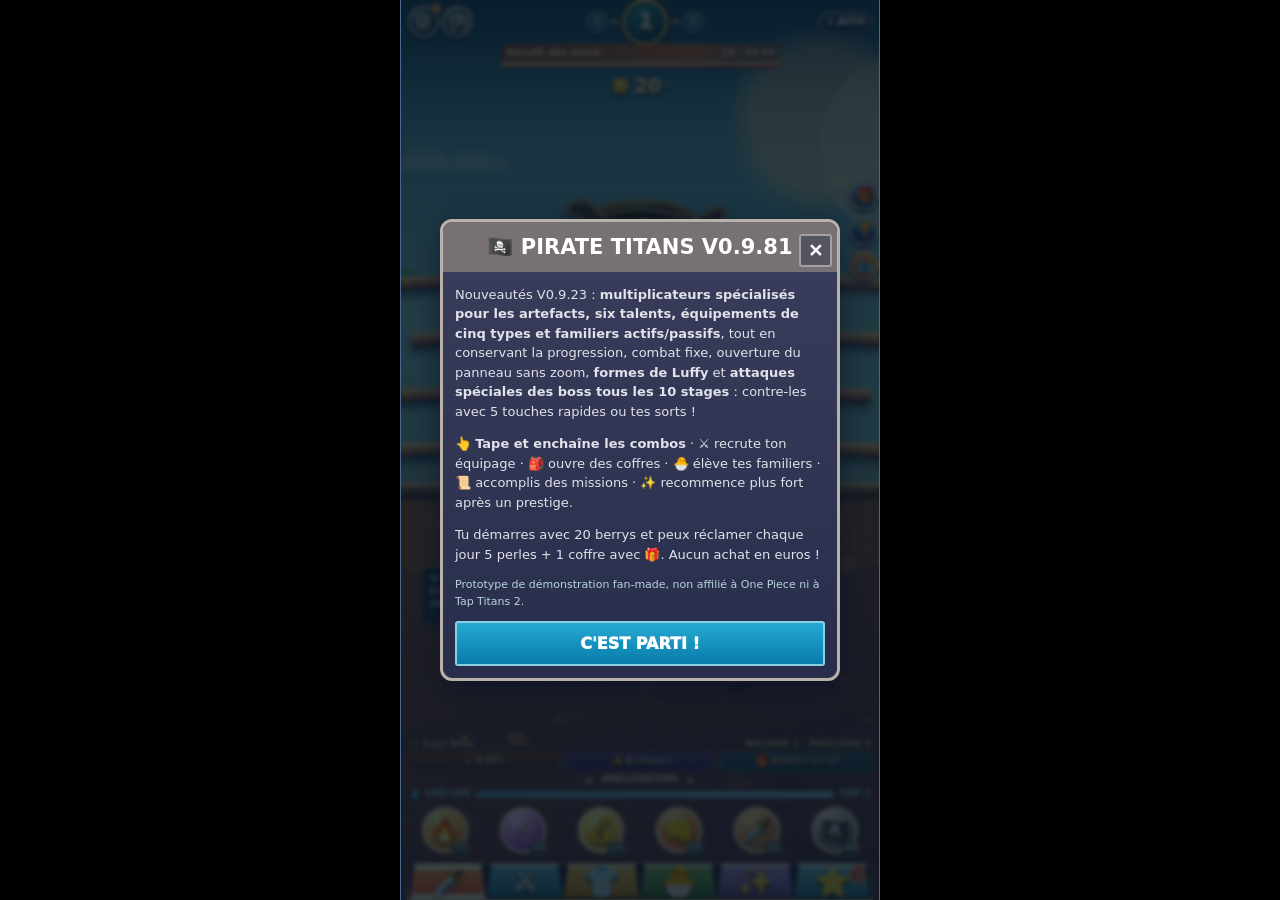
==== commit 460866da: "Publier PWA iPhone synchronisÃ©e" ====
--- a/play/index.html
+++ b/play/index.html
@@ -6,9 +6,9 @@
 <meta name="theme-color" content="#19243f"><meta name="mobile-web-app-capable" content="yes"><meta name="apple-mobile-web-app-capable" content="yes"><link rel="manifest" href="./manifest.webmanifest">
 <!-- Precharger et decoder les planches AVANT les changements de rang (evite
      un frame blanc au passage de la forme normale a l'Eveil 1). -->
-<meta name="description" content="Pirate Titans 0.9.79 : présentation des héros simplifiée, progression et sauvegardes conservées.">
-
-<title>Pirate Titans — Grand Line v0.9.80</title>
+<meta name="description" content="Pirate Titans 0.9.81 : parties de test recommencées à la vague 1 et bouton de remise à zéro.">
+
+<title>Pirate Titans — Grand Line v0.9.81</title>
 <style>
 :root{--ink:#122332;--deep:#112634;--panel:#213746;--panel2:#304554;--line:#68808a;--warm:#fceac0;--gold:#ffce68;--cyan:#58dfee;--mint:#5bdeb8;--red:#f4705e;--paper:#f3ebd7;--h:100dvh}
 *{box-sizing:border-box}html,body{margin:0;height:100%;width:100%;overflow:hidden;font-family:system-ui,-apple-system,"Segoe UI",Arial,sans-serif;color:var(--paper);background:#08141c;touch-action:manipulation}button{font:inherit;cursor:pointer;color:inherit;-webkit-tap-highlight-color:transparent}button:disabled{cursor:default}button:focus-visible{outline:2px solid #fff2b5;outline-offset:2px}[hidden]{display:none!important}
@@ -2210,7 +2210,19 @@
   S.chests=Math.max(0,Number(S.chests)||0);S.inventory=Array.isArray(S.inventory)?S.inventory:[];
    S.prestigeBaseStage=Math.max(1,Math.min(Math.floor(Number(S.stage)||1),Math.floor(Number(S.prestigeBaseStage)||1)));
  }
-}catch(e){}
+ }catch(e){}
+/* V0.9.81 — une réinitialisation de toutes les anciennes parties de TEST.
+   L'état conserve le marqueur afin que les prochains lancements et prestiges
+   n'effacent PAS la nouvelle progression. Aucun stock historique préservé. */
+function resetTestProgressStateV0981(){
+ const prefs={mute:S.mute!==false,fx:S.fx!==false,autoBoss:S.autoBoss!==false,autoSellCommon:S.autoSellCommon===true};
+ S={...original(),...prefs,testProgressResetV0981:true,lootChestVisualMigrationV0980:true};
+ return S;
+}
+if(S.testProgressResetV0981!==true){
+ resetTestProgressStateV0981();
+ try{localStorage.setItem(KEY,JSON.stringify(S));}catch(_){}
+}
 /* Conversion non destructive : les sauvegardes Number V0.9.24 et les sauvegardes
    {mantissa,exponent} utilisent le même moteur, sans réévaluer les gains. */
 function migrateRareCurrencies(){
@@ -3179,9 +3191,20 @@
 function closeModal(){$('veil').hidden=true;modalCb=null;}
 
 /* V0.9.58 — Notes éditoriales locales : ne changent pas la sauvegarde du jeu. */
-const PATCH_NOTES_VERSION=980;
+const PATCH_NOTES_VERSION=981;
 const PATCH_NOTES_SEEN_KEY='pirate_titans_patchnotes_seen_v1';
 const PATCH_NOTES=[
+ {code:981,version:'0.9.81',date:'20 novembre 2026',title:'Toutes les parties de test repartent à la vague 1',sections:[
+  {name:'Nouveau départ de test',items:[
+   'La première ouverture de cette version recommence automatiquement une seule fois à la vague 1, avec des équipements, héros et ressources de départ.',
+   'Les parties actuelles sont des essais de développement : leur ancienne progression n’est pas conservée.',
+   'La progression de la nouvelle partie est ensuite sauvegardée normalement, même après redémarrage ou prestige.'
+  ]},
+  {name:'Réinitialisation à volonté',items:[
+   'Nouveau bouton Recommencer à la vague 1 dans les paramètres, avec confirmation avant de supprimer la progression.',
+   'Pratique pour tester plusieurs fois les débuts du jeu, les premières récompenses et la progression de Vivi.'
+  ]}
+ ]},
  {code:980,version:'0.9.80',date:'20 novembre 2026',title:'Coffres au sol et refonte des équipements',sections:[
   {name:'Récompenses de combat',items:[
    'Les nouveaux équipements apparaissent au sol sous la forme d’un coffre à ramasser près du héros.',
@@ -3779,7 +3802,7 @@
 function prestige(){
  const win=relicReward();if(!bnPositive(win))return;const restart=prestigeStartStage(S.highest);
  modal('✨ Confirmer le prestige ?',`<p>Tu recevras <b>${fmt(win)} reliques</b>.</p><p>Les niveaux sont réinitialisés. <b>Départ au stage ${fmt(restart)}</b> avec un bonus de berrys de reprise. <b>Tu conserves</b> artefacts, talents, équipements, coffres au sol, perles, familiers et missions.</p>`,()=>{
-  const keep={highest:S.highest,bestLootStage:S.bestLootStage,relics:bnAdd(S.relics,win),artifacts:{...S.artifacts},talents:{...S.talents},skillPoints:S.skillPoints,totalSkillPoints:S.totalSkillPoints,gear:S.gear,loot:S.loot,prestiges:S.prestiges+1,mute:S.mute,autoBoss:S.autoBoss,pearls:S.pearls,chests:S.chests,lootChestVisualMigrationV0980:S.lootChestVisualMigrationV0980===true,autoSellCommon:S.autoSellCommon===true,pets:{...S.pets},activePet:S.activePet,equipment:{...S.equipment},inventory:[...S.inventory],nextItemId:S.nextItemId,quests:JSON.parse(JSON.stringify(S.quests)),stats:{...S.stats},created:S.created,lastDaily:S.lastDaily,boostUntil:S.boostUntil,shopBuys:S.shopBuys,earnedFree:true,fx:S.fx,islandMarks:{...S.islandMarks},bestCombo:S.bestCombo,form:S.form,viviMigrationV0950:true,viviTrialCleanupV0978:true};
+  const keep={highest:S.highest,bestLootStage:S.bestLootStage,relics:bnAdd(S.relics,win),artifacts:{...S.artifacts},talents:{...S.talents},skillPoints:S.skillPoints,totalSkillPoints:S.totalSkillPoints,gear:S.gear,loot:S.loot,prestiges:S.prestiges+1,mute:S.mute,autoBoss:S.autoBoss,pearls:S.pearls,chests:S.chests,lootChestVisualMigrationV0980:S.lootChestVisualMigrationV0980===true,testProgressResetV0981:S.testProgressResetV0981===true,autoSellCommon:S.autoSellCommon===true,pets:{...S.pets},activePet:S.activePet,equipment:{...S.equipment},inventory:[...S.inventory],nextItemId:S.nextItemId,quests:JSON.parse(JSON.stringify(S.quests)),stats:{...S.stats},created:S.created,lastDaily:S.lastDaily,boostUntil:S.boostUntil,shopBuys:S.shopBuys,earnedFree:true,fx:S.fx,islandMarks:{...S.islandMarks},bestCombo:S.bestCombo,form:S.form,viviMigrationV0950:true,viviTrialCleanupV0978:true};
   S={...original(),...keep,stage:restart,runMax:restart,prestigeBaseStage:restart};
    clearViviTrialBonuses();
    S.gold=bnMax(20,bnMul(coinCalc(false),20));
@@ -4073,6 +4096,17 @@
 }
 function renderAll(){renderHud();renderShop();}
 function save(){S.lastSeen=Date.now();try{localStorage.setItem(KEY,JSON.stringify(S));}catch(e){}}
+/* Rejouer le démarrage est un outil de test, sans suppression à chaque ouverture. */
+function showResetTestConfirmV0981(){
+ modal('🔄 Recommencer à la vague 1 ?',`<p><b>Toute la progression de cette partie de test sera effacée.</b> Tu repartiras vague 1 avec les héros, équipements, reliques et ressources de départ.</p><p class="fine">Les réglages son et effets sont conservés. La partie progressera ensuite normalement.</p>`,()=>{
+  resetTestProgressStateV0981();
+  clearViviTrialBonuses();migrateRareCurrencies();
+  cooldown={gear:0,haki:0,midas:0,gatling:0,zoro:0,crew:0};
+  active={gear:0,midas:0,crew:0};farm=false;combo=0;lastPetAt=performance.now();lastTick=performance.now();
+  if(respawnTimer!==null){clearTimeout(respawnTimer);respawnTimer=null;}
+  startEnemy();renderAll();save();toast('🏴‍☠️ Nouvelle partie de test : vague 1 !');
+ },'RECOMMENCER',true);
+}
 /* iOS PWA performance: cap expensive game ticks around 30fps. */
 const PIRATE_IOS_ECO_TICK = /iPhone|iPad|iPod/.test(navigator.userAgent) && !window.PirateAndroid;
 function schedulePirateTick(){
@@ -4116,12 +4150,13 @@
 document.querySelectorAll('[data-tab]').forEach(b=>b.addEventListener('click',()=>{tab=b.dataset.tab;setDrawer(true);document.querySelectorAll('[data-tab]').forEach(x=>x.classList.toggle('active',x===b));$('shop').scrollTop=0;renderShop()}));
 $('patchNotesButton').addEventListener('click',openPatchNotes);
 refreshPatchNotesBadge();
-$('settings').addEventListener('click',()=>modal('🏴‍☠️ Pirate Titans V0.9.80 · Démo Vivi',`<p><b>Progression :</b> Vivi possède son animation 2D de 16 poses et ses dégâts de base. Les bonus temporaires de test ont été retirés.</p><p><b>Un vrai idle tap RPG :</b> tape sur l’ennemi pour combattre. Recrute les héros afin qu’ils attaquent automatiquement, puis renforce Luffy.</p><p>Chaque stage comprend <b>4 ennemis et 1 boss</b>. Le boss doit être battu en 30 secondes. Si tu échoues, tu peux farmer puis retenter.</p><p>Les compétences consomment de la mana. Le prestige devient disponible au <b>stage 30</b>. Les jalons permettent ensuite un départ avancé après prestige.</p><p><b>V0.9.10 :</b> les jalons donnent des récompenses uniques et débloquent un départ avancé après prestige. Exemple : 10 000 → 9 000. Sauvegardes conservées.</p><p>🏪 <b>Aucune dépense en euros ni publicité.</b> Tous les objets de boutique se gagnent en jouant.</p><p><button id="checkGameUpdates" class="save-btn">🔄 Vérifier les mises à jour</button> <button id="saveExport" class="save-btn">📥 Exporter la sauvegarde</button> <button id="saveImport" class="save-btn">📤 Importer une sauvegarde</button><input type="file" accept="application/json,.json" id="importFile" hidden></p><p><b>Animation Vivi :</b> nouvelle attaque 2D dessinée en 16 poses, courte et dynamique, sur la méthode Alvida.<br><small>Aucune ancienne animation ni bouton d'essai à sélectionner. Tes niveaux, records et sauvegardes sont préservés ; seuls les bonus temporaires de test ont été retirés.</small></p><p><b>Équipements :</b> <button id="autoSellCommonToggle" class="save-btn" type="button">${S.autoSellCommon===true?'✅ Vente auto des communs':'⬜ Vente auto des communs'}</button><br><small>Gratuit : les communs récupérés deviennent des perles ; les autres vont dans l’inventaire.</small></p><p><b>Effets :</b> <button style="background:#274c62;border:1px solid #9ab8c1;border-radius:6px;padding:4px 12px;" id="fxToggle">${S.fx===false?'✨ Activer':'✨ Désactiver'}</button><br><br><b>Audio :</b> <button style="background:#274c62;border:1px solid #9ab8c1;border-radius:6px;padding:4px 12px;" id="soundToggle">${S.mute?'🔇 Activer':'🔊 Couper'}</button></p><p class="fine">Prototype fan-made non commercial. Personnages de One Piece utilisés à titre de démonstration ; aucun visuel officiel inclus. Sauvegarde locale dans le navigateur. Animation 2D dessinée encore en cours de finition.</p>`,()=>{},'JOUER'));
+$('settings').addEventListener('click',()=>modal('🏴‍☠️ Pirate Titans V0.9.81 · Démo Vivi',`<p><b>Progression :</b> Vivi possède son animation 2D de 16 poses et ses dégâts de base. Les bonus temporaires de test ont été retirés.</p><p><b>Un vrai idle tap RPG :</b> tape sur l’ennemi pour combattre. Recrute les héros afin qu’ils attaquent automatiquement, puis renforce Luffy.</p><p>Chaque stage comprend <b>4 ennemis et 1 boss</b>. Le boss doit être battu en 30 secondes. Si tu échoues, tu peux farmer puis retenter.</p><p>Les compétences consomment de la mana. Le prestige devient disponible au <b>stage 30</b>. Les jalons permettent ensuite un départ avancé après prestige.</p><p><b>V0.9.10 :</b> les jalons donnent des récompenses uniques et débloquent un départ avancé après prestige. Exemple : 10 000 → 9 000. Sauvegardes conservées.</p><p>🏪 <b>Aucune dépense en euros ni publicité.</b> Tous les objets de boutique se gagnent en jouant.</p><p><button id="checkGameUpdates" class="save-btn">🔄 Vérifier les mises à jour</button> <button id="saveExport" class="save-btn">📥 Exporter la sauvegarde</button> <button id="saveImport" class="save-btn">📤 Importer une sauvegarde</button> <button id="testResetWaveOne" class="save-btn" type="button" style="border-color:#e8bd72">🔄 Recommencer à la vague 1</button><input type="file" accept="application/json,.json" id="importFile" hidden></p><p><b>Animation Vivi :</b> nouvelle attaque 2D dessinée en 16 poses, courte et dynamique, sur la méthode Alvida.<br><small>Aucune ancienne animation ni bouton d'essai à sélectionner. Tes niveaux, records et sauvegardes sont préservés ; seuls les bonus temporaires de test ont été retirés.</small></p><p><b>Équipements :</b> <button id="autoSellCommonToggle" class="save-btn" type="button">${S.autoSellCommon===true?'✅ Vente auto des communs':'⬜ Vente auto des communs'}</button><br><small>Gratuit : les communs récupérés deviennent des perles ; les autres vont dans l’inventaire.</small></p><p><b>Effets :</b> <button style="background:#274c62;border:1px solid #9ab8c1;border-radius:6px;padding:4px 12px;" id="fxToggle">${S.fx===false?'✨ Activer':'✨ Désactiver'}</button><br><br><b>Audio :</b> <button style="background:#274c62;border:1px solid #9ab8c1;border-radius:6px;padding:4px 12px;" id="soundToggle">${S.mute?'🔇 Activer':'🔊 Couper'}</button></p><p class="fine">Prototype fan-made non commercial. Personnages de One Piece utilisés à titre de démonstration ; aucun visuel officiel inclus. Sauvegarde locale dans le navigateur. Animation 2D dessinée encore en cours de finition.</p>`,()=>{},'JOUER'));
 $('modalBody').addEventListener('click',e=>{
   if(e.target.id==='skipLootReveal'){const reveal=e.target.closest('.loot-reveal');if(reveal)reveal.classList.add('loot-reveal-skipped');e.target.hidden=true;return;}if(e.target.id==='autoSellCommonToggle'){S.autoSellCommon=S.autoSellCommon!==true;e.target.textContent=S.autoSellCommon?'✅ Vente auto des communs':'⬜ Vente auto des communs';save();}if(e.target.id==='fxToggle'){S.fx=S.fx===false; e.target.textContent=S.fx===false?'✨ Activer':'✨ Désactiver';save();}if(e.target.id==='soundToggle'){S.mute=!S.mute;e.target.textContent=S.mute?'🔇 Activer':'🔊 Couper';save();}
   if(e.target.id==='checkGameUpdates'){if(window.PirateAndroid?.checkForUpdates)window.PirateAndroid.checkForUpdates();else if(window.PiratePWA?.checkForUpdates)window.PiratePWA.checkForUpdates();else toast('Mises à jour web indisponibles');}
  if(e.target.id==='saveExport')exportSave();
  if(e.target.id==='saveImport')$('importFile')?.click();
+ if(e.target.id==='testResetWaveOne'){showResetTestConfirmV0981();return;}
 });
 $('modalBody').addEventListener('change',e=>{
  if(e.target.id!=='importFile'||!e.target.files?.length)return;
@@ -4129,7 +4164,7 @@
   try{const data=JSON.parse(reader.result);if(!data||![3,4,5,6,7,8,9].includes(data.version)||!data.heroes||!data.artifacts||!data.quests)throw Error('Fichier incorrect');
    const d=original();S={...d,...data,version:9,economyV:Number(data.economyV)||1,heroes:{...d.heroes,...data.heroes},artifacts:{...d.artifacts,...data.artifacts},talents:{...d.talents,...data.talents},pets:{...d.pets,...data.pets},quests:{...d.quests,...data.quests},equipment:{...d.equipment,...data.equipment},stats:{...d.stats,...data.stats},islandMarks:{...d.islandMarks,...data.islandMarks}};
    S.inventory=Array.isArray(S.inventory)?S.inventory:[];S.gold=(S.gold&&typeof S.gold==='object')?bnFrom(S.gold):Math.max(0,Number(S.gold)||0);S.mana=Math.min(100,Math.max(0,Number(S.mana)||0));
-   migrateLegacyAlvidaToVivi();clearViviTrialBonuses();migrateEconomy();S.gold=bnFrom(S.gold);S.bigGoldV=1;migrateRareCurrencies();migrateLegacyChestsToVisualDrops();save();closeModal();startEnemy();renderAll();toast('✅ Sauvegarde importée !');
+   S.testProgressResetV0981=true;migrateLegacyAlvidaToVivi();clearViviTrialBonuses();migrateEconomy();S.gold=bnFrom(S.gold);S.bigGoldV=1;migrateRareCurrencies();migrateLegacyChestsToVisualDrops();save();closeModal();startEnemy();renderAll();toast('✅ Sauvegarde importée !');
   }catch(err){toast('❌ Sauvegarde non valide (V0.3 à V0.9 attendue).' );}
  };reader.readAsText(e.target.files[0]);
 });
@@ -4169,7 +4204,7 @@
 });
 
 startEnemy();renderAll();schedulePirateTick();save();try{if(window.PirateAndroid?.gameReady)window.PirateAndroid.gameReady();}catch(e){}
-let welcome=true;try{welcome=!localStorage.getItem('pirate_titans_v09_seen')}catch(e){}if(welcome && !(S.stats?.taps>0||S.stats?.upgrades>0||S.highest>1)){setTimeout(()=>modal('🏴‍☠️ PIRATE TITANS V0.9.23',`<p>Nouveautés V0.9.23 : <b>multiplicateurs spécialisés pour les artefacts, six talents, équipements de cinq types et familiers actifs/passifs</b>, tout en conservant la progression, combat fixe, ouverture du panneau sans zoom, <b>formes de Luffy</b> et <b>attaques spéciales des boss tous les 10 stages</b> : contre-les avec 5 touches rapides ou tes sorts !</p><p>👆 <b>Tape et enchaîne les combos</b> · ⚔️ recrute ton équipage · 🎒 ouvre des coffres · 🐣 élève tes familiers · 📜 accomplis des missions · ✨ recommence plus fort après un prestige.</p><p>Tu démarres avec 20 berrys et peux réclamer chaque jour 5 perles + 1 coffre avec 🎁. Aucun achat en euros !</p><p class="fine">Prototype de démonstration fan-made, non affilié à One Piece ni à Tap Titans 2.</p>`,()=>{try{localStorage.setItem('pirate_titans_v09_seen','1')}catch(e){}},"C'EST PARTI !"),280)}
+let welcome=true;try{welcome=!localStorage.getItem('pirate_titans_v09_seen')}catch(e){}if(welcome && !(S.stats?.taps>0||S.stats?.upgrades>0||S.highest>1)){setTimeout(()=>modal('🏴‍☠️ PIRATE TITANS V0.9.81',`<p>Nouveautés V0.9.23 : <b>multiplicateurs spécialisés pour les artefacts, six talents, équipements de cinq types et familiers actifs/passifs</b>, tout en conservant la progression, combat fixe, ouverture du panneau sans zoom, <b>formes de Luffy</b> et <b>attaques spéciales des boss tous les 10 stages</b> : contre-les avec 5 touches rapides ou tes sorts !</p><p>👆 <b>Tape et enchaîne les combos</b> · ⚔️ recrute ton équipage · 🎒 ouvre des coffres · 🐣 élève tes familiers · 📜 accomplis des missions · ✨ recommence plus fort après un prestige.</p><p>Tu démarres avec 20 berrys et peux réclamer chaque jour 5 perles + 1 coffre avec 🎁. Aucun achat en euros !</p><p class="fine">Prototype de démonstration fan-made, non affilié à One Piece ni à Tap Titans 2.</p>`,()=>{try{localStorage.setItem('pirate_titans_v09_seen','1')}catch(e){}},"C'EST PARTI !"),280)}
 if('serviceWorker' in navigator&&location.protocol.startsWith('http'))navigator.serviceWorker.register('./service-worker.js').catch(()=>{});
 })();
 </script>
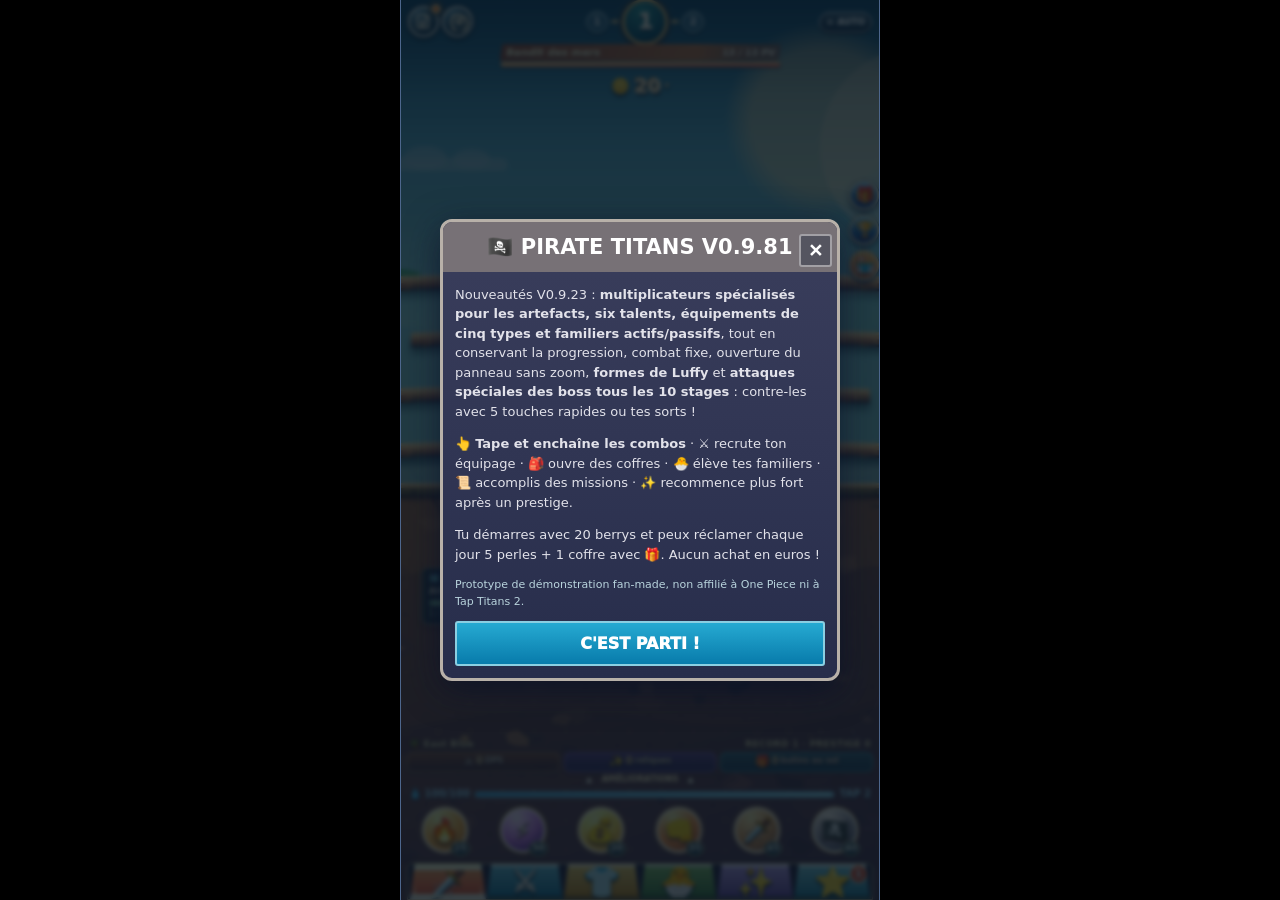
==== commit f6135b62: "Publier PWA iPhone synchronisÃ©e" ====
--- a/play/index.html
+++ b/play/index.html
@@ -6,9 +6,9 @@
 <meta name="theme-color" content="#19243f"><meta name="mobile-web-app-capable" content="yes"><meta name="apple-mobile-web-app-capable" content="yes"><link rel="manifest" href="./manifest.webmanifest">
 <!-- Precharger et decoder les planches AVANT les changements de rang (evite
      un frame blanc au passage de la forme normale a l'Eveil 1). -->
-<meta name="description" content="Pirate Titans 0.9.81 : parties de test recommencées à la vague 1 et bouton de remise à zéro.">
-
-<title>Pirate Titans — Grand Line v0.9.81</title>
+<meta name="description" content="Pirate Titans 0.9.82 : nouvel étalonnage des proportions de l'arène, combattants, boss et butin au sol.">
+
+<title>Pirate Titans — Grand Line v0.9.82</title>
 <style>
 :root{--ink:#122332;--deep:#112634;--panel:#213746;--panel2:#304554;--line:#68808a;--warm:#fceac0;--gold:#ffce68;--cyan:#58dfee;--mint:#5bdeb8;--red:#f4705e;--paper:#f3ebd7;--h:100dvh}
 *{box-sizing:border-box}html,body{margin:0;height:100%;width:100%;overflow:hidden;font-family:system-ui,-apple-system,"Segoe UI",Arial,sans-serif;color:var(--paper);background:#08141c;touch-action:manipulation}button{font:inherit;cursor:pointer;color:inherit;-webkit-tap-highlight-color:transparent}button:disabled{cursor:default}button:focus-visible{outline:2px solid #fff2b5;outline-offset:2px}[hidden]{display:none!important}
@@ -1906,6 +1906,28 @@
 @media(max-width:360px){.app .tt2-eq-actions{width:76px}.app .tt2-eq-item .item-icon{width:38px;height:38px}.app .tt2-eq-category strong{font-size:7px}}
 
 
+
+/* V0.9.82 candidate — première correction mesurée sur l'arène Android 592×1280.
+   Garder les boss grands ; donner une silhouette distincte aux titans normaux.
+   Ces rapports sont candidats, pas une mesure exacte de TT2 8.4.2. */
+.app .v08-formation .enemy:not(.boss),
+.app.expanded .v08-formation .enemy:not(.boss),
+.app.expanded.max-drawer .v08-formation .enemy:not(.boss){
+ width:49%!important;height:79%!important;left:25.5%!important;bottom:12%!important;
+}
+.app .v08-formation .enemy.boss,
+.app.expanded .v08-formation .enemy.boss,
+.app.expanded.max-drawer .v08-formation .enemy.boss{
+ width:62%!important;height:90%!important;left:19%!important;bottom:11%!important;
+}
+.app .v08-formation .hero,
+.app.expanded .v08-formation .hero,
+.app.expanded.max-drawer .v08-formation .hero{
+ width:21%!important;height:27%!important;left:39.5%!important;bottom:-1%!important;
+}
+/* Butin posé près du capitaine sur la ligne du sol, non dans un coin de l'arène. */
+.app .frame .loot-pile{left:27%!important;bottom:37%!important;min-width:61px;min-height:42px}
+@media(max-width:360px){.app .frame .loot-pile{left:25%!important;min-width:54px}}
 </style>
 <link rel="preload" as="image" href="./vivi-alvida-base-16f-224.webp" type="image/webp">
 <link rel="stylesheet" href="./alvida-rig.css">
@@ -2821,8 +2843,8 @@
     // empiler automatiquement 48 silhouettes autour du monstre.
     el.style.setProperty('--slot-bottom',(9+row*18)+'%');
     el.style.setProperty('--slot-edge',(2+col*12)+'%');
-    el.style.setProperty('--slot-width',h.id==='vivi'?'14%':h.id==='alvida'?'17%':Math.max(9,13-col*1.5)+'%');
-    el.style.setProperty('--slot-height',h.id==='vivi'?'16%':h.id==='alvida'?'19%':(row===4?14:16)+'%');
+    el.style.setProperty('--slot-width',h.id==='vivi'?'16%':h.id==='alvida'?'17%':Math.max(9,13-col*1.5)+'%');
+    el.style.setProperty('--slot-height',h.id==='vivi'?'19%':h.id==='alvida'?'19%':(row===4?14:16)+'%');
     el.style.setProperty('--slot-layer',String(5+row));
   }
 }
@@ -3191,9 +3213,17 @@
 function closeModal(){$('veil').hidden=true;modalCb=null;}
 
 /* V0.9.58 — Notes éditoriales locales : ne changent pas la sauvegarde du jeu. */
-const PATCH_NOTES_VERSION=981;
+const PATCH_NOTES_VERSION=982;
 const PATCH_NOTES_SEEN_KEY='pirate_titans_patchnotes_seen_v1';
 const PATCH_NOTES=[
+ {code:982,version:'0.9.82',date:'20 novembre 2026',title:'Premier étalonnage de l’écran de combat',sections:[
+  {name:'Proportions à tester sur téléphone',items:[
+   'Les ennemis ordinaires sont mieux différenciés des grands boss et le capitaine gagne en lisibilité.',
+   'Vivi occupe davantage son emplacement dans la formation sans changer son animation de 16 dessins.',
+   'Les coffres à récupérer sont repositionnés au sol près de Luffy.',
+   'Cette étape de cadrage reste expérimentale : l’équivalence exacte des proportions TT2 demande un contrôle vidéo côte à côte.'
+  ]}
+ ]},
  {code:981,version:'0.9.81',date:'20 novembre 2026',title:'Toutes les parties de test repartent à la vague 1',sections:[
   {name:'Nouveau départ de test',items:[
    'La première ouverture de cette version recommence automatiquement une seule fois à la vague 1, avec des équipements, héros et ressources de départ.',
@@ -4150,7 +4180,7 @@
 document.querySelectorAll('[data-tab]').forEach(b=>b.addEventListener('click',()=>{tab=b.dataset.tab;setDrawer(true);document.querySelectorAll('[data-tab]').forEach(x=>x.classList.toggle('active',x===b));$('shop').scrollTop=0;renderShop()}));
 $('patchNotesButton').addEventListener('click',openPatchNotes);
 refreshPatchNotesBadge();
-$('settings').addEventListener('click',()=>modal('🏴‍☠️ Pirate Titans V0.9.81 · Démo Vivi',`<p><b>Progression :</b> Vivi possède son animation 2D de 16 poses et ses dégâts de base. Les bonus temporaires de test ont été retirés.</p><p><b>Un vrai idle tap RPG :</b> tape sur l’ennemi pour combattre. Recrute les héros afin qu’ils attaquent automatiquement, puis renforce Luffy.</p><p>Chaque stage comprend <b>4 ennemis et 1 boss</b>. Le boss doit être battu en 30 secondes. Si tu échoues, tu peux farmer puis retenter.</p><p>Les compétences consomment de la mana. Le prestige devient disponible au <b>stage 30</b>. Les jalons permettent ensuite un départ avancé après prestige.</p><p><b>V0.9.10 :</b> les jalons donnent des récompenses uniques et débloquent un départ avancé après prestige. Exemple : 10 000 → 9 000. Sauvegardes conservées.</p><p>🏪 <b>Aucune dépense en euros ni publicité.</b> Tous les objets de boutique se gagnent en jouant.</p><p><button id="checkGameUpdates" class="save-btn">🔄 Vérifier les mises à jour</button> <button id="saveExport" class="save-btn">📥 Exporter la sauvegarde</button> <button id="saveImport" class="save-btn">📤 Importer une sauvegarde</button> <button id="testResetWaveOne" class="save-btn" type="button" style="border-color:#e8bd72">🔄 Recommencer à la vague 1</button><input type="file" accept="application/json,.json" id="importFile" hidden></p><p><b>Animation Vivi :</b> nouvelle attaque 2D dessinée en 16 poses, courte et dynamique, sur la méthode Alvida.<br><small>Aucune ancienne animation ni bouton d'essai à sélectionner. Tes niveaux, records et sauvegardes sont préservés ; seuls les bonus temporaires de test ont été retirés.</small></p><p><b>Équipements :</b> <button id="autoSellCommonToggle" class="save-btn" type="button">${S.autoSellCommon===true?'✅ Vente auto des communs':'⬜ Vente auto des communs'}</button><br><small>Gratuit : les communs récupérés deviennent des perles ; les autres vont dans l’inventaire.</small></p><p><b>Effets :</b> <button style="background:#274c62;border:1px solid #9ab8c1;border-radius:6px;padding:4px 12px;" id="fxToggle">${S.fx===false?'✨ Activer':'✨ Désactiver'}</button><br><br><b>Audio :</b> <button style="background:#274c62;border:1px solid #9ab8c1;border-radius:6px;padding:4px 12px;" id="soundToggle">${S.mute?'🔇 Activer':'🔊 Couper'}</button></p><p class="fine">Prototype fan-made non commercial. Personnages de One Piece utilisés à titre de démonstration ; aucun visuel officiel inclus. Sauvegarde locale dans le navigateur. Animation 2D dessinée encore en cours de finition.</p>`,()=>{},'JOUER'));
+$('settings').addEventListener('click',()=>modal('🏴‍☠️ Pirate Titans V0.9.82 · Démo Vivi',`<p><b>Progression :</b> Vivi possède son animation 2D de 16 poses et ses dégâts de base. Les bonus temporaires de test ont été retirés.</p><p><b>Un vrai idle tap RPG :</b> tape sur l’ennemi pour combattre. Recrute les héros afin qu’ils attaquent automatiquement, puis renforce Luffy.</p><p>Chaque stage comprend <b>4 ennemis et 1 boss</b>. Le boss doit être battu en 30 secondes. Si tu échoues, tu peux farmer puis retenter.</p><p>Les compétences consomment de la mana. Le prestige devient disponible au <b>stage 30</b>. Les jalons permettent ensuite un départ avancé après prestige.</p><p><b>V0.9.10 :</b> les jalons donnent des récompenses uniques et débloquent un départ avancé après prestige. Exemple : 10 000 → 9 000. Sauvegardes conservées.</p><p>🏪 <b>Aucune dépense en euros ni publicité.</b> Tous les objets de boutique se gagnent en jouant.</p><p><button id="checkGameUpdates" class="save-btn">🔄 Vérifier les mises à jour</button> <button id="saveExport" class="save-btn">📥 Exporter la sauvegarde</button> <button id="saveImport" class="save-btn">📤 Importer une sauvegarde</button> <button id="testResetWaveOne" class="save-btn" type="button" style="border-color:#e8bd72">🔄 Recommencer à la vague 1</button><input type="file" accept="application/json,.json" id="importFile" hidden></p><p><b>Animation Vivi :</b> nouvelle attaque 2D dessinée en 16 poses, courte et dynamique, sur la méthode Alvida.<br><small>Aucune ancienne animation ni bouton d'essai à sélectionner. La V0.9.81 a remis les anciennes parties de test à zéro une seule fois. Ta progression après ce reset est sauvegardée normalement ; le bouton Recommencer permet un nouveau test.</small></p><p><b>Équipements :</b> <button id="autoSellCommonToggle" class="save-btn" type="button">${S.autoSellCommon===true?'✅ Vente auto des communs':'⬜ Vente auto des communs'}</button><br><small>Gratuit : les communs récupérés deviennent des perles ; les autres vont dans l’inventaire.</small></p><p><b>Effets :</b> <button style="background:#274c62;border:1px solid #9ab8c1;border-radius:6px;padding:4px 12px;" id="fxToggle">${S.fx===false?'✨ Activer':'✨ Désactiver'}</button><br><br><b>Audio :</b> <button style="background:#274c62;border:1px solid #9ab8c1;border-radius:6px;padding:4px 12px;" id="soundToggle">${S.mute?'🔇 Activer':'🔊 Couper'}</button></p><p class="fine">Prototype fan-made non commercial. Personnages de One Piece utilisés à titre de démonstration ; aucun visuel officiel inclus. Sauvegarde locale dans le navigateur. Animation 2D dessinée encore en cours de finition.</p>`,()=>{},'JOUER'));
 $('modalBody').addEventListener('click',e=>{
   if(e.target.id==='skipLootReveal'){const reveal=e.target.closest('.loot-reveal');if(reveal)reveal.classList.add('loot-reveal-skipped');e.target.hidden=true;return;}if(e.target.id==='autoSellCommonToggle'){S.autoSellCommon=S.autoSellCommon!==true;e.target.textContent=S.autoSellCommon?'✅ Vente auto des communs':'⬜ Vente auto des communs';save();}if(e.target.id==='fxToggle'){S.fx=S.fx===false; e.target.textContent=S.fx===false?'✨ Activer':'✨ Désactiver';save();}if(e.target.id==='soundToggle'){S.mute=!S.mute;e.target.textContent=S.mute?'🔇 Activer':'🔊 Couper';save();}
   if(e.target.id==='checkGameUpdates'){if(window.PirateAndroid?.checkForUpdates)window.PirateAndroid.checkForUpdates();else if(window.PiratePWA?.checkForUpdates)window.PiratePWA.checkForUpdates();else toast('Mises à jour web indisponibles');}
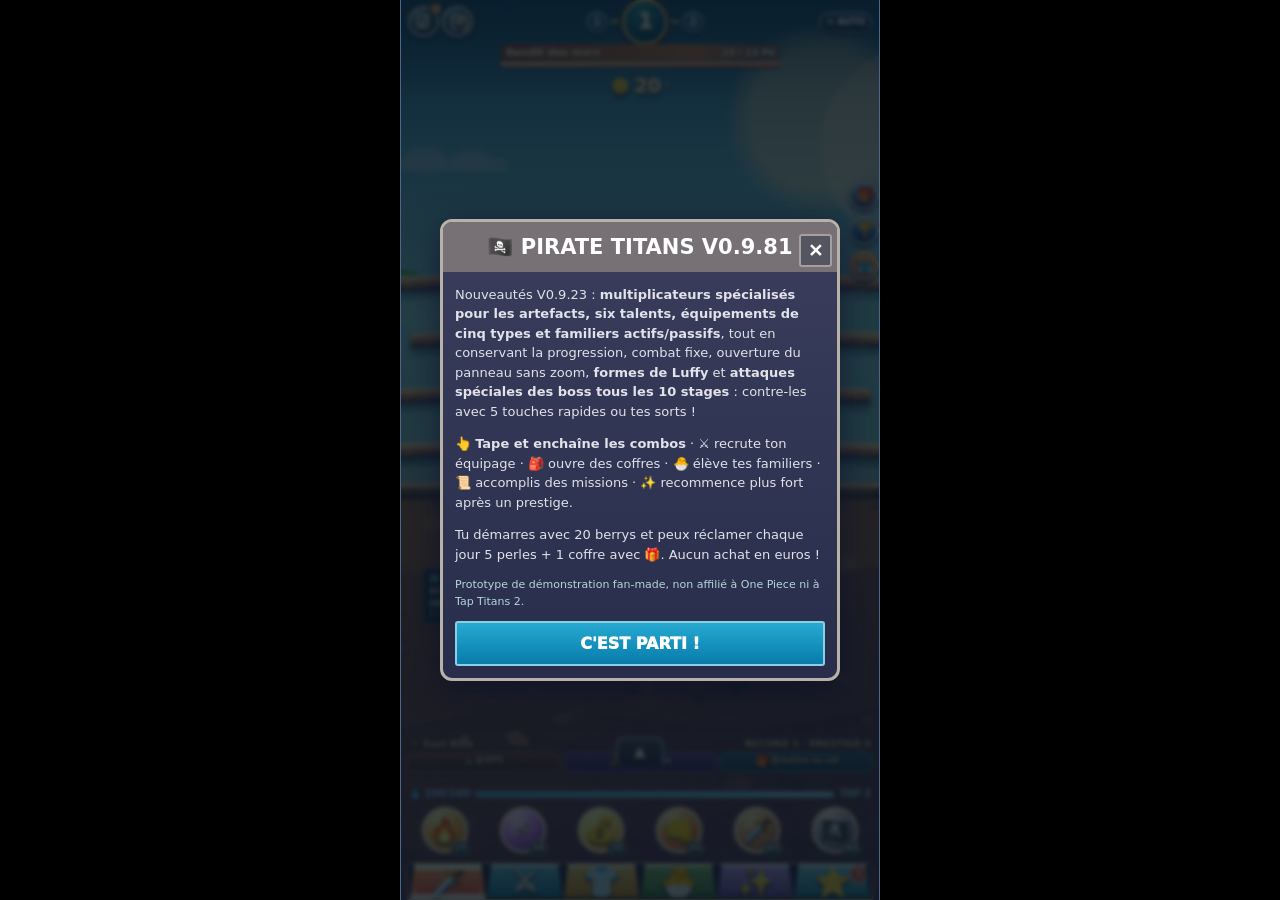
==== commit 459ec612: "Publier PWA iPhone synchronisÃ©e" ====
--- a/play/index.html
+++ b/play/index.html
@@ -6,9 +6,9 @@
 <meta name="theme-color" content="#19243f"><meta name="mobile-web-app-capable" content="yes"><meta name="apple-mobile-web-app-capable" content="yes"><link rel="manifest" href="./manifest.webmanifest">
 <!-- Precharger et decoder les planches AVANT les changements de rang (evite
      un frame blanc au passage de la forme normale a l'Eveil 1). -->
-<meta name="description" content="Pirate Titans 0.9.82 : nouvel étalonnage des proportions de l'arène, combattants, boss et butin au sol.">
-
-<title>Pirate Titans — Grand Line v0.9.82</title>
+<meta name="description" content="Pirate Titans 0.9.83 : couture combat-menu compacte, HUD supérieur, menus resserrés et butin au sol.">
+
+<title>Pirate Titans — Grand Line v0.9.83</title>
 <style>
 :root{--ink:#122332;--deep:#112634;--panel:#213746;--panel2:#304554;--line:#68808a;--warm:#fceac0;--gold:#ffce68;--cyan:#58dfee;--mint:#5bdeb8;--red:#f4705e;--paper:#f3ebd7;--h:100dvh}
 *{box-sizing:border-box}html,body{margin:0;height:100%;width:100%;overflow:hidden;font-family:system-ui,-apple-system,"Segoe UI",Arial,sans-serif;color:var(--paper);background:#08141c;touch-action:manipulation}button{font:inherit;cursor:pointer;color:inherit;-webkit-tap-highlight-color:transparent}button:disabled{cursor:default}button:focus-visible{outline:2px solid #fff2b5;outline-offset:2px}[hidden]{display:none!important}
@@ -1928,6 +1928,83 @@
 /* Butin posé près du capitaine sur la ligne du sol, non dans un coin de l'arène. */
 .app .frame .loot-pile{left:27%!important;bottom:37%!important;min-width:61px;min-height:42px}
 @media(max-width:360px){.app .frame .loot-pile{left:25%!important;min-width:54px}}
+
+.app.expanded .sheet{overflow:visible!important}
+/* V0.9.83 — capture TT2/Pirate Titans 21097/21101 : vraie couture.
+   Le seuil de 52.8% est mesure sur la hauteur UTILE, pas un 50/50 invente.
+   Sol, bandes noires et taille des combattants restent independants du tiroir. */
+.app.expanded:not(.max-drawer) .sheet{
+ top:52.8%!important;bottom:var(--nav-h)!important;
+ height:auto!important;min-height:0!important;max-height:none!important;
+ border-top:2px solid #9799a5!important;
+}
+.app.expanded .sheet-grip{
+ position:relative!important;display:block!important;overflow:visible!important;
+ height:0!important;min-height:0!important;flex:0 0 0!important;
+ margin:0!important;padding:0!important;border:0!important;
+ background:transparent!important;z-index:5;pointer-events:none;
+}
+.app.expanded .sheet-grip #drawerMax,
+.app.expanded .sheet-grip #sheetExpand{
+ position:absolute!important;top:-28px!important;
+ width:41px!important;height:29px!important;min-height:29px!important;
+ flex:none!important;display:grid!important;place-items:center!important;
+ padding:0!important;margin:0!important;line-height:1!important;
+ font-size:18px!important;font-weight:950!important;letter-spacing:0!important;
+ border:2px solid #a1a0a8!important;border-bottom:0!important;
+ border-radius:8px 8px 0 0!important;color:#f7f3e9!important;
+ background:linear-gradient(#53515c,#333741)!important;
+ text-shadow:0 1px #171820!important;box-shadow:0 -2px 4px #12121b77!important;
+ pointer-events:auto;touch-action:manipulation;
+}
+.app.expanded .sheet-grip #drawerMax{right:41px!important;left:auto!important}
+.app.expanded .sheet-grip #sheetExpand{right:0!important;left:auto!important;border-left:0!important}
+.app.expanded .sheet-grip #sheetExpand:focus-visible,
+.app.expanded .sheet-grip #drawerMax:focus-visible{outline:2px solid #ffe0a5;outline-offset:1px}
+.app.expanded .sheet-top{
+ min-height:25px!important;padding:2px 6px!important;gap:4px!important;
+}
+.app.expanded .sheet.captain-mode .sheet-top{min-height:25px!important;padding:2px 6px!important}
+/* Ouvrir depuis le HUD ferme : petite languette, aucun bandeau plein ecran. */
+.app:not(.expanded) #drawerOpen{
+ position:absolute!important;left:calc(50% - 24px)!important;right:auto!important;
+ bottom:calc(var(--nav-h) + var(--actions-h) + var(--summary-h))!important;
+ width:48px!important;height:27px!important;min-height:27px!important;
+ border:2px solid #9c98a3!important;border-bottom:0!important;
+ border-radius:8px 8px 0 0!important;
+ display:grid!important;place-items:center!important;
+ padding:0!important;background:linear-gradient(#555361,#302f43)!important;
+ color:#fff1ce!important;font-size:14px!important;z-index:21!important;
+}
+.app:not(.expanded) #drawerOpen b{font-size:15px!important}
+.app .hud{
+ /* La bande letterbox offre DEJA de l'espace de securite : ne pas
+    ajouter une deuxieme fois le safe-area-inset du systeme. */
+ padding-top:max(4px,calc(env(safe-area-inset-top,0px) - var(--letterbox,0px)))!important;
+}
+/* Le haut des menus TT2 est dense ; ne pas ratatiner les cartes des heros. */
+.app .tt2-heroes-tools{padding:2px!important;gap:1px!important}
+.app .tt2-hero-tool{min-height:44px!important;gap:1px!important;padding:1px 0!important}
+.app .tt2-hero-tool span{font-size:clamp(17px,4.8vw,22px)!important}
+.app .tt2-heroes-buy-mode{min-height:31px!important;font-size:clamp(9px,2.5vw,11px)!important}
+.app .tt2-captain-actions{padding:1px!important}
+.app .tt2-captain-actions button:not(.tt2-captain-max){min-height:41px!important}
+.app .tt2-eq-categories .tt2-eq-category{min-height:50px!important;padding:2px 1px!important}
+.app .tt2-eq-category .gear-icon{font-size:clamp(17px,4.6vw,23px)!important}
+/* Le ramassage est un petit objet sous les pieds des personnages, pas un
+   placard sur le torse du monstre. A gauche des commandes de combat. */
+.app .frame .loot-pile{
+ left:57%!important;bottom:42.5%!important;z-index:24;
+ min-width:54px!important;min-height:41px!important;
+ padding:3px 5px!important;transform:translateZ(0);
+}
+@media(max-width:360px){
+ .app .frame .loot-pile{left:57%!important;min-width:50px!important}
+ .app.expanded .sheet-grip #drawerMax,
+ .app.expanded .sheet-grip #sheetExpand{width:39px!important}
+ .app.expanded .sheet-grip #drawerMax{right:39px!important}
+}
+/* Aucune icone d'evenement multijoueur ajoutée sur les cotes : choix valide. */
 </style>
 <link rel="preload" as="image" href="./vivi-alvida-base-16f-224.webp" type="image/webp">
 <link rel="stylesheet" href="./alvida-rig.css">
@@ -1988,7 +2065,7 @@
     <div class="stat-mini" title="Gain du prestige actuel"><span class="stat-icon">✨</span><b id="summaryPrestige">0</b><small>reliques</small></div>
     <div class="stat-mini" title="Trésors disponibles"><span class="stat-icon">🎁</span><b id="summaryChest">0</b><small>butins au sol</small></div>
   </div>
-  <button id="drawerOpen" class="drawer-open" aria-label="Ouvrir les améliorations" aria-expanded="false" aria-controls="sheetPanel"><b>▲</b> AMÉLIORATIONS <b>▲</b></button>
+  <button id="drawerOpen" class="drawer-open" aria-label="Ouvrir le panneau" aria-expanded="false" aria-controls="sheetPanel" title="Ouvrir les améliorations"><b>▲</b></button>
   <div class="actionbar"><div class="actionrow">
     <button class="spell" id="skillGear" aria-label="Gear Second, 25 mana"><span class="sig">🔥</span><span class="spell-text"><strong>GEAR 2</strong><span>25</span></span><span class="cool" hidden></span></button>
     <button class="spell" id="skillHaki" aria-label="Haki des Rois, 50 mana"><span class="sig">⚡</span><span class="spell-text"><strong>HAKI</strong><span>50</span></span><span class="cool" hidden></span></button>
@@ -1997,7 +2074,7 @@
   <button class="spell" id="skillZoro" aria-label="Entaille de Zoro, 45 mana"><span class="sig">🗡️</span><span class="spell-text"><strong>ENTAILLE</strong><span>45</span></span><span class="cool" hidden></span></button>
   <button class="spell" id="skillCrew" aria-label="Cri de l'équipage, 40 mana"><span class="sig">🏴‍☠️</span><span class="spell-text"><strong>ÉQUIPAGE</strong><span>40</span></span><span class="cool" hidden></span></button>
   </div><div class="mana"><span>💧 <span id="manaText">100/100</span></span><div class="mana-track"><span id="manaFill"></span></div><span id="tapPower">TAP 2</span></div></div>
-  <section class="sheet" id="sheetPanel" aria-label="Améliorations et menus du jeu"><div class="sheet-grip"><button id="sheetExpand" aria-label="Agrandir ou réduire le panneau"><span id="gripArrow">▲</span><span>▼ FERMER LE PANNEAU</span></button><button id="drawerMax" aria-label="Agrandir le panneau" title="Agrandir le panneau">⬆</button></div><div class="sheet-top"><div class="sheet-left"><div class="sheet-title" id="sheetTitle">LUFFY · CAPITAINE</div><div class="sheet-sub" id="sheetSub">Augmente tes dégâts au toucher</div></div><div class="multipliers" id="multipliers"><button class="multi on" data-mul="1">×1</button><button class="multi" data-mul="10">×10</button><button class="multi" data-mul="100">×100</button><button class="multi" data-mul="max">MAX</button></div></div><div class="scroll" id="shop"></div></section>
+  <section class="sheet" id="sheetPanel" aria-label="Améliorations et menus du jeu"><div class="sheet-grip"><button id="drawerMax" type="button" aria-label="Agrandir le panneau" title="Agrandir le panneau">▲</button><button id="sheetExpand" type="button" aria-label="Fermer le panneau" title="Fermer le panneau">✕</button></div><div class="sheet-top"><div class="sheet-left"><div class="sheet-title" id="sheetTitle">LUFFY · CAPITAINE</div><div class="sheet-sub" id="sheetSub">Augmente tes dégâts au toucher</div></div><div class="multipliers" id="multipliers"><button class="multi on" data-mul="1">×1</button><button class="multi" data-mul="10">×10</button><button class="multi" data-mul="100">×100</button><button class="multi" data-mul="max">MAX</button></div></div><div class="scroll" id="shop"></div></section>
   <nav class="nav tt2-nav" aria-label="Menu principal">
 <button class="active" data-tab="master" aria-label="Capitaine" title="Capitaine"><span>🗡️</span><small>CAPITAINE</small><i class="tt2-alert" data-alert-for="master" hidden></i></button>
 <button data-tab="heroes" aria-label="Héros" title="Héros"><span>⚔️</span><small>HÉROS</small></button>
@@ -3213,9 +3290,22 @@
 function closeModal(){$('veil').hidden=true;modalCb=null;}
 
 /* V0.9.58 — Notes éditoriales locales : ne changent pas la sauvegarde du jeu. */
-const PATCH_NOTES_VERSION=982;
+const PATCH_NOTES_VERSION=983;
 const PATCH_NOTES_SEEN_KEY='pirate_titans_patchnotes_seen_v1';
 const PATCH_NOTES=[
+ {code:983,version:'0.9.83',date:'21 novembre 2026',title:'La vraie séparation entre combat et menus',sections:[
+  {name:'Une couture inspirée de TT2',items:[
+   'Le tiroir semi-ouvert se rattache au sol de l’arène, sans grande bande de terre inutile.',
+   'Une petite encoche porte désormais deux boutons distincts : flèche pour agrandir ou réduire le panneau, croix pour le fermer.',
+   'Retoucher l’onglet actif referme également le panneau ; le combat reste ancré à la même taille.'
+  ]},
+  {name:'Lisibilité et menus',items:[
+   'Le HUD supérieur évite le double espacement de sécurité sur les téléphones concernés.',
+   'L’en-tête du menu Héros et les catégories d’équipement sont compacts, sans réduire toutes les lignes des héros.',
+   'Le coffre à récupérer est rapproché du sol, à côté de Luffy, au lieu de recouvrir les ennemis.',
+   'Aucun bouton d’événement multijoueur n’est ajouté sur les côtés.'
+  ]}
+ ]},
  {code:982,version:'0.9.82',date:'20 novembre 2026',title:'Premier étalonnage de l’écran de combat',sections:[
   {name:'Proportions à tester sur téléphone',items:[
    'Les ennemis ordinaires sont mieux différenciés des grands boss et le capitaine gagne en lisibilité.',
@@ -4177,10 +4267,10 @@
 $('bossToggle').addEventListener('click',()=>{if(farm){farm=false;startEnemy();renderHud();return;}toggleBoss()});
 $('shop').addEventListener('click',e=>{const btn=e.target.closest('[data-kind]');if(btn)buy(btn.dataset.kind,btn.dataset.id,btn.dataset.step);if(e.target.closest('#prestige'))prestige();});
 $('multipliers').addEventListener('click',e=>{const b=e.target.closest('[data-mul]');if(!b)return;multi=b.dataset.mul;document.querySelectorAll('[data-mul]').forEach(x=>x.classList.toggle('on',x===b));renderShop()});
-document.querySelectorAll('[data-tab]').forEach(b=>b.addEventListener('click',()=>{tab=b.dataset.tab;setDrawer(true);document.querySelectorAll('[data-tab]').forEach(x=>x.classList.toggle('active',x===b));$('shop').scrollTop=0;renderShop()}));
+document.querySelectorAll('[data-tab]').forEach(b=>b.addEventListener('click',()=>{const requested=b.dataset.tab;if(tab===requested&&$('app').classList.contains('expanded')){setDrawer(false);return;}tab=requested;setDrawer(true);document.querySelectorAll('[data-tab]').forEach(x=>x.classList.toggle('active',x===b));$('shop').scrollTop=0;renderShop()}));
 $('patchNotesButton').addEventListener('click',openPatchNotes);
 refreshPatchNotesBadge();
-$('settings').addEventListener('click',()=>modal('🏴‍☠️ Pirate Titans V0.9.82 · Démo Vivi',`<p><b>Progression :</b> Vivi possède son animation 2D de 16 poses et ses dégâts de base. Les bonus temporaires de test ont été retirés.</p><p><b>Un vrai idle tap RPG :</b> tape sur l’ennemi pour combattre. Recrute les héros afin qu’ils attaquent automatiquement, puis renforce Luffy.</p><p>Chaque stage comprend <b>4 ennemis et 1 boss</b>. Le boss doit être battu en 30 secondes. Si tu échoues, tu peux farmer puis retenter.</p><p>Les compétences consomment de la mana. Le prestige devient disponible au <b>stage 30</b>. Les jalons permettent ensuite un départ avancé après prestige.</p><p><b>V0.9.10 :</b> les jalons donnent des récompenses uniques et débloquent un départ avancé après prestige. Exemple : 10 000 → 9 000. Sauvegardes conservées.</p><p>🏪 <b>Aucune dépense en euros ni publicité.</b> Tous les objets de boutique se gagnent en jouant.</p><p><button id="checkGameUpdates" class="save-btn">🔄 Vérifier les mises à jour</button> <button id="saveExport" class="save-btn">📥 Exporter la sauvegarde</button> <button id="saveImport" class="save-btn">📤 Importer une sauvegarde</button> <button id="testResetWaveOne" class="save-btn" type="button" style="border-color:#e8bd72">🔄 Recommencer à la vague 1</button><input type="file" accept="application/json,.json" id="importFile" hidden></p><p><b>Animation Vivi :</b> nouvelle attaque 2D dessinée en 16 poses, courte et dynamique, sur la méthode Alvida.<br><small>Aucune ancienne animation ni bouton d'essai à sélectionner. La V0.9.81 a remis les anciennes parties de test à zéro une seule fois. Ta progression après ce reset est sauvegardée normalement ; le bouton Recommencer permet un nouveau test.</small></p><p><b>Équipements :</b> <button id="autoSellCommonToggle" class="save-btn" type="button">${S.autoSellCommon===true?'✅ Vente auto des communs':'⬜ Vente auto des communs'}</button><br><small>Gratuit : les communs récupérés deviennent des perles ; les autres vont dans l’inventaire.</small></p><p><b>Effets :</b> <button style="background:#274c62;border:1px solid #9ab8c1;border-radius:6px;padding:4px 12px;" id="fxToggle">${S.fx===false?'✨ Activer':'✨ Désactiver'}</button><br><br><b>Audio :</b> <button style="background:#274c62;border:1px solid #9ab8c1;border-radius:6px;padding:4px 12px;" id="soundToggle">${S.mute?'🔇 Activer':'🔊 Couper'}</button></p><p class="fine">Prototype fan-made non commercial. Personnages de One Piece utilisés à titre de démonstration ; aucun visuel officiel inclus. Sauvegarde locale dans le navigateur. Animation 2D dessinée encore en cours de finition.</p>`,()=>{},'JOUER'));
+$('settings').addEventListener('click',()=>modal('🏴‍☠️ Pirate Titans V0.9.83 · Démo Vivi',`<p><b>Progression :</b> Vivi possède son animation 2D de 16 poses et ses dégâts de base. Les bonus temporaires de test ont été retirés.</p><p><b>Un vrai idle tap RPG :</b> tape sur l’ennemi pour combattre. Recrute les héros afin qu’ils attaquent automatiquement, puis renforce Luffy.</p><p>Chaque stage comprend <b>4 ennemis et 1 boss</b>. Le boss doit être battu en 30 secondes. Si tu échoues, tu peux farmer puis retenter.</p><p>Les compétences consomment de la mana. Le prestige devient disponible au <b>stage 30</b>. Les jalons permettent ensuite un départ avancé après prestige.</p><p><b>V0.9.10 :</b> les jalons donnent des récompenses uniques et débloquent un départ avancé après prestige. Exemple : 10 000 → 9 000. Sauvegardes conservées.</p><p>🏪 <b>Aucune dépense en euros ni publicité.</b> Tous les objets de boutique se gagnent en jouant.</p><p><button id="checkGameUpdates" class="save-btn">🔄 Vérifier les mises à jour</button> <button id="saveExport" class="save-btn">📥 Exporter la sauvegarde</button> <button id="saveImport" class="save-btn">📤 Importer une sauvegarde</button> <button id="testResetWaveOne" class="save-btn" type="button" style="border-color:#e8bd72">🔄 Recommencer à la vague 1</button><input type="file" accept="application/json,.json" id="importFile" hidden></p><p><b>Animation Vivi :</b> nouvelle attaque 2D dessinée en 16 poses, courte et dynamique, sur la méthode Alvida.<br><small>Aucune ancienne animation ni bouton d'essai à sélectionner. La V0.9.81 a remis les anciennes parties de test à zéro une seule fois. Ta progression après ce reset est sauvegardée normalement ; le bouton Recommencer permet un nouveau test.</small></p><p><b>Équipements :</b> <button id="autoSellCommonToggle" class="save-btn" type="button">${S.autoSellCommon===true?'✅ Vente auto des communs':'⬜ Vente auto des communs'}</button><br><small>Gratuit : les communs récupérés deviennent des perles ; les autres vont dans l’inventaire.</small></p><p><b>Effets :</b> <button style="background:#274c62;border:1px solid #9ab8c1;border-radius:6px;padding:4px 12px;" id="fxToggle">${S.fx===false?'✨ Activer':'✨ Désactiver'}</button><br><br><b>Audio :</b> <button style="background:#274c62;border:1px solid #9ab8c1;border-radius:6px;padding:4px 12px;" id="soundToggle">${S.mute?'🔇 Activer':'🔊 Couper'}</button></p><p class="fine">Prototype fan-made non commercial. Personnages de One Piece utilisés à titre de démonstration ; aucun visuel officiel inclus. Sauvegarde locale dans le navigateur. Animation 2D dessinée encore en cours de finition.</p>`,()=>{},'JOUER'));
 $('modalBody').addEventListener('click',e=>{
   if(e.target.id==='skipLootReveal'){const reveal=e.target.closest('.loot-reveal');if(reveal)reveal.classList.add('loot-reveal-skipped');e.target.hidden=true;return;}if(e.target.id==='autoSellCommonToggle'){S.autoSellCommon=S.autoSellCommon!==true;e.target.textContent=S.autoSellCommon?'✅ Vente auto des communs':'⬜ Vente auto des communs';save();}if(e.target.id==='fxToggle'){S.fx=S.fx===false; e.target.textContent=S.fx===false?'✨ Activer':'✨ Désactiver';save();}if(e.target.id==='soundToggle'){S.mute=!S.mute;e.target.textContent=S.mute?'🔇 Activer':'🔊 Couper';save();}
   if(e.target.id==='checkGameUpdates'){if(window.PirateAndroid?.checkForUpdates)window.PirateAndroid.checkForUpdates();else if(window.PiratePWA?.checkForUpdates)window.PiratePWA.checkForUpdates();else toast('Mises à jour web indisponibles');}
@@ -4201,22 +4291,25 @@
 function exportSave(){save();if(window.PirateAndroid?.exportSave){window.PirateAndroid.exportSave(JSON.stringify(S,null,2));return;}const blob=new Blob([JSON.stringify(S,null,2)],{type:'application/json'});const url=URL.createObjectURL(blob);const a=document.createElement('a');a.href=url;a.download='pirate-titans-sauvegarde-v09.json';document.body.appendChild(a);a.click();a.remove();setTimeout(()=>URL.revokeObjectURL(url),5000);toast('💾 Sauvegarde exportée !')}
 $('modalClose').addEventListener('click',closeModal);
 function setDrawer(open){
- $('app').classList.toggle('expanded',!!open);
- if(!open){$('app').classList.remove('max-drawer');$('drawerMax').textContent='⬆';}
- $('gripArrow').textContent=open?'▼':'▲';
- $('sheetExpand').setAttribute('aria-label',open?'Fermer les améliorations':'Ouvrir les améliorations');
+ const app=$('app');
+ app.classList.toggle('expanded',!!open);
+ if(!open)app.classList.remove('max-drawer');
+ $('drawerMax').textContent=app.classList.contains('max-drawer')?'▼':'▲';
+ $('sheetExpand').setAttribute('aria-label','Fermer le panneau');
  $('sheetExpand').setAttribute('aria-expanded',String(!!open));
  $('drawerOpen').setAttribute('aria-expanded',String(!!open));
  $('sheetPanel').setAttribute('aria-hidden',String(!open));
- $('drawerMax').setAttribute('aria-label',$('app').classList.contains('max-drawer')?'Réduire à mi-hauteur':'Agrandir en plein écran');
+ $('drawerMax').setAttribute('aria-label',app.classList.contains('max-drawer')?'Réduire à mi-hauteur':'Agrandir le panneau');
 }
 setDrawer(false);
 $('drawerOpen').addEventListener('click',()=>setDrawer(true));
-$('sheetExpand').addEventListener('click',()=>setDrawer(!$('app').classList.contains('expanded')));
-$('drawerMax').addEventListener('click',()=>{setDrawer(true);const full=$('app').classList.toggle('max-drawer');$('drawerMax').textContent=full?'⬇':'⬆';$('drawerMax').setAttribute('aria-label',full?'Réduire à mi-hauteur':'Agrandir en plein écran');});
-let drawerTouchStart=null;
-$('sheetExpand').addEventListener('touchstart',e=>{drawerTouchStart=e.touches[0]?.clientY??null;},{passive:true});
-$('sheetExpand').addEventListener('touchend',e=>{if(drawerTouchStart===null)return;const dy=(e.changedTouches[0]?.clientY??drawerTouchStart)-drawerTouchStart;drawerTouchStart=null;if(dy>35){if($('app').classList.contains('max-drawer')){$('drawerMax').click();}else setDrawer(false);}else if(dy< -35 && !$('app').classList.contains('max-drawer'))$('drawerMax').click();},{passive:true});
+$('sheetExpand').addEventListener('click',()=>setDrawer(false));
+$('drawerMax').addEventListener('click',()=>{
+ setDrawer(true);
+ const full=$('app').classList.toggle('max-drawer');
+ $('drawerMax').textContent=full?'▼':'▲';
+ $('drawerMax').setAttribute('aria-label',full?'Réduire à mi-hauteur':'Agrandir le panneau');
+});
 document.addEventListener('keydown',e=>{if(e.key==='Escape' && $('app').classList.contains('expanded') && $('veil').hidden)setDrawer(false)});
 $('dailyBtn').addEventListener('click',showDaily);$('questsBtn').addEventListener('click',showQuests);$('undergroundMilestone').addEventListener('click',showJourneyMilestones);$('shopBtn').addEventListener('click',()=>{tab='market';setDrawer(true);document.querySelectorAll('[data-tab]').forEach(x=>x.classList.toggle('active',x.dataset.tab==='market'));$('shop').scrollTop=0;renderShop();});
 $('modalBody').addEventListener('click',e=>{const b=e.target.closest('[data-modal-kind]');if(!b)return;if(b.dataset.modalKind==='form'){const f=FORMS.find(x=>x.id===b.dataset.modalId);if(f&&S.highest>=f.level){S.form=f.id;renderArt();renderAll();save();toast('🌀 '+f.name+' équipé !');showForms();}return;}if(b.dataset.modalKind==='daily')claimDaily();else if(b.dataset.modalKind==='quest'){const id=b.dataset.modalId;closeModal();buy('quest',id);showQuests();}else if(b.dataset.modalKind==='talent'){const id=b.dataset.modalId;closeModal();buy('talent',id);showTree();}else if(b.dataset.modalKind==='heroMastery'){showHeroMasteries(b.dataset.modalId);}});
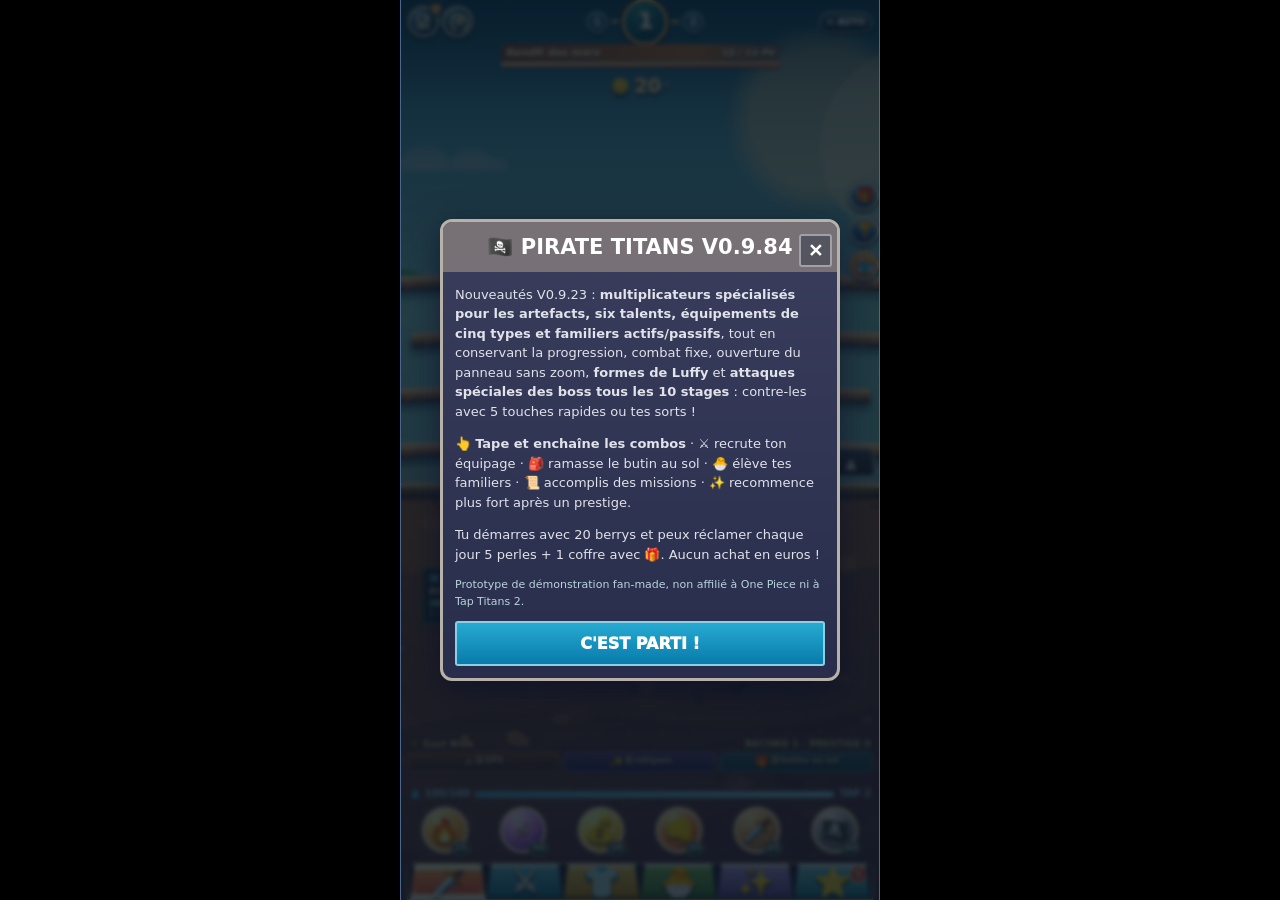
==== commit fd693b6a: "Publier PWA iPhone synchronisÃ©e" ====
--- a/play/index.html
+++ b/play/index.html
@@ -6,9 +6,9 @@
 <meta name="theme-color" content="#19243f"><meta name="mobile-web-app-capable" content="yes"><meta name="apple-mobile-web-app-capable" content="yes"><link rel="manifest" href="./manifest.webmanifest">
 <!-- Precharger et decoder les planches AVANT les changements de rang (evite
      un frame blanc au passage de la forme normale a l'Eveil 1). -->
-<meta name="description" content="Pirate Titans 0.9.83 : couture combat-menu compacte, HUD supérieur, menus resserrés et butin au sol.">
-
-<title>Pirate Titans — Grand Line v0.9.83</title>
+<meta name="description" content="Pirate Titans 0.9.84 : coffre ancré au sol, ouverture du panneau fixée à la couture et lisibilité du butin.">
+
+<title>Pirate Titans — Grand Line v0.9.84</title>
 <style>
 :root{--ink:#122332;--deep:#112634;--panel:#213746;--panel2:#304554;--line:#68808a;--warm:#fceac0;--gold:#ffce68;--cyan:#58dfee;--mint:#5bdeb8;--red:#f4705e;--paper:#f3ebd7;--h:100dvh}
 *{box-sizing:border-box}html,body{margin:0;height:100%;width:100%;overflow:hidden;font-family:system-ui,-apple-system,"Segoe UI",Arial,sans-serif;color:var(--paper);background:#08141c;touch-action:manipulation}button{font:inherit;cursor:pointer;color:inherit;-webkit-tap-highlight-color:transparent}button:disabled{cursor:default}button:focus-visible{outline:2px solid #fff2b5;outline-offset:2px}[hidden]{display:none!important}
@@ -2005,6 +2005,30 @@
  .app.expanded .sheet-grip #drawerMax{right:39px!important}
 }
 /* Aucune icone d'evenement multijoueur ajoutée sur les cotes : choix valide. */
+
+/* V0.9.84 — résultats vidéo réelle Android 21106.mp4.
+   #lootPile appartient à #formation : les pourcentages bottom/left
+   sont relatifs à la FORMATION et NON à .frame. La 0.9.83 le
+   positionnait ainsi en plein milieu du torse ennemi (vidéo 00:02/00:38).
+   Descendre au sol sans agrandir le coffre ni masquer Luffy/Vivi. */
+.app .v08-formation #lootPile{
+ left:24%!important;bottom:-5%!important;z-index:24!important;
+ transform:scale(.8)!important;transform-origin:bottom left!important;
+ min-width:54px!important;min-height:41px!important;
+}
+@media(max-width:360px){
+ .app .v08-formation #lootPile{left:23%!important;bottom:-4%!important}
+}
+/* La petite languette du tiroir FERME doit toucher le sol (52.8% de
+   la hauteur utile), comme la couture du tiroir ouvert, sans flotter au
+   milieu des stats/reliques. Elle reste à droite pour ne pas couvrir Luffy. */
+.app:not(.expanded) #drawerOpen{
+ top:calc(52.8% - 27px)!important;bottom:auto!important;
+ left:auto!important;right:4px!important;
+ transform:none!important;
+}
+/* En mode ferme les commandes et les recompenses souterraines restent
+   accessibles : le seul outil interactif sur la couture est la languette. */
 </style>
 <link rel="preload" as="image" href="./vivi-alvida-base-16f-224.webp" type="image/webp">
 <link rel="stylesheet" href="./alvida-rig.css">
@@ -2063,7 +2087,7 @@
   <div class="closed-summary" id="closedSummary" aria-label="Statistiques de combat">
     <div class="stat-mini" title="Dégâts de l'équipage"><span class="stat-icon">⚔️</span><b id="summaryDps">0</b><small>DPS</small></div>
     <div class="stat-mini" title="Gain du prestige actuel"><span class="stat-icon">✨</span><b id="summaryPrestige">0</b><small>reliques</small></div>
-    <div class="stat-mini" title="Trésors disponibles"><span class="stat-icon">🎁</span><b id="summaryChest">0</b><small>butins au sol</small></div>
+    <div class="stat-mini" title="Trésors disponibles"><span class="stat-icon">🎁</span><b id="summaryChest">0</b><small id="summaryChestLabel">butins au sol</small></div>
   </div>
   <button id="drawerOpen" class="drawer-open" aria-label="Ouvrir le panneau" aria-expanded="false" aria-controls="sheetPanel" title="Ouvrir les améliorations"><b>▲</b></button>
   <div class="actionbar"><div class="actionrow">
@@ -3290,9 +3314,17 @@
 function closeModal(){$('veil').hidden=true;modalCb=null;}
 
 /* V0.9.58 — Notes éditoriales locales : ne changent pas la sauvegarde du jeu. */
-const PATCH_NOTES_VERSION=983;
+const PATCH_NOTES_VERSION=984;
 const PATCH_NOTES_SEEN_KEY='pirate_titans_patchnotes_seen_v1';
 const PATCH_NOTES=[
+ {code:984,version:'0.9.84',date:'21 novembre 2026',title:'Coffre enfin au sol et ouverture de panneau alignée',sections:[
+  {name:'Corrections après vidéo Android 21106',items:[
+   'Le coffre de récompense utilise maintenant le point d’ancrage réel de la formation : il est descendu près des pieds de Luffy au lieu de recouvrir le pirate.',
+   'La flèche qui ouvre un panneau fermé rejoint la frontière du sol à droite : plus de bouton flottant sur les informations de prestige.',
+   'Le compteur des récompenses affiche désormais correctement « 1 butin au sol » au singulier.',
+   'Les animations complètes des ennemis restent à améliorer dans les prochaines étapes.'
+  ]}
+ ]},
  {code:983,version:'0.9.83',date:'21 novembre 2026',title:'La vraie séparation entre combat et menus',sections:[
   {name:'Une couture inspirée de TT2',items:[
    'Le tiroir semi-ouvert se rattache au sol de l’arène, sans grande bande de terre inutile.',
@@ -4191,7 +4223,7 @@
  $('milestoneReward').textContent='💎 '+prize.pearls+' · 🎁 '+prize.chests;
  $('milestoneFill').style.width=(100*Math.min(1,Math.max(0,(currentMilestone-lastMilestone)/(nextMilestone-lastMilestone))))+'%';
  $('manaText').textContent=Math.floor(S.mana)+'/100';$('manaFill').style.width=S.mana+'%';
-  $('summaryDps').textContent=fmt(d);$('summaryPrestige').textContent=fmt(relicReward());$('summaryChest').textContent=String(S.chests||0);const pile=$('lootPile'),pileCount=$('lootPileCount');if(pile&&pileCount){const pending=Math.max(0,Math.floor(Number(S.chests)||0));pile.hidden=pending===0;if(pileCount.textContent!==String(pending))pileCount.textContent=String(pending);}
+  $('summaryDps').textContent=fmt(d);$('summaryPrestige').textContent=fmt(relicReward());$('summaryChest').textContent=String(S.chests||0);$('summaryChestLabel').textContent=Number(S.chests)===1?'butin au sol':'butins au sol';const pile=$('lootPile'),pileCount=$('lootPileCount');if(pile&&pileCount){const pending=Math.max(0,Math.floor(Number(S.chests)||0));pile.hidden=pending===0;if(pileCount.textContent!==String(pending))pileCount.textContent=String(pending);}
   $('pulseWave').textContent=(S.wave||1)+'/5';
   $('pulseCrew').textContent=CREW.filter(h=>lv(h.id)>0).length+'/'+CREW.length;
   $('pulsePearls').textContent=fmt(S.pearls);
@@ -4270,7 +4302,7 @@
 document.querySelectorAll('[data-tab]').forEach(b=>b.addEventListener('click',()=>{const requested=b.dataset.tab;if(tab===requested&&$('app').classList.contains('expanded')){setDrawer(false);return;}tab=requested;setDrawer(true);document.querySelectorAll('[data-tab]').forEach(x=>x.classList.toggle('active',x===b));$('shop').scrollTop=0;renderShop()}));
 $('patchNotesButton').addEventListener('click',openPatchNotes);
 refreshPatchNotesBadge();
-$('settings').addEventListener('click',()=>modal('🏴‍☠️ Pirate Titans V0.9.83 · Démo Vivi',`<p><b>Progression :</b> Vivi possède son animation 2D de 16 poses et ses dégâts de base. Les bonus temporaires de test ont été retirés.</p><p><b>Un vrai idle tap RPG :</b> tape sur l’ennemi pour combattre. Recrute les héros afin qu’ils attaquent automatiquement, puis renforce Luffy.</p><p>Chaque stage comprend <b>4 ennemis et 1 boss</b>. Le boss doit être battu en 30 secondes. Si tu échoues, tu peux farmer puis retenter.</p><p>Les compétences consomment de la mana. Le prestige devient disponible au <b>stage 30</b>. Les jalons permettent ensuite un départ avancé après prestige.</p><p><b>V0.9.10 :</b> les jalons donnent des récompenses uniques et débloquent un départ avancé après prestige. Exemple : 10 000 → 9 000. Sauvegardes conservées.</p><p>🏪 <b>Aucune dépense en euros ni publicité.</b> Tous les objets de boutique se gagnent en jouant.</p><p><button id="checkGameUpdates" class="save-btn">🔄 Vérifier les mises à jour</button> <button id="saveExport" class="save-btn">📥 Exporter la sauvegarde</button> <button id="saveImport" class="save-btn">📤 Importer une sauvegarde</button> <button id="testResetWaveOne" class="save-btn" type="button" style="border-color:#e8bd72">🔄 Recommencer à la vague 1</button><input type="file" accept="application/json,.json" id="importFile" hidden></p><p><b>Animation Vivi :</b> nouvelle attaque 2D dessinée en 16 poses, courte et dynamique, sur la méthode Alvida.<br><small>Aucune ancienne animation ni bouton d'essai à sélectionner. La V0.9.81 a remis les anciennes parties de test à zéro une seule fois. Ta progression après ce reset est sauvegardée normalement ; le bouton Recommencer permet un nouveau test.</small></p><p><b>Équipements :</b> <button id="autoSellCommonToggle" class="save-btn" type="button">${S.autoSellCommon===true?'✅ Vente auto des communs':'⬜ Vente auto des communs'}</button><br><small>Gratuit : les communs récupérés deviennent des perles ; les autres vont dans l’inventaire.</small></p><p><b>Effets :</b> <button style="background:#274c62;border:1px solid #9ab8c1;border-radius:6px;padding:4px 12px;" id="fxToggle">${S.fx===false?'✨ Activer':'✨ Désactiver'}</button><br><br><b>Audio :</b> <button style="background:#274c62;border:1px solid #9ab8c1;border-radius:6px;padding:4px 12px;" id="soundToggle">${S.mute?'🔇 Activer':'🔊 Couper'}</button></p><p class="fine">Prototype fan-made non commercial. Personnages de One Piece utilisés à titre de démonstration ; aucun visuel officiel inclus. Sauvegarde locale dans le navigateur. Animation 2D dessinée encore en cours de finition.</p>`,()=>{},'JOUER'));
+$('settings').addEventListener('click',()=>modal('🏴‍☠️ Pirate Titans V0.9.84 · Démo Vivi',`<p><b>Progression :</b> Vivi possède son animation 2D de 16 poses et ses dégâts de base. Les bonus temporaires de test ont été retirés.</p><p><b>Un vrai idle tap RPG :</b> tape sur l’ennemi pour combattre. Recrute les héros afin qu’ils attaquent automatiquement, puis renforce Luffy.</p><p>Chaque stage comprend <b>4 ennemis et 1 boss</b>. Le boss doit être battu en 30 secondes. Si tu échoues, tu peux farmer puis retenter.</p><p>Les compétences consomment de la mana. Le prestige devient disponible au <b>stage 30</b>. Les jalons permettent ensuite un départ avancé après prestige.</p><p><b>V0.9.10 :</b> les jalons donnent des récompenses uniques et débloquent un départ avancé après prestige. Exemple : 10 000 → 9 000. Sauvegardes conservées.</p><p>🏪 <b>Aucune dépense en euros ni publicité.</b> Tous les objets de boutique se gagnent en jouant.</p><p><button id="checkGameUpdates" class="save-btn">🔄 Vérifier les mises à jour</button> <button id="saveExport" class="save-btn">📥 Exporter la sauvegarde</button> <button id="saveImport" class="save-btn">📤 Importer une sauvegarde</button> <button id="testResetWaveOne" class="save-btn" type="button" style="border-color:#e8bd72">🔄 Recommencer à la vague 1</button><input type="file" accept="application/json,.json" id="importFile" hidden></p><p><b>Animation Vivi :</b> nouvelle attaque 2D dessinée en 16 poses, courte et dynamique, sur la méthode Alvida.<br><small>Aucune ancienne animation ni bouton d'essai à sélectionner. La V0.9.81 a remis les anciennes parties de test à zéro une seule fois. Ta progression après ce reset est sauvegardée normalement ; le bouton Recommencer permet un nouveau test.</small></p><p><b>Équipements :</b> <button id="autoSellCommonToggle" class="save-btn" type="button">${S.autoSellCommon===true?'✅ Vente auto des communs':'⬜ Vente auto des communs'}</button><br><small>Gratuit : les communs récupérés deviennent des perles ; les autres vont dans l’inventaire.</small></p><p><b>Effets :</b> <button style="background:#274c62;border:1px solid #9ab8c1;border-radius:6px;padding:4px 12px;" id="fxToggle">${S.fx===false?'✨ Activer':'✨ Désactiver'}</button><br><br><b>Audio :</b> <button style="background:#274c62;border:1px solid #9ab8c1;border-radius:6px;padding:4px 12px;" id="soundToggle">${S.mute?'🔇 Activer':'🔊 Couper'}</button></p><p class="fine">Prototype fan-made non commercial. Personnages de One Piece utilisés à titre de démonstration ; aucun visuel officiel inclus. Sauvegarde locale dans le navigateur. Animation 2D dessinée encore en cours de finition.</p>`,()=>{},'JOUER'));
 $('modalBody').addEventListener('click',e=>{
   if(e.target.id==='skipLootReveal'){const reveal=e.target.closest('.loot-reveal');if(reveal)reveal.classList.add('loot-reveal-skipped');e.target.hidden=true;return;}if(e.target.id==='autoSellCommonToggle'){S.autoSellCommon=S.autoSellCommon!==true;e.target.textContent=S.autoSellCommon?'✅ Vente auto des communs':'⬜ Vente auto des communs';save();}if(e.target.id==='fxToggle'){S.fx=S.fx===false; e.target.textContent=S.fx===false?'✨ Activer':'✨ Désactiver';save();}if(e.target.id==='soundToggle'){S.mute=!S.mute;e.target.textContent=S.mute?'🔇 Activer':'🔊 Couper';save();}
   if(e.target.id==='checkGameUpdates'){if(window.PirateAndroid?.checkForUpdates)window.PirateAndroid.checkForUpdates();else if(window.PiratePWA?.checkForUpdates)window.PiratePWA.checkForUpdates();else toast('Mises à jour web indisponibles');}
@@ -4327,7 +4359,7 @@
 });
 
 startEnemy();renderAll();schedulePirateTick();save();try{if(window.PirateAndroid?.gameReady)window.PirateAndroid.gameReady();}catch(e){}
-let welcome=true;try{welcome=!localStorage.getItem('pirate_titans_v09_seen')}catch(e){}if(welcome && !(S.stats?.taps>0||S.stats?.upgrades>0||S.highest>1)){setTimeout(()=>modal('🏴‍☠️ PIRATE TITANS V0.9.81',`<p>Nouveautés V0.9.23 : <b>multiplicateurs spécialisés pour les artefacts, six talents, équipements de cinq types et familiers actifs/passifs</b>, tout en conservant la progression, combat fixe, ouverture du panneau sans zoom, <b>formes de Luffy</b> et <b>attaques spéciales des boss tous les 10 stages</b> : contre-les avec 5 touches rapides ou tes sorts !</p><p>👆 <b>Tape et enchaîne les combos</b> · ⚔️ recrute ton équipage · 🎒 ouvre des coffres · 🐣 élève tes familiers · 📜 accomplis des missions · ✨ recommence plus fort après un prestige.</p><p>Tu démarres avec 20 berrys et peux réclamer chaque jour 5 perles + 1 coffre avec 🎁. Aucun achat en euros !</p><p class="fine">Prototype de démonstration fan-made, non affilié à One Piece ni à Tap Titans 2.</p>`,()=>{try{localStorage.setItem('pirate_titans_v09_seen','1')}catch(e){}},"C'EST PARTI !"),280)}
+let welcome=true;try{welcome=!localStorage.getItem('pirate_titans_v09_seen')}catch(e){}if(welcome && !(S.stats?.taps>0||S.stats?.upgrades>0||S.highest>1)){setTimeout(()=>modal('🏴‍☠️ PIRATE TITANS V0.9.84',`<p>Nouveautés V0.9.23 : <b>multiplicateurs spécialisés pour les artefacts, six talents, équipements de cinq types et familiers actifs/passifs</b>, tout en conservant la progression, combat fixe, ouverture du panneau sans zoom, <b>formes de Luffy</b> et <b>attaques spéciales des boss tous les 10 stages</b> : contre-les avec 5 touches rapides ou tes sorts !</p><p>👆 <b>Tape et enchaîne les combos</b> · ⚔️ recrute ton équipage · 🎒 ramasse le butin au sol · 🐣 élève tes familiers · 📜 accomplis des missions · ✨ recommence plus fort après un prestige.</p><p>Tu démarres avec 20 berrys et peux réclamer chaque jour 5 perles + 1 coffre avec 🎁. Aucun achat en euros !</p><p class="fine">Prototype de démonstration fan-made, non affilié à One Piece ni à Tap Titans 2.</p>`,()=>{try{localStorage.setItem('pirate_titans_v09_seen','1')}catch(e){}},"C'EST PARTI !"),280)}
 if('serviceWorker' in navigator&&location.protocol.startsWith('http'))navigator.serviceWorker.register('./service-worker.js').catch(()=>{});
 })();
 </script>
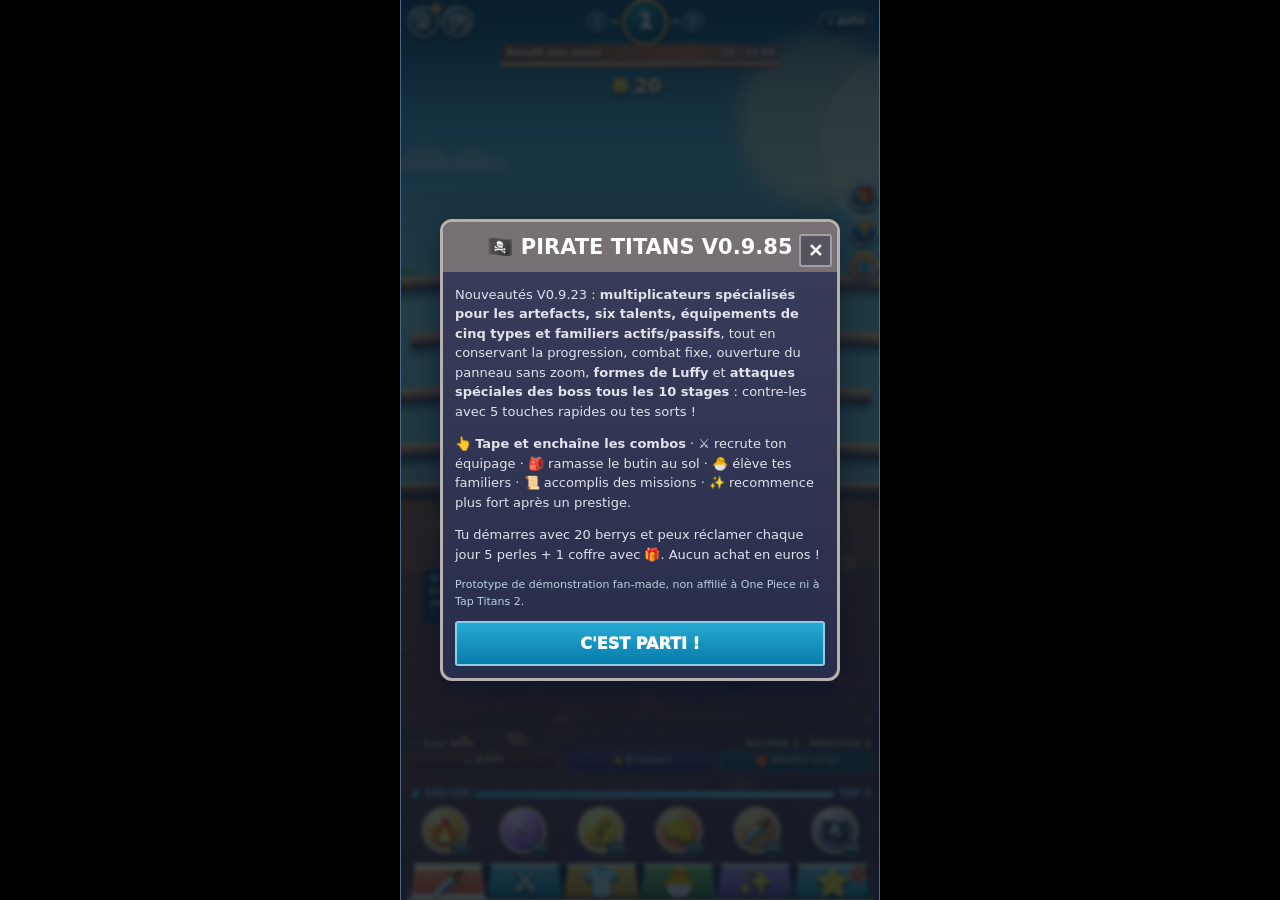
==== commit 06b9d543: "Publier PWA iPhone synchronisÃ©e" ====
--- a/play/index.html
+++ b/play/index.html
@@ -6,9 +6,9 @@
 <meta name="theme-color" content="#19243f"><meta name="mobile-web-app-capable" content="yes"><meta name="apple-mobile-web-app-capable" content="yes"><link rel="manifest" href="./manifest.webmanifest">
 <!-- Precharger et decoder les planches AVANT les changements de rang (evite
      un frame blanc au passage de la forme normale a l'Eveil 1). -->
-<meta name="description" content="Pirate Titans 0.9.84 : coffre ancré au sol, ouverture du panneau fixée à la couture et lisibilité du butin.">
-
-<title>Pirate Titans — Grand Line v0.9.84</title>
+<meta name="description" content="Pirate Titans 0.9.85 : six onglets pour ouvrir le tiroir, une languette trapézoïdale pour flèche et croix.">
+
+<title>Pirate Titans — Grand Line v0.9.85</title>
 <style>
 :root{--ink:#122332;--deep:#112634;--panel:#213746;--panel2:#304554;--line:#68808a;--warm:#fceac0;--gold:#ffce68;--cyan:#58dfee;--mint:#5bdeb8;--red:#f4705e;--paper:#f3ebd7;--h:100dvh}
 *{box-sizing:border-box}html,body{margin:0;height:100%;width:100%;overflow:hidden;font-family:system-ui,-apple-system,"Segoe UI",Arial,sans-serif;color:var(--paper);background:#08141c;touch-action:manipulation}button{font:inherit;cursor:pointer;color:inherit;-webkit-tap-highlight-color:transparent}button:disabled{cursor:default}button:focus-visible{outline:2px solid #fff2b5;outline-offset:2px}[hidden]{display:none!important}
@@ -1938,45 +1938,49 @@
  height:auto!important;min-height:0!important;max-height:none!important;
  border-top:2px solid #9799a5!important;
 }
+/* V0.9.85 — languette trapezoidale TT2; aucun bouton d'ouverture autonome. */
 .app.expanded .sheet-grip{
- position:relative!important;display:block!important;overflow:visible!important;
- height:0!important;min-height:0!important;flex:0 0 0!important;
- margin:0!important;padding:0!important;border:0!important;
- background:transparent!important;z-index:5;pointer-events:none;
-}
-.app.expanded .sheet-grip #drawerMax,
+ position:absolute!important;top:-23px!important;right:0!important;left:auto!important;
+ width:120px!important;height:24px!important;min-height:24px!important;
+ flex:0 0 24px!important;margin:0!important;padding:0!important;border:0!important;
+ overflow:visible!important;display:flex!important;align-items:stretch!important;
+ justify-content:flex-end!important;background:transparent!important;
+ pointer-events:auto!important;isolation:isolate;z-index:6!important;
+}
+.app.expanded .sheet-grip::before,.app.expanded .sheet-grip::after{
+ content:'';position:absolute;inset:0;pointer-events:none;
+ clip-path:polygon(15px 100%,31px 0,100% 0,100% 100%);
+}
+.app.expanded .sheet-grip::before{background:#aab4c0;z-index:0}
+.app.expanded .sheet-grip::after{
+ inset:2px 1px 0 2px;background:linear-gradient(#5f606c,#343a45);z-index:0;
+}
+.app.expanded .sheet-grip #drawerMax,.app.expanded .sheet-grip #sheetExpand{
+ position:relative!important;top:0!important;left:auto!important;right:auto!important;
+ display:grid!important;place-items:center!important;
+ width:43px!important;height:24px!important;min-height:24px!important;
+ flex:0 0 43px!important;margin:0!important;padding:0!important;
+ border:0!important;border-radius:0!important;box-shadow:none!important;
+ background:transparent!important;color:#f5f6f7!important;
+ font-size:17px!important;font-weight:900!important;letter-spacing:0!important;
+ text-shadow:0 1px #222934!important;line-height:1!important;
+ z-index:1!important;pointer-events:auto!important;touch-action:manipulation;
+}
 .app.expanded .sheet-grip #sheetExpand{
- position:absolute!important;top:-28px!important;
- width:41px!important;height:29px!important;min-height:29px!important;
- flex:none!important;display:grid!important;place-items:center!important;
- padding:0!important;margin:0!important;line-height:1!important;
- font-size:18px!important;font-weight:950!important;letter-spacing:0!important;
- border:2px solid #a1a0a8!important;border-bottom:0!important;
- border-radius:8px 8px 0 0!important;color:#f7f3e9!important;
- background:linear-gradient(#53515c,#333741)!important;
- text-shadow:0 1px #171820!important;box-shadow:0 -2px 4px #12121b77!important;
- pointer-events:auto;touch-action:manipulation;
-}
-.app.expanded .sheet-grip #drawerMax{right:41px!important;left:auto!important}
-.app.expanded .sheet-grip #sheetExpand{right:0!important;left:auto!important;border-left:0!important}
-.app.expanded .sheet-grip #sheetExpand:focus-visible,
-.app.expanded .sheet-grip #drawerMax:focus-visible{outline:2px solid #ffe0a5;outline-offset:1px}
+ border-left:1px solid #8694a2!important;box-shadow:inset 1px 0 0 #c7cdd5!important;
+}
+.app.expanded .sheet-grip #sheetExpand:focus-visible,.app.expanded .sheet-grip #drawerMax:focus-visible{outline:2px solid #ffe1a2;outline-offset:-2px}
+.app.expanded .sheet{transition:top .2s ease!important}
+.app.expanded.max-drawer .sheet{
+ top:var(--peek-h)!important;bottom:var(--nav-h)!important;
+ height:auto!important;min-height:0!important;max-height:none!important;
+}
+@media(max-width:360px){.app.expanded .sheet-grip{width:110px!important}}
+@media(prefers-reduced-motion:reduce){.app.expanded .sheet{transition:none!important}}
 .app.expanded .sheet-top{
  min-height:25px!important;padding:2px 6px!important;gap:4px!important;
 }
 .app.expanded .sheet.captain-mode .sheet-top{min-height:25px!important;padding:2px 6px!important}
-/* Ouvrir depuis le HUD ferme : petite languette, aucun bandeau plein ecran. */
-.app:not(.expanded) #drawerOpen{
- position:absolute!important;left:calc(50% - 24px)!important;right:auto!important;
- bottom:calc(var(--nav-h) + var(--actions-h) + var(--summary-h))!important;
- width:48px!important;height:27px!important;min-height:27px!important;
- border:2px solid #9c98a3!important;border-bottom:0!important;
- border-radius:8px 8px 0 0!important;
- display:grid!important;place-items:center!important;
- padding:0!important;background:linear-gradient(#555361,#302f43)!important;
- color:#fff1ce!important;font-size:14px!important;z-index:21!important;
-}
-.app:not(.expanded) #drawerOpen b{font-size:15px!important}
 .app .hud{
  /* La bande letterbox offre DEJA de l'espace de securite : ne pas
     ajouter une deuxieme fois le safe-area-inset du systeme. */
@@ -2000,9 +2004,6 @@
 }
 @media(max-width:360px){
  .app .frame .loot-pile{left:57%!important;min-width:50px!important}
- .app.expanded .sheet-grip #drawerMax,
- .app.expanded .sheet-grip #sheetExpand{width:39px!important}
- .app.expanded .sheet-grip #drawerMax{right:39px!important}
 }
 /* Aucune icone d'evenement multijoueur ajoutée sur les cotes : choix valide. */
 
@@ -2018,14 +2019,6 @@
 }
 @media(max-width:360px){
  .app .v08-formation #lootPile{left:23%!important;bottom:-4%!important}
-}
-/* La petite languette du tiroir FERME doit toucher le sol (52.8% de
-   la hauteur utile), comme la couture du tiroir ouvert, sans flotter au
-   milieu des stats/reliques. Elle reste à droite pour ne pas couvrir Luffy. */
-.app:not(.expanded) #drawerOpen{
- top:calc(52.8% - 27px)!important;bottom:auto!important;
- left:auto!important;right:4px!important;
- transform:none!important;
 }
 /* En mode ferme les commandes et les recompenses souterraines restent
    accessibles : le seul outil interactif sur la couture est la languette. */
@@ -2089,7 +2082,6 @@
     <div class="stat-mini" title="Gain du prestige actuel"><span class="stat-icon">✨</span><b id="summaryPrestige">0</b><small>reliques</small></div>
     <div class="stat-mini" title="Trésors disponibles"><span class="stat-icon">🎁</span><b id="summaryChest">0</b><small id="summaryChestLabel">butins au sol</small></div>
   </div>
-  <button id="drawerOpen" class="drawer-open" aria-label="Ouvrir le panneau" aria-expanded="false" aria-controls="sheetPanel" title="Ouvrir les améliorations"><b>▲</b></button>
   <div class="actionbar"><div class="actionrow">
     <button class="spell" id="skillGear" aria-label="Gear Second, 25 mana"><span class="sig">🔥</span><span class="spell-text"><strong>GEAR 2</strong><span>25</span></span><span class="cool" hidden></span></button>
     <button class="spell" id="skillHaki" aria-label="Haki des Rois, 50 mana"><span class="sig">⚡</span><span class="spell-text"><strong>HAKI</strong><span>50</span></span><span class="cool" hidden></span></button>
@@ -3314,9 +3306,21 @@
 function closeModal(){$('veil').hidden=true;modalCb=null;}
 
 /* V0.9.58 — Notes éditoriales locales : ne changent pas la sauvegarde du jeu. */
-const PATCH_NOTES_VERSION=984;
+const PATCH_NOTES_VERSION=985;
 const PATCH_NOTES_SEEN_KEY='pirate_titans_patchnotes_seen_v1';
 const PATCH_NOTES=[
+ {code:985,version:'0.9.85',date:'21 novembre 2026',title:'Le tiroir sans bouton ajouté',sections:[
+  {name:'Un fonctionnement fidèle à TT2',items:[
+   'Suppression du bouton supplémentaire d’ouverture : les six onglets du bas ouvrent directement les menus.',
+   'La flèche de hauteur et la croix de fermeture sont regroupées dans une seule languette plate en forme de trapèze à la bordure du terrain.',
+   'La flèche agrandit ou réduit, la croix ferme et retoucher l’onglet actif referme le panneau.',
+   'Les hauteurs semi-ouverte et agrandie utilisent un même ancrage vertical avec une transition plus douce.'
+  ]},
+  {name:'Vérification à poursuivre',items:[
+   'Les trois états du tiroir restent à comparer visuellement sur Android et iPhone.',
+   'Aucun bouton d’événement multijoueur n’est ajouté sur les côtés.'
+  ]}
+ ]},
  {code:984,version:'0.9.84',date:'21 novembre 2026',title:'Coffre enfin au sol et ouverture de panneau alignée',sections:[
   {name:'Corrections après vidéo Android 21106',items:[
    'Le coffre de récompense utilise maintenant le point d’ancrage réel de la formation : il est descendu près des pieds de Luffy au lieu de recouvrir le pirate.',
@@ -4302,7 +4306,7 @@
 document.querySelectorAll('[data-tab]').forEach(b=>b.addEventListener('click',()=>{const requested=b.dataset.tab;if(tab===requested&&$('app').classList.contains('expanded')){setDrawer(false);return;}tab=requested;setDrawer(true);document.querySelectorAll('[data-tab]').forEach(x=>x.classList.toggle('active',x===b));$('shop').scrollTop=0;renderShop()}));
 $('patchNotesButton').addEventListener('click',openPatchNotes);
 refreshPatchNotesBadge();
-$('settings').addEventListener('click',()=>modal('🏴‍☠️ Pirate Titans V0.9.84 · Démo Vivi',`<p><b>Progression :</b> Vivi possède son animation 2D de 16 poses et ses dégâts de base. Les bonus temporaires de test ont été retirés.</p><p><b>Un vrai idle tap RPG :</b> tape sur l’ennemi pour combattre. Recrute les héros afin qu’ils attaquent automatiquement, puis renforce Luffy.</p><p>Chaque stage comprend <b>4 ennemis et 1 boss</b>. Le boss doit être battu en 30 secondes. Si tu échoues, tu peux farmer puis retenter.</p><p>Les compétences consomment de la mana. Le prestige devient disponible au <b>stage 30</b>. Les jalons permettent ensuite un départ avancé après prestige.</p><p><b>V0.9.10 :</b> les jalons donnent des récompenses uniques et débloquent un départ avancé après prestige. Exemple : 10 000 → 9 000. Sauvegardes conservées.</p><p>🏪 <b>Aucune dépense en euros ni publicité.</b> Tous les objets de boutique se gagnent en jouant.</p><p><button id="checkGameUpdates" class="save-btn">🔄 Vérifier les mises à jour</button> <button id="saveExport" class="save-btn">📥 Exporter la sauvegarde</button> <button id="saveImport" class="save-btn">📤 Importer une sauvegarde</button> <button id="testResetWaveOne" class="save-btn" type="button" style="border-color:#e8bd72">🔄 Recommencer à la vague 1</button><input type="file" accept="application/json,.json" id="importFile" hidden></p><p><b>Animation Vivi :</b> nouvelle attaque 2D dessinée en 16 poses, courte et dynamique, sur la méthode Alvida.<br><small>Aucune ancienne animation ni bouton d'essai à sélectionner. La V0.9.81 a remis les anciennes parties de test à zéro une seule fois. Ta progression après ce reset est sauvegardée normalement ; le bouton Recommencer permet un nouveau test.</small></p><p><b>Équipements :</b> <button id="autoSellCommonToggle" class="save-btn" type="button">${S.autoSellCommon===true?'✅ Vente auto des communs':'⬜ Vente auto des communs'}</button><br><small>Gratuit : les communs récupérés deviennent des perles ; les autres vont dans l’inventaire.</small></p><p><b>Effets :</b> <button style="background:#274c62;border:1px solid #9ab8c1;border-radius:6px;padding:4px 12px;" id="fxToggle">${S.fx===false?'✨ Activer':'✨ Désactiver'}</button><br><br><b>Audio :</b> <button style="background:#274c62;border:1px solid #9ab8c1;border-radius:6px;padding:4px 12px;" id="soundToggle">${S.mute?'🔇 Activer':'🔊 Couper'}</button></p><p class="fine">Prototype fan-made non commercial. Personnages de One Piece utilisés à titre de démonstration ; aucun visuel officiel inclus. Sauvegarde locale dans le navigateur. Animation 2D dessinée encore en cours de finition.</p>`,()=>{},'JOUER'));
+$('settings').addEventListener('click',()=>modal('🏴‍☠️ Pirate Titans V0.9.85 · Démo Vivi',`<p><b>Progression :</b> Vivi possède son animation 2D de 16 poses et ses dégâts de base. Les bonus temporaires de test ont été retirés.</p><p><b>Un vrai idle tap RPG :</b> tape sur l’ennemi pour combattre. Recrute les héros afin qu’ils attaquent automatiquement, puis renforce Luffy.</p><p>Chaque stage comprend <b>4 ennemis et 1 boss</b>. Le boss doit être battu en 30 secondes. Si tu échoues, tu peux farmer puis retenter.</p><p>Les compétences consomment de la mana. Le prestige devient disponible au <b>stage 30</b>. Les jalons permettent ensuite un départ avancé après prestige.</p><p><b>V0.9.10 :</b> les jalons donnent des récompenses uniques et débloquent un départ avancé après prestige. Exemple : 10 000 → 9 000. Sauvegardes conservées.</p><p>🏪 <b>Aucune dépense en euros ni publicité.</b> Tous les objets de boutique se gagnent en jouant.</p><p><button id="checkGameUpdates" class="save-btn">🔄 Vérifier les mises à jour</button> <button id="saveExport" class="save-btn">📥 Exporter la sauvegarde</button> <button id="saveImport" class="save-btn">📤 Importer une sauvegarde</button> <button id="testResetWaveOne" class="save-btn" type="button" style="border-color:#e8bd72">🔄 Recommencer à la vague 1</button><input type="file" accept="application/json,.json" id="importFile" hidden></p><p><b>Animation Vivi :</b> nouvelle attaque 2D dessinée en 16 poses, courte et dynamique, sur la méthode Alvida.<br><small>Aucune ancienne animation ni bouton d'essai à sélectionner. La V0.9.81 a remis les anciennes parties de test à zéro une seule fois. Ta progression après ce reset est sauvegardée normalement ; le bouton Recommencer permet un nouveau test.</small></p><p><b>Équipements :</b> <button id="autoSellCommonToggle" class="save-btn" type="button">${S.autoSellCommon===true?'✅ Vente auto des communs':'⬜ Vente auto des communs'}</button><br><small>Gratuit : les communs récupérés deviennent des perles ; les autres vont dans l’inventaire.</small></p><p><b>Effets :</b> <button style="background:#274c62;border:1px solid #9ab8c1;border-radius:6px;padding:4px 12px;" id="fxToggle">${S.fx===false?'✨ Activer':'✨ Désactiver'}</button><br><br><b>Audio :</b> <button style="background:#274c62;border:1px solid #9ab8c1;border-radius:6px;padding:4px 12px;" id="soundToggle">${S.mute?'🔇 Activer':'🔊 Couper'}</button></p><p class="fine">Prototype fan-made non commercial. Personnages de One Piece utilisés à titre de démonstration ; aucun visuel officiel inclus. Sauvegarde locale dans le navigateur. Animation 2D dessinée encore en cours de finition.</p>`,()=>{},'JOUER'));
 $('modalBody').addEventListener('click',e=>{
   if(e.target.id==='skipLootReveal'){const reveal=e.target.closest('.loot-reveal');if(reveal)reveal.classList.add('loot-reveal-skipped');e.target.hidden=true;return;}if(e.target.id==='autoSellCommonToggle'){S.autoSellCommon=S.autoSellCommon!==true;e.target.textContent=S.autoSellCommon?'✅ Vente auto des communs':'⬜ Vente auto des communs';save();}if(e.target.id==='fxToggle'){S.fx=S.fx===false; e.target.textContent=S.fx===false?'✨ Activer':'✨ Désactiver';save();}if(e.target.id==='soundToggle'){S.mute=!S.mute;e.target.textContent=S.mute?'🔇 Activer':'🔊 Couper';save();}
   if(e.target.id==='checkGameUpdates'){if(window.PirateAndroid?.checkForUpdates)window.PirateAndroid.checkForUpdates();else if(window.PiratePWA?.checkForUpdates)window.PiratePWA.checkForUpdates();else toast('Mises à jour web indisponibles');}
@@ -4329,12 +4333,11 @@
  $('drawerMax').textContent=app.classList.contains('max-drawer')?'▼':'▲';
  $('sheetExpand').setAttribute('aria-label','Fermer le panneau');
  $('sheetExpand').setAttribute('aria-expanded',String(!!open));
- $('drawerOpen').setAttribute('aria-expanded',String(!!open));
+ document.querySelectorAll('[data-tab]').forEach(b=>b.setAttribute('aria-expanded',String(!!open&&b.dataset.tab===tab)));
  $('sheetPanel').setAttribute('aria-hidden',String(!open));
  $('drawerMax').setAttribute('aria-label',app.classList.contains('max-drawer')?'Réduire à mi-hauteur':'Agrandir le panneau');
 }
 setDrawer(false);
-$('drawerOpen').addEventListener('click',()=>setDrawer(true));
 $('sheetExpand').addEventListener('click',()=>setDrawer(false));
 $('drawerMax').addEventListener('click',()=>{
  setDrawer(true);
@@ -4359,7 +4362,7 @@
 });
 
 startEnemy();renderAll();schedulePirateTick();save();try{if(window.PirateAndroid?.gameReady)window.PirateAndroid.gameReady();}catch(e){}
-let welcome=true;try{welcome=!localStorage.getItem('pirate_titans_v09_seen')}catch(e){}if(welcome && !(S.stats?.taps>0||S.stats?.upgrades>0||S.highest>1)){setTimeout(()=>modal('🏴‍☠️ PIRATE TITANS V0.9.84',`<p>Nouveautés V0.9.23 : <b>multiplicateurs spécialisés pour les artefacts, six talents, équipements de cinq types et familiers actifs/passifs</b>, tout en conservant la progression, combat fixe, ouverture du panneau sans zoom, <b>formes de Luffy</b> et <b>attaques spéciales des boss tous les 10 stages</b> : contre-les avec 5 touches rapides ou tes sorts !</p><p>👆 <b>Tape et enchaîne les combos</b> · ⚔️ recrute ton équipage · 🎒 ramasse le butin au sol · 🐣 élève tes familiers · 📜 accomplis des missions · ✨ recommence plus fort après un prestige.</p><p>Tu démarres avec 20 berrys et peux réclamer chaque jour 5 perles + 1 coffre avec 🎁. Aucun achat en euros !</p><p class="fine">Prototype de démonstration fan-made, non affilié à One Piece ni à Tap Titans 2.</p>`,()=>{try{localStorage.setItem('pirate_titans_v09_seen','1')}catch(e){}},"C'EST PARTI !"),280)}
+let welcome=true;try{welcome=!localStorage.getItem('pirate_titans_v09_seen')}catch(e){}if(welcome && !(S.stats?.taps>0||S.stats?.upgrades>0||S.highest>1)){setTimeout(()=>modal('🏴‍☠️ PIRATE TITANS V0.9.85',`<p>Nouveautés V0.9.23 : <b>multiplicateurs spécialisés pour les artefacts, six talents, équipements de cinq types et familiers actifs/passifs</b>, tout en conservant la progression, combat fixe, ouverture du panneau sans zoom, <b>formes de Luffy</b> et <b>attaques spéciales des boss tous les 10 stages</b> : contre-les avec 5 touches rapides ou tes sorts !</p><p>👆 <b>Tape et enchaîne les combos</b> · ⚔️ recrute ton équipage · 🎒 ramasse le butin au sol · 🐣 élève tes familiers · 📜 accomplis des missions · ✨ recommence plus fort après un prestige.</p><p>Tu démarres avec 20 berrys et peux réclamer chaque jour 5 perles + 1 coffre avec 🎁. Aucun achat en euros !</p><p class="fine">Prototype de démonstration fan-made, non affilié à One Piece ni à Tap Titans 2.</p>`,()=>{try{localStorage.setItem('pirate_titans_v09_seen','1')}catch(e){}},"C'EST PARTI !"),280)}
 if('serviceWorker' in navigator&&location.protocol.startsWith('http'))navigator.serviceWorker.register('./service-worker.js').catch(()=>{});
 })();
 </script>
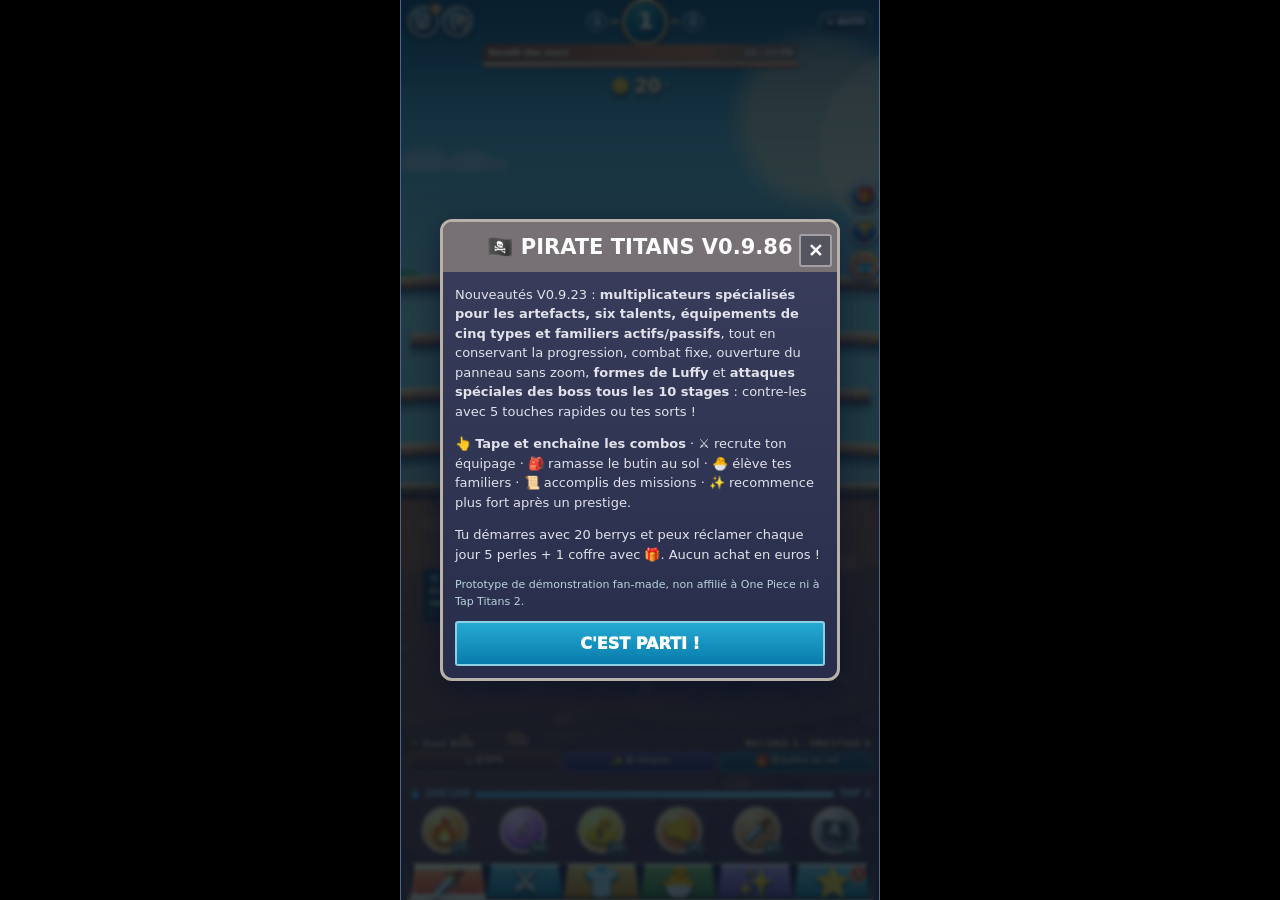
==== commit 77b4d7d2: "Publier PWA iPhone synchronisÃ©e" ====
--- a/play/index.html
+++ b/play/index.html
@@ -6,9 +6,9 @@
 <meta name="theme-color" content="#19243f"><meta name="mobile-web-app-capable" content="yes"><meta name="apple-mobile-web-app-capable" content="yes"><link rel="manifest" href="./manifest.webmanifest">
 <!-- Precharger et decoder les planches AVANT les changements de rang (evite
      un frame blanc au passage de la forme normale a l'Eveil 1). -->
-<meta name="description" content="Pirate Titans 0.9.85 : six onglets pour ouvrir le tiroir, une languette trapézoïdale pour flèche et croix.">
-
-<title>Pirate Titans — Grand Line v0.9.85</title>
+<meta name="description" content="Pirate Titans 0.9.86 : commandes intégrées sous le sol, coffre dégagé et intitulé du boss plus lisible.">
+
+<title>Pirate Titans — Grand Line v0.9.86</title>
 <style>
 :root{--ink:#122332;--deep:#112634;--panel:#213746;--panel2:#304554;--line:#68808a;--warm:#fceac0;--gold:#ffce68;--cyan:#58dfee;--mint:#5bdeb8;--red:#f4705e;--paper:#f3ebd7;--h:100dvh}
 *{box-sizing:border-box}html,body{margin:0;height:100%;width:100%;overflow:hidden;font-family:system-ui,-apple-system,"Segoe UI",Arial,sans-serif;color:var(--paper);background:#08141c;touch-action:manipulation}button{font:inherit;cursor:pointer;color:inherit;-webkit-tap-highlight-color:transparent}button:disabled{cursor:default}button:focus-visible{outline:2px solid #fff2b5;outline-offset:2px}[hidden]{display:none!important}
@@ -2022,6 +2022,58 @@
 }
 /* En mode ferme les commandes et les recompenses souterraines restent
    accessibles : le seul outil interactif sur la couture est la languette. */
+
+/* V0.9.86 — audit réel des captures 21112/21113 vs TT2 21097.
+   La bande des commandes est SOUS le sol, dans le panneau, pas positionnée
+   top:-23px dans l'arène. La flèche et la croix ne couvrent plus Luffy. */
+.app.expanded .sheet-grip{
+ position:relative!important;top:auto!important;left:auto!important;right:auto!important;
+ width:100%!important;height:21px!important;min-height:21px!important;
+ flex:0 0 21px!important;display:flex!important;align-items:stretch!important;
+ justify-content:flex-end!important;margin:0!important;padding:0!important;
+ background:linear-gradient(180deg,#585b65,#393b45)!important;
+ border-top:0!important;border-bottom:1px solid #818892!important;
+ pointer-events:auto!important;isolation:isolate;z-index:6!important;
+}
+.app.expanded .sheet-grip::before,.app.expanded .sheet-grip::after{
+ position:absolute!important;top:0!important;right:0!important;bottom:0!important;left:auto!important;
+ width:122px!important;height:21px!important;pointer-events:none!important;
+ clip-path:polygon(15px 100%,31px 0,100% 0,100% 100%)!important;
+}
+.app.expanded .sheet-grip::before{background:#b5bec9!important}
+.app.expanded .sheet-grip::after{
+ top:2px!important;right:1px!important;bottom:1px!important;
+ width:120px!important;height:auto!important;background:linear-gradient(#535660,#343842)!important;
+}
+.app.expanded .sheet-grip #drawerMax,.app.expanded .sheet-grip #sheetExpand{
+ top:auto!important;right:auto!important;left:auto!important;position:relative!important;
+ width:42px!important;height:20px!important;min-height:20px!important;flex:0 0 42px!important;
+ font-size:15px!important;line-height:1!important;z-index:7!important;
+ color:#e1e2e6!important;text-shadow:0 1px #1d2229!important;
+ border-radius:0!important;box-shadow:none!important;
+}
+.app.expanded .sheet-grip #sheetExpand{border-left:1px solid #87919d!important}
+@media(max-width:360px){
+ .app.expanded .sheet-grip::before{width:112px!important}
+ .app.expanded .sheet-grip::after{width:110px!important}
+ .app.expanded .sheet-grip #drawerMax,.app.expanded .sheet-grip #sheetExpand{width:40px!important;flex:0 0 40px!important}
+}
+/* Le coffre doit être lisible à côté de Luffy, et non sur son badge. */
+.app .v08-formation #lootPile{
+ left:17%!important;bottom:-5%!important;transform:scale(.72)!important;
+ transform-origin:bottom left!important;
+}
+@media(max-width:360px){.app .v08-formation #lootPile{left:16%!important}}
+/* Garde le nom complet du boss et ses PV sur la même ligne sans masquer les valeurs. */
+.app .boss-hp{width:min(69%,315px)!important}
+.app .boss-title{
+ max-width:none!important;flex:1 1 auto!important;
+ font-size:clamp(8px,2.45vw,9.4px)!important;letter-spacing:-.35px!important;
+}
+.app .boss-top #hpText{
+ max-width:none!important;flex:none!important;
+ font-size:clamp(8px,2.25vw,9px)!important;letter-spacing:-.2px!important;
+}
 </style>
 <link rel="preload" as="image" href="./vivi-alvida-base-16f-224.webp" type="image/webp">
 <link rel="stylesheet" href="./alvida-rig.css">
@@ -3306,9 +3358,23 @@
 function closeModal(){$('veil').hidden=true;modalCb=null;}
 
 /* V0.9.58 — Notes éditoriales locales : ne changent pas la sauvegarde du jeu. */
-const PATCH_NOTES_VERSION=985;
+const PATCH_NOTES_VERSION=986;
 const PATCH_NOTES_SEEN_KEY='pirate_titans_patchnotes_seen_v1';
 const PATCH_NOTES=[
+ {code:986,version:'0.9.86',date:'21 novembre 2026',title:'La jonction sous le sol, enfin',sections:[
+  {name:'Comparaison image par image avec TT2',items:[
+   'La languette trapézoïdale ne dépasse plus dans le combat : elle occupe désormais une fine bande interne au sommet du panneau.',
+   'La flèche et la croix restent réunies et fonctionnelles sans recouvrir Luffy ou son étiquette.',
+   'Le haut du contenu du tiroir commence sous cette bande, comme sur les captures de référence.'
+  ]},
+  {name:'Lisibilité des combats',items:[
+   'Le coffre de récupération est légèrement réduit et décalé à gauche pour dégager le nom de Luffy.',
+   'La barre de vie des boss reçoit un peu plus d’espace pour afficher le nom complet et les PV.'
+  ]},
+  {name:'À vérifier sur appareil',items:[
+   'Les trois états du tiroir et le ramassage du coffre nécessitent une nouvelle comparaison réelle sur Android et iPhone.'
+  ]}
+ ]},
  {code:985,version:'0.9.85',date:'21 novembre 2026',title:'Le tiroir sans bouton ajouté',sections:[
   {name:'Un fonctionnement fidèle à TT2',items:[
    'Suppression du bouton supplémentaire d’ouverture : les six onglets du bas ouvrent directement les menus.',
@@ -4306,7 +4372,7 @@
 document.querySelectorAll('[data-tab]').forEach(b=>b.addEventListener('click',()=>{const requested=b.dataset.tab;if(tab===requested&&$('app').classList.contains('expanded')){setDrawer(false);return;}tab=requested;setDrawer(true);document.querySelectorAll('[data-tab]').forEach(x=>x.classList.toggle('active',x===b));$('shop').scrollTop=0;renderShop()}));
 $('patchNotesButton').addEventListener('click',openPatchNotes);
 refreshPatchNotesBadge();
-$('settings').addEventListener('click',()=>modal('🏴‍☠️ Pirate Titans V0.9.85 · Démo Vivi',`<p><b>Progression :</b> Vivi possède son animation 2D de 16 poses et ses dégâts de base. Les bonus temporaires de test ont été retirés.</p><p><b>Un vrai idle tap RPG :</b> tape sur l’ennemi pour combattre. Recrute les héros afin qu’ils attaquent automatiquement, puis renforce Luffy.</p><p>Chaque stage comprend <b>4 ennemis et 1 boss</b>. Le boss doit être battu en 30 secondes. Si tu échoues, tu peux farmer puis retenter.</p><p>Les compétences consomment de la mana. Le prestige devient disponible au <b>stage 30</b>. Les jalons permettent ensuite un départ avancé après prestige.</p><p><b>V0.9.10 :</b> les jalons donnent des récompenses uniques et débloquent un départ avancé après prestige. Exemple : 10 000 → 9 000. Sauvegardes conservées.</p><p>🏪 <b>Aucune dépense en euros ni publicité.</b> Tous les objets de boutique se gagnent en jouant.</p><p><button id="checkGameUpdates" class="save-btn">🔄 Vérifier les mises à jour</button> <button id="saveExport" class="save-btn">📥 Exporter la sauvegarde</button> <button id="saveImport" class="save-btn">📤 Importer une sauvegarde</button> <button id="testResetWaveOne" class="save-btn" type="button" style="border-color:#e8bd72">🔄 Recommencer à la vague 1</button><input type="file" accept="application/json,.json" id="importFile" hidden></p><p><b>Animation Vivi :</b> nouvelle attaque 2D dessinée en 16 poses, courte et dynamique, sur la méthode Alvida.<br><small>Aucune ancienne animation ni bouton d'essai à sélectionner. La V0.9.81 a remis les anciennes parties de test à zéro une seule fois. Ta progression après ce reset est sauvegardée normalement ; le bouton Recommencer permet un nouveau test.</small></p><p><b>Équipements :</b> <button id="autoSellCommonToggle" class="save-btn" type="button">${S.autoSellCommon===true?'✅ Vente auto des communs':'⬜ Vente auto des communs'}</button><br><small>Gratuit : les communs récupérés deviennent des perles ; les autres vont dans l’inventaire.</small></p><p><b>Effets :</b> <button style="background:#274c62;border:1px solid #9ab8c1;border-radius:6px;padding:4px 12px;" id="fxToggle">${S.fx===false?'✨ Activer':'✨ Désactiver'}</button><br><br><b>Audio :</b> <button style="background:#274c62;border:1px solid #9ab8c1;border-radius:6px;padding:4px 12px;" id="soundToggle">${S.mute?'🔇 Activer':'🔊 Couper'}</button></p><p class="fine">Prototype fan-made non commercial. Personnages de One Piece utilisés à titre de démonstration ; aucun visuel officiel inclus. Sauvegarde locale dans le navigateur. Animation 2D dessinée encore en cours de finition.</p>`,()=>{},'JOUER'));
+$('settings').addEventListener('click',()=>modal('🏴‍☠️ Pirate Titans V0.9.86 · Démo Vivi',`<p><b>Progression :</b> Vivi possède son animation 2D de 16 poses et ses dégâts de base. Les bonus temporaires de test ont été retirés.</p><p><b>Un vrai idle tap RPG :</b> tape sur l’ennemi pour combattre. Recrute les héros afin qu’ils attaquent automatiquement, puis renforce Luffy.</p><p>Chaque stage comprend <b>4 ennemis et 1 boss</b>. Le boss doit être battu en 30 secondes. Si tu échoues, tu peux farmer puis retenter.</p><p>Les compétences consomment de la mana. Le prestige devient disponible au <b>stage 30</b>. Les jalons permettent ensuite un départ avancé après prestige.</p><p><b>V0.9.10 :</b> les jalons donnent des récompenses uniques et débloquent un départ avancé après prestige. Exemple : 10 000 → 9 000. Sauvegardes conservées.</p><p>🏪 <b>Aucune dépense en euros ni publicité.</b> Tous les objets de boutique se gagnent en jouant.</p><p><button id="checkGameUpdates" class="save-btn">🔄 Vérifier les mises à jour</button> <button id="saveExport" class="save-btn">📥 Exporter la sauvegarde</button> <button id="saveImport" class="save-btn">📤 Importer une sauvegarde</button> <button id="testResetWaveOne" class="save-btn" type="button" style="border-color:#e8bd72">🔄 Recommencer à la vague 1</button><input type="file" accept="application/json,.json" id="importFile" hidden></p><p><b>Animation Vivi :</b> nouvelle attaque 2D dessinée en 16 poses, courte et dynamique, sur la méthode Alvida.<br><small>Aucune ancienne animation ni bouton d'essai à sélectionner. La V0.9.81 a remis les anciennes parties de test à zéro une seule fois. Ta progression après ce reset est sauvegardée normalement ; le bouton Recommencer permet un nouveau test.</small></p><p><b>Équipements :</b> <button id="autoSellCommonToggle" class="save-btn" type="button">${S.autoSellCommon===true?'✅ Vente auto des communs':'⬜ Vente auto des communs'}</button><br><small>Gratuit : les communs récupérés deviennent des perles ; les autres vont dans l’inventaire.</small></p><p><b>Effets :</b> <button style="background:#274c62;border:1px solid #9ab8c1;border-radius:6px;padding:4px 12px;" id="fxToggle">${S.fx===false?'✨ Activer':'✨ Désactiver'}</button><br><br><b>Audio :</b> <button style="background:#274c62;border:1px solid #9ab8c1;border-radius:6px;padding:4px 12px;" id="soundToggle">${S.mute?'🔇 Activer':'🔊 Couper'}</button></p><p class="fine">Prototype fan-made non commercial. Personnages de One Piece utilisés à titre de démonstration ; aucun visuel officiel inclus. Sauvegarde locale dans le navigateur. Animation 2D dessinée encore en cours de finition.</p>`,()=>{},'JOUER'));
 $('modalBody').addEventListener('click',e=>{
   if(e.target.id==='skipLootReveal'){const reveal=e.target.closest('.loot-reveal');if(reveal)reveal.classList.add('loot-reveal-skipped');e.target.hidden=true;return;}if(e.target.id==='autoSellCommonToggle'){S.autoSellCommon=S.autoSellCommon!==true;e.target.textContent=S.autoSellCommon?'✅ Vente auto des communs':'⬜ Vente auto des communs';save();}if(e.target.id==='fxToggle'){S.fx=S.fx===false; e.target.textContent=S.fx===false?'✨ Activer':'✨ Désactiver';save();}if(e.target.id==='soundToggle'){S.mute=!S.mute;e.target.textContent=S.mute?'🔇 Activer':'🔊 Couper';save();}
   if(e.target.id==='checkGameUpdates'){if(window.PirateAndroid?.checkForUpdates)window.PirateAndroid.checkForUpdates();else if(window.PiratePWA?.checkForUpdates)window.PiratePWA.checkForUpdates();else toast('Mises à jour web indisponibles');}
@@ -4362,7 +4428,7 @@
 });
 
 startEnemy();renderAll();schedulePirateTick();save();try{if(window.PirateAndroid?.gameReady)window.PirateAndroid.gameReady();}catch(e){}
-let welcome=true;try{welcome=!localStorage.getItem('pirate_titans_v09_seen')}catch(e){}if(welcome && !(S.stats?.taps>0||S.stats?.upgrades>0||S.highest>1)){setTimeout(()=>modal('🏴‍☠️ PIRATE TITANS V0.9.85',`<p>Nouveautés V0.9.23 : <b>multiplicateurs spécialisés pour les artefacts, six talents, équipements de cinq types et familiers actifs/passifs</b>, tout en conservant la progression, combat fixe, ouverture du panneau sans zoom, <b>formes de Luffy</b> et <b>attaques spéciales des boss tous les 10 stages</b> : contre-les avec 5 touches rapides ou tes sorts !</p><p>👆 <b>Tape et enchaîne les combos</b> · ⚔️ recrute ton équipage · 🎒 ramasse le butin au sol · 🐣 élève tes familiers · 📜 accomplis des missions · ✨ recommence plus fort après un prestige.</p><p>Tu démarres avec 20 berrys et peux réclamer chaque jour 5 perles + 1 coffre avec 🎁. Aucun achat en euros !</p><p class="fine">Prototype de démonstration fan-made, non affilié à One Piece ni à Tap Titans 2.</p>`,()=>{try{localStorage.setItem('pirate_titans_v09_seen','1')}catch(e){}},"C'EST PARTI !"),280)}
+let welcome=true;try{welcome=!localStorage.getItem('pirate_titans_v09_seen')}catch(e){}if(welcome && !(S.stats?.taps>0||S.stats?.upgrades>0||S.highest>1)){setTimeout(()=>modal('🏴‍☠️ PIRATE TITANS V0.9.86',`<p>Nouveautés V0.9.23 : <b>multiplicateurs spécialisés pour les artefacts, six talents, équipements de cinq types et familiers actifs/passifs</b>, tout en conservant la progression, combat fixe, ouverture du panneau sans zoom, <b>formes de Luffy</b> et <b>attaques spéciales des boss tous les 10 stages</b> : contre-les avec 5 touches rapides ou tes sorts !</p><p>👆 <b>Tape et enchaîne les combos</b> · ⚔️ recrute ton équipage · 🎒 ramasse le butin au sol · 🐣 élève tes familiers · 📜 accomplis des missions · ✨ recommence plus fort après un prestige.</p><p>Tu démarres avec 20 berrys et peux réclamer chaque jour 5 perles + 1 coffre avec 🎁. Aucun achat en euros !</p><p class="fine">Prototype de démonstration fan-made, non affilié à One Piece ni à Tap Titans 2.</p>`,()=>{try{localStorage.setItem('pirate_titans_v09_seen','1')}catch(e){}},"C'EST PARTI !"),280)}
 if('serviceWorker' in navigator&&location.protocol.startsWith('http'))navigator.serviceWorker.register('./service-worker.js').catch(()=>{});
 })();
 </script>
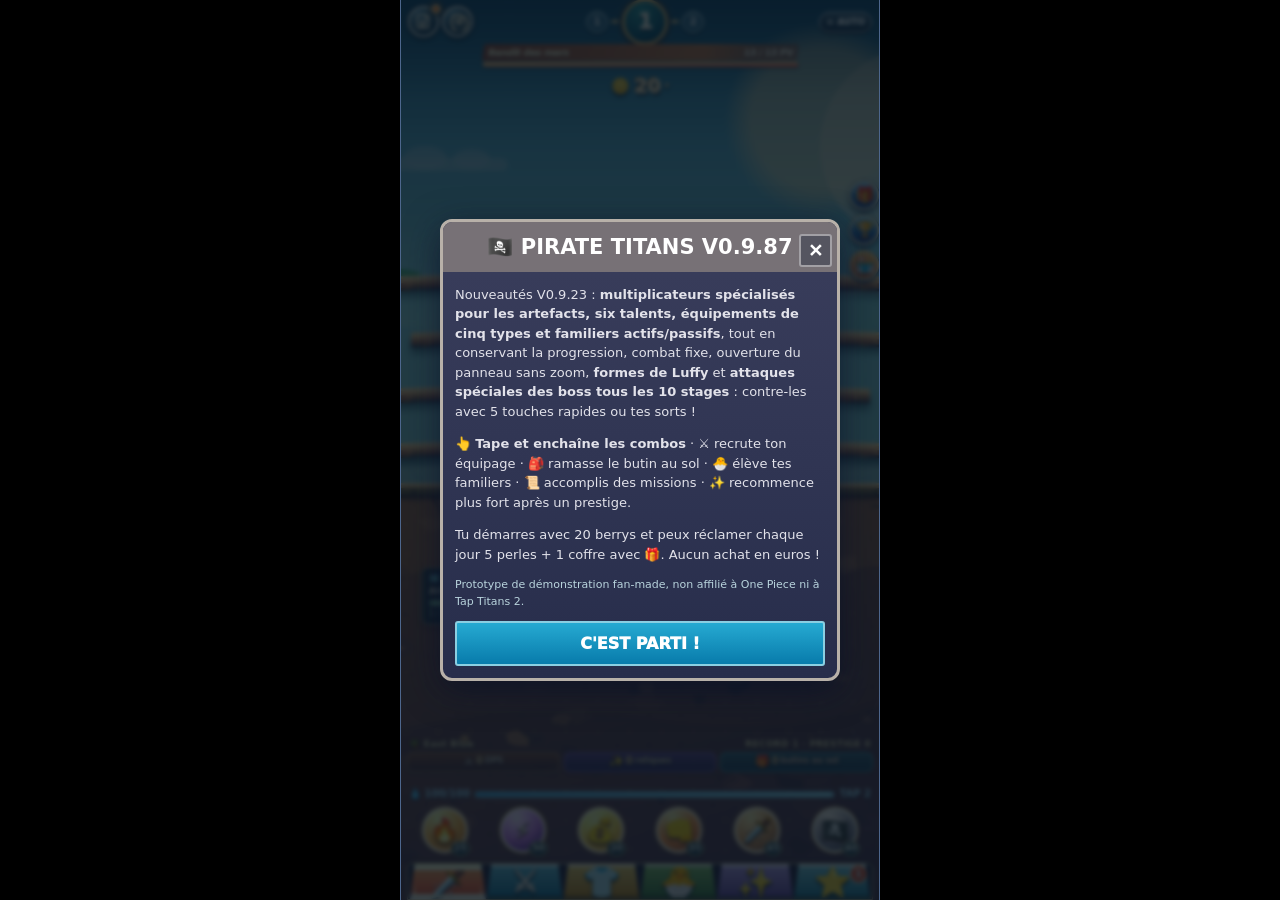
==== commit 270d9324: "Publier PWA iPhone synchronisÃ©e" ====
--- a/play/index.html
+++ b/play/index.html
@@ -6,9 +6,9 @@
 <meta name="theme-color" content="#19243f"><meta name="mobile-web-app-capable" content="yes"><meta name="apple-mobile-web-app-capable" content="yes"><link rel="manifest" href="./manifest.webmanifest">
 <!-- Precharger et decoder les planches AVANT les changements de rang (evite
      un frame blanc au passage de la forme normale a l'Eveil 1). -->
-<meta name="description" content="Pirate Titans 0.9.86 : commandes intégrées sous le sol, coffre dégagé et intitulé du boss plus lisible.">
-
-<title>Pirate Titans — Grand Line v0.9.86</title>
+<meta name="description" content="Pirate Titans 0.9.87 : bande du tiroir plus fine, fiche Vivi remontée et stage préservé en mode agrandi.">
+
+<title>Pirate Titans — Grand Line v0.9.87</title>
 <style>
 :root{--ink:#122332;--deep:#112634;--panel:#213746;--panel2:#304554;--line:#68808a;--warm:#fceac0;--gold:#ffce68;--cyan:#58dfee;--mint:#5bdeb8;--red:#f4705e;--paper:#f3ebd7;--h:100dvh}
 *{box-sizing:border-box}html,body{margin:0;height:100%;width:100%;overflow:hidden;font-family:system-ui,-apple-system,"Segoe UI",Arial,sans-serif;color:var(--paper);background:#08141c;touch-action:manipulation}button{font:inherit;cursor:pointer;color:inherit;-webkit-tap-highlight-color:transparent}button:disabled{cursor:default}button:focus-visible{outline:2px solid #fff2b5;outline-offset:2px}[hidden]{display:none!important}
@@ -2074,6 +2074,51 @@
  max-width:none!important;flex:none!important;
  font-size:clamp(8px,2.25vw,9px)!important;letter-spacing:-.2px!important;
 }
+
+/* V0.9.87 — comparaison pixel a pixel des cinq captures 21114,21115,21116,
+   TT2 21097/21096. Le bord des deux tiroirs SEMI-OUVERTS est deja a la
+   meme hauteur ~1077/1078px : ne pas deplacer cette couture.
+   L'epaisseur est en trop, pas la position du combat. */
+.app.expanded .sheet-grip{
+ height:17px!important;min-height:17px!important;max-height:17px!important;
+ flex:0 0 17px!important;
+ /* Le sol TT2 reste visible dans la jonction, pas une grosse bande grise */
+ background:linear-gradient(180deg,#b78c60 0 2px,#8a563a 2px 6px,#613b30 6px 100%)!important;
+ border-bottom:1px solid #41404b!important;
+}
+.app.expanded .sheet-grip::before,.app.expanded .sheet-grip::after{
+ height:17px!important;max-height:17px!important;
+}
+.app.expanded .sheet-grip::after{
+ top:1px!important;bottom:1px!important;height:auto!important;
+}
+.app.expanded .sheet-grip #drawerMax,.app.expanded .sheet-grip #sheetExpand{
+ height:16px!important;min-height:16px!important;max-height:16px!important;
+ font-size:13px!important;line-height:1!important;
+}
+/* La deuxieme bande a l'interieur du tiroir etait environ 70px,
+   TT2 environ 39px. Ses textes restent visibles dans une barre fine. */
+.app.expanded .sheet-top,
+.app.expanded .sheet.hero-mode .sheet-top,
+.app.expanded .sheet.captain-mode .sheet-top{
+ height:18px!important;min-height:18px!important;max-height:18px!important;
+ flex:0 0 18px!important;padding:0 6px!important;
+ box-sizing:border-box!important;border-bottom-width:1px!important;
+ line-height:1!important;overflow:hidden;
+}
+.app.expanded .sheet-title{line-height:1!important}
+.app.expanded .sheet-sub{line-height:1!important}
+/* Le mode agrandi ne doit pas couper la base de l'anneau du stage 22. */
+.app.expanded.max-drawer .sheet{
+ top:calc(var(--peek-h) + 13px)!important;
+}
+/* Les notifications de boss ne doivent pas couvrir Vivi et ses competences
+   lorsque le tiroir occupe quasiment tout l'ecran. */
+.app.expanded.max-drawer .toast{
+ top:auto!important;bottom:calc(var(--nav-h) + 14px)!important;
+ max-width:90%!important;
+}
+@media(prefers-reduced-motion:reduce){.app.expanded .sheet{transition:none!important}}
 </style>
 <link rel="preload" as="image" href="./vivi-alvida-base-16f-224.webp" type="image/webp">
 <link rel="stylesheet" href="./alvida-rig.css">
@@ -3358,9 +3403,24 @@
 function closeModal(){$('veil').hidden=true;modalCb=null;}
 
 /* V0.9.58 — Notes éditoriales locales : ne changent pas la sauvegarde du jeu. */
-const PATCH_NOTES_VERSION=986;
+const PATCH_NOTES_VERSION=987;
 const PATCH_NOTES_SEEN_KEY='pirate_titans_patchnotes_seen_v1';
 const PATCH_NOTES=[
+ {code:987,version:'0.9.87',date:'21 novembre 2026',title:'Deux bandes enfin aux bonnes proportions',sections:[
+  {name:'Comparaison des captures avec TT2',items:[
+   'La limite combat/tiroir semi-ouvert reste alignée sur TT2 : c’est l’épaisseur de la bordure et du bandeau de dégâts qui est réduite.',
+   'La bordure du tiroir reprend une teinte de terrain, avec flèche et croix intégrées dans une extrémité trapézoïdale plus fine.',
+   'Les informations DPS et or deviennent plus compactes : les fiches commencent plus haut sans rapetisser les personnages.'
+  ]},
+  {name:'Panneau agrandi',items:[
+   'Le panneau laisse davantage de marge pour afficher entièrement le cercle du stage.',
+   'Les notifications temporaires se déplacent vers le bas au lieu de recouvrir la fiche de Vivi.'
+  ]},
+  {name:'Vérification restante',items:[
+   'Les proportions exactes et la lisibilité tactile doivent être revues sur un appareil Android et iPhone.',
+   'Aucun événement multijoueur factice et aucun bouton d’ouverture autonome n’est ajouté.'
+  ]}
+ ]},
  {code:986,version:'0.9.86',date:'21 novembre 2026',title:'La jonction sous le sol, enfin',sections:[
   {name:'Comparaison image par image avec TT2',items:[
    'La languette trapézoïdale ne dépasse plus dans le combat : elle occupe désormais une fine bande interne au sommet du panneau.',
@@ -4372,7 +4432,7 @@
 document.querySelectorAll('[data-tab]').forEach(b=>b.addEventListener('click',()=>{const requested=b.dataset.tab;if(tab===requested&&$('app').classList.contains('expanded')){setDrawer(false);return;}tab=requested;setDrawer(true);document.querySelectorAll('[data-tab]').forEach(x=>x.classList.toggle('active',x===b));$('shop').scrollTop=0;renderShop()}));
 $('patchNotesButton').addEventListener('click',openPatchNotes);
 refreshPatchNotesBadge();
-$('settings').addEventListener('click',()=>modal('🏴‍☠️ Pirate Titans V0.9.86 · Démo Vivi',`<p><b>Progression :</b> Vivi possède son animation 2D de 16 poses et ses dégâts de base. Les bonus temporaires de test ont été retirés.</p><p><b>Un vrai idle tap RPG :</b> tape sur l’ennemi pour combattre. Recrute les héros afin qu’ils attaquent automatiquement, puis renforce Luffy.</p><p>Chaque stage comprend <b>4 ennemis et 1 boss</b>. Le boss doit être battu en 30 secondes. Si tu échoues, tu peux farmer puis retenter.</p><p>Les compétences consomment de la mana. Le prestige devient disponible au <b>stage 30</b>. Les jalons permettent ensuite un départ avancé après prestige.</p><p><b>V0.9.10 :</b> les jalons donnent des récompenses uniques et débloquent un départ avancé après prestige. Exemple : 10 000 → 9 000. Sauvegardes conservées.</p><p>🏪 <b>Aucune dépense en euros ni publicité.</b> Tous les objets de boutique se gagnent en jouant.</p><p><button id="checkGameUpdates" class="save-btn">🔄 Vérifier les mises à jour</button> <button id="saveExport" class="save-btn">📥 Exporter la sauvegarde</button> <button id="saveImport" class="save-btn">📤 Importer une sauvegarde</button> <button id="testResetWaveOne" class="save-btn" type="button" style="border-color:#e8bd72">🔄 Recommencer à la vague 1</button><input type="file" accept="application/json,.json" id="importFile" hidden></p><p><b>Animation Vivi :</b> nouvelle attaque 2D dessinée en 16 poses, courte et dynamique, sur la méthode Alvida.<br><small>Aucune ancienne animation ni bouton d'essai à sélectionner. La V0.9.81 a remis les anciennes parties de test à zéro une seule fois. Ta progression après ce reset est sauvegardée normalement ; le bouton Recommencer permet un nouveau test.</small></p><p><b>Équipements :</b> <button id="autoSellCommonToggle" class="save-btn" type="button">${S.autoSellCommon===true?'✅ Vente auto des communs':'⬜ Vente auto des communs'}</button><br><small>Gratuit : les communs récupérés deviennent des perles ; les autres vont dans l’inventaire.</small></p><p><b>Effets :</b> <button style="background:#274c62;border:1px solid #9ab8c1;border-radius:6px;padding:4px 12px;" id="fxToggle">${S.fx===false?'✨ Activer':'✨ Désactiver'}</button><br><br><b>Audio :</b> <button style="background:#274c62;border:1px solid #9ab8c1;border-radius:6px;padding:4px 12px;" id="soundToggle">${S.mute?'🔇 Activer':'🔊 Couper'}</button></p><p class="fine">Prototype fan-made non commercial. Personnages de One Piece utilisés à titre de démonstration ; aucun visuel officiel inclus. Sauvegarde locale dans le navigateur. Animation 2D dessinée encore en cours de finition.</p>`,()=>{},'JOUER'));
+$('settings').addEventListener('click',()=>modal('🏴‍☠️ Pirate Titans V0.9.87 · Démo Vivi',`<p><b>Progression :</b> Vivi possède son animation 2D de 16 poses et ses dégâts de base. Les bonus temporaires de test ont été retirés.</p><p><b>Un vrai idle tap RPG :</b> tape sur l’ennemi pour combattre. Recrute les héros afin qu’ils attaquent automatiquement, puis renforce Luffy.</p><p>Chaque stage comprend <b>4 ennemis et 1 boss</b>. Le boss doit être battu en 30 secondes. Si tu échoues, tu peux farmer puis retenter.</p><p>Les compétences consomment de la mana. Le prestige devient disponible au <b>stage 30</b>. Les jalons permettent ensuite un départ avancé après prestige.</p><p><b>V0.9.10 :</b> les jalons donnent des récompenses uniques et débloquent un départ avancé après prestige. Exemple : 10 000 → 9 000. Sauvegardes conservées.</p><p>🏪 <b>Aucune dépense en euros ni publicité.</b> Tous les objets de boutique se gagnent en jouant.</p><p><button id="checkGameUpdates" class="save-btn">🔄 Vérifier les mises à jour</button> <button id="saveExport" class="save-btn">📥 Exporter la sauvegarde</button> <button id="saveImport" class="save-btn">📤 Importer une sauvegarde</button> <button id="testResetWaveOne" class="save-btn" type="button" style="border-color:#e8bd72">🔄 Recommencer à la vague 1</button><input type="file" accept="application/json,.json" id="importFile" hidden></p><p><b>Animation Vivi :</b> nouvelle attaque 2D dessinée en 16 poses, courte et dynamique, sur la méthode Alvida.<br><small>Aucune ancienne animation ni bouton d'essai à sélectionner. La V0.9.81 a remis les anciennes parties de test à zéro une seule fois. Ta progression après ce reset est sauvegardée normalement ; le bouton Recommencer permet un nouveau test.</small></p><p><b>Équipements :</b> <button id="autoSellCommonToggle" class="save-btn" type="button">${S.autoSellCommon===true?'✅ Vente auto des communs':'⬜ Vente auto des communs'}</button><br><small>Gratuit : les communs récupérés deviennent des perles ; les autres vont dans l’inventaire.</small></p><p><b>Effets :</b> <button style="background:#274c62;border:1px solid #9ab8c1;border-radius:6px;padding:4px 12px;" id="fxToggle">${S.fx===false?'✨ Activer':'✨ Désactiver'}</button><br><br><b>Audio :</b> <button style="background:#274c62;border:1px solid #9ab8c1;border-radius:6px;padding:4px 12px;" id="soundToggle">${S.mute?'🔇 Activer':'🔊 Couper'}</button></p><p class="fine">Prototype fan-made non commercial. Personnages de One Piece utilisés à titre de démonstration ; aucun visuel officiel inclus. Sauvegarde locale dans le navigateur. Animation 2D dessinée encore en cours de finition.</p>`,()=>{},'JOUER'));
 $('modalBody').addEventListener('click',e=>{
   if(e.target.id==='skipLootReveal'){const reveal=e.target.closest('.loot-reveal');if(reveal)reveal.classList.add('loot-reveal-skipped');e.target.hidden=true;return;}if(e.target.id==='autoSellCommonToggle'){S.autoSellCommon=S.autoSellCommon!==true;e.target.textContent=S.autoSellCommon?'✅ Vente auto des communs':'⬜ Vente auto des communs';save();}if(e.target.id==='fxToggle'){S.fx=S.fx===false; e.target.textContent=S.fx===false?'✨ Activer':'✨ Désactiver';save();}if(e.target.id==='soundToggle'){S.mute=!S.mute;e.target.textContent=S.mute?'🔇 Activer':'🔊 Couper';save();}
   if(e.target.id==='checkGameUpdates'){if(window.PirateAndroid?.checkForUpdates)window.PirateAndroid.checkForUpdates();else if(window.PiratePWA?.checkForUpdates)window.PiratePWA.checkForUpdates();else toast('Mises à jour web indisponibles');}
@@ -4428,7 +4488,7 @@
 });
 
 startEnemy();renderAll();schedulePirateTick();save();try{if(window.PirateAndroid?.gameReady)window.PirateAndroid.gameReady();}catch(e){}
-let welcome=true;try{welcome=!localStorage.getItem('pirate_titans_v09_seen')}catch(e){}if(welcome && !(S.stats?.taps>0||S.stats?.upgrades>0||S.highest>1)){setTimeout(()=>modal('🏴‍☠️ PIRATE TITANS V0.9.86',`<p>Nouveautés V0.9.23 : <b>multiplicateurs spécialisés pour les artefacts, six talents, équipements de cinq types et familiers actifs/passifs</b>, tout en conservant la progression, combat fixe, ouverture du panneau sans zoom, <b>formes de Luffy</b> et <b>attaques spéciales des boss tous les 10 stages</b> : contre-les avec 5 touches rapides ou tes sorts !</p><p>👆 <b>Tape et enchaîne les combos</b> · ⚔️ recrute ton équipage · 🎒 ramasse le butin au sol · 🐣 élève tes familiers · 📜 accomplis des missions · ✨ recommence plus fort après un prestige.</p><p>Tu démarres avec 20 berrys et peux réclamer chaque jour 5 perles + 1 coffre avec 🎁. Aucun achat en euros !</p><p class="fine">Prototype de démonstration fan-made, non affilié à One Piece ni à Tap Titans 2.</p>`,()=>{try{localStorage.setItem('pirate_titans_v09_seen','1')}catch(e){}},"C'EST PARTI !"),280)}
+let welcome=true;try{welcome=!localStorage.getItem('pirate_titans_v09_seen')}catch(e){}if(welcome && !(S.stats?.taps>0||S.stats?.upgrades>0||S.highest>1)){setTimeout(()=>modal('🏴‍☠️ PIRATE TITANS V0.9.87',`<p>Nouveautés V0.9.23 : <b>multiplicateurs spécialisés pour les artefacts, six talents, équipements de cinq types et familiers actifs/passifs</b>, tout en conservant la progression, combat fixe, ouverture du panneau sans zoom, <b>formes de Luffy</b> et <b>attaques spéciales des boss tous les 10 stages</b> : contre-les avec 5 touches rapides ou tes sorts !</p><p>👆 <b>Tape et enchaîne les combos</b> · ⚔️ recrute ton équipage · 🎒 ramasse le butin au sol · 🐣 élève tes familiers · 📜 accomplis des missions · ✨ recommence plus fort après un prestige.</p><p>Tu démarres avec 20 berrys et peux réclamer chaque jour 5 perles + 1 coffre avec 🎁. Aucun achat en euros !</p><p class="fine">Prototype de démonstration fan-made, non affilié à One Piece ni à Tap Titans 2.</p>`,()=>{try{localStorage.setItem('pirate_titans_v09_seen','1')}catch(e){}},"C'EST PARTI !"),280)}
 if('serviceWorker' in navigator&&location.protocol.startsWith('http'))navigator.serviceWorker.register('./service-worker.js').catch(()=>{});
 })();
 </script>
